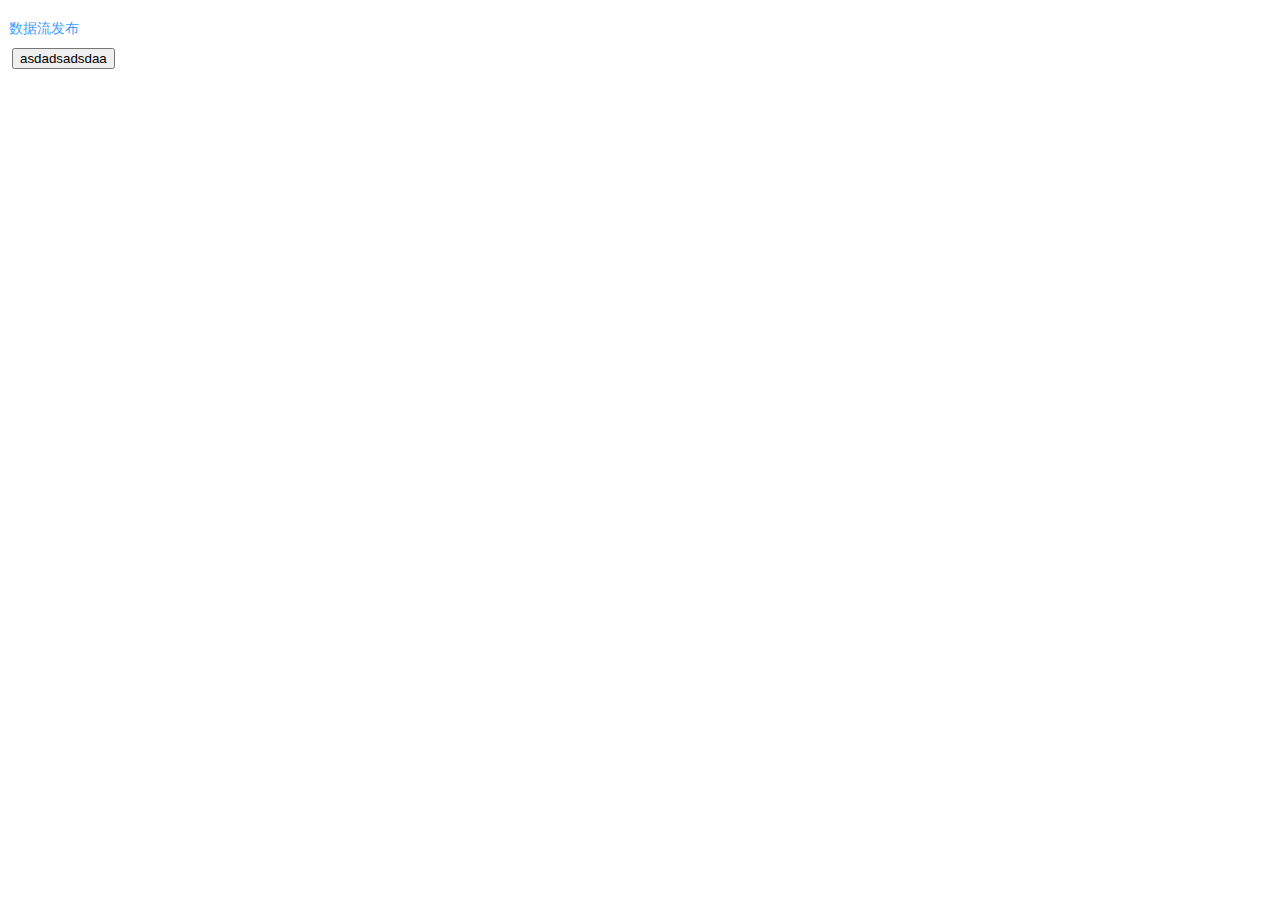
==== src/main/resources/static/page/upload.html @ cb1629c1 "第一次提交" ====
<!DOCTYPE html>

<script src="../js/vue/vue.js" charset="utf-8" xmlns:v-on="http://www.w3.org/1999/xhtml"></script>
<!-- 引入组件库 -->
<script src="../js/elementUI/lib/index.js"></script>
<!-- 引入样式 -->
<link rel="stylesheet" href="../js/elementUI/lib/theme-chalk/index.css">
<link rel="stylesheet" href="../js/elementUI/lib/theme-chalk/display.css">
<html>
<head>
    <meta charset="UTF-8">
    <title>数据流发布</title>
</head>
<body>
<div id="app">
    <el-button type="text" @click="dialogFormVisible = true">数据流发布</el-button>
    <el-dialog title="数据流介绍" :visible.sync="dialogFormVisible">
        <el-form :model="form">
            <el-form-item label="数据流名称" :label-width="formLabelWidth">
                <el-input v-model="form.name" autocomplete="off"></el-input>
            </el-form-item>
            <el-form-item label="数据流图标" :label-width="formLabelWidth">
                <el-upload
                        class="upload-demo"
                        action="/uploadPhoto"
                        list-type="picture-card"
                        limit="1"
                        :file-list="iconList"
                        :on-success="OnSuccess"
                        :on-remove="handleRemove"
                        :on-exceed="iconTip">
                    <i class="el-icon-plus"></i>
                </el-upload>
                <el-dialog :visible.sync="dialogVisible">
                    <img width="50%" :src="dialogImageUrl" alt="">
                </el-dialog>
            </el-form-item>
            <el-form-item label="数据流展示图片" :label-width="formLabelWidth">
                <el-upload
                        class="upload-demo"
                        action="/uploadPhoto"
                        :before-upload="BeforeUpLoad"
                        :on-success="OnSuccess"
                        :on-remove="OnRemove"
                        :file-list="photoList"
                        list-type="picture"
                        limit="6"
                        :on-exceed="tip">
                    <el-button size="small" type="primary">上传图片</el-button>
                    <div slot="tip" class="el-upload__tip">只能上传jpg/png文件，不超过500kb,最多6张</div>
                </el-upload>
            </el-form-item>
            <el-form-item label="数据流介绍文档" :label-width="formLabelWidth">
                 <el-upload accept="application/msword, application/vnd.openxmlformats-officedocument.wordprocessingml.document" list-type="wordList"
                    action="/uploadWord" >
                <el-button id="document" v-on:click="change()" size="small" type="primary">上传文件</el-button>
                </el-upload>
                <!--<input id="document"
                       accept="application/msword, application/vnd.openxmlformats-officedocument.wordprocessingml.document"
                       type="file"
                        action="/uploadWord"
                    /> --><!--v-on:click="change()"-->
            </el-form-item>
        </el-form>
        <div slot="footer" class="dialog-footer">
            <el-button @click="dialogFormVisible = false">取 消</el-button>
            <el-button type="primary" @click="dialogFormVisible = false">确 定</el-button>
        </div>
    </el-dialog>
</div>
<script src="../js/mammoth.browser.js"></script>

<div id="myapp">
    <img :src="test"/>
    <button @click="Myclick()">asdadsadsdaa</button>
</div>
</body>
<script src="../js/axios/axios.min.js"></script>
<script>
    var vue1 = new Vue({
        el: "#app",
        data: {
            dialogTableVisible: false,
            dialogFormVisible: false,
            form: {
                name: '',
                region: '',
                date1: '',
                date2: '',
                delivery: false,
                type: [],
                resource: '',
                desc: ''
            },
            formLabelWidth: '120px',
            photoList: [],
            iconList: [],
            wordList:[],
            file: {},
            dialogImageUrl: '',
            dialogVisible: false
        },
        methods: {
            BeforeUpLoad(file) {
                let size = Math.floor(file.size / 1024);
                if (size > 2 * 1024) {
                    alert("请选择2M以内的图片！");
                    return false;
                }
            },
            OnSuccess(response, file, fileList) {
                // id
                console.log(fileList);
            },
            OnRemove(file, fileList) {
                // 移除 fileList的ID
                console.log(file);
                console.log(fileList);
                alert("删除成功！");
            },
            OnPreview(file) {
                alert("上传成功！");
            },
            tip(file, fileList) {
                alert("最多上传6张图片")
            },
            iconTip(file, fileList){
                alert("最多上传1张图标")
            },
            addFile() {
                var _this = this;
                let inputDOM = this.$refs.inputer;
                // let oldLen = this.filLen;
                this.file = inputDOM.files[0];
                let len = this.file.length;
                let size = Math.floor(this.file.size / 1024);
                if (size > 20 * 1024 * 1024) {
                    alert("请选择20M以内的图片！");
                    return false;
                }
                this.formData.append("file", this.file);
                this.$http({
                    method: "post",
                    url: _this.HOST + api.upload,
                    data: this.formData,
                    headers: {
                        "Content-Type": "multipart/form-data"
                    }
                })
                    .then(function (res) {
                    })
                    .catch(function (err) {
                        console.log("新建分享", err);
                    });

            },
            handlePictureCardPreview(file) {
                this.dialogImageUrl = file.url;
                this.dialogVisible = true;
            },
            change: function () {
                document.getElementById("document")
                    .addEventListener("change", handleFileSelect, false);

                function handleFileSelect(event) {
                    readFileInputEventAsArrayBuffer(event, function (arrayBuffer) {
                        mammoth.convertToHtml({arrayBuffer: arrayBuffer})
                            .then(displayResult)
                            .done();
                    });
                }

                function displayResult(result) {
                    // document.getElementById("output").innerHTML = result.value;
                    // 这里做文件上传至个人资料库及文件解析后上传至数据库对应的字段
                    axios.post("uploadWord", result.value
                    ).then(function (value) {
                        console.info("success")
                    }).catch(function (err) {
                        console.info("failed")
                    });
                }

                function readFileInputEventAsArrayBuffer(event, callback) {
                    var file = event.target.files[0];
                    var reader = new FileReader();
                    reader.onload = function (loadEvent) {
                        var arrayBuffer = loadEvent.target.result;
                        callback(arrayBuffer);
                    };
                    reader.readAsArrayBuffer(file);
                }
            },
        }
    });

    var vue2 = new Vue({
        el: "#myapp",
        data: {
            test: ""
        },
        methods: {
            Myclick: function () {
                this.test="[data-uri]\n" +
                    "WgEAAHACAAAQAAAAZG9jUHJvcHMvYXBwLnhtbJ2RUW+CMBSF35fsPxDeoYDi1BSMw/m0bCbgfDRN\n" +
                    "uUAzaJu2Gv33K7Ioex1P95xbTr724NWla50zKM0ET9zQD1wHOBUl43Xi7outN3cdbQgvSSs4JO4V\n" +
                    "tLtKn5/wTgkJyjDQjo3gOnEbY+QSIU0b6Ij27ZrbTSVUR4yVqkaiqhiFjaCnDrhBURDMEFwM8BJK\n" +
                    "T94D3SFxeTb/DS0F7fn0V3GVFjjFBXSyJQbSjx6n9UthOozuLt6RGnQaYjQM+CBUqdMAo2HAWUMU\n" +
                    "oca+U2+OFH5n3P5pzWGwSYrUisjmZo4ULoQhbcE66E8/BM4paSGzuGlFWg0YPYw+/VvvZSE2Pfzv\n" +
                    "/q85Yjsw0+SS0AHoQTny8VrKllFibN/pYZc7n7dOjmHo2/L9hf2O2/BtEr28Zl40W2TedBKX3jqM\n" +
                    "Iy+Is3gazIMgytYYjYOw7TQHelLMXPvbjaV903uz6Q9QSwMEFAAAAAgAh07iQDfdFCJaAQAAawIA\n" +
                    "ABEAAABkb2NQcm9wcy9jb3JlLnhtbI2SPU7DMBiGdyTuEHlP7CTip1aSCoo6UQmJIBCbZX9tLWIn\n" +
                    "sg1pr8DEJTgBAxPX6cgZSNI0FMHAGL3P93yv7STjlSq8JzBWljpFYUCQB5qXQupFim7yqX+KPOuY\n" +
                    "FqwoNaRoDRaNs8ODhFeUlwauTFmBcRKs15i0pbxK0dK5imJs+RIUs0FD6Cacl0Yx13yaBa4Yf2AL\n" +
                    "wBEhx1iBY4I5hluhXw1G1CsFH5TVoyk6geAYClCgncVhEOJv1oFR9s+BLtkjlXTrqjlTX3ffLfg2\n" +
                    "HOiVlQNY13VQx12Npn+I72aX191Rfanbu+KAskTwbh3lBpgD4TUCul23S27jyUU+RVlEIuKTkR9F\n" +
                    "OTml8Qkl5D7BO6qfb4VbV2myM6GkltYZ5krTokPSPkvBrJs1LziXIM7X2ebtY/P6PlmC/nx5TvBv\n" +
                    "YKiq+qH/dI1zEtGQ0KPRXtedIOvW/Pw9si9QSwMEFAAAAAgAh07iQOjAYbH9AAAAfwEAABMAAABk\n" +
                    "b2NQcm9wcy9jdXN0b20ueG1snZDNSsQwFEb3gu8Qsk+TRqrTknaw7czGhYLj7EuazgSaH5K0WsR3\n" +
                    "N2V03Ht3l+9yOPdj2w81glk4L40uYZoQCITmppf6VMK3wx5tIPCh0303Gi1KuAgPt9XtDXtxxgoX\n" +
                    "pPAgIrQv4TkEW2Ds+Vmozicx1jEZjFNdiKs7YTMMkovW8EkJHTAl5B7zyQejkL3i4IVXzOG/yN7w\n" +
                    "1c4fD4uNuhX7gS9gUEH2Jfxss6ZtM5IhussblJK0Rvld/oDIhhBa02afP+6+ILDrMYVAdyq+/vT6\n" +
                    "HLH9xEM9ybE/ChfRcyhG++6DqyjJKErTJHaY5HEY/ssY/lWoGF7dLs1V31BLAwQKAAAAAACHTuJA\n" +
                    "AAAAAAAAAAAAAAAABQAAAHdvcmQvUEsDBBQAAAAIAIdO4kBuzS5YfgkAAFFlAAAPAAAAd29yZC9z\n" +
                    "dHlsZXMueG1svV3Lcts4Ft1P1fwDi6uZhSPbcdsdV5SuxI9xqu2Up2R3ryESktAhCQ1IWna+fi7A\n" +
                    "h2mJRIQL3l7ZoshzLu/jEAAB6ONvz2kSPHGVC5lNw6N3h2HAs0jGIltOw8eH64NfwyAvWBazRGZ8\n" +
                    "Gr7wPPzt0z//8XFznhcvCc8DAMjy8zSahquiWJ9PJnm04inL38k1z+DLhVQpK+CjWk5Spr6X64NI\n" +
                    "pmtWiLlIRPEyOT48PA1rGDkNS5Wd1xAHqYiUzOWi0Jecy8VCRLz+01yh9uGtrryUUZnyrDCME8UT\n" +
                    "sEFm+Uqs8wYtxaLBLa4akCfbTTylSXPeZh+yjVTxWsmI5znEJE0q41Mmshbm6GQHqHXcO3DcpLr9\n" +
                    "iYaCy48OzX8dO44ObRbXbtdXN5R5ssPYE+0qirdirpiqwgwJoO1Oo/Ovy0wqNk8gpTZHJ+EnyKdY\n" +
                    "Rpd8wcqkyPVHda/qj/Un8+daZkUebM5ZHgnxAIkGAKkArJvPWS5C+Gal/+n9hrO8+JwL1v3yqj6m\n" +
                    "r4zyogP4RcQinHz6ODGmNH9bk+DwlsGQTpBcs6oqAE2WWTENj0+hpOBcvvjvtamEadgceMxWIuZ/\n" +
                    "rnj2mPMYqq8+ccZTcSPimOuKrI89fr1XQiqol2n44UN98FZG33k8K4BYo2oHJXl89Rzxtc5soP1f\n" +
                    "w2lwyi1CY0gpXpHNgbxDbw5kTHv5m7Y+0R6hZFlxprUnONqHaNvyytAG4tgf4r0/xIk/xC/+EKf+\n" +
                    "EGf+EL/6Q3zohfBKbJHF/Hkg4UYA7k/DEYD7k3ME4P6UHQG4P5FHAO5P7xGA+5N+BOD+UhgBmKBA\n" +
                    "ChlRlIeGJSgODUtQGhqWoDA0LEFZaFiCotCwBCWhYQkKQsMSlEPVEAq+wmMjK8Z/HC2kLDJZ8KDg\n" +
                    "zwTwLANw0/EhItDNL65o/EKBWz3+60Zjr9lbjej+VmfETJu7F8BL1gvdSwrkIliIZamg+93XAvdi\n" +
                    "4NkTT6D/FrA4BgJKBsUL6N+Pfwtt0Si+4ApGMPj4HJ3KIWRJRMaDrEznFLm+Zks6cJ7FRrcIndNQ\n" +
                    "0EhjW2msLFa6ry0oqi1lMKY1fnYWkgU2EfNSiFuREzyKNGrwpUwSTgX+jaiOjOUEbVeDS9B4Nbgn\n" +
                    "4yedwSVovhrcKjMoughdeCpv19ZTOb2Gp/J9VThkvq/hqXxfw1P5vobv9/1WY9FnxPVBFAlBO+Yi\n" +
                    "kfpVwvhqMBPLjEH7zsfmagi3HmUP7pliS8XWq0CP+49v8RcZvwQPJP2sFpqso2hU7AL8IrLSx+UD\n" +
                    "4/1v4MmUoLGfYsjm7R1QqUF7B/164NXuuoPemG6y3wz3qUfUm1k5L2gkZ8aSshp0GL+GL+Ht1/io\n" +
                    "r+V7LRQ0U6lGe/p5KMrtmx5T0olEov2v90HQLH4FJ2gxvIJXMabw/Q4HxX0k8DaY6GF287LmCkYm\n" +
                    "vo9faNcySeSGx3aKMVWuUHKg9TMiy1W6XrFc5OM77LKexRLcsfX46PcJzNAgyqKrA5j+kQRjNBMH\n" +
                    "2iz10Py//uTzf4/vm5uHu9vgM4zeZC8pFTrVCKyx/UJQPCoraBkTPIUNNHQGRAaDcZJg3NgQ/M5f\n" +
                    "5pLB7KbRR9YN/D0MiJqZPwWnopixdE3RVTT2P4D4b2A0lGJA2hD8wZTQLzk8/N+dohQ8eIINiEtn\n" +
                    "/D8v53/xiKBDakwHhdThpHjn/gafoKX2Bp+gkVPhXyQMZkOSTEp4S0DmoeYOyF1E0OutXSQTqRZl\n" +
                    "QpelFw0DXRQaBrowyKRMs5zUSYaA0keGgNxFlJlq7oBgfKYqhf8oEdNF2KCThdegk8XWoJMF1qDT\n" +
                    "RpVgDlUnZwimUnXQCWZUVehmXLV/grbXaGcHnSzfje1k+W7QyfLdoJPlu0Eny3eDTpbvBp0s399f\n" +
                    "BnyxgPY+4XO8w0GW+x0OsgrQb0N4uoa1PerFoz830AWrFOIq4UtG8Tqwgr9XcqFXW8lsYLnLCCKn\n" +
                    "X7WQ9vAqfLJUggE2uhaPBie1nCD7vzAYxoYlVzQvk6vE1O0dqpoya+Jw4NUCt4GKvRXLVRHMVh6v\n" +
                    "nU7N2jUrvtZ/pPHHei2dFRzv9tP3FvA7HosybVyDrabTk/0pkDV1+svPKcwDGNkkPIXVv4MhqL1k\n" +
                    "8LH2n/0c33QlsPbDEumf2W/wsfab5Z4DKVr7x+AjZe3MturzElZsB/jyOrPVbjvA4yUPZ7YKbik8\n" +
                    "bsFWxC2+h0jY3P9GPuHdUwRLTtBSYYtFRWTKzJPFFo6KxSSrJ4stKNvK6us3F4n15dpba32J9hZd\n" +
                    "X6K91deXaG8Z9iXaW489ifYTZl8Smyq08lYrtC+XTRtarhFE6MwmDy3RGDrkLN7YRoAtTLvijWWx\n" +
                    "BWhXvLEstugMiTeWCyPeWC5n8cYSOYs3lshZvLFEzuKNJXIWbySRm3hjSWyq0OrclnhjuWza0HJ1\n" +
                    "xRtLZJOHlqgr3kii/Qcumucesoe15wiGL4stQLvijb0XW3SGxBvLhRFvLJezeGOJnMUbS+Qs3lgi\n" +
                    "Z/HGEjmLN5LITbyxJBjxxnLZtKHV1K54Y4ls8tASdcUbSeQu3sj3so7ijWWxBWhXvLEstugMiTeW\n" +
                    "CyPeWC5n8cYSOYs3lshZvLFEzuKNJXIWbySRm3hjSTDijeWyaUOrqV3xxhLZ5KEl6oo3kshdvJHT\n" +
                    "XhzFG8tiC9CueGNZbNEZEm8sF0a8sVzO4o0lchZvLJGzeGOJnMUbS+Qs3kgiN/HGkmDEG8tl04ZW\n" +
                    "U7vijSWyyUNL1BVvJJG7eCNnFTqKN5bFFqBd8cay2KIzJN5YLox4Y7mcxRtL5CzeWCJn8cYSOYs3\n" +
                    "lshZvJFEbuKNJcGIN5bLpg2tpnbFG0tkk4eWqCvehgg2oe/uOq+3Zje/ygDzkQpYtTkN180GOnqK\n" +
                    "EuxBr3fXrzeVNyd+NdvO6+v0Cko454nB1v7drd7rNfFmaezrVvHNmYfVrLv1vdIYGxHLjZ4BrGSy\n" +
                    "dcZfUXNgLuGXEgAObK8vg53+9dXq79/bf3P+nSu9T7657fo1Qv6jPVDPCMt/XOjfHKhOaro8DHap\n" +
                    "r4/x7OBxpj3c/MLANPyxOrj4pg/N4WcEpiFTB7PP9V2b24W7NwHYDVm0gphFerUtXD0Qsvdmr/9u\n" +
                    "yGw7Jr1OHbNFcdiiwqynHbbmeMeaeh2+mbZaZch+NkDazpMqG+CfC54kd8zkRiHXwA8/mGHet1e5\n" +
                    "HT+zCjvhi6L69ujQaOrW95BxhUyHr1dmjqqB7wMAx3SNqT5qI1891vyXf/o/UEsDBBQAAAAIAIdO\n" +
                    "4kCniNSm7QMAAIgJAAARAAAAd29yZC9zZXR0aW5ncy54bWy1Vktv2zgQvi+w/8HQ3bHlON6uEKdI\n" +
                    "4rhxYbdBlXTPFDW2uOFDICmrzq/vkBSjYJ0GRYv1xeQ8vnmPeP7+m+CDPWjDlJwn6ck4GYCkqmRy\n" +
                    "N08e7pfDd8nAWCJLwpWEeXIAk7y/+POP8zYzYC2KmQFCSJMJOk8qa+tsNDK0AkHMiapBInOrtCAW\n" +
                    "r3o3EkQ/NvWQKlETywrGmT2MJuPxLOlg1DxptMw6iKFgVCujttapZGq7ZRS6v6ihf8Zu0Fwo2giQ\n" +
                    "1lscaeDog5KmYrWJaOJX0TDEKoLs3wpiL3iUa9PxW5JduK3S5bPGz7jnFGqtKBiDBRI8hCsIk88w\n" +
                    "6fQI6DnVJ5jqUbA9clCono79qffc8CP9V6odqrhmhSY6lBkbwHkhaLbaSaVJwbGp2nSaXGBHPSkl\n" +
                    "Bm1Wg6ZYJGzH03EycgwQBZT5wVgQSyWt8cQCXcPGXahPyuaN1qqR5S0QpCHGnqCDadB+TXCplD0S\n" +
                    "LLv2uNPIpK41EAkk9i8F1zbzpPOnhC1puL0nRW5VHc1NJ5GtSYuJ/6BZ+RW0ZZTwvCYUSVE0PZsF\n" +
                    "30pmak4Ot0qzJ4yM8EWve4NzeYgaETrIR9gfSU8COq2IJhQD7cxfowmteMR0U6ixSe4aSW3jZ6HT\n" +
                    "8+PpMm/Qb1gq/bAOOSecSAo5hsLh6mBhoRosoTv9w0pbeaHSVWQNZA9XhD4aTkx16baHZzb8XhPm\n" +
                    "8xEIXvrmW407Jq/Y1n4BiwvAy5Ly38bYNZNwC2xX2ZXEjPMOx8DyZk0OqrFeNmyUPOwkDFASgZ0V\n" +
                    "qN2e2agSEmQ1mh017w+b3ymEZpq+zM1/DSmsFZYbvIO5PXBMmrQ5e4JLWX7EKBhurpDhX/fgLQdA\n" +
                    "utR8xo17f6hhCQSziLv6/zHma7bkrN4wnDu9kiVOx+8aG7VZKJfrO/wglSYevuCwxjKMu1/IhROL\n" +
                    "nMnkbDk7nV0fc2Z/vfs7TS/9UKCVDltkbmXf6YvzcHIFG4hQ7GsiCs3IYOOWOvaXyAr9eMVk5BeA\n" +
                    "SwFecvKmiMzhMDCMIJwvcQAjw8+wyNzML2DrYfmG6F2P20noV6m4dT4+Y7kNCfoDbr06WGs1qUMh\n" +
                    "orl0Ou3wmMQpEpFumiKPWhIX8wsWrtDPe+0AR3162szi99w39Jr0Owzk8CF3DQbE2EvDyDx5qobX\n" +
                    "n5w2lpLr3D0DYEPqOmy+YpfOE+4GOXVqFm8lPgf8pdhNOt7E8/DmeP5CqAsWpbuDEwhHlOoOPe00\n" +
                    "0k57Gn7sgty0p51F2llPm0UaPkfarMJB0pzJR9wW8ejoW8W5aqG8jcR5ckQKSfBzspKUNyVgg+D3\n" +
                    "xaxkbvEx5DLcP6EuvgNQSwMECgAAAAAAh07iQAAAAAAAAAAAAAAAAAsAAAB3b3JkL3RoZW1lL1BL\n" +
                    "AwQUAAAACACHTuJA0a7vxPgFAAAkGQAAFQAAAHdvcmQvdGhlbWUvdGhlbWUxLnhtbO1ZTW8bNxC9\n" +
                    "F+h/WOy9sWTrIzIiB7Y+4tZ2EkRKihwpLbXLiLtckJQd3YrkWKBA0bTIoQGKXnoo2gZIgBZo+muc\n" +
                    "pkhTIH+hQ+5qRUpU7Rg+GEXsi8R9M3ycGb4hV1eu3o+pd4i5ICxp+uVLJd/DyZAFJAmb/u1+96PL\n" +
                    "vickSgJEWYKb/hQL/+rWhx9cQZsywjH2wD4Rm6jpR1Kmm2trYgjDSFxiKU7g2YjxGEn4ysO1gKMj\n" +
                    "8BvTtfVSqbYWI5L4XoJicHtjNCJD7L387ffX3z/2t2beOxSmSKRQA0PKe8o3tkw0NhiXFUJMRYty\n" +
                    "7xDRpg8TBeyoj+9L36NISHjQ9Ev6z1/burKGNnMjKlfYGnZd/Zfb5QbBeF3PycNBMWmlUq3Utgv/\n" +
                    "GkDlMq5T79Q6tcKfBqDhEFaacTF9VncaO+1qjjVA2UeH73a9vVG28Ib/jSXO21X1b+E1KPNfWcJ3\n" +
                    "uy2IooXXoAxfXcJXKvX1VsXCa1CGry3h66XtdqVu4TUooiQZL6FL1dpGa7baAjJidNcJb1Qr3fp6\n" +
                    "7nyOgmooqktNMWKJXFVrMbrHeBcACkiRJIknpykeoSGUcQtRMuDE2ydhJNU0aBMj43k2NBRLQ2pG\n" +
                    "Tww5SWXT/yRFsDHmXt+++Onti2fe8YPnxw9+PX748PjBL5kjy2oXJaFp9eaHL/958pn397Pv3jz6\n" +
                    "2o0XJv7Pnz9/+cdXbiBsojmdV988/ev501ePv3j94yMHfJujgQnvkxgL7zo+8m6xGBamo2IzxwP+\n" +
                    "bhb9CBHTYjsJBUqQmsXhvyMjC319iihy4HawHcE7HETEBbw2uWcR7kV8IonD414UW8ADxugO484o\n" +
                    "7Km5jDD3J0nonpxPTNwthA5dc7dQYuW3M0lBPYnLZSvCFs2bFCUShTjB0lPP2Bhjx+ruEmLF9YAM\n" +
                    "ORNsJL27xNtBxBmSPhlY1TQ32iUx5GXqIgj5tmJzcMfbYdS16jY+tJGwKxB1kO9jaoXxGppIFLtc\n" +
                    "9lFMzYDvIxm5SPamfGjiOkJCpkNMmdcJsBAumxsc1mskfQ8ExJ32AzqNbSSXZOzyuY8YM5FtNm5F\n" +
                    "KE5d2B5JIhP7sRhDiSLvJpMu+AGzd4j6DnlAycp03yHYSvfJanAbtNOkNC8Q9WTCHbm8hplVv70p\n" +
                    "HSGspQak3VLsmCQnync2w/kJN0jlq2+fOHhfVMne5sS5Z3YXhHoVblGeW4wH5OKrcxtNkpsYNsRy\n" +
                    "i3ovzu/F2f/fi/Oq/Xz+kjxXYRBodRjMjtv68B2vPHuPCKU9OaV4X+jjt4DeE3RhUNnpiycu7mJp\n" +
                    "BB/VToYJLFzIkbbxOJOfEhn1IpTC0b3sKyehyF2HwkuZgCujHnb6Vng6iQ9YkF05y2V1vczEQyA5\n" +
                    "Hy9Vi3G4LsgMXavPr1GFe8021NfdGQFl+y4kjMlsEhsOEvXZoAqSvlxD0Bwk9MrOhUXDweKycj9L\n" +
                    "1RILoFZkBQ5HHhypmn61AiZgBHcmRHGg8pSlepZdnczzzPSqYFoVUIIXG3kFzDPdUFxXLk+tLiu1\n" +
                    "U2TaImGUm01CR0b3MBGhAOfVqUZPQ+Ndc92Yp9Sip0KRx8KgUb/8XyzOmmuwW9QGmphKQRPvqOnX\n" +
                    "NqpQMkOUNv0RXN3hY5xC7Qh1qEU0hBdgQ8mzDX8WZUm5kG0koizgWnQyNYiJxNyjJG76avlFGmii\n" +
                    "NURzK6+DIFxYcg2QlYtGDpJuJxmPRngozbQbIyrS2VdQ+EwrnE+1+dnBypJNIN29KDjyBnTCbyEo\n" +
                    "sWq9rAIYEAHvd8pZNAMCryQLIZvX30JjymXXfCeoaygbRzSNUN5RTDHP4FrKCzr6WxED41u+Zgio\n" +
                    "EZK8EQ5C1WDNoFrdtOgaGYeVXfdkIxU5QzTnPdNSFdU13SpmzTBrAwuxPFuTN1jNQgzt0uzwmXQv\n" +
                    "Sm5jpnUL54SiS0DAi/g5uu4pGoJBbT6ZRU0xXpZhpdn5qN07Zgs8gdppmoSh+rWZ24W4FT3COR0M\n" +
                    "nqnzg91i1cLQaHau1JHWP16YPy+wwT0Qjza8yJ1QKTKB0KCtfwFQSwMEFAAAAAgAh07iQOXMh54m\n" +
                    "BAAA4AsAABEAAAB3b3JkL2RvY3VtZW50LnhtbLVWWY7bOBD9H2DuIOjfluWlYRNRB0kvRgM9QSPu\n" +
                    "fAc0RVmEJZIgKaudCwxyhrnL3GYw10iVVve44/SC+bBUpIqvXq30u/cPeebtuLFCycgPhyPf45Kp\n" +
                    "WMhN5H+5vx7Mfc86KmOaKckjf8+t//7899/elSRWrMi5dB5ASEtKzSI/dU6TILAs5Tm1w1wwo6xK\n" +
                    "3JCpPFBJIhgPSmXiYDwKR5WkjWLcWrB3QeWOWr+By4/RlOYSbCXK5NTZoTKbIKdmW+gBoGvqxFpk\n" +
                    "wu0Be3TWwqjIL4wkDaFBRwiPkJpQ82pPmCMvnrBbn7xsIlBZDAzPgIOSNhW6d+O1aOBi2lLanXJi\n" +
                    "l2etXqnD6ZG9zuXn5ODS0BJS0QMewT0RjLg+lGd1HDC/fVb/i/gcwMcILW5OheyIvc7Rg1CFo1NB\n" +
                    "bSoDifQmZ0fcT8Z2XNX3gUkNLfWWBlkaVeiOjhZvQ7uR2w4LO/sFzEZnR67ZFwEc9f4qpZp3dLS9\n" +
                    "KKxT+SV1tMMty3JYajtkshkkB90XTgL41B/yvZyRm41Uhq4z8K0Mp14ZzjxsEP8cZtdaxXt86+px\n" +
                    "Z/Blmte1ks56JUmFdJEf84QWmfNhg1PrPlhB72G4AWguAP+q2fMDhMio3IDijmaRz+Xgy+rwWOR/\n" +
                    "SwcXn1AzaKzBWzdWf86gNfs6EyVx54LaNBGqetLUJiJFBq7mURn+ufX/1X+4ROrZAfY1ETITknux\n" +
                    "sO4+8uEmQuljJ93C/RROJ6Pmw+duWR3mDw7vIvYQ+dNwEY5Qje0jf7KYh9PZqAqeJjxJOHNXtS4k\n" +
                    "CZQgx/CEqQ/PNT4xkxpvtzvjiRis+J6kmPB//vr73+9/erCOuWVwIhxP6r3mDPu0WxqqU8GuDZzA\n" +
                    "zFKyOdi5VWxrmwuur+z2tvz1aK1HoFQXKRQa/2A1OIMEq5LS5JT9t1o9cAXb0ivM8fz5tQNaMFcY\n" +
                    "Dj0IEoFfQwukrtGfH47HaHJ3JyBnNTSE4mXpAyyMXwNBkVudraej/Vg9wOUj++tM6GuRZRg2lD1D\n" +
                    "eL7mUE7mJp5iwiixznDHUhQTUP0MycREHnyocHsotGKrgUHJQ2JyPAk3lQc1D8ULxV4VLyXQCycb\n" +
                    "AUy0x7WxbslV7qEA5IADJIcSuru1DZtWBaj1BCoRlhXfpsSxLg7XIHddjXLf7Dj/cOSsldriX7iV\n" +
                    "o8bB4MR2A09KUjfc16X6SNm26q5O90rGnWZV9/UQt8C8HqV6s/oGGiXOhwX+E4RRDvLZfDKvkfTm\n" +
                    "D2pg1ykN+9NpZdGITYq9NMfBgcwcXED954wnB19TTmMOA2A+g2FQkkQph8vFYozLTeGqZT1KCFMZ\n" +
                    "XidWUwZDZDqeoY4sELzmA6NmaQR65fYaVHAKwh9IuE5AuBNQIjDGwgqapdSsaqAKHQLZOg5ifath\n" +
                    "oJs/puc/AFBLAwQKAAAAAACHTuJAAAAAAAAAAAAAAAAACgAAAGN1c3RvbVhtbC9QSwMEFAAAAAgA\n" +
                    "h07iQNx/Ps+VAAAAAgEAABMAAABjdXN0b21YbWwvaXRlbTEueG1snY7BCsIwEETvgv8Q9m631YuU\n" +
                    "JD20eBbUDwhpqoV2U7qp0b+3UBDFm9eZecOTxaPvxN2N3HpSkCUpCEfW1y1dFVzOh80eBAdDtek8\n" +
                    "OQVPx1Do9UpybicOvq9MMGI+IVZwC2HIEWOMSRw4sYS+aVrrKm+n3lHAbZrtcK7KNwoLm/9Ja7lY\n" +
                    "nJwNx9EP/B2glvgzwE91/QJQSwMEFAAAAAgAh07iQGNDe0XlAAAARwEAABgAAABjdXN0b21YbWwv\n" +
                    "aXRlbVByb3BzMS54bWxlj1FrgzAUhd8H+w9y3zVG69RiLLRO6OvYYK8hXtuAScTE2jH23xc3GHR9\n" +
                    "upx7uN85t9pd1RBccLLSaAY0iiFALUwn9YnB22sbFhBYx3XHB6ORwQda2NWPD1Vntx133Doz4dGh\n" +
                    "CvxC+nlsGHzuaZnnbd6ESZztw01c0LCk6SFMi2ZDn/Msa8vkCwKfrT3GMjg7N24JseKMitvIjKi9\n" +
                    "2ZtJcefldCKm76XAxohZoXYkieMnImYfr97VAPXa5/f6BXt7K9dq8yT/UpZliZbRRkLfU2lKvHX4\n" +
                    "ATf+PyB1Rf6xV33ze/0NUEsDBBQAAAAIAIdO4kBk/XXBIAMAAOALAAASAAAAd29yZC9mb250VGFi\n" +
                    "bGUueG1s1VbRbtowFH2ftH+I8t7GDqEEVFoBa6S97GHrtGcTDFiL7cgOZXzAnvY07XH/0H3A1H3N\n" +
                    "Jq1/sWubAC0Jg6qrtESI5Ob6yj4+51yfnn/gmXdFlWZSdH18jHyPilSOmJh0/beXyVHse7ogYkQy\n" +
                    "KWjXX1Dtn589f3Y674ylKLQH44Xu8LTrT4si7wSBTqeUE30scyrg41gqTgp4VZOAE/V+lh+lkuek\n" +
                    "YEOWsWIRhAid+Msyap8qcjxmKX0h0xmnorDjA0UzqCiFnrJcl9Xm+1SbSzXKlUyp1rBmnrl6nDCx\n" +
                    "KoOjrUKcpUpqOS6OYTGBm1FgSsFwjOwTz3yPp52XEyEVGWaA3RxH/tkSOG/eEYRD8JJxqr1XdO69\n" +
                    "lpwIm5ATITXFkHNFsq6PQrhPUAM1UQS/EJ4iPzCV0ilRmharROTCY8JZtiijyta1+Tkr0mkZvyKK\n" +
                    "mYm5MZpN4MNMD1HXhy1BrV7c8l0Ed/0YIuZaRkKYlLuAHnZUYxWxOamtY1NwkpgciECd5Sg7z8BR\n" +
                    "aAuRX9efft58qQECAxAIAMDlXQlEfFIFBJkV0sXv4DCiYzLLim0YlpNtrGEI4zgx0S0YgME7YYhg\n" +
                    "ED4MhndARyNDXYlEczm5jb9KJFD4iEiU697cSLfuNSHKnEpCbNJof0L0gKdZJQoh6gMfIisQI5Kw\n" +
                    "Thi4CgU9Z1q7D/sR4gLQDnuOz6AUgGEAkVYclRRZw9DeRQjDBnRHFwlcJmhmU6eL2++fd+uiDVg8\n" +
                    "hS7sLoZ9K2sHQyMeJK1B0ruvC/wPdDGQM8WoMpZZw4kW+EPbssGYZXQQJ7gcUSX+H1K8WfChrBZH\n" +
                    "E3oFBgAwagExQnhruXXd7xqVFlHXNf7mlqX+n9gjBiRjQ8VqGJHYtmn9AbhR6xKV7fNBLoHCTZcw\n" +
                    "eu8NVpG1S9iWABKqNEvThRFuH9o9f1z/vvl2+/Uj2EUNGn1Aw6BgtFHvmY/TQ51XbB4lwhgljUEz\n" +
                    "fIhX4APBuCRTOPzUwmBahztVGSAOOVMdepS4wNA5LlYMWHaOE9Ts34ch3Nk5gBPg8K6Oa6CwgRbj\n" +
                    "O51j2UL02R9QSwMECgAAAAAAh07iQAAAAAAAAAAAAAAAAAsAAAB3b3JkL21lZGlhL1BLAwQUAAAA\n" +
                    "CACHTuJAXXgbShyCAACgggAAFgAAAHdvcmQvbWVkaWEvaW1hZ2UxLmpwZWecfXVQm9HbZShaipRC\n" +
                    "KA4Firs7BYq7uxQo7u6uafBiwYtLSHF3d3d3d9cuv293vp3Zv3b3zZvMZPImc59Jcp/7nOecc//N\n" +
                    "/1sHfJSRkJYAwMHBAYzeboB/SwAxAPy7d/853w6EtxMRBRERAQERFRkZCQUNFQ3tA+qHD+gYnz6i\n" +
                    "Y2BhfPjwEfcjFjYOEAhEw/yMh4uD9wkHiPOfD4GDf3sPAuJ7RMT3OOgf0HH+n49/7QAsFLg/cPXw\n" +
                    "cOSAd1hw8Fhw/7oBpAAAHOLbaP8z4P91wL17GyMSMsp71A9vF9R8BLyDg4d/hwD/n1G/Xe379joA\n" +
                    "AQvx0xdWESRs5R/I5I44bIFxOSgUohUdQJWJc0p2Y6eg96i4n/HwCb5SUdPQ0nFwcnHz8PKJfReX\n" +
                    "kJSSllFVU9fQ1NLWMTH9aWZuYWnl7OLq5u7h6RUcEhoWHhEJik/4nZiUnJIK+ZObl19QWFRcUllV\n" +
                    "XVNbV9/Q2NnV3dPb1z8wODk1PTM7N7+wuLG5tb2zu7d/cHhxeXV9c3t3//D4n7jgAPD/M6z/juz/\n" +
                    "iAvrLa53CAjwCMj/iQvunfvbHR4LAfELK9InEWXkH47Y5GyBKDiicTkVHe8p2FXOgcZOE6i4lBwb\n" +
                    "Xy/+E9p/RfZ/F1jQ/1dk/x3Y/45rEYAGD/f25cFjAYQB9zQFmkQJotkUscJYCnHqCt92Qx7mqEEv\n" +
                    "TCOkzKUE7SYB7NcFiWRO87cUnLT4JzIT4XstOn+rKeDG/HvTs09H35Pc0GynX11nB9YB0JSq9xVZ\n" +
                    "RrLP3z+/z7vshAFplHyLdVjrzpSmjHfJFjHxtg707zr/fFbp8ukTdBDurFdhETxqvNdjL4Y/0/MI\n" +
                    "tWD3wlwTipua+8jEQ4lxU/gpyUArYd+aX1HFSFQQ0fp7LoDk5WgnL5m94frDMNQlhJly68jgxwUZ\n" +
                    "QmVcJH7HtgOfWYvOyXuFm51/AGwyaoXfJhWvWmXX0r/rxh/IL2KtVOoAptecfvQpAs0XTS+ZNHXj\n" +
                    "mY+PirHrFcBKH5x1c2vEW1gmVAMrQT5LTCJUW+JCB8+eEs1P+Qo7AEm4M+3WhIznl3uh4nl5/FBH\n" +
                    "WWWQyPpu4xDph29x4ID3N+XmkQXR8+uH0oYmw9GZjlk0MdmkG9K3GqTt/l9egUcUXW7DvEpWtM+M\n" +
                    "SGyqrqI9Hb/P2SWTCTUpyMyXkBKOneBi6CnWSDcMkknDGO9MCzBn80kIgomySXWEaoinsDuGind2\n" +
                    "e0X91vOecNpWgIfC57+W/gGcb4raNvACvb7q9EjW+6pIpv5Swlz+B+gTJ5E426C4gomldZ67qr9Y\n" +
                    "GKJ3KqBuXRTeFN1RH1YKnNhcPcO/PhQKJmHS1gnttuDc23EIwMnbo39zzErDaa169zU0S8Kzbr5D\n" +
                    "IEc44B8AVaJWXYBJeJ3imX5iLOwHMr/0s1WVhyO3C+ef7t5uXw1z5FuBeLf0LGfp209eVEI1+782\n" +
                    "5s8Fi/4BQpxwD9GFy9r91VP3yAfqzH+MMC+k0BpHxS1x7gd3OWJY8TbzEiJtgayxMTYfq8f4nvgu\n" +
                    "RZ38x/LpO14HnkfcWT3cgMbemFZ/V4lDwJNaEZ/OJwX2l54bPgS/nv0D6CQf9yE82DjflD/f+yHa\n" +
                    "KSBSWCiT9Q+Q6hRGBuP8veRTXAibe6WfhzMA9CPn++7AqNYwtpaKNltFXzKuOYJ7J3gMnA2N7xPf\n" +
                    "3fuf93jP09JK7J+z/nXILBzK5P/Q6scXr6h4Dss4geObXv/02Y0V8ijWp4x0dckLy7B1fKkRQr6Y\n" +
                    "mzJ6FVTExP0HcBsFLbLufRH03my0FWKgNmCF9NSB8ZMD9b+Cv0kI9tIfckg9/KRnGyzHBoC9jFMG\n" +
                    "ke0ny7LX0d7CV7XkpF05lksw54ZKPt30KdrR0Rih5S5dlPKNDfFNWL0rOoM0UVqUX0v4TmsnBwCI\n" +
                    "Larx6w1Yr5y8ZtJ6usPfpZmTPoq+WP2c/71w2oqU8g9g1ltIHc1bnviDXUrWnPpKOKJMOLy2o4yi\n" +
                    "f59Vf6cgAw/fjn7rQjHJllQyfJbLzGShpGAcsIVfMlZYGdAHftytywT+4nmIuMmJI2EpY0P0dKoS\n" +
                    "RCklSh+vrJNT1k12m6jas8dReyRoolhfSSvusiAKQOQhwxug4CjghG+ANdYWjtSS6HMwYdZIfSMu\n" +
                    "bn5M95oYDHWAR9hKnwoydclffH9dWETMqihqxyIhqQMGzwRfuZEGFtjsBvKTU4G3BDQ9z0uWW4tY\n" +
                    "p1wdvzq1iHtpdgz5zsEOIJvdPmhHnf8AHx+xFSI+qI39mf1t3cwkQQfN8zYS2cdR31fPW+Qj9Xow\n" +
                    "b7g21bTo4Lohqdld+/SF9EcCdZHVjXWa8ZfbowQD5wvcOS7F9qcya4gO1cif8okr+zBb9RvkPWEu\n" +
                    "L9RrzonpbOo2qx0fQqOxkn5UGMItTCW6H08NcQA2wk4XzZkRM1l56P4nI/oHhzjdt/a+GimXyhRA\n" +
                    "QoyyvujBlkVnjB9tlWjcZRdw58nsVtBSVWoPW/4nseNN7hM/NTJnw257i4Nftef5yWGNTN6Z2Y+n\n" +
                    "1gLMW09k2J7yiJFjH+c4PpnJgI6lFNfLzrO41Q6l2TT+qFC6Y1xj2NS5Y20jK3FjZjbIRBJZOWYU\n" +
                    "qh4XD7ZxDldk7JV6pqP6+9BI2tn43rxWzs5VVTvhCNdirUnIeQ/PgF7LW/s42nMQ61CFwO62y9TX\n" +
                    "wlbgSw9l41IJ0uWGHHhju2zuYjbLkl/cTTTmTMI98EFTsxJmizV2sg9d8CwbbFMFmWhxOfE+qi8R\n" +
                    "e8tPAy6ZjBPHzvcgzVVic05J12Wme+iUUSZ0zjPsiGXL2B3tRYvzcZ2QVbZ2hQ8woaBYwVqeH9ol\n" +
                    "4DqUO5aoKrhoK17GftXLTGvPzLUXSPmJXR/YuFYl1kmsIfLWbI/4oGAhUCioNiIA7QwIZ+GgoGa+\n" +
                    "WK2StOkA0k2B2Tlf+dVgBSMTWhuLYbuPSMh9f9lQH6N4L0qd5zf2F3tzfy0qt8XXcJOScWMB2W/m\n" +
                    "8u742cQeWD6VZfWY2x25c+8lKshuaJ24tkA19muE8YRDyORiWgubVOdhcpDxcfmetM9Q6v4Mzux2\n" +
                    "xOfMKOemoTEm/RpW0SG8Ssr4y7+pYmIpBxvjH0Bm/7hXHe6UXStpeeTgujxsRGLierO19DiLCeod\n" +
                    "n82rY12ZTHZXrEYU5CiXinSKZM1RI2ezx1l0xUcyrZtNhyhfynymrPiNXT7EpcfiFkGl+R9Ae3rC\n" +
                    "BJdaD3sA52k+Nb9H2iSrmroCyNbAz776SiLh1w7yODMI/4nxWkheb/8OvRYr4WCxaUWw/UHeR4FJ\n" +
                    "M00oC6NlWqMJTM9qIFUST6t+aK1xI2W85OQ9a1r5LpxoDlJjXihv6JRmLjAhdcq+Cpqcnbe18qHu\n" +
                    "p2ibVgvAYF/Nf+Jn3RJO5M2mxldhNfQcHEuyW/oYqrGvuGnZAXf96FYc2kYEL0Nmb9VmNtAAAJtl\n" +
                    "VEhvgSD8KkiKwjKqNgvrqmo785rf6cL/IgXljK7OsAR27EtOps8eI33bzaryDU4FygBecxdbFNe7\n" +
                    "KVddzgxsvpC57LY4r5slOrp6h0Sl7P2F8eMjFTdlpGgzOa8yMpL8VCpt4vcALntodqgcJtOmaCUs\n" +
                    "1jZ/Pn/1RLClw4rFlLmFYXjoMAoaP8DZ6zkbEvJa+fJV6mRalz2zXl7HDtlfYR0YcjyrTxr00ip3\n" +
                    "qMA9l15zyTPxl4qCcwtYDan8JkmQIavv90AfP1sK0mfUDQ4VUm6X+fxY5zd+rM6+5GYZ8bomsLLR\n" +
                    "Y+Kfy/D41GcHowuQHO1sAdEbxRXbweHttlGMlHBGuAlrDm1ZYZnxWTZnJQfqwcA2dka1nl9W0rF7\n" +
                    "vPBiqRyaWn9BBi7wQ7T+piCYIQAUOXuCfxdq0xNzbv/GvwrLKT1kVaxjw3CcLS1vKv7IZnhV/qsb\n" +
                    "ayn/up4M4DxQ7relXlFrFEMeRizue8KnHC/97f4xoco9tm2pMbn0H2BN7Qp2qLeTBv9S8meVrDbq\n" +
                    "ioSSZDqmvItrOVSdQpDev5T7FsO/jLHh1z/AeZyBZEdcx83I91eaevWxzPlyf5W5dc1uPWaoc51O\n" +
                    "F+vTPElQ44/gYE1Hya9yutGRmQGuc7F2SVvBc5BiR1hukPLtxV1gOZrVJ6n2d4qz1bYnwwH2vg0n\n" +
                    "+rKYKAcmyUdM+gol6GKjhqvLRlvw1LADsSURlw7tj+nmxP58ndHjetKhXztfNj3eQfvcbw0TUZaX\n" +
                    "cXstnyhrMa1uf+oriVmyf9B/6nNdn9H1JzCcN6MlEfv4erELHSLuXeOwQ/X6hGSN+8CNBqS4OJKf\n" +
                    "BN9J+M0q3yXwNTF/HvKvFmFFf1m+0pjSnNblOZltXuaI5Wv+Xsrs2ONugHvB8LkodnmDiR3s71Vv\n" +
                    "/SMXcQQvo5pVIbc649dJmRX68jRzySHAlLU86zi2P3UJ/IgaLc/HBMrK8Hy+nhObddmZlGR5bM2p\n" +
                    "Ko0pLjJUbd1i2H7SlGWCYJLoi1OllAAW+ktU8h7xvfmyhp1PSgxgkvajkMXEXQ/Gh9mNqbl6IP7U\n" +
                    "HHJgX41FvmIFRvpTZsUTk8EQNzjR1PkaVi0g9X78K/Lk23ojhQHHo5lrIpMXVuEjjfXabcfb4yuE\n" +
                    "OgjZETIhdFUZfgjvc4ynxruBZVzPLEEVkPVPDCXvH4Uhfr7We/qC/pvePP8ANnPT660cHng1T1WF\n" +
                    "deKaBwknurPpNI9mFSaEVD12C+iHDdewwvjxhxCFigq9zZQtyxGdp9IAz5KqH4o6od7Rw+0z4Y8y\n" +
                    "MTaq0G/9lA40Mw3pXtO17Sb5VqhDTvlXiAmBI1QQuAzvKxX9Im8wlorlORzbCfEVKPKYEkax1Exc\n" +
                    "JImbmV3Ls9l4ROyHkpaKvKXXFtTMZXf8MTOlxxW5E7UUHG+94agSwy/Uho7cHyVd8yRtTFnPW/Yh\n" +
                    "SuOdLgaglLrLWy1ghS6xN+AjUcKDJiT6BiGirSZnDE2YgK4Z8nFg1ONPtYqFT9FDJIcaMc702rxj\n" +
                    "PTJnUS68JTWQTUJi2YRU5iVOlOa5Yy5LwgQdHcdRygVvTPVR89tH4MmDahInMnU+k1T8BfapMVXw\n" +
                    "R2qAo+Jrh8iEhC+9pypC1o5iFNzJ/V3+ADatsWljCm0OraCwzO97z/ejLL6OuhXZn7zVWpWQUd0x\n" +
                    "vfKSTTK1iu2cBzZS5q9mWxNfUp4J0RIYypDWPTabBXHoXUZ8eZ/YXiYyh8U9Hqo/z6QJosGAvJsq\n" +
                    "No/uUhNb1WEsn2P/NH7QuiCj9GVVL1P10Et/R6+A8CVwC/Q8KtO3/zzchMYbke5kPdTKta9sRYDT\n" +
                    "ESYdFS5UczhuitGsmeXzswnU15X8aagG+ff8wKE1oQsTxghpGglBGKNwt+Z27Xj8X8LWeujYp2eZ\n" +
                    "yWqWAgl24e9ROBXUU++a2/pI2GJEZmDbAQx1KjI9FIztD01zmSOeni4/p5n2PFYe7ClNSNr3boDn\n" +
                    "M5eJBk3FqibXKLt6v01Q7LxeoRcaJ8rBjC1BdStoPgOS6xjIewau5T7irc0pZewDX16f0+P0oKd/\n" +
                    "75SLQvoI4NLJXZ+9Z23cUfBTdxYMVgmZc8UNWKfPL/Aea/QbfkHKi9kDxtgFovbZQb2X5o67vPPS\n" +
                    "HWNUUOiF5s8Qu/YBBkSLr9Vm02MCTTgYwVAv2ZX5Tfs057R6crQ4in5JYxa6vORJgEMf1HDazljF\n" +
                    "JzeRmF1rhF5qYRFwC1XQ5gpvHl7rdjxQqtq+pF3CD0NEYrjLHlh2cSfRRuMD1SFuDfEwzBM/lN3y\n" +
                    "e6vWxXKjocKn5uYnq+ta/4zS+9jFL+klK1tUjnOamtikyb5bddlHjfeompv6GBwsIqOT0dAUv/nl\n" +
                    "g1w+skJQyYpObsGuH7IofTL2AEW0SI+dFnzAlF6BcKM4AYXa9DUFF2ukWyp3wvyMJ8OwAr47BXxc\n" +
                    "n8xc5iRtgB1Q0oheoDcwUptoq9bSLtKy+6AaE2+5h1zcC74vHcmAVb9T72vnF7GEdF/rPpkRK5+e\n" +
                    "AY2T2UZD9PsMqPqP1CoS5+ob4Pbm3+KncUlYSC/Hg9mYCB1r/95idqI079YBKLP3kLBeLDdsRKq/\n" +
                    "/APcWL4HlKdFMUda2pmCS6vVAJnzfcj6bBwYa9SKCgwHHs8vTgg8WqvCofRIfXFC9PXc5AHty4hs\n" +
                    "gzUH/avQCJu/b8OlR8/cFIKw7aKHDK0D6iole81Ie82HMgVFUtsIHtbklFwbXsSwDSWevxHJR/eE\n" +
                    "+uzlpx+5U7/Ajgy1gzQhAkSG56NJX6l8Zk8i6UokC3jLtJI/wR/pci2Tz01z5lym4f5yzJzB+ZW0\n" +
                    "TydyebOtqhUkyUHJZE2BrI5f3yNtG1U9ouT3D7BaEAkHJmhVXoYJaCcLzLTwSmU48AqoYUv4dIzp\n" +
                    "tBSKCk2n35WV0IuHkDb7fjnfhXuJzaLpvy0vXm8fpc+4d8i6oFeGHOWpHvT4eYPdiiZu500fyE05\n" +
                    "BP2UR9Qgy2ysZOleGl1Mzj2CjOMSzvdzmXX8GXF9eksmUYWWZ+LWa32fiPYKregb8PQe6C2pKUGp\n" +
                    "JoQifTLK+EKJAspxd2GIfp1+CithlEbnfJMneL0YdIoMOf27+fCCxYY5IXnHXF+3SEezSHzZVXrT\n" +
                    "kh0PVKpN8EnzcXmX+9XdhTnZqCTJghUWLveA5O+6qKp1cnGv/85P23HeMB9PWKH/NeJrgKWQg3ei\n" +
                    "ka0e527NquBlwNHSpFCPh5Yk/MwC5dfruOsMCBrZNbD4YxdiH3KLeiUYpYMiu0df4mi1jbnIL+fT\n" +
                    "84dmmoF+/m/wnBfUJ4UXl8Skqraf+j3vaD9I7pwRKld+M9vjj2YHu5Ddwbxeclq5+s5zO29r3Szs\n" +
                    "muXLcEG9gKV3NL0Ppo53OHaHvvewoTGgde0rzcyZgIjDleFbwb+Pzvxc/ZCCvyOsHIBJCWBtH5QZ\n" +
                    "StkPao7+tC9eaKDoXhTszm8mubrmWpWuSV1qPXWfrMwmI9OTXmKOGrwgrnqBW0eV4021gP9qk3yT\n" +
                    "Pwm9sN3lebYOXsg7HROfsdXGXl5+YMUlTAbTgcZCBly/LPNQw3Po66WlYpwl4qwbw/ZjPXt2nAAi\n" +
                    "7XdQAha5zEma9ZB34WQm1MWP09xzmOTYbUPih601nNOlHyVe775Z/S6PJ6NGpqCApOHmTWS5MqeR\n" +
                    "zMgX8bESTTEe56eDze34UTMXcZvTkCOuYqwW2L5CTsDvvmWTl9+w2jHMIvUN+zWrG7CDZ9ISGE57\n" +
                    "BgDXJQcEqTRfoTb0S3bBHvgkNXpB7HHt0CMa0cW/Xx0kpKiqyhk3tBPVB1TnOAK7R4ljlLynY7fc\n" +
                    "vDWaG7+wIockIxcBMxirvjtIsIoI1H5CQTt1IzJpsZ1f6o5wChx8hAzWEtGY1M3VWOsq2ttenvHc\n" +
                    "7v6OWo8qKqiji9xJsrtHioSemEbsAjBhYupGrdE8owsYq4PyPPoMYIBx35EMw8LCsarHx1KJ93rq\n" +
                    "lgyLzI2OMZtAV02fQvQYPZCFpe38mejQgZrx5mxvYZiPCFP8utQH8XSC61LaZOVIqhA7icNvMBoL\n" +
                    "g11ub78ioZ/XnJP39D1jBTK1lxnjDb2Y53tQT57mr3PVYXtVQT189gsj++5s2oMevXRNC9LpxrWz\n" +
                    "l/ShmnpAuxAV9hzVADb6PU9IYuq1vHhp7qywmSw2SfP2RT+s+FlDeFOirx6WJmzOMVpDPSegOWnA\n" +
                    "YGNhD3mSQ4DJk2Km9M6kXs51w4dmHfa2ukz28430emcdQR4pNt93KQj9aXWbQnItvpoStD45NyQQ\n" +
                    "Mv/8zF4YGZnuhTpX6ztYE4WWkv6ENlvT0G3ytlZmmxPbyf/DEf7Y7FpEpeQ4ynog+xnrLs8BMKD3\n" +
                    "gm6VmDo2bHLIIHBMUiOAfCdDV54T7Dhb1tXJqB8oW9+7q5ygo6MlbCUX/VCC5kgtMzXFfhvKc4r4\n" +
                    "Q3mBUMz5ADOcTrhKc7XJKXiKs+eZS8Vl+gx0nBfbjdziZx/1yi509KEMS0U5alnD5SoEHbwJXZGT\n" +
                    "ONYAvnSoC14d6P3VNP8+WDf3ToJXgICeyVJaAPI2x2QJ0yHKYdRQyrhtRMvLJL3W0ARkIySM+LU0\n" +
                    "3F/FoRZjToESTdCnjfOwArynQ0V2k3b1RuKyEYycr4spYsyRkngUleaLm6viHbOg7Nw/AuEdM+mk\n" +
                    "ch8cFaWCsdKN7ooRTD8CjnQkTXilKbl4JE4atjdbO19Sob8slD+yOEIeqBbnm0scTwyNX0foq74H\n" +
                    "YGzhweD5/Y/7SuOe7sfirtGkA4OVrBahYaEFhlY6b1Hh4sZW33FjE1FK5TIoTkLT4TITrzBPxi4I\n" +
                    "FSef4aiDVq4cS3Q5X05H0TQcWb4ovrgmG5PariY+5CrYvKhrnWP+ymRWXLTeRMr+5JhtwdD+D2Al\n" +
                    "B/dEEoW5Ztxu4trd04m5A3qQ3QyPZDw2tf0gBT54VK/4cevG62b3jWlldBn+egt4ELllKfB+3Zdf\n" +
                    "tknWuvjsp77Zk1xizHAb25JoNxpOlOYIfWblHQxysyKjb6iceWrOcFm76Tz9OJWgrFf4HbdOXNYC\n" +
                    "faa3Y4p3a7LWFfmJMb4TCiYicA8v86n2TjJMJhThFNNqYFuujBbN7K0/WZ4vAv90NciGHBiF2rq8\n" +
                    "dP/4NkR6oPeaZTUqIsy0i8cJLVNgPDEOIIKtCRUS09aqsJ8yE5hdkcILfp5MtUSAhKl7gElTHn3p\n" +
                    "gCNLJ8od2xqVfdu6KLE2y07dbsXGYq9SOAx6f6L/lKTFZJF6U+DjVNr9tvmmLumvY57cocYfzcZC\n" +
                    "p8sZtpnHSGnbYXPNaTwk4pmeKvSNHzL3d+o71vNZja+80JZmGAdWb1qLgjU110rcbDbU7eeyyM+f\n" +
                    "T9Uql3BB67OM4+oI2dTjm3VMdsCOn6YIt4LWgoXOAV1uvnzqq90yAouYEyoH855G9fCUcD3aLZM7\n" +
                    "v987XpE21xRvDHnOqidx8Kv5DDa/urpdEkpv8LBRrnSmo46MKZdYzUpiC5Z2BlPEqWdoG6YHHule\n" +
                    "aQ2a4lPCioshH7wtxtLhjcwD1UcjXUYd5dp/aMVprDdk6BHnX5zoCC9+lOCpdTPUsPGXCYRtunX2\n" +
                    "qu5bNVTXN9hWONEKdOK/F1sDVVYFDYKlkXPIi6GjQgccWzwxkXiV/wB0ej2f9ORu2e00tmr51bUL\n" +
                    "hjNtzAkbNwtaLM5MVPDgtX+lPPcHDhDTJdRDTaZaiT1SjTNs7fU8nTBj28xgari3TzihyDycV7UZ\n" +
                    "X1iNaokl9S4FX2tOWkma4q/kwyRsshjlfU5/iCVedd9VPov91ud1EXy69Q31r82yH0oAPRL21PsC\n" +
                    "j9r9zef9N81GmtAhj8g9tBnAC4NdgxN5is5h/SOpB+FNHNunN2wC8nAnTXrBkSXI5p9Jv28fIWa+\n" +
                    "yPt643ORz8KX97CV8A+Qo7myzmnxIGfePrJfW9OFdg2sQeLa4gzFEF9y2Tau3aDsS3cb8VVkjBcy\n" +
                    "8JW9qDu9kJ46I5DSQuzotayM6uIsD6cNL4qqE0MO1rSV2L86miyy0npSAc88ceEpZy6U2O0s6NmE\n" +
                    "hiyc6ECMkzKcM/9U5e0q6zQ6Dh/EqG82WD1Txd7H5AoRKMRpoY/Cw2XKuyyGPlsU3oEc963HmikK\n" +
                    "9OQtWzB4eqz0LadyY4cVrK/SZRSqzNc2roMYV6yGWto8e5SylCMTzmJ6i1rjKMF9nvCrub7A23Ve\n" +
                    "zniupG2nMULu1T/Zad9jKzro7yd0lscSrwV+950pYhGXjlo5f/yRSXvRdwnwQn3xedaeh1Z5Xj+q\n" +
                    "tYqaQBW+ENbnDt0WiMeRdBAE0H73XFFFca4LVmHwRLNkozz+FmcK4IGfLevDRdnLl8bhr4jT2KzT\n" +
                    "4MHR27UcsBBW/HXX7kXwuHbrqg/xMXLbbdX6G2wTTJE+N5NVNbjZ/sIDSx/N90KeNGVR7oaJrdrt\n" +
                    "6MpqpFaEEmPKPHe+FPhR63jMvjVGIDWD7AX5Hi7WyAhvz6IyZxPnXh6WJR8e59bWiHw0VgnPMZpc\n" +
                    "iXrZ0Zuet88LLY396g2EUZ8N73M2h6Lsu+kLS4+rp0yePn4XZnoO/32z55Nq80J/tf1gvO2Xhehm\n" +
                    "avXYs5qDrTd8766Mp6TAAgC8eAB/3RLnq23BF5fOyYHHaXnktmdo7XBl/0g+Viw2mJ41LODEjUfO\n" +
                    "otMbtS9dbTb84jeftif+TPwh3stI/eipIH4lyBz9TP14y2M8lHrYsaYluUXWC3dmNTSN0C1zl+b3\n" +
                    "hn5Q0RnIPuKnbIaCa4RPiRvcMZ/ax+UB9PE4RdbrPvt8rvEKiHb69pWsk43hpA0cPg8lGO1CIlf4\n" +
                    "93EAGD7I1/LE89bCRFyYxwBdyfRq1JRf4jjeW4WJPk20B8xuBQYFm4q1Qe2XLB0Puhx44pL3Yq9i\n" +
                    "8vnaxcwBdN/gC+j4m+7qEcn1yK+itzVUzPXI46++NM10K6fMflLy96uw46Q1tS0qrXsqadaUzvFQ\n" +
                    "+QfoLu+k0Z8meofujRz0D/CzRVLTY9XilnYPasJ3fXA6Wv+jZKZKVmyv3ibzDG0iVjHfTsvDbte4\n" +
                    "+VNbhm/GRtv8bXs3encRyt6LvruO4XH+xpM6HEQSfty4fi8qqmWqkufzbeqFRvi67Q9igw78X0z4\n" +
                    "mmBQnee6d/0OuuNPSsw1Cvgb2Dgj6XpSaM73YmC2GTxh+m65/HmydL195gzr66l/hmOzScvoTGhB\n" +
                    "YrmfrVUmXhJxPjz8/oBWMp/g0vqD/l9Hw3yduXZMTMM/YZVRmHdJnG+dsQ1mYXNGWsqfUnAGa4xq\n" +
                    "jpF23/8qQSayALKFg58HLPqFZXJ8c8bsQgPaieZWdAqPT/LtTG71WM4gfa0v6Qyc6LzNEdNCrGCN\n" +
                    "iV76UxOGWr06uXurD6nA2q04jYXuYjB4rvBZ/J602ENhWzg5JWXLCQ3OwL94v9LyspMQj34a4+ZA\n" +
                    "wsord6BYwsWPw6yHOcnTQLqjcARPUhru8BvH05FEjCUxnlk147HO5uC7oyAHfz2NX974bFqbTzjF\n" +
                    "9GiSNAKQW9IwVariQgZlrJQABM0Mq3OxW10PqcHsrxHHglb24ULk/uj3mXirerrDHXiZKTfleupC\n" +
                    "XvJMYffSJa6q+2P1r/AHTroGqXxB7X6pMLsLU48Jyj3g9j8APNHgBAYmhYAXo9fZL4kT4ukbXug5\n" +
                    "97Ymy7D6Efv2WYSM8CT7mSHvwTH59O5ZwouzoZSPhPKuHuZd6e6TknD1zmPWnqFncukA6deoSapj\n" +
                    "Xm6zWihRXIyNBmMbN8LjHbTpeyemqqHGK/aOF9uwGHg6BOwsB/6J4a2CNXBbWpvMZtE+XXFbU3pr\n" +
                    "PTVvXHVDRFjRv74J0+WiWL+0RO0+G96sqU4nzHtD3H9L6JHKzE5KPsr8AzQjOqv7HfFZ5rv4kq5/\n" +
                    "2T34toVfehd3GpuwmH3+Di6vCEr4NyflBDZq/Q9AILmm/IqjnXSxJxT2h7X40F2902Mpmq5sz4ia\n" +
                    "WJCes36nNZR2wskrBgoEDucvkWTQQCGXLO6te2BK3QB+Xk62jhBBBQyeYgrRhjEZCAcq6l68syGU\n" +
                    "nuKit7oBJQJuCuJjmQBWj2HwVsvUUo3Z6HWidWbF8tRCeFUTwdj0WJ/ecWrhLZQA8xuXpozqRlQE\n" +
                    "fOuTqSIAkgVLE7z11PIMfztOVv2OmK8xx7eEE4QD3nw+vv5WEaUIyGgLh/oM2aAQYTih+6Kf+90d\n" +
                    "G+A1J4xotUe1efTBIWFs3TNt3WuO7Z5BQmNyBxgquC8Fkl9R6S86p0TOXetCrpuq+aLL4kZ4JL6E\n" +
                    "iN/F+wop/bpGamMDD899TZtrGJvLfGvInr7y35+0kvvoXii03aba2Za74o8Ux+6Zwl0QBM7bfmiH\n" +
                    "CTNoxXunz+0lJNTRPobSLOh59w9/G5X0mSBM5Om1onn4odqFb3IZM/q3otiNR27Jcwt/81cAY+zJ\n" +
                    "016LgZusBbCeUAJALG/2m7vOY2wQSZ588Gg6iLVpsjD8RS4gHV4uUXiyHxnkko3SA68b/219T8DI\n" +
                    "RPCAokmcssoUPp3kRjqP6GL2l0X3VUmsg05AS2a4rMUJB5Ul5lMJD1LTGcCD8VmE4/2OZ6/YHNFm\n" +
                    "/Wzo+9pIHnWdx6pb13MXZ+PL7wPiiylEmsngooM+sX22R5my9Pzxa8xQ4ffH1b98pK1CTkfdoq1X\n" +
                    "rm0ZGZVFvxexRgc/0yVFFTKgAHFoDK0OylTR2N4DrywbmjKv85J+GXt7qykJKff3ybTG/vi2yGJR\n" +
                    "q/RtxFIMQKe4o+G8/IchcAuQlS8NzNa74bkpjcIdFcmXuh/1mjCWWTPTQGAzdSsTNFT8hl/xqKn1\n" +
                    "EbHPa3RmXSP0L43jeH06U36hJMPPINqbMoSp7s9f1EVhPpqm/e/+/oAMpOKMBV6XZYaVHGhdCUe+\n" +
                    "4tRMu4CbpVQpEwLb4YX7zVpFLz4HaqqdTxog9nRW8RXhPWCuCEf5+l9MaSXIn1/NLzl6Fg3XshQR\n" +
                    "w6fLrHZQLDsbctzDDGorpk6fYUm8XGJ20IEf0QrCjcgyNw5T8fODzSZ0tv3nLWLf4z/oLzAVfvE9\n" +
                    "YFY2agxbQVnMfiey7gyZvkAq/NTYm/cOJEXmwtn3K8k7PVM75ZNv6VroopCGJa2FrU6//Y208qjx\n" +
                    "5TbPq9iBkpWGn5xG2We0iaKxQkrz62IXKqm99e36jteafM6/1rxoXaedOZ6vjH3P1vKUEHaFxSxb\n" +
                    "v6HF38lJfN4KKBBZF5PMkESErStY9rNBiMVwF5F5i0/4E7HH8pF7VK4ey2cu60os8Kemb8AbWCTk\n" +
                    "+8ROmDlGF1HgHMffiW0Nio/LO847/pGOJ5+R20YMOXWIG9PzWxSvRnxZLxjsPvOcNLb+DKZ6VFH0\n" +
                    "eiprsIpJ6fNBWw6Sr7z0gB5py5aAdm1HdXnPQEsVaQgmNb46mpEXd9Mz0aLcSoZBXthyqgN3OQGM\n" +
                    "YzIMt8BhwW9FDb28o1Y3qcMmFPlmh2QvldU2rxaVFvHoQ1+GuIGwvHd2qqSrqloDly22+wzimyaZ\n" +
                    "GvWHx6OLsmqp12MBsVFfeLZnMzZj0haLPSgTJ8nt+MyqmR1avOf2XNt+UZxu5HOYyV8SjGUl2pCO\n" +
                    "li3LyZsPbr8TtJDZlU+kUh4r+pP2pdd5FTS7nWlWYdffIyBW7cRb/BzNt/40GUrn+dBydMO//Oz7\n" +
                    "p16+D8jXjbMnWAHy7PV4B54a16BAT5iCVBDY8wioxpNtp7sUz1LUxY0osmhFcwzoOWtMCifncxov\n" +
                    "t2MmA91WvLGynLVrjfo6Eg2s9nqESVfu+W/9LojcmOJWViRv7VnSP5ZhbLYW1o1DyjWtLgyEn1SO\n" +
                    "FKlDrkfIF5yrOWd6FYT0N5CEcV/QPRoSZIKTTfbZLOoipEm/KuwMVRzN8Y5tfPcQ9gZZ8ifF/l0K\n" +
                    "8oCNvIFOMzDb92oAketihD7eg+sinOcWz7xluGIkbevkJHGRKy+zsuYhc+ttMlIL5ytSq1w7Vqbb\n" +
                    "9SdljqX5hIlo1m92svgMZ9QqGDROhoReqFYU4oBRT958rfl1c8BNwaBuLJamS/7L47ppQs/X0fTZ\n" +
                    "dduHktlEW3IDUbdrYW5inhFpS/4MVIkpFC1XQDT9advCKUdCJ4FpZACatrGg9RYphvaHoeTgHHEK\n" +
                    "BPde62PShWRl0Fmn2SwX4Ynp5YL39YjHQojm14nrVJcGe+d9709ASVKdmSrqcmuqod/XW5zFZls8\n" +
                    "t6P0e3OmXqPDszVGOM46t9BYRSVBeoJpUzRmnfmqLTueMT2NxvQzUUsWTbwCzETNGKvE3x9p8z4h\n" +
                    "E2NYEMxgqi83ENPlX6Od11hK4tF8cM6c0Tg/iWp4Y4UYZaR2rg3tUMQ7jtJFZ+Endnxoom7besVp\n" +
                    "zDbzZHOCKxMmsD5aXwvnmy3rP/lak16ehsk/NthWitnFCdKb5NYl5fX5eXFtQH6BW1x2ZlGNTi45\n" +
                    "xaBumPYUndAYcwoGjs226s48S3JBi+U9HYb1nbBEDh3b37VY93l93U3eQOdXbV2s/QcwF6+tQx+E\n" +
                    "GfsVJryROCzXYRhDZYdJF6HMO36PctHIPDC7ZErgRE8EuPArfEpzLQTPZykucucBlDkTjRcJp36g\n" +
                    "D+vmQW+FMTZ9PMW0l9lc1U/A6UXh2W2hU93VFJA533bjvA7Tips/H67HP7YW3ebKMcdRij/ZpXr1\n" +
                    "cobsEipd5qI2J+gSIOUSt0R1+JklzlQdgA6iwwnNoT4oF0RCePfFP5wp035A7GkH03+k/EW/3rsR\n" +
                    "Cmp9vAAuDaBd2NExbi0epV8q7JA9Anfb6FwytDdmtROfcxjSEqvuFK1e4O7Nt/buQ89PuzTTbHSg\n" +
                    "8dLm7gRCGqKotsbCi4RSj3/PdDryhvfKFD5v0nv+HV0ROueBpX6M86b9B7AGXsd0UzMS7fF0CGAk\n" +
                    "Xunwcjv9A7S8gWwNhzGQPh+kdFIP5w7OGlPeMnqJ4WxXwG5dmdfcHHPI/R2pt5jC5+29GsGYEWXJ\n" +
                    "5emAbe+JXXo8HZB//svhVAUp2TVnmndYE/SDRCemlSodvcrPf4AYsBt0DEM6ShyJH9SuseSs8/iF\n" +
                    "2SeFkig6sU+Dj70kHfrV+dAeRY9skmLHg5hOX1VJiT2ur8XZAK0y0xrxIWILmOu58RQZ+FBlmDkj\n" +
                    "re5uvjjVFGTKZkCfECTMV8ow6DwmY5NJmvnJYcWK9Dg1wc3Jr7o8qado2WaUdRYU5Mv2ze/ieb9k\n" +
                    "F0M13mPgROpjJgar6oO/v+OjcSAebCqm37OaPrF9lHY/GKaTnk2Rz8cTzUOa8Rk3Cqs3nBJutqw3\n" +
                    "4LIPohVLs0dVINWdAYdTbkYu2RDGP5MyjQg/m4R3m/hawyZRT3RdbCavPx8ZPYw2N5pVfTyfoIA7\n" +
                    "OkbRPqHnGIs9vBy+lD43UWchpFKz0/bRh5qkdGMtskCKa4UqCzfXhN9/SGrL5dP3hutl6T5j+t7h\n" +
                    "OU6kmML+E4K93ifUi9XYoutiSj0pCWc5Ox7YqPaj/A3hLqCFthn3TEaTMXPmixKygZWko3vcgaqO\n" +
                    "bmQEg8S4s3r/soTILkw3eNvIyNeC8ZOcGK8fKAO3NC8wJfOl2G4eiQ5T8PCrEkV/tuXC8iHBJuF8\n" +
                    "nLpjtSmpIVSIWHR1Vru3U3su2rdCb5k76hOgGUulvdc0aSMQTqFHqHDyT58MxLz0HpeZW81Yy2ff\n" +
                    "FP2k2j/K6x/g+GnLwkfwAvH6LvaDvjQuh0k721XdhaBQnmaox6dnxpfYN3JPYZ2ocGfSkIEsM9Zi\n" +
                    "qAk+GrZX3ZeuT4RL+GMbevcRdL+XFRaBRFQx01BGne97xI66t7diDkZblCagS8xQQ9zrtc8eTEuq\n" +
                    "9Zn8llsmiMNfL2pNn7qe6Qvtox6R4sg0U+REOt6TIbVacRgMP9LKlggyEZrsgF1vOTlIm8zwt71B\n" +
                    "lwP/ABZnmPN/0dlOKASkCsr3/wFIfdih6++fk+1C+8lrbr3wabVuKAWlT1S+L5T7y11IpPmT7J/9\n" +
                    "iNN6x1XPCUPslMmJ64KPFjfOPtVtGfLzG+nOyletb8AIMSnqkaXCM4rO5SD8ESB1JKYBjEZ67Pye\n" +
                    "pPDA23GkF95tTQG9x9adlPrJriOFQ3Q51P+qfuT+yJMkQqaaeZPlvjG/V+fUZ7dDkdkOVlGu4tyV\n" +
                    "tvLzvo/+B3j9lIXaVdCW8tgTqQVmK0BwLIlV89qOpqfusHKJwj00/zUYO7LDF/pQifzBUMOjat0v\n" +
                    "hir3NmJY44qFuSVa6Ec6zfPRwLPs+SUx1+Z+pzFGe6xhwDze81EF1zUfKUPL1c4Z7uuTHkTTppY9\n" +
                    "4XrE82XprN42Lx7T6iYm4pFd69BYOYAqBu+ap8dTP53cOpXfebLFi67/AWxQRVOH2PgIp7qoj9OP\n" +
                    "zIO/m90QY8070M9JhOCz7tpL35Szw8tJT7DfajMoIaJHOgc8bYPz+7LiQa8RxXQnnXt4npJG5xVu\n" +
                    "iiEEBrdta4boCj+KVxy+C85SwvCE/fGj8BHyR/MhO88/S49fXkLZSPqOKHX1e3QNlERxPoI1p9KK\n" +
                    "MyZ+MTIeP2imgk+MV0x8tEdz35R8ZFCRfaRibYhhw8SExzEIw3/GQPfky7ou9qu59TRpkhzeuo7M\n" +
                    "NbmrP9Kdlfs4ixi+1kvvNe2ECfWFHPv4VJtBMON/m6oUvpfA+HaTlxjJyszTJDTjNfeO2SvHw9nF\n" +
                    "93CnQNLgN4eKG2lcfaYTvbsIxUnxUqKABprPoCTU1kLsc4RfUINVKYWXLa/eY1a7ETGjotc+kxri\n" +
                    "PvK4Ju/5S9umTl4mvbdSg3hMrVDNwyg582Kb6kmxsCNb6NRzX775st0eNX6hrNCuwIx1amffXSAn\n" +
                    "q/jqDmEQ6/guKGzXdlrjSJXJzIm1QKQYF3j5ciiuDAYppW+2STU8UHNLSMRFb6bnRrOqlsDJ/N0i\n" +
                    "usn3jqzkEF0ZI5nhMEHGKwyhz/SajitQbEH4C8BBri8WhYvmm/xzomdOqqPUncmvYqboWJmN6s+3\n" +
                    "J0Sv08HdyehlSWh6/r2UcC/2/UPANRpr3DF9XkaQRPd1L/1Aq8D95ZT0uUJu7tkn/UNCN3LnOpLW\n" +
                    "xJ1ddLpPNo8CGdwRlUL89aiUXxUNrN51RJIXpD/kOYJB5YCH0itL0sIPmY7yo6a9HvntV7RcJqBY\n" +
                    "8YhABp4DTZ8NNDHwtlmpTsYUFvgCwkzIGN0F8tKasGH5+GByF0VGiaY8DuAfx0mYjP2S34JuO7az\n" +
                    "pCOGPxgxbepVhZagZsswEcHwD8DuBrVOUxWQ03rDDm7+0unSJ5Zi7Tf+WpIJka4aNBanGPi6nfxZ\n" +
                    "ZsFi+xNmsdUwtbWp+gsTLZMy2XeGOXZKK/6sFMwhSK99El/Gud6k1BPzhn2Xx/VZ5MW9s1LGKceL\n" +
                    "tYK8wmfKcip10UHhVQ2TfwA4WDbVS1ozrbsdCkjNScgcwxlyTgjD7fG+oGifm8WY6Pnhjf5HCgO+\n" +
                    "V+u7P3wYqZihjs4R4/ZHvdAt3sfNZoJE8jxfvkKavLgNEuqXJJd8Mz6fSQnAKzVVc5XWvfRmzAep\n" +
                    "I8s9RZtwCssx4C1xb0Wh09fGSAwWp86Ks9yaTCpWufjeLkApGrYeDJvSHo8RJ+6KOVxAbJMYMUl0\n" +
                    "qlMpqh541obeSm54yBaRHxuKdzT5p/68pmZwvRO5ofSV4HyawKVMychRu3FFeXKLkMPbLdX99sjV\n" +
                    "GbzVor8qMW6dNW5Oag5wA+bZYZxzu5T8ati75J9vYXhSJTsXtA682PtFKlOdNujDF51aXnJ74VMA\n" +
                    "n+95BrLBVv+US9xswrEcTyumW7WTBSL93CzBhBJ9+j1Ka1Mw++rIQLD0vrQH0q4N15QksA2U4LmB\n" +
                    "VfV1oTOdOlwtfZ2AF+abPRbCqaitM5XFi5P8VoLo0oWFRz/vSnt1PDaS9UkSOii70uGKh+xUXfEX\n" +
                    "2JvHprNy1ovkyfkoeIHc7qaTX71/e15hMTqume8jf8HfJTyvU1aibPKLHwU+36uaFTW3JoYUO8Rl\n" +
                    "TnCMuZWWchLhKeSuxLEkzM7q+Bba/PC9fgwvj8umKc0euL8m1u3o3tC08UJ0SJCZVMZNm8miOY0N\n" +
                    "9qU/WoupZbVce8958IeycU33b8QWyncpHLRHpJ93i9ZbR8TaxwSTFllD8Wx4JtNEcxNtBALOpKBX\n" +
                    "Asu4UrI0NamBWqLYQQnFvXo/Tii/dqh8tNhG1JH8Om1uQpn7p3SvdzzlosI3l4+7TTHhjzaxHlyb\n" +
                    "5oi4bmb4t/3I1+XknMIWv73nZnaIMTOGH+en/sKZ9hNX6SNCzn5ugboq9YRJUsqDunh1njxsfNSW\n" +
                    "7HaWP1bn0SDv8J4oUpOnxUscosh1NCKfUEF1L26KmJY+M6qKUGE4jmh/K+90PtGF8Pvn9SLrQX9s\n" +
                    "MwzLW1s4wXsEPIL2Skldq2TsVQ/tAaYHH9L38KH635GQqUF954ydfXmlpDJZytOJlZ9b/Ny1/W6y\n" +
                    "rOXzEb5dMp3WFxUqqYGvi0ycMLQDH6cT9GhEkdiscctO9U/BQ2C09eubP7mNPmG9NFDyYwpCHrHo\n" +
                    "GTJRbAHVj34n9cUJidsXhnlazzFuZKqQDNZebxVEgwaOy2AB1DhuW0m6s0M6cT2XI+mAPLSbYhz0\n" +
                    "6Vryk9IIpFWvF6v3+SmmkhjPd9TvykzIf2+bppPaOMo8Jn8w6OPdlB0RnVNodLvMEY9M6cdLWjeH\n" +
                    "j665iIn2EXOHHRqLYQVSrh4eL5gZ9JQe/wPgLo75FxgsSbyLNIrj2UMmtt7yPiFBocrUvhuwt/jb\n" +
                    "R1fBn/BGxJpyIJobMVdJJpd6WiUFM9J+Le5i6RBOZKHayuyCKgromlG4q/boxUjHih4PSrAbYlH9\n" +
                    "OR6rBRPVsnP5ucz9QoYqTCQiPKo5+UAPboq/9vZkCBTFPcXSvTfx/GoDRtuNn1RkkgtcAprKVBLZ\n" +
                    "wRO/z84TVWMa55s++JyCckynlb2avc5dz2mrCmAaz22RdeNSqvogFU+tDA49lBd6UlkN4+kf2ALh\n" +
                    "0WWrUybcVcgkYQxUU606J2hfQReajXdykuns9NyvgfMe9Irsh0l133HqKgl/edXxvCaShK5br4he\n" +
                    "IAzsdDtfYc82ZYh1Tu7POvSYlfc/n/2I2jvQcy0paLDz4vHhWHKymJ541rH3UTduQmNZ6q+jDM5i\n" +
                    "NnN78t2U98a738uf1xkgqLJKnuQhUY7Lp0g/L21/3G2u2ghvXxHr5T6eu2PXsTwh+xTxeh1cT/0X\n" +
                    "VvuK5UN/HtNF8/GgUR06VL9EsdyJP/aMcnvQ1+L0ROCKKeFaqhy1WHHFHdEqYKXjFwlceyZzjxX5\n" +
                    "gjKH/l6c+iVebdtlbzWhva06KaFM0Rr9WPWA23lUXZ/QRZsSrq3iUJBvzvDJz0eSby3iOuMTusDB\n" +
                    "I5EyY1ffT1YkSTtS1PZsMnMi94Men9wNZjRYxE0pobzQh9/cmlRfdcM13CgrxgY/46k0bJWfKUdZ\n" +
                    "bVj0Zoxa8QyLy0S6mO/XJhd9qNErmL1ZaZA6lpyts9kwZM/em2zmv3WerbGs83DWjlZ2tsRMs7sq\n" +
                    "RmfQrcU+FXM0eCu5flZZ9vmYtZo5VjlKTow4HY6MYOF/BqSbAGuNl9nfWnIEHPwLklb7OsAobhY4\n" +
                    "L7NGstS9QZ0FotU/IziUJgl60OVMk4xls0bFj/yUoSLrmqTQtZ4Cy6nl4cG47/kLS9nw+MJFRRB7\n" +
                    "MSmrMAOr4sLycbT4jxLT+GXSAiZ/E1Nts/fgDMTqs7KBvQIGrPeRdrpdXI4Lun+/cqJL0sSbF/Qc\n" +
                    "OvESaca/TrSh2fsRWOo4JPdpNhY0+OiyDAm41e6DGlauPnraJR78OFf408R7tJkjspA7+6x+gTqt\n" +
                    "25ZaZ8+fD9Lf8GsAvCZeZp28F/DKb2iq/sHgFCvL/CRIP8z4LAsro6X0ivvdn2lpKCCkuRzkeQt9\n" +
                    "odBK63ZT7XHa+MHK9Zn4pbQW76eo3hzP3i8tkN9oX4aWYQQKWk7VHHW+AeiVFudUD20rQf2Uwzg5\n" +
                    "vjPPJ5cscKBkYqn/00/BZIG5ohohP3noUBRnc+6Oksxt+dLGfsMFSbG1CZq9oxvRg3caOQd9cODN\n" +
                    "bnMn1pfYuF6+K4OM86BdX0KNqhkovOzOKWgHO0wknYn+e+LArpPgnvpkguj5pbZodh5LyMF04Cvl\n" +
                    "XIQu+h2a76X18rOiG/Xk84xK0UE9adGIh+8fOP4sH83Fn6BJDSFr0ioOWwxq+NnGDxJ70S/0qJMs\n" +
                    "psiTdQzJljpPNKUUW3kWRaOW4YXEfGogB0zyXAHMPg4KLjB/pp1O2XcWdvVTLegEcotWxLa6lZor\n" +
                    "udtQvBfBxPjaC69QqfaomLmAcTWHOKm94l2ouaoWS1i85NQq1t53JUyeHnGOUK2wrSPJoJzYg0Mk\n" +
                    "R/DMUQuubjivjVmbYNm0Vf+TnoAuqCGZshA5U1zCbhpGlV8/vgPGZZK+5ZSQZxx42gMGWTvDFipI\n" +
                    "9NvTL8S5n9jE9XNGaXIGafTiyd5Y2P0Dhcz0AbwFlD/TMhO5ePqBj/zChLY3X6O+KWder0tbWT0P\n" +
                    "si8WYqG3XkfgYPA50SCj36tIYPIKWg4E9c0bh/+V0NCJjgx2o0qXkNZzsgQ6wB1kySSRsY9aoUYn\n" +
                    "0S3PR8IhuP4DoBFcMUe0Aco5R95Zr9AhWt69lynzVgry8896KuTd+4Kpp1nu+aWtszXs/uf6kDDQ\n" +
                    "Q4JR6JaaZRlRfyJdmsQxDDlHwBfTwbpjREftRqiP/HdLXrz55uob/Zdv+VwuB7JoHBWT4uDgSeQK\n" +
                    "PHyln6heu5fomYGEfmbt/iJOejdr7XzbfS/rvm4PblzpqFuyLWqYZiUyIsc1aWbiWSSu6KtxWn3X\n" +
                    "YuvfWamlmJTUKT90iBWB/2J91ayzYyX1ogn3lWP9MZ3xNd4oMs1+qI/3rscZ/M0k0/HIALZ5gqZ7\n" +
                    "wCL3MYYVaa7PwBlyOZQtMAxg45vMFfI4VGDKqkqMMHnKi/6TN/AjcA1khMAKcIUy0o3Lk287ps/G\n" +
                    "J9M1DChg2PUW/NoYOL1tMIZ3/6CT3Pq5XgVI6iDgUHNoiFEdcQrtQgmTtHE0yMl5FqptbtRmIkfO\n" +
                    "akRupe/KpO2Vz9IUg3svwuVzszEW8hhW0JFhGkWIT8dukLsxFjA5RPmFcQj72Qk8N7FKep6fkU5X\n" +
                    "IRqQbmoLXNtv/NrsJIFgJTkF7FL9TOX1sWviT7WmeaKH7Dpxa4YtftrAFYaH1t3fZ3TX9+f0iqbo\n" +
                    "jrgPrLGj7I9uMPPJsi0JPTKN4y7QrD7n10V9STmXMs+8MzcMGP0ECTDb40uzIG80ve1EQkbeZhM1\n" +
                    "aHNymnaVnNTB33mu8K7p0UjT2X2jIqPDny6HKpGtmFCW2QhdjU4GU7REXtPgYaMNz+/zgo9mVZ3l\n" +
                    "jjd/k4roaGmDgjeWXlvX2sLrWCf7SyV/Yus0FjGFW3s0WxdiwFG699yk4XnUW6oM+cJHKnZ2A/Wl\n" +
                    "6OCaLSljr39CXVX/qY5Fai6tTxF4ntXlSXGBkVqK/134J0hqdhWh+4ee76qCVD/6HNRLcBdcO0Hk\n" +
                    "UOasr5CR32FN8i6A9UDNdSFetCgbTu8yKDqvcbKYUS6D8D0NfB1wujIvacmBMDqjNPGvkNrCXXn0\n" +
                    "pEldEQVecYwJrziV42JL0/IKH4YUT7lkTysB90QXsCe2rdonlfyK6+NGoIRQNvo/ALMY5FqiTutG\n" +
                    "jkTEfjRKUz56Q2EbwSuzRrZ+i6raPOveXeWJ8KRFkfzrg7GGnPlUgQOyHMbM1dhJ/npaG4FQQsnB\n" +
                    "3wGHCgkji02B0FF349bUtnECakLipejnzb92zzR19OTJvn05h9+uR9wmu/lk+iH1Vq6FYxQbwmFZ\n" +
                    "cNuNNfXNs7a71VXi9lXdDuVnK7VbwlGufO7tKC6y2qeKaRwqXyweloINVYbOL/KXg13iauHQx4iP\n" +
                    "NPXOj3F16L6R472vi2sHkqyqk+yu9oI/gZUf3Df788ebpTTNCT+TvUgJD5bI4jVSfVfKLlck9m2t\n" +
                    "WfZxm4wf2xS/qWReUUAer3Ftxb43Mf/cdZShcEFg+QnvlLr65wPor0aMHd9PLdLXVrhHVGUnmb7B\n" +
                    "2eqflGOo9W+anU5cI24Fdww+0OEz+iZetSvXnfTT3/xvKurRCk6KRTCx6dePfVS/7B2xh25n41lq\n" +
                    "nZi03YmAyC2mej7wrdaFibus9J+KOtg+mBN63ZTXKOhjBcs6F03cDL14y1gWIDEKmlxurbLIwr8C\n" +
                    "O5fSFVnO0kEHfSE1ZxgHUKKrlp4S2m9565j+UKP53ih23KNM64PKhvoa570rGqpqhgUuc/pMZK/9\n" +
                    "kxkt7DE5UEfV/E8jHI0b2Ju6NmBuWXzf5/vMrzdoS2wyXeiMI8SJd33m+8jxj+WN8kurbiv2uMlS\n" +
                    "fSK96YuspBprEUlR/ACm1cScP5/mLhJ6ZWbeI+k9zSZFcK/2ZHa7lJX4MNQzezzad2pKEJOwB7yh\n" +
                    "m7IlQwlh694aGgHbB1JwJ5D0Iv3muXZNsOfCLUfadv3SiMS3drtR38PYFudnw3zG/q6Y2dKP7g48\n" +
                    "5a4/86NDqbRlw5zj1/Jx+mPhxOmZepyFNj8h8xTCx4EsDPhVijgfv9xfR7K293llxIwEKpvcmcRB\n" +
                    "vFieLb7kldECJrNRpW/yTiAOB6qOnGYySIDiXHioJvgyeyYIQGkeJ7asWdtTD7D0PToSDrxAnGDE\n" +
                    "YBG9eVW/VE/zewpcRn28Wk+hlqhp37LgvFpoquHwDcf0/2QQegbKQvRhvUjocrIwoKxk1xnD++Bs\n" +
                    "56b4Ac139jgPQ/LvNazvDOeZc/pNvdoWtSV5IVg2+yjdYCqd8ln2l+g8BqZYNPtBsGF9VYA66K2Q\n" +
                    "2/Ff2tpAr+smDfCaOQ+RhlpW9rjaspdvtrFoqPeRES9Hh8QZovPQlmv4xYnWVUHizs9inr/Y+254\n" +
                    "GFc5csexN3/lXcPe2OoVXhBOgaX4iOVwZfntdyHj9+X7Ap+E7v/ojpDIM/Qyu2aQDouZ0y6a1/Lw\n" +
                    "e56GC2dDYSQ+/JM+slFiktUsowtr1jwdy/yaoBI+IBH+TUIu0c+vPKc+WT8KBLvXAQpemp5/PPh8\n" +
                    "aC/H5K7LJ+86vLLClVObOdQj+k35A4D7j1TJJsUedl1qVfqtDhZ7kWEk+BJ+GgZrLrOuFYxNX5Q7\n" +
                    "6LxT1tCvb//qw3q8XpP5wlR4toTLrUMmy1rH3ERfJvRDf+dI9f0AXZYImS2cTcmwSpOE5o02xe62\n" +
                    "wEtloH45ZTVQzFv5GHmk/xrs2aBm/lTTw7TB6eLFlcyXrN/bqKuhD/K7ceSzaZJJWG1s4dpGVHIM\n" +
                    "1hHV1DRH25heZikO39WDhOgGdhgI8k/lGnXHOsd4Nf+NJOIWmJMvdz5Vl/1JZNt/XZpU245LiWmD\n" +
                    "WoNYsEvkWmzACrCJpSuTNjiyUSJyDJxt4C9GK+9en62F+QDxRdbRNCm48rDmbx+n5aFR5JDp1jwJ\n" +
                    "J79bZ10uJtTg2QbmE8QkBd5bpEZGOpXB7L3ZHH52babcG0CpgAJfMKRedUwBwx81v4jWCLogIa83\n" +
                    "9fUKKPLsqDYDjj9UhowhFziqZ8lrw9GlmOgTzT4Fkt3cFuGiR6U7Sk3UxiXYF+TJuNPAr1inXthm\n" +
                    "PwkE2znRN6UbcY/E6fmDiDg+YW5+gNTbmcWMYYKE4BovkHttbb/UxYsIMZyYUrzf4x4ZcgEAnHw9\n" +
                    "YOa1k7amyXJ/a56kqqcYt3zFb0+wBZRDpQIpdhf9zI5RDLaAcwPZXPlbb1xNGoat+E3pt25M8yAq\n" +
                    "d05n0vpWOsGRQlThMl/qVtSfyOYe9S3vfwAMyT9XgYfOi6196DQ0pa3hQ8Z66avhyffWHVGbithL\n" +
                    "1u9mtVxKUbo9zDsgGzFjbNGD/ObI85qqsHt6hepo+8qlXiglA0oHpXN6jB/yrnVTdVVgZNLXyzxB\n" +
                    "NweUu7Kzj4v9PzzxkykR8Y5b/gHG/sIkGA32r75yVwl53ocCQB31qFKUFy/0e2l6v1IBAmatcffp\n" +
                    "Ak3aDqwdPT5rZsL+VF5vOBzfo0ADfaYQ33NYPiiQ3riRUM72mVVvJ4GU5W6gx0Wjhf5wavyBtnKW\n" +
                    "p9cSDy3akoaHgmgTavcTpoqxjll9dV2cEO+LqNnY39jXarUsOxddU6jsSt/kcw+1xzQ6fJ+ZllSl\n" +
                    "zU4tpuNFB2yT84KaqC8yzH5YFQo7f9ztULRRnzOAa9/MPv+LXkAlaVXnGNjjg+j+1OsbRRyX4ZLN\n" +
                    "5D1DXm/AJq/fYIRJDSrXJab/kMHI9T0kUFyKZ6wGx4pMSV4KQxUZSvMgIU+GBxufEia1G+w8OVFQ\n" +
                    "Dr3LYW+o5FOutyO5Zuc2Fb5vvy7kFkC14N0CubHJf5Feic+Bm00nSjoZk4nypFc0yF1M2jzUryJt\n" +
                    "QZ4GPSGvgz3HoQr+AZp9blGRv72hvhnnGgIWuIUvAdZ7zlkbFCc87tr9156f3/hGZcyf7z0FpHNW\n" +
                    "LCsRF9yxc/rHePgVhFcX/VFXEjuDJP1msMBV9hSWgNBb2C/zFYO+Te4+GNKRYdVZz5O+Ct7igivN\n" +
                    "yLUYMWbKADlJ+qlqljH9ajN30YE/zrOgfdnB5QN3Pit5zv7LpaD1gf9S8jowqweGUgwC6ptRMlqy\n" +
                    "GDaRIdQpDLMIEzw33zNeGJ9t+Ec0R5LiYstkevFlJadjG7jRhfPt6WaJJG8RU+Uwpt4mRW4OeXx3\n" +
                    "EyKfNIeokxguGuONHWhl0p6/kWXmGsMiESoIW8LUhHvqThNOeR+35wxNBDMb7NGH0RLEyc/0QzKF\n" +
                    "amCWBWKeCBPLEk2sfW89yirwWIUdE38mqVUwXANyi41uTBrIrCm/PBg6YoNhQgkcc1TRemcYpytt\n" +
                    "qDzlvbzvUszS7ae+uF/lKe55iuioYwSI5qXgnD1gTjLgn0OLl1u9k8w5cNetxR0Vd9XxHTcqnKwX\n" +
                    "5PINMa9xJbAdJ7o9Uv08vmVuW7hMD9+/WwvN71fVy8xgWhsDjuvqIyoVZpenVEGkc914u02CeEr4\n" +
                    "osZ9uz8isau/znX08ZZwVzl1Zffylv6uHpemX95rli6GtjRlbPH2OFascfY7sX0revYtajTUXZKQ\n" +
                    "HPb7OUIV+45p4sp0fX0PmEVvr1qaSLMC8dJv8nyKOdJvjbE7zgmTggfuYXtkjim24UY5oi5nfpdb\n" +
                    "Z33G5Jy+9+41bELNM4rmKXFUZk9oHD8ut1WMd5KUM668rrM45TJ1cJKsEfHcQohm60kGmFX4CG/S\n" +
                    "3DDq6IcQ9xEREEo4yl1L1T6IzeHnuSyy1FOsZlf/5oEXrJBl6GQHT+r8KaihtWJDQF86MPDcIlb+\n" +
                    "Em3GgPRxzrxsbYMw36Owu8VmaUGBO2o4D22a+6cD2O7Y87rx7vclejsS5V6Bx95NHgl1vHz2GNgN\n" +
                    "qb7p6DaxqultSs39HVRIzbnXh62atWKu9nfc6oT0m4ewMreD08K6RnRbWIXvWqhTG/oAV67ANqPL\n" +
                    "K8XYrfXj3IEW144EY1bGlnGuhjSpoI9KR21yZvfcSK1pzXDAHfXDbmv0fdpIc+783KgGjd8MtSBB\n" +
                    "ax/zCil/tN8Wp02CdZYJZJ9hPqUXmTPconD4h+4skUQD8EZZh/Qr45Bj0ULw7B8KDF9EQUwgTjii\n" +
                    "7+EE1dc17vAl0GQtKbXgYUg/+oTQ82xG42lfvu5Xq0FvwlHqbGBFrgT6sg84viaDwZ93D2plUYK4\n" +
                    "bahezhffaC7PaeZ9FqZVkJKBhCjv1OWvMzah4snRM8+vml/bujJKv0Ffvbtw62JZh8O2D07ITNT/\n" +
                    "CdfAIW/t43znz1c+6245oLPjJCkaLF74GyAlaFFizF+59mJFSwscHDHbiLjOy/ebBkiN+MXXCeN6\n" +
                    "/R3FcLLUMi23Elzof0MOQQkgm1ENY2ZGlXff7GXA6NARKc1gqZAyepKUExXxWN7N3De41BbE9v7P\n" +
                    "Is4vt+zIuZcNQyufz533ftNZD7uIPtpW3WP4fRrvWsfv+fw3xZD4EHQemvfupUmtu4qLpa4lUEcy\n" +
                    "b+hcHxqQoRIYWheTmc1gN9gvoV3+VAOy8a3p3CvFsYjtiEJjUvudqGaC5+8vpa1I8ufhfZpRmGcc\n" +
                    "S6naiZ2xcDYfhbK4963vDMRX3iOnz3UK18V0Hhl+sox02O61VZ+nISJhYb/OR4JYpvWs5K4zh61V\n" +
                    "U5Web87y827YSipSbGs4EQj/MChqq3VLSWpq7XMxtxNovdngekV/UpL6Y8IjsRMup4lYNi+btyZr\n" +
                    "T6UhlV6K5kLeDPspUQY59M7S6v6xnnFtPs1n35PWhncfl7mjgUf82ZiZh/Ng8fumITOxdMcALOv1\n" +
                    "o3Zfyb6KwfrDxDmbN+h27L0+tNtiATFiWxNRKm9Z+VSpaDvBV+EfQBbv51i+q47MRvIhfepUu34h\n" +
                    "DD7flUASznmOvHng+w3ZcXTBgPT2Zt31VcjREjC8EI2Zs8Xqm0LisPHCxEHVtmnmTYsl1zVJ3maD\n" +
                    "vmAY69nbL3SZyAQPfrbuSoJ5dX5S80v9gbLel5R4rfRHtTiWH5DE39wALHkr09Q3/6GPAqysmbr1\n" +
                    "iYVGCKCSlj5lPa6ixltYrqJJQarLUPFn+8WdkLaEs2hemF9zSOP6LeWs519NBCIilzH7C6h+Are6\n" +
                    "OpQx5hf2rUZzjGr99NmzSInVYrHtkFNILu0NEeQahm6tAwt3uT+GydVxK5X3xgblX7RTrwGv7dJM\n" +
                    "iFRPUd4/qpdGUSs2/q5OUkoW7qlKEGuu41Ivzn/DY6N8pMsPF2UWLA9nLxUc7CqSIn3Dva79Q1qJ\n" +
                    "mysqK7W3Pb+qJpsTvXLOGd7b9XAC42xnhH71uHgpgRA7yVRa+rxG8sLpYh0rJfJQvsiZQKBvZNBa\n" +
                    "YTqXBFzkWnqmxytTOXaJPkL38Y4L4O2MDVaPz9mFmLY1VK698AuAmph+wUfdd6frC3X2iM9L0eLY\n" +
                    "JrrZRrbKAxmaBk+MG66+QiOXvWpy7Lv313kCH/lBh6bnJEXbtgFbLepZHXPng/C9Et7rc1kKv6ea\n" +
                    "JOXyIG7mxT4c3xiUMg8LGhU/5RC4ZCUqneMmfo1OxHOcQNaZvGAZ+RXTx/logCnz1k3Ha/Olz+J5\n" +
                    "lifTGTlE9DkpAI9xeYXB/rTSgMWEiWw5r1qTwyAia5y3C25RpIwxBhuFVv4eKwPQI4EHWS23XOs3\n" +
                    "/KnNzt+l/nFuGhbyoLn8+2oyN845xirOg0hVzxxEbjbMK/0kfccL9eYcq5utTMGsEfJ11LldOzyS\n" +
                    "5v/y7YdcG8/jzAuef343v53OSNyQdF2N9f7QaxrWP4CluIPaJMNRUJNkm4dR5UEwBQLG77o6BVMe\n" +
                    "Yrqx8JNfloFNceqnjFK/98hbkUpftoQWkzvLVK0LTn/JW0dtpfupU14ESPXJlJL9xBsxN7EzN7LE\n" +
                    "VxDdBZltIgI1ant9xhr4wCdnCrwrPWxcvSyYOOdOM4+890OW/HESXAmZzqrbk7bIUITNkl1FTUcJ\n" +
                    "9hEmhTMrkf4R4kORHM18OTWgHtG0DHsPLynltpG3qldOn/fn47GzZIdXMnHf5HM3GwuuZgwlzV7c\n" +
                    "UZ2d9wdxhj+egQ2fLJI2HBSWUR+ad/xOSC27Jpu3m2PUJXitUpHogF3vfK2MHEd8ZNvETt1MR4Zd\n" +
                    "3xDnFKAAo998/yXe3Ay4bwh5tlX5papSgNo3+vZYWG5CZnD3Tc0yIhx6QfirGJtidxmFIlvQmmJr\n" +
                    "LgRbJrWGM+J7lYAV71N38ar/O/qce2E8vrzsq4yZk1XKe/18j9NRymnlCKKolmjWvjmq1g/AGC0G\n" +
                    "152KR3miTz3rvCYNV2fHe8X4ZC1VAnFUMpnt6ai36F9J5WbMQzJA0MQ7oJjUPe3nzhctg8XVlp6a\n" +
                    "JU8D3XIurDcCCGwLJTrN0dJztNOhW7P4BuIRfkJ7PCr1o1AUEio/sc8n3m9Uz1+J6Nr4/Y1arqSo\n" +
                    "aqC90aJsGvXNCA+AybkPEW8fJIrGeLMi0jv4ZUsSld+6Q8poq+vAJvG+3FC6EU/vTa4sbuuCGg33\n" +
                    "CNn5LbJvs8SF0qczU5siwTfLWN2gtLDtqJH4prC2Ap+YueDe5brBba1WmzTj8fJy9n1o+1I5Aop+\n" +
                    "6nFb9MG4lPoMSBiAkpttbh9Ht3rngONZR8zH/ImkujEWRjyyIlqFLQm+q0jZoeV94gJY9/jYPkkf\n" +
                    "8tWbVtV7/8iMS8ishwL5D98aR41QzfKIx8WtPgK3ZBfE3RxgBTWe2YGO9CZns9Z2bardhp+G1DLB\n" +
                    "81TLfZy/v5ffhCt9vJNsxWYjMfZmUk5hz1PpQe4WoYoo3DO/8oC5yYq2OK04zZjqNd+Titx37XYf\n" +
                    "p6Ywca2KZg24wM02/pNWxsPYQ2VF4peugKWG37HWB22hbfjZF0CQpEAJU/vAQ8NzcX3RsadHc60a\n" +
                    "xchn5zXqZjKALklNVNGyncSQS0lxUeScU+3GmRrnh5G/rU4Y7LOFzl3zW8+6JXRVFNxDdS1OBpjT\n" +
                    "HE+yk/pvuvp1Dc1uX9s0FWuPtFMw9w5kQ3w74imu/5HgqnTmDjp/Vihz7pUlHeUv/XPz+1iNmdXi\n" +
                    "7u8NyVT8MQX6vYYa799GCGVvlZ5V7CG33L5ctITjQFEY+QleM4XMoeQ0n/wyN+7hBEsXXRBgs8Tj\n" +
                    "t393Sy9PLz3mRjOMKRXfjTIROUG3lXZP0b/A+pqB+vyPDxetTl4MpJW64dJszGHmqjUFrt7Ha27c\n" +
                    "H0daK59kxFD4AEXg4f3NiO+ofqOQOek5wd90fgC6nUgCQXAfcekn+FTMhh67b2tNCLd4sOI2BsV4\n" +
                    "9waWp+roDjXvcWicfPIZ3GKIGOvAyNLFas1J+IA2hlSzgCsvVNes01ldMBw4Dy43f5ubTUR3X4Xl\n" +
                    "oMZbd1E6j3BrHgHn7nB6QMNGt0nNeKH48yFzWSVfOt37Op/t9Rl/tJ/XM4/G0NXnifRb2NiR8GrV\n" +
                    "CU2pOF4dMpq8auIH9bQwKj017Ddfjd7BaKBXPE3BoHo034QG4wcagKC8FCwhfVoS/0iKFIz6gvas\n" +
                    "oYvJBnckb97lugnxPJNdyy4Rk0rUss11KJDwvMYpasgb8E5gBqhkE0YUMDkIFqvdUENV5h2X6+wv\n" +
                    "pcegvsrn5DtrUrWj0sqgB5WVSKG89CtDjWfEkCgSrDeWumA6/YRQXfhK6dD47b2C6pHi2Agoiqf9\n" +
                    "RKYQPc4QzS/gjgnpAZPIDfbb35brwwb/W6fPTfj+xFerkGVuQLh24g0whG+DNl3cY73Qfp+lG2G/\n" +
                    "qlrvJ7VfFllJAt5gQERqFDx7rXfWgssk/jjOV/T4cuZXeVqOWT3/Ev4H8BQ2GnTtpBTborcXFo/W\n" +
                    "y1rWe5u1dsneBPbqQx7JUq9L58MXTvpKiX0m+oWRKEL40+9JXYH/ANR6sxK/W3/m9iqIjJE3XUb+\n" +
                    "A1SVuphp9a/aknBuMGO3NF/qLPuXhwQ4r6VrVt3b62pvydXp12waApsFqUJLynN/JmoO+GA070HG\n" +
                    "z7nBdXkiYwKmdgeGsnlbwx4TCb92zKcaGW/drh40dc2Zvvuy8M3F3Ht3k4uG8OytNr1QqzGVcJuD\n" +
                    "57K+zq+UlmbMNOdadhw6a24617l77RyfVfqK24q46Bm5lsmFtCTWZcrC6e1FCHBiNP10xakaIeSL\n" +
                    "RbMFHaAGSVOQF+ntsn8Bytgx7fRc8ufuZn32QeWCA2vWOUctp1KWMwkjLllqsmMTZZ8+KCrPcd5E\n" +
                    "nfzW3D8iO+TdrCf270TJb45rkDrRHy8piCnuMDn4apnba3IemnElL5yCotEZn23qpzZz71+oE+57\n" +
                    "WBkYa100/YOAI9y3LFrkMEKqRMWaazsHt0pKqoNEG8qMvZ/oxdVYMWhNghTuYPlVHB/AoWfWgrl+\n" +
                    "11mnWz1tqJSoSnqIZuRXI7HYaWvwyPJGe8sDImjWeYh2PXENsoJZ8XrkdnCqBRjGsOUlxlcyylNe\n" +
                    "9T7gUZOZ7hZ5hCvpWnsS1hMfnlRnmUckwbut3iR/rTzS/NT73J2LfKTnXEqg7JQg9KWp//zEUVd5\n" +
                    "upyaLH5kaQoY9zW49lv/I+rdQ/NnU8ffCCZgjBvMZ7JZAC5WTL7PdmlH7UOMvAbYxJoE4NLXvxyW\n" +
                    "xMhnPE/jlhBn8Ojz2Sg7LIbSC6R+bpCJ0u0rWKwKlR+wki1Pt4ldC+fq4ZgPVGmji7Y2796yTbjo\n" +
                    "ZdUhkA9xY0HZOghAVL5QEA+GvBgiUu739u3Vj23W+nRdSMckf7lBavWbwqCKfdpsDb7Pa8pJmGeB\n" +
                    "ZV6v3VQ+cfrOvs02hqTn1Ta6/mXPb4jdMYEAptwscbnsbs0Ja/Axq6FCclPxZdR8Ix6JODIC0U2e\n" +
                    "yOVumBFciaKa2HRPWlq8yBmoBT6ux7zfTWH5bkQ/JLpafgWI+GOi1dTI2r5rKG3/UpKhoOF4Z6wY\n" +
                    "2obJ7lvLXFSOWjLBT+sj9aja5c+UnluIv5nf/Ps8OG61goO+NLCwHE7ArVBP3mGl4hp4zslZtHB7\n" +
                    "PVcfm+wUanOlxsT0/kDaIZmNm0wdH3qaXLcnc4sdTErZoyCBuSX+cwQ4boeDdf2nWB6/vqoA/BAc\n" +
                    "JwXIiwiORdmEnEXTX4cW3w83Yf7EW59SEHmX4gn8QgE/7Sz2XctdjaQga4k8jkXZ0nurBl0rvP7m\n" +
                    "TR0GUvsH0GitluAmmlrAePngtnYkmc15k9yeG4ULH9NMvz3PG8d6yG6o94wVUhBpGQcu+i9MnOLY\n" +
                    "w5fZknrb617ALIOEjX01DYymmnBGAws3Xz0e+niFJO8T+WR7scH4bSvObusfQBRWrhpxTr9ztnj2\n" +
                    "3da8a67CJPgDJszwomx5GtvmJFd+1IrmeeGej70onpfaXebRRLE/kvXAgHud9B1XsNPoGs0e8FjH\n" +
                    "tlsmUDsAYKS5jb8iNQvzyPr7c3pHEiOXfLcBK7kLAiER0x16jhbOd14ltV/BauLdbUTXeMTOM6SJ\n" +
                    "86yLNRE+nmPeqHv3dY8auJDQO23aPKqn0/Jd+0IhkKSiUICNzA/T6qFPY/LUhxEqF0hModkvWGGo\n" +
                    "mWf8HeHNfUy4V+hDsHZ1CoeJJxG31yOfK0OZp/qXYc++kGYDE4skyTfj1okNGI6kCwjeSdLEkNXK\n" +
                    "S30t7AZZWq0kbAsms//MvaVtI4P0uyT0kG82Pmo2pFOBgP1o5bMSG5f0Fk95rmIKO1xjq9c5rFtq\n" +
                    "70GuEP8apnN+F0meZX8mTWme7yiDwbRbqbeYO0GudIhspTmloahgzTd6NxIlUyturTvajYRg6jX5\n" +
                    "S65jOUwY/cMfNVr0E3U7PyK9kaRIEYqK8lK5dEmnKDDYdE4TsRvtvRGbtZ8aOH0H16Olr0v/20Ak\n" +
                    "40zg6wGQ4JkxEZmrMPMeeKLK9xEfx47kT+kYC9YVePyaUytycU7gxzNq0kjSLxNMqzrrgl82AF6S\n" +
                    "mkUrcF4dHulquarmtMosl8+GZnHxl1FnM7dCt6GI2NO46PbWm6/N1uafeghNb8xuOANtYbqUY84C\n" +
                    "pZkRmamHfjWsF+JxdqbLjpB78Npnviq1AxsX0cSkQjGiETKi65t8tt97AnMCPpo/8ag98O+Kti9C\n" +
                    "4/ZG8GHICzPWJupIUVdOIjZXN/lB9mn5zuibR9zUdxl+WVtSmUzVy8JevKU5MjC2xi8deV6IFYO0\n" +
                    "tyNmHnmbHVeT+eNnKreIFksO7UBMEAbH3YjfSzL9j/XmmMBeaw3J4Tbs/ksqajAS51VvSuFo8vLc\n" +
                    "eBaQxTgrk0Xc5ya/foVaINjQN9lFSJPlHh9qs6RIaTJbA0VyDk6fFcDjBTge6NwCyAaODDVqheRP\n" +
                    "DQxwQJHJHDu8Yy0IRl7T1CUcSREdjfiNNjPzujtHanYpv2avS2PTyzFoEojUQ01q5SDL57OESr+m\n" +
                    "nGbheP3k7T2MYur6Xs/LvUqXzc7d4oUg5yuN/j+L2wfwimBIvRsSdP5o8Ys6xmlFTg/E9FeHcS/b\n" +
                    "LYq1hcyueFejzp17B9pT/bowYI4LCrU9XtmDCYO7e751MnWOckGXywiQqMSEQ9nUuaFmupUl7xEC\n" +
                    "dloen7qYgjjFDiQY5mdFSy878hTWwWrE6zlleHXef/11imq4mff2qNql4o3fMkH+XFK9vX4hr6Dv\n" +
                    "S6t6FncgZcUdZ9eNzQY3XQl6Il0/RhJ8NycQG9TKP7lFdUjiVQ+rbsWGJecsbZX3cF55dt1h3S4L\n" +
                    "knrZXH8VZm7hFXqc/hFQjH0G9dEV2jlVyKWFPHTdZk1/mbqOXNVADaISgDzyYp72+cz1k9YhXIpv\n" +
                    "8LcxmD4wgjU5ZfxmP0UuidZVlOJTbOuekWhJYrHKNIzSJzZdvHTUC4l9yl1tNhCUcXatSI0Ykzl1\n" +
                    "+RZPg8YeB7k/O4a46DpNP8WcWCVe10TPzvVqzkXt8BrDLtO9zLMmWzA7r4zITJaAuxAfrOSYH13w\n" +
                    "BqEbfRR2jvcarYMcf6aVZ2TKSpr6r+kNVyXyAugkaj/lLDcHg6K79gIxs0cs6Ow6qMHbs1xVjKWZ\n" +
                    "/lvM8EtHblOYzJ+wukxaPD5H+HD6Zi8DPVJzx1YBAfRHxdkayJn8c/SbzGgixUvNcuncPrMTRZs3\n" +
                    "ODmjPkMFHvG+dHJndg0dnIcGaPd5Jf1QXmS8Ds6R+6kN8ZkcT6jTwcK7udRlSa5U4aT98f6auSH8\n" +
                    "3ASIS35539Iq9n0M4rAVlKcDDyY/6XrP9AfRXGOgFw42+g+AeX/7JO44kOr9zhOmex7TZ3H3R6Zg\n" +
                    "JfCVosdpCGO2N3MWKKhYx7F0M/i8bAJshIASx1KEUR/SRO9HPkRU/d02P8u0Lq29r7FZ5ke8Hfl5\n" +
                    "xsigWjDmTAAq6vDxtUqc/VuyzCXZ4qn4zGjLO0fi87NtrejrfcCcnq6uNO8NGFs8jV1tYsmab7C3\n" +
                    "bCeAJBX24T5qK63hg45W8ZBrrKYi7FBzakkg/kvAreIFjGW6BovopIFXUN5aQaB9jaqQ7bG2kv2p\n" +
                    "D6/sapNYaxA5fdgZdPBzOpc1Vo0IfAHaQ3z2t9WjIXpUa0bn5b9MbRZvTGgtLav0vRO6gTe0RnAw\n" +
                    "aJSCffEQPdl2E7TgZs1+y3o0WjRupLPM07vou+WlwzEQi+kaV4q7sce573fKb3zCLGf18nL15BCy\n" +
                    "PSKNiQ7VXQ0JICtu5LVhp2Wm7yeq2CTjYNhkI+nnL1yYoL57WbzXvoitEibhM8jqhfFppQMPpVlr\n" +
                    "a4inimTfJvHuWJIfHZoI7z+AV6vnlAOJAh/kkX7zzSUkV3HsrnTPlhUT8qY6fmJocvEZFdTB5YS+\n" +
                    "ahMS0xtMMbBqf6Q+Q7da3KbZgzxC4y5nG7IDjJ5USJBxxOOC/AkcbYIceIp1qtVqeYdGmQZKKyQj\n" +
                    "Xg5rBnf3MmfchJRULRznAwJ3Y/vy7Tx++E9t3dFr2QBiLzLZISvnE0tF4jc6g7DOHqSHieu10Pk3\n" +
                    "GwNYDd8Nhq9lKwHpBQMYUw4CuY+YftM41/hHjFWGLAaxlKdISJsEWHN518/4nRfXWMfRJxIjGst+\n" +
                    "tPNWyjWN0rsmdvUkzGqmKWHGE+wBWmrjcbvZsXQUSo7hBNgZekldNZ2P+EX4fb/7qoaG4a0WHFpA\n" +
                    "24l9pFKA5pmN3Lc0+UbLKtpy7GuRlY6dbYxWQBH6XdpB3VBAQznVh555Q+FlY2Fp/tkx5raX/oQ5\n" +
                    "lGifa9jvAoym2QP58Q+gEODvOds6ea/zbr+27dSs1Zz3HutOT+AmdaV2eYuTvB7tT2kSYRXIRctc\n" +
                    "536l2nxJMIEZRn8QI/Ngfdsw1Vv8Z0VUQfJ3Z2uORL/QzZX7CUdamZmgkBhk1G7Cjc9hCPKn4QFW\n" +
                    "7CMc9iFpkRcZarufifUBr9cZrKm6ifdb76JvZLHcYjyGHmYzNzqTtvz4qBZvxnz7pVLdrevTfC99\n" +
                    "/vi4ZB2nrpKYo1MRXPseMDev46nrrcyF2O1fH0gmq7l5ye5+fRM12CF+QiPompKYf02EWb3wHulZ\n" +
                    "NmVgOg11cmV5FX+te3OaB00qX56zK41gUdPx5pQHse1OmdSrRGfvLTbP9QmjnNykQKyNyFPu1GE6\n" +
                    "rPFC9r+nnSQwEXBLwemuonVce706/wBBdi6EtWFObjGbPdL5lp1cGqOeo9KwEs41eF0PEBfmuyTh\n" +
                    "bkTHCx80Zzdhz0qWFS638qwyeiuTYzX9ia57cwXI4y5eDoNWuuNia+C5f8BWNVjRx+f2uIyuL+QZ\n" +
                    "/kdO3g9jTQehC6LdJinbCBVJ+L89TtPFbvoP6rH3LkNKSEseycQYq1bSFEr16u9f9/suize/fY6n\n" +
                    "JfbT2d01c+fN8JuvacI0KGheU50gz5Tgl/daLUROtXl2OdFzHYm4Qvmg/7Fk0xavuLcPmTo050Ps\n" +
                    "Ak+fTKchBvNiO8I20Vy5WPaAc1w12s2DFbrqxsz0J+hIK5XyNNyIexf25yaeNwuxwf6tnPNjLcAe\n" +
                    "dSud4r0ktrsqaM56yNtTZ9FzA7SBgabCozk2PhPEIsKLTwT/6teWaFHS04KniKzzAaLkxqLZxXrH\n" +
                    "+zjj3YbRWRJC4pygz6vkZeocnaipRPY9F5634/YfQGhmSXbV4uqQZv7mHyCc68+adOS3dRrSfAuP\n" +
                    "ItJK7r89GvduC1PY1AIYWXLq/wBA+FvJA4MTRsWUMijFjj9o7eJMeBzysCRvsidspwi81uwxHcY2\n" +
                    "SQ825LVcf4juvjsxNEkWVL7iDbrTLoX/nEAaaqPr9KcCioEhWW5tPKn429FQcfxBvZQD+3TKkIyT\n" +
                    "1++EArz7251whstYj2g54a1u+fjwtoIqwfbvm7jlzMWV0zqQjxLEV1FU9J+sE2AdOSR11Kr8whxN\n" +
                    "b93VxrhJ6lqU1dlJIK33aN51iTMVe9tLl1nlGdWOOjhZo00+JRqgWMiZ5e/tzBCClv4016lAv8jl\n" +
                    "64KTrh422ud4V8LGn4msU4MtT/s1OZ9P19zmYwC2ND2Ek4Ij5x/gSFll+b3JnrnQtKpe3mWVdho8\n" +
                    "SG2jsjVlFyIp42KerrlGGhd/86g6vW7C0XMESvhw9k0r7l2R3nQA9uIfVFSwW3HQVosstpw6HkdO\n" +
                    "JO8ItY8K9hhOSB3H8ecXITR/X+tjWOibmf4n2R/LkqD7MTnn26KB18e5eX8009FfltEHhuzphf2p\n" +
                    "d3pCLweZIXiuQHJzhx+L2eiXW0DyWoDehSFeZuHKZwoefM4r+xNW/g/u20bl9PvrCyp8W+W8fRuG\n" +
                    "bH5TqrY1trn+eJ3gWXXiP6cu6zOHPZ5ZBPeJyItsyHiljcRNnEV0efH0ah6iV9rN0kzKf2qJ3/RX\n" +
                    "ydK6uqYgDtRsIzhDWp2Slrg7lyKZ50leduNuuw7kuRYLy9my0inIdPyQ/fmFQnUt/19kYHDc3JDx\n" +
                    "TRCQ0iSqBmaNzU+7z+eoZhQB+/DGdtrnSAm2HbwrE+j6oYIE/66sy2LYsRoyC5rQdyhNUOnDj5y7\n" +
                    "KWkNw/CNYBQQqjJt3I7RmQ7vvN3xs6hcnXEaLtaA8rsrzyYOP4C4IMBqy0C7gBe6zf1YYSTEA0gL\n" +
                    "Qsk2xm71pnhfK6taXEIaL/4z53aTgIUaXCZvSdYPFx5e0lCvj4Fatu0CzsoZbFTId0ZZXqlfHYvT\n" +
                    "UZcaBIIflH7wrvsBl4UisYnOhRJRxrcEtiAK3HR3PLwn2uF0a3LqUtXwlMt9+k8WS1mUr6KZEB6N\n" +
                    "p5q0KVlIr9v8nk01J4CUGc2XXvaJhQYVG/Cocexm4xj7mSSRphqf1zBfBmRss3FzFv4o0WJP6b7o\n" +
                    "wo3ahdBs4uYr5gq82utWDG886xpqMJ+MGukN2FBMqdw5frRDIG0WfBnxDZrdmYt7kz+2YDE1fy3p\n" +
                    "FX03OxZGfyw1tkmv/sEqxpxx2EoFSqA6yyyRWdhJQn2fUX5Pbcja53DnpgrHoWwAOFalNKfzLX2z\n" +
                    "Mn4psDKiKraZ/YThLp768R9A+UEz3cfkZbS48PWUY6SoXxJwPiyMkdi+tBz0BEp/bBi71zy8RyNG\n" +
                    "k8DF/m2zKMw8VgH865noxbHWmDb+QnYvvQX9rD/1B1cnI+/4G5zGzzfOpU9C1mTjGK4eztQ2Awre\n" +
                    "qBRsiAb2s66eES2K0NyBRqrjGaW8TfS+aXMNgy2/tsGVEn/3/TYb9Xbf45zmrfGvZlOfq95Ru0vJ\n" +
                    "Fh+NrOEwpTxz5IC3ysUkYOzUWYcvuafFXBfc40eW7NHhIl8T/LO4F+zuaDCKmpB3QjHaM6IWFnby\n" +
                    "Jy7Ljt54+ofm0RtRsDFaGzX80EvjpgqActcPy1U47BvlmGri+GzHCtEQUKEeI3Ecy4cTMrCiaKQ6\n" +
                    "MyFRV3VZ05sN4WFtO9COXjuw1Yk1GRK6sX1vNahSq7VVBI3BrHgyxrwNKAvganLUFSLEb1W865HX\n" +
                    "+I23/rLjvHotNePSPwTwdVa3W/ZMVe7RqYyakxVFBkqo0y3Pdandp95+TFCWJ4CwRm7D/SbVm9NJ\n" +
                    "0oj5FPeJ6KYdJhRm8uGnAn3eFOdytZWHTqeyzVRGousQzUkenBLcoUWp13CFvtgcz/Wf6qj4mQ8Z\n" +
                    "6RPrcKsZHxHfXxeYcnMUORSutp4/R57Keb3jnzqIkJjIZJXBy0wftySONKamJkaUlUpTA/C5F3o9\n" +
                    "qVUMaWbnWhJ7FgLeFzi0+LJL7wK87jqyRyRVXiKFLeX+Ad4mIdKQkyiCaZJ9VkP8peWS5VwSISNp\n" +
                    "agAm1OvKb14YQ+iTZbFlsZWKlVe6Mvosn5yBdcL+WGyJX0GrO1fIHsKfmMp+quKGK1KNSJZl0ye4\n" +
                    "hEcN90gf3fx7Yak09Vlm8oqK8DNZKs+z0PaHmL+7rYCLs2ecKcPG+iRmZA+DMdm6HxHlrlzso8jF\n" +
                    "Sm5mRfPWQjT3R1Dtwl831lEKB5tsekIdn0RQHmolsn94LrKDtzjP8UMy36Gqrhz7NcXuwLjTd1eK\n" +
                    "O/TbLoUgc2029a4faqeaP2S3NvY73NV15Ib6gXifL/T8I11HnHt7mDhzbag/BCX1d7D/A7wz0RAQ\n" +
                    "XH9SxJwXMf9p91cEpZNuj9TAc6yBquYfoLLdQJOqVaicC+ovdphE+F5kEcxo16IoWD8Z0d+BfKCd\n" +
                    "zOf2vp8M9do7g1NdOwJhFvElgr/+uTTRM0NoQhAD11osM5GBizig4xZ6PfkrIW6y4Jc8a2aid/zi\n" +
                    "qXF+HHwO0K+7mg1uCqlapzvxQN28xvR3lhjk+xWV/UFlMiATDspcRVkiKG58wLyLYzAzoZNN9+aj\n" +
                    "k1GKgHvyASt9bxLaK/XUWRgpKWA63SHylqBQqyPcyEM+AsN1ZmuWe5D31HNDbOEnYYtxCUuT1WyJ\n" +
                    "mT37kkNjOh6U5um7fzT2ohPp4FerYif/bhMZTYMCAgQt97NNVsvIMTDzv8He1CFw/fi5/WhOarOB\n" +
                    "ETSbcb+ZZRh9xVKhIHrScnEpk3d5CeW0hDmlVsPyd2RkgbP1Y5GQPwsequqeUgDdVsx1yZvyXs9E\n" +
                    "ZwO4J7H7pWMu+YJsMln8eEs4ZGO4hIfZi19p0q6CRI1ZNd091zpt4sXnb4SrmYa5TfBfR9t3EtLr\n" +
                    "p6eYJLvNT+7ZUPvPR6RLjTszU1kQ6Q8/22T654FIGA5s9LdoQGaTsEKM/udS3u4yA6Ea9aoEElL0\n" +
                    "t27GoMS6SMnwvHCY5UCsEy9+jxc/iYArA1rKvJ9a0UYMBRAvNpRiNjZTcUeH2lb8AndSQ87GDZl3\n" +
                    "1FpiqPuzW/N7BJBwYCl6amIY7xbHtdG7zGM2qxlpFzOnEIL5E0YfJ5wSRWTl9GKoriLO/GoQrkr9\n" +
                    "1h4ejAc5fsXBe7LUyPVr5BhwCu17wvR2EgHbklgbW14yZSkSMl6PzTeJ0T/Ns7O7WiRiRPlO2WiZ\n" +
                    "YXUMz/rkeY56EkTcCDBlfVCzmaMsOs8RsUIy7++n2bmwqRchYXedvY2G6J+YhHYGqW8q4Yl7+1dh\n" +
                    "462M9hk1918WuyF65ma+cIXlLr+J3nxCPheJbjPaHFDz6aChBarBNunenxhiqmikCdUS9OApQrx4\n" +
                    "ReJ6BL85B7F+j8DB9MoYxBcqJBNF6fWlybN2JNtWVtkO/0EYuplP/MZE/HPF2ox9nT2s9E7hza/U\n" +
                    "z08ZL4k7oB6eY+dHtJ9OwRxFVgrt9ShdUuGmvLBkjOvOScvfkz0pnKz28ZFEXsFPXALjeWjpkLAz\n" +
                    "taBR/K8QcRAnPsMxAPb5wr7Pv2qMg4DS2Ljwgzv1inCop2GEwJsNQtK3x6itUbgHJZ8i5HHXcs9N\n" +
                    "2g5381IxhlJ+Z4sY1wvFvhZ2OfNgxUjYKR8yKYN/pvOjJkTxoqv7Sp7iV8omwg6F2gb96KqougNr\n" +
                    "wvyVskAIR8pBOurVzq9kzk3va6dDnNmS4yPOtUgDsjni4UfwILQjmmo+5Zk+E2Tb7pUwMCZs0PzK\n" +
                    "W2Ijxea2BDbLsuuy41kWPIp3paYuFaRzyZH3BvUs+RBmR2U0PA31Ivr2PfF2Jxt8aeIRFS+irdEy\n" +
                    "+unrbdz6eSUMwEw84uv9xOLRu6pvIpe0uYOcilWZ5m4G+H22Bronocql7QXiDjnftKLB3v+40LJ+\n" +
                    "GtH3nH98JHTceVKFrFn06IUCtw5RBFHy44WTCznPkyRNy9Pk9mBfEGIlddqbKx+i+edMHC0b2Ouo\n" +
                    "KssZvun9huLYSbLtO2eZ0uU5JhzIPdHeQi3/LHoAiRzsePs4nPTnw6lUZQWKxrwK3Y2QFDAFjwpl\n" +
                    "1X8CohM1bpewePomwzH0Zd68sjRllut4rssHJ8nVHTDl5qhxkOi3gjt4yrfEFHk/t+GVTXEVPSaI\n" +
                    "Ww2/58G/LnW7TX/uglpImqFs8d6VvhsZYgZW8oIr7A7AzIZWFWjUk9WI9Vv0k79FQKZ6YTyV86X0\n" +
                    "hO+QoUI8Adcj2moI0fT0iP3qIhSLhco1Et6TKbd1Mt4FSnC9NKBpBl4HSZhXkCRgisA2HHDboxa/\n" +
                    "ntAxYpFY+yZJqmSygvastvuO0jUnkGB4zdAneYrcUmZ6qee7UZYfm93ndlfs89n2LJ8WRaQOfaRf\n" +
                    "91/E3FQ9rFNFcMNesUMoNcF6K/qX/S0MQUcFhGlSzBTRsxO3zT7GGxXxuTD4Fh/+cqs5gp3jOnYh\n" +
                    "U+d4fgAfnKF6vBGxVUn1XGN4ugmucqDLW5/QV9Wf5h+ggy1VLtfRpoKXk/wndtwSzrW4OgKT9IkC\n" +
                    "qi7lFnxwtOMool98jqmfMLVvRAZb4ZtAnNqCfpRdlYPa2hyA1EG5jlm8Tyv3VZbIyNT51bch97eD\n" +
                    "Tahjr3crnW29NMreLkBV7iuAkoRQKF09YgMRBS7lFGErk65aNymhNSKC5pOMYydYNQgwlDkEqSHO\n" +
                    "ScyjTdKL1UIDxetSNMpF1Rs8u/e872tEfi/IoKz+FTvuimg6z3bZiYenMOId207AItxZvyCr3KU0\n" +
                    "FpioYgjV0VJwYDt+n1MC5WCKGuQs9Y0SQ3qEd87I3T/5zZYya7R0hCUI7suWoHBnpGw8t7Gye52K\n" +
                    "PnM3m6VO+VaC3Vuiwa58mqv0ED3lT+sn4UILtzb10hxjpvX8UEEtWDXb+JZSPWYVMQ5jH/JqEqS4\n" +
                    "C/Vbb7Z+XDFp1yuauRj/JTpQ4M89lafPYER56v3ThLrv4AzZe2bfrPAt6D1HhLC9R2vB5Cmd0luW\n" +
                    "Csnz9dIUlGhYqCabVppCFiwWCGKv96WrYpz3yUSejGHT/wdg2ax0qrDCmPsZL1AJR2xRshCXgt7Q\n" +
                    "BwVmsTqGheklf0h6K0dUPHqcSOjuM/I9jKlV2db0szt1v68oNhwYqG6t/fpMMOmbrKhZVy3ZNQgN\n" +
                    "Szh6Y24yTtisp9eR7baeljOKSR36KBDSNaqWvEo6lvmYXODm06PA0PObHChCv20djThxQ6J6s5dO\n" +
                    "zePdbmJPKS44M50OMQut4tgDM292Rpv3moTCMkkSv1rk7AwRPbkKRnFkdFFk8yAF1eOdyC9+ZpBu\n" +
                    "t0sMltuvE9GlLB4Tk2h34LcbyP/RK7yYT2SaCRC0+Btiw9vrd/VmxxvNIE51lZWWr4Dz/svg1p6w\n" +
                    "mHKae8IgwkfJb5KCjtIr0XOa4uVu2+ukMsd+hPdR1ehOXy3lWGS+Mc5/FNLoK+Ls/oISzlhHLLUd\n" +
                    "ozhaGC0a/4WI9My93EeDhAei8DsJfO107KtXB0STZ9x8/QeguGFfj4navEgO3fqkn3d3Oy9NKHyU\n" +
                    "DG8dYyyNf4PUwtDteChofaW5Ltz7KwbRcPGPjHEmuTZVkuJKtRZ+aBgfdkLmAmz8LLxVaOr1i8WH\n" +
                    "Iu1NWjafIw0jORtB35ZHgudfn0MyMUoLOQvFbg5Xx0hleI6ZKpIOfJMX0tiWbihqzAx1A/JsD/QR\n" +
                    "Jk5Uq91Gfhog0XkRzbFV7Eq78VqnjJ4iSptY/942eprZrUVbSoMqIiBqho7NQi1OzVbG234qfUPl\n" +
                    "LdGE+CmDgiFTix2ByPk8YMy0WMsKSQnPm55ScR+2QoQ9nvK2ruI7JJRHNe5Gb6k+fOpaxDf6VBq+\n" +
                    "E6uWzvBhQiMfyomIAjLPiIBIGJFL6Wx/E5ukzZtx7s2IXVIyr1wD4y83jjUa83zD1CCf3HxV9yEi\n" +
                    "LJVrUiPxPUJ/ghSm1T+53MKOklvy7Nw1ZjO9k/t80qJ1OsWCHftQxd/BNyWvEpLEVkl5iYtiRyOs\n" +
                    "XXW+NWb8ArVSu2Wejl348aIAQHpdvp7xgu5+HXtOnW3A335AelbBG7JhERPFJfR5ilB26iyJlvh9\n" +
                    "5iYtH8ZEMXy8lWJ0W7VZ6kYUubc838/fcvgGt9Sj/LYiRzdvXP0tZiK9+5IDsYroWSFysD/yXbR3\n" +
                    "wqPm+M8FmwvnpkmqerA6Q1JWLRQqWe2vQR0t8MN1s0Vk1dLZHr9bOXO14WbE6QhbOgBpzW+6MiDj\n" +
                    "MX16yNUenjblOXuLOvuNZOxyIIaJobUf98DFDNQl1Z8pO6MaE70XfBL2mNuKLnYsvFeVsq6tIjwt\n" +
                    "N7WN7cgEnY2zdrQfOljv+3K/vve9ILjkj/Ms33f7RBaD7D1chre9RdzjlXyc/6Tog3aPfr6+b3ie\n" +
                    "GMm8l2JooC+YRi5NzyRKBz5RB9AQ/+U9ylKbbVvPF0ZyCadilLl98UkQOvIQMmBN3AkXuLjm3NTo\n" +
                    "M9aDhEUcFUr8NinfC7PIOpc5+cmc9zp10RKv08eG1mG1sSq0l4nz6nrYqPmMjbnxZl7RMn3TIoLY\n" +
                    "GYeV8dHT4ynv5CjTWctr7BnovnFT0nbrHsbZdLdIqb+q963tDpOqAV31FXXDFs9syo9keBnZsMbK\n" +
                    "CO0pEL9cW6NnzFNrdjq3WjG7um0eeb0ArG7YGVXEmuaUdtSwve7Wu05fN9lmphjSqAJnu874Hr9c\n" +
                    "YKJxWmopeSVy3ctPCxbimnVP//mX3ebPqTdz6HkSKUumTBX2uZK5dOu2cxV/MF99Q/SSUsUUhTs6\n" +
                    "StC8GZprn9lYfbk7Qbz777ddNtWFQNRHiLDOLMS8n2TntfEVAy52aT/j/cuOmgphdpkzZv5hmVgN\n" +
                    "7Byt+JOmT3KgscZBISkBrMu32eXZcLrNNgvcGMKM7XGnEYi38x3bhvZa8IjJcHFv8znqzdPs/O/N\n" +
                    "unmHA1M0z0GMoo9r0a3/Gq2M4aDf9Moz47n+40rSeVIM81KqSQOzCf7qm5OKkbd7uXVPVpVmJwx/\n" +
                    "mTBKt/2Rc/gIP5JKVilUzRxMg38wB3yAt34y9jGp+F1t+NE1foQm9jRrB48sIPdeZI/MuAW7Y+1c\n" +
                    "ee2XH368a9N09uyGOSbBaiHrTX//myZEWtqW9cq6RGjxAvaMnbDBHWFniy0D+gfoMlvRztclLPBn\n" +
                    "jREn+WFDZHpxYJjcRirwrg3Vj/po9WOM+i8tfTZnrIYIE3dAqBCYPYj/o/UJ7P1bZtfiGDhZEZBc\n" +
                    "H4CeBvGCvOnzk6hjmVHai+jH8PHXIc9XF4YRds2am/KaOk385TcfBuypBkYNJBg8bwaO1hYbtyLK\n" +
                    "iutHNRuCQ/SmpAYRtoMVMYCR6NHztwXvpIQKQr/14RGz62FquGSJ+w37cZK/+mMY8A1ggYesyh3U\n" +
                    "O4ayqWH4wqG+7EQXzWI21n1HhpR+A8LvXf3B/oTN/LmWTi3pDrzNTc1qq4wnW/hu10NE1IKymvME\n" +
                    "SVFMkSWG8zKo8taOX5vihW6Jtq7gKQ7pa383tCwdO6nH0DWy2e3ijc6UkB4JXYKfNH6fb5PcaMGS\n" +
                    "q3ZuOcd/ELbmKW84h+4diOuCcOOcmvcWQb8gVH6ei2sPF5Xg0KM3/2/MFCR3B9ZL0F7ZHstgOTLC\n" +
                    "FvBW8fjkCeG+dMs/3KXt41jJ/L3/9+l3IwgwfIglOWXUktD+KAZbVyEPTDSai6it2cypa2BoRXLo\n" +
                    "CHcyt+A0rf4FnU6kDd7hIXrmTihL50XxXPEZG35j9Bc+32pdyX2YiAMVOBl3f2IPjli16BHLYC7f\n" +
                    "r68NsZrDkH5jN5ydss3i0+pS2ShsX0e+z/6Jt6/mexWf9CJtZRLWf3zFl+YH3Ciw6Id2P1HQhIRT\n" +
                    "8MLPFdplXOhykWI2S0IRuYRIZ2AIcdW/trUGnxIltMM+ZyOQdmueohEgdxnCLR2cS/7cGMGg/5xw\n" +
                    "7Ejp0G1kNvoSXmFzBVY3uajbsEtFzbkIDyfX+mMESo4NqIjlhgtywAA8ovY9qbhXG+l0idhTXNR1\n" +
                    "rVVldcNwd6qz4K3drd5AdUuERQ6RBJ5+5rrLI4PiDcV76rpe4Y8vuSc6wNZQIgNVfM4Pv4foX3bh\n" +
                    "3B345/bHIoRtmINaMWvfxCcrtD/UlD7NubTDT4Wo9rUd6HFB/wEQMe+BBeJ0haCC6UI6bNvyNFb+\n" +
                    "cJ9KuGDtIdbuoQ2QOB2HapX5KAHp86cpfeu814WL1izLWmfC/IzSwXUTXjQp/Gf66vF/gPWUV5wp\n" +
                    "l/udGR/FUquEIeOx7R40BwlK1XgAPmcD7O2foNqKp83ZdeDF1VJcObRLE/cJLZZFGNQc0+N/rg4V\n" +
                    "Bzt6eLfPxn4PjDOdtkvNsnbdAOA/W+Mbs6re55uoFUtaJLVZwuaZJc+TA10xse/fn23XTxqHaVen\n" +
                    "Go5e/TDi7g8HhKk4B/H5qZ83UScdg/1+9HiPxfiv/xHGETD54WlJBHGLQx98sLFlvGMrlG8wdo4F\n" +
                    "jPhs4Vba64OjUrW21zWLg7stB5RX0oHFtcvxlZwCZ7StyvFs32D69+IXR0rnbwpozpXOB6cids+R\n" +
                    "mlj/IS69lzVFmQuj9SA4yujrdRQVoGNgwqlVRT2B1r6TvM/ochUnLHFmL++0sbBKWNPvs4/TZOuX\n" +
                    "pZ735GNKrtSDZlS8yCV1b+y2a3z1PKJ1L5MWP6l7/k2J3A1PcloKwcZPPvHbcKe863PzpEj+1iI+\n" +
                    "sxC78t4LgWbcpaf9frJ30htv24o9jLLTQYPcvbpfhEJ9qOxJbCgbzGeZr81n3r0rRBTJi/uuB6d8\n" +
                    "72/w980lj/g0i2/52xavklNzYP8b1SZknFbBay7RG4rhOZXI6yRtZf6ZzjFQBmdQVwDgOILGNRD8\n" +
                    "nTDN4liR88uP23M7PwXHydqyk9rK2LZEdsXKoTeXnioClIoAnhLlL2dOUvO2vADjSD2aY1r2Cq0b\n" +
                    "TomToXeeb1RzeWD5qU/tqVV2Axvvh1ErwgZZ1tsixu3u9OcZfkiPpZtlXEYhgvtm/je99alkNJwY\n" +
                    "OdXA9mJl28jSY8mdnQak32TEihxV+pJ2ofmuYIA0k9vWEeQKM4K0mjRcgBgtLm/I0418JSEx1Mlj\n" +
                    "6HpvibP6y/BxlOWPQ023oKk2xeZrdGvdv+c3CfqH2H22qEGyVXCG1D5OL6VxZatjMia2dsPukk3Y\n" +
                    "cm2rY+ewoxMD1gvv2/i2i7A/MmN7QyhCuoERf/4BHJ3nlueCrQjSH6OmxhzZ5Sm4Ng3Tn7xRH4fb\n" +
                    "vmboqpWXNRHxLG99SOzpwpg+cvX/6Z/G4SO92TSGtcy+LKXB5NYdjso7JtOJdzA2xRE+fVNk1qT1\n" +
                    "zQRM8FQkykFhUUrpZ2iIpYmvPF2ynPcYr0g1/n4PmODpY2YG/4U93Rwq6ew1ybvoJwOrD/Dcnvv1\n" +
                    "q5cvOYSLf19JqbqwgU3mmzA35VvjjUBo0nmuzXDs2Qp9W5VttWZbP2OOGX/NjpvIhChzBj+tQPrR\n" +
                    "HBSqF7qbojibNqe8XFnJXu78OO1nuSeomC/ZZu9H20CRz1gLHMgUVdRxFsJ57ooDlXeb1vHmunlF\n" +
                    "WyxL331l32vjKBCVYFcy9VKZbBTxThDdSStedxfOkILOreZE/nXinz4AOfkihYqkp1/o+BGPwwSk\n" +
                    "oQuWbihXq/rDfyUJKFiXh3He4WBPvwpWKZ6PhXFifra+fbNAsJmDJD4PIZa9H0s5doC7vuE9AL04\n" +
                    "vLztb2msa79wppDQbcCA+xgexSQxbbEAxnVYtwXTtjOhDBgJpZTpRanIarj+A1S8OVrmmjyxewhZ\n" +
                    "MkE+nOFaWUGLDMmZ+7MvPnHBLfLdDsCI74u3Tgj7SIE+qiSgyG3LhPy8ORoJqgwTuDGSEBOhhvLw\n" +
                    "2/WXSsZWIou7zA/n0dl9vZhkoMPvEsgKonDE3xBqPV4cDT/7jWRSQo7U5072EryHCJZN06u4dgeE\n" +
                    "ChnT72Am6MFWv6DMcVuz3c5jSfykom87JoHNilZFR98DbvpL+zdiscbBU1v62/DadcbZ1eRT5Cy9\n" +
                    "TQ1/ynIRKFn68oFp0+7muwj+LnOH3M+fnrTaGu6li/s4b4YrFlf1Jd81l32n4zIio94hykSG4mji\n" +
                    "3ArSvPnOvuQLyJdZeKF3WTZCbzM7CJFmdzYpdv8BTEHPlfcVF6q9yZnUM5v1F34tAmIDndLFo0MP\n" +
                    "uH9Aq6khbxl79obwKYybL3Sml9JYYCH1rz+2GokEjZ/JKzTcYFpZn96Z1f5bjDXN4hJK//rFZCl/\n" +
                    "XcqWY6+XGYhm3+L1S1z/GM1yT2tBvMmdxZ/6bRdyfKGTj+cLRKRWNPmKWxLsC2m4LYgKWZ5tK39A\n" +
                    "j4PCqALSPt/D/8ys4Hp+adWIloxKUvxd+lGSfhJE52h990mQoaYGXGi3/3i3rgD1JSnMt2muN2QV\n" +
                    "8q38u3LFbOAJqzH6Cv1CuX1yaPGnjTSre2yF3b5yMJnUL6+WlOVxQlzk8sw5b0pov1QSiqN+/VmZ\n" +
                    "8imsSPFOB0SHph3j+FpRgiL0gqMiUWpq1XOHm979YDuCoxF3SOMj9xB8GzxbgzBTzoj7umMrJVyP\n" +
                    "zaL4tMcDi/VjWNXjavybus0Soiehd4In4CgOvPZkU/gjaLO3MrhSPX6VOtC/m4CjbJineq/YKTR0\n" +
                    "g/dC/1n96Zc4cCDqHqOMuVc1Ah0qLQ68HL412OSWYRUHkhM/c8weiOMAsn2qU/6A5JDqVqxo/kQH\n" +
                    "4P0B0Rm0S38+nwn5A6pVETp/4x9o7nu5nnVnAVf1LP9HAIwAc//2s95ZWcT2txLCrSQMRJkoxGVJ\n" +
                    "9Riv0X+MV/c6Z8KPEt5Z3EtpeRWVw0dxA5SRDt6hhyDRRXPH+Igr/Aj8K/EmpXmq+ILq5vbqe8uZ\n" +
                    "Z38yaeQu74Axkk5Nejfs2E/8Jtce9k3/AKGtFFff4n+CvQ+ZpfGfVMP+pT6Vch+8KKK+VkevHYLv\n" +
                    "pRRRSQH/2VBLAwQKAAAAAACHTuJAAAAAAAAAAAAAAAAABgAAAF9yZWxzL1BLAwQUAAAACACHTuJA\n" +
                    "ASIiH/0AAADhAgAACwAAAF9yZWxzLy5yZWxzrZLdSgMxEIXvBd8hzH032yoi0mxvROidSH2AIZnd\n" +
                    "Dd38kEy1fXuDf7iwrr3wcjJnznxzyHpzdIN4oZRt8AqWVQ2CvA7G+k7B8+5hcQsiM3qDQ/Ck4EQZ\n" +
                    "Ns3lxfqJBuQylHsbsyguPivomeOdlFn35DBXIZIvnTYkh1zK1MmIeo8dyVVd38j00wOakafYGgVp\n" +
                    "a65B7E6xbP7bO7St1XQf9MGR54kVcqwozpg6YgWvIRlpPgerggxymmZ1Ps3vl0pHjAYZpQ6JFjGV\n" +
                    "nBLbkuw3UGF5LM/5XTEHtDwfaHz8VDx0ZPKGzDwSxjhHdPWfRPqQObh5ng/NF5IcfczmDVBLAwQK\n" +
                    "AAAAAACHTuJAAAAAAAAAAAAAAAAAEAAAAGN1c3RvbVhtbC9fcmVscy9QSwMEFAAAAAgAh07iQHQ/\n" +
                    "OXq8AAAAKAEAAB4AAABjdXN0b21YbWwvX3JlbHMvaXRlbTEueG1sLnJlbHOFz8GKAjEMBuC74DuU\n" +
                    "3J3OeBCR6XhZFryJuOC1dDIzxWlTmij69hZPKyzsMQn5/qTdP8Ks7pjZUzTQVDUojI56H0cDP+fv\n" +
                    "1RYUi429nSmigScy7Lvloj3hbKUs8eQTq6JENjCJpJ3W7CYMlitKGMtkoByslDKPOll3tSPqdV1v\n" +
                    "dP5tQPdhqkNvIB/6BtT5mUry/zYNg3f4Re4WMMofEdrdWChcwnzMlLjINo8oBrxgeLeaqtwLumv1\n" +
                    "x3/dC1BLAwQKAAAAAACHTuJAAAAAAAAAAAAAAAAACwAAAHdvcmQvX3JlbHMvUEsDBBQAAAAIAIdO\n" +
                    "4kDG5CTgEwEAALsDAAAcAAAAd29yZC9fcmVscy9kb2N1bWVudC54bWwucmVsc62TT0vEMBDF74Lf\n" +
                    "oeRupl11kWXTvYiwV6ngNabTNtr8IZkV++0Nhe3uwlovvQTmhbz3Y2ay3f2YPvvGELWzghU8Zxla\n" +
                    "5WptW8Heqpe7J5ZFkraWvbMo2ICR7crbm+0r9pLSo9hpH7PkYqNgHZHfAETVoZGRO4823TQuGEmp\n" +
                    "DC14qb5ki7DK8zWEcw9WXnhm+1qwsK/XLKsGn5L/93ZNoxU+O3UwaOlKBDTOUiU/ekymMrRIgk0S\n" +
                    "T6QMrkM8LgmhDpGceU9pEwTnMKmgCU0xR/OwJI02aRwnEoO1ljCKBf/02P7VkvslISjtyxnEWMJ4\n" +
                    "zjZitSRDRKK09fHUi6MyN4tiUQQa+vS/prWIY32Mh4svV/4CUEsDBBQAAAAIAIdO4kDzCwAQeQEA\n" +
                    "AMwFAAATAAAAW0NvbnRlbnRfVHlwZXNdLnhtbLVUS0/CQBC+m/gfmr0auuDBGEPh4OOoHDDxum6n\n" +
                    "sLqv7A4I/97pAo2BBqzES5N29nvMN50djldGZ0sIUTlbsEHeZxlY6UplZwV7nT71blkWUdhSaGeh\n" +
                    "YGuIbDy6vBhO1x5iRmgbCzZH9HecRzkHI2LuPFiqVC4YgfQaZtwL+SlmwK/7/RsunUWw2MOag42G\n" +
                    "D1CJhcbscUWfN04IzrL7zblaqmDCe62kQDLK6ypvxX14mO0BlamFU6EdE0DHPcxPsaUt9zrqbbvJ\n" +
                    "CZkMxbny8Wrr6oXiDKqEbCICPgtD3rlcRHTmzWiuEMwkOB8H+fEeW2RdVSkJpZMLQ/HlDWnNBwEV\n" +
                    "HPVAuCTMqbmztaEeVQllz3fTli5Ad/Fd3jW6s2KKvrtma9i/FP9yoeTNnM6dc81GMUuIkdbS6Lxh\n" +
                    "NkLZY79d8lHRFk3Fu/5D7nsZHBhpqE+aiIBI5uPZczjwsGM+bQHXGv7DQOI9KY90NwJPz/NXP9Hs\n" +
                    "JHm6i0ffUEsBAhQAFAAAAAgAh07iQPMLABB5AQAAzAUAABMAAAAAAAAAAQAgAAAAsagAAFtDb250\n" +
                    "ZW50X1R5cGVzXS54bWxQSwECFAAKAAAAAACHTuJAAAAAAAAAAAAAAAAABgAAAAAAAAAAABAAAADL\n" +
                    "pAAAX3JlbHMvUEsBAhQAFAAAAAgAh07iQAEiIh/9AAAA4QIAAAsAAAAAAAAAAQAgAAAA76QAAF9y\n" +
                    "ZWxzLy5yZWxzUEsBAhQACgAAAAAAh07iQAAAAAAAAAAAAAAAAAoAAAAAAAAAAAAQAAAA+RwAAGN1\n" +
                    "c3RvbVhtbC9QSwECFAAKAAAAAACHTuJAAAAAAAAAAAAAAAAAEAAAAAAAAAAAABAAAAAVpgAAY3Vz\n" +
                    "dG9tWG1sL19yZWxzL1BLAQIUABQAAAAIAIdO4kB0Pzl6vAAAACgBAAAeAAAAAAAAAAEAIAAAAEOm\n" +
                    "AABjdXN0b21YbWwvX3JlbHMvaXRlbTEueG1sLnJlbHNQSwECFAAUAAAACACHTuJA3H8+z5UAAAAC\n" +
                    "AQAAEwAAAAAAAAABACAAAAAhHQAAY3VzdG9tWG1sL2l0ZW0xLnhtbFBLAQIUABQAAAAIAIdO4kBj\n" +
                    "Q3tF5QAAAEcBAAAYAAAAAAAAAAEAIAAAAOcdAABjdXN0b21YbWwvaXRlbVByb3BzMS54bWxQSwEC\n" +
                    "FAAKAAAAAACHTuJAAAAAAAAAAAAAAAAACQAAAAAAAAAAABAAAAAAAAAAZG9jUHJvcHMvUEsBAhQA\n" +
                    "FAAAAAgAh07iQCtjtoxaAQAAcAIAABAAAAAAAAAAAQAgAAAAJwAAAGRvY1Byb3BzL2FwcC54bWxQ\n" +
                    "SwECFAAUAAAACACHTuJAN90UIloBAABrAgAAEQAAAAAAAAABACAAAACvAQAAZG9jUHJvcHMvY29y\n" +
                    "ZS54bWxQSwECFAAUAAAACACHTuJA6MBhsf0AAAB/AQAAEwAAAAAAAAABACAAAAA4AwAAZG9jUHJv\n" +
                    "cHMvY3VzdG9tLnhtbFBLAQIUAAoAAAAAAIdO4kAAAAAAAAAAAAAAAAAFAAAAAAAAAAAAEAAAAGYE\n" +
                    "AAB3b3JkL1BLAQIUAAoAAAAAAIdO4kAAAAAAAAAAAAAAAAALAAAAAAAAAAAAEAAAADunAAB3b3Jk\n" +
                    "L19yZWxzL1BLAQIUABQAAAAIAIdO4kDG5CTgEwEAALsDAAAcAAAAAAAAAAEAIAAAAGSnAAB3b3Jk\n" +
                    "L19yZWxzL2RvY3VtZW50LnhtbC5yZWxzUEsBAhQAFAAAAAgAh07iQOXMh54mBAAA4AsAABEAAAAA\n" +
                    "AAAAAQAgAAAApBgAAHdvcmQvZG9jdW1lbnQueG1sUEsBAhQAFAAAAAgAh07iQGT9dcEgAwAA4AsA\n" +
                    "ABIAAAAAAAAAAQAgAAAAAh8AAHdvcmQvZm9udFRhYmxlLnhtbFBLAQIUAAoAAAAAAIdO4kAAAAAA\n" +
                    "AAAAAAAAAAALAAAAAAAAAAAAEAAAAFIiAAB3b3JkL21lZGlhL1BLAQIUABQAAAAIAIdO4kBdeBtK\n" +
                    "HIIAAKCCAAAWAAAAAAAAAAEAIAAAAHsiAAB3b3JkL21lZGlhL2ltYWdlMS5qcGVnUEsBAhQAFAAA\n" +
                    "AAgAh07iQKeI1KbtAwAAiAkAABEAAAAAAAAAAQAgAAAANA4AAHdvcmQvc2V0dGluZ3MueG1sUEsB\n" +
                    "AhQAFAAAAAgAh07iQG7NLlh+CQAAUWUAAA8AAAAAAAAAAQAgAAAAiQQAAHdvcmQvc3R5bGVzLnht\n" +
                    "bFBLAQIUAAoAAAAAAIdO4kAAAAAAAAAAAAAAAAALAAAAAAAAAAAAEAAAAFASAAB3b3JkL3RoZW1l\n" +
                    "L1BLAQIUABQAAAAIAIdO4kDRru/E+AUAACQZAAAVAAAAAAAAAAEAIAAAAHkSAAB3b3JkL3RoZW1l\n" +
                    "L3RoZW1lMS54bWxQSwUGAAAAABcAFwCWBQAAW6oAAAAA\n" +
                    "2020-09-24 00:07:22.742  INFO 1856 --- [extShutdownHook] o.s.s.concurrent.ThreadPoolTaskExecutor  : Shutting down ExecutorService 'applicationTaskExecutor'\n" +
                    "2020-09-24 00:07:22.743  INFO 1856 --- [extShutdownHook] com.zaxxer.hikari.HikariDataSource       : HikariPool-1 - Shutdown initiated...\n" +
                    "2020-09-24 00:07:22.822  INFO 1856 --- [extShutdownHook] com.zaxxer.hikari.HikariDataSource       : HikariPool-1 - Shutdown completed.\n" +
                    "\n" +
                    "Process finished with exit code 0\n"
            }
        }
    })
</script>
</html>
---- src/main/resources/static/js/elementUI/lib/theme-chalk/index.css ----
@charset "UTF-8";.el-pagination--small .arrow.disabled,.el-table .hidden-columns,.el-table td.is-hidden>*,.el-table th.is-hidden>*,.el-table--hidden{visibility:hidden}.el-input__suffix,.el-tree.is-dragging .el-tree-node__content *{pointer-events:none}.el-dropdown .el-dropdown-selfdefine:focus:active,.el-dropdown .el-dropdown-selfdefine:focus:not(.focusing),.el-message__closeBtn:focus,.el-message__content:focus,.el-popover:focus,.el-popover:focus:active,.el-popover__reference:focus:hover,.el-popover__reference:focus:not(.focusing),.el-rate:active,.el-rate:focus,.el-tooltip:focus:hover,.el-tooltip:focus:not(.focusing),.el-upload-list__item.is-success:active,.el-upload-list__item.is-success:not(.focusing):focus{outline-width:0}@font-face{font-family:element-icons;src:url(fonts/element-icons.woff) format("woff"),url(fonts/element-icons.ttf) format("truetype");font-weight:400;font-display:"auto";font-style:normal}[class*=" el-icon-"],[class^=el-icon-]{font-family:element-icons!important;speak:none;font-style:normal;font-weight:400;font-variant:normal;text-transform:none;line-height:1;vertical-align:baseline;display:inline-block;-webkit-font-smoothing:antialiased;-moz-osx-font-smoothing:grayscale}.el-icon-ice-cream-round:before{content:"\e6a0"}.el-icon-ice-cream-square:before{content:"\e6a3"}.el-icon-lollipop:before{content:"\e6a4"}.el-icon-potato-strips:before{content:"\e6a5"}.el-icon-milk-tea:before{content:"\e6a6"}.el-icon-ice-drink:before{content:"\e6a7"}.el-icon-ice-tea:before{content:"\e6a9"}.el-icon-coffee:before{content:"\e6aa"}.el-icon-orange:before{content:"\e6ab"}.el-icon-pear:before{content:"\e6ac"}.el-icon-apple:before{content:"\e6ad"}.el-icon-cherry:before{content:"\e6ae"}.el-icon-watermelon:before{content:"\e6af"}.el-icon-grape:before{content:"\e6b0"}.el-icon-refrigerator:before{content:"\e6b1"}.el-icon-goblet-square-full:before{content:"\e6b2"}.el-icon-goblet-square:before{content:"\e6b3"}.el-icon-goblet-full:before{content:"\e6b4"}.el-icon-goblet:before{content:"\e6b5"}.el-icon-cold-drink:before{content:"\e6b6"}.el-icon-coffee-cup:before{content:"\e6b8"}.el-icon-water-cup:before{content:"\e6b9"}.el-icon-hot-water:before{content:"\e6ba"}.el-icon-ice-cream:before{content:"\e6bb"}.el-icon-dessert:before{content:"\e6bc"}.el-icon-sugar:before{content:"\e6bd"}.el-icon-tableware:before{content:"\e6be"}.el-icon-burger:before{content:"\e6bf"}.el-icon-knife-fork:before{content:"\e6c1"}.el-icon-fork-spoon:before{content:"\e6c2"}.el-icon-chicken:before{content:"\e6c3"}.el-icon-food:before{content:"\e6c4"}.el-icon-dish-1:before{content:"\e6c5"}.el-icon-dish:before{content:"\e6c6"}.el-icon-moon-night:before{content:"\e6ee"}.el-icon-moon:before{content:"\e6f0"}.el-icon-cloudy-and-sunny:before{content:"\e6f1"}.el-icon-partly-cloudy:before{content:"\e6f2"}.el-icon-cloudy:before{content:"\e6f3"}.el-icon-sunny:before{content:"\e6f6"}.el-icon-sunset:before{content:"\e6f7"}.el-icon-sunrise-1:before{content:"\e6f8"}.el-icon-sunrise:before{content:"\e6f9"}.el-icon-heavy-rain:before{content:"\e6fa"}.el-icon-lightning:before{content:"\e6fb"}.el-icon-light-rain:before{content:"\e6fc"}.el-icon-wind-power:before{content:"\e6fd"}.el-icon-baseball:before{content:"\e712"}.el-icon-soccer:before{content:"\e713"}.el-icon-football:before{content:"\e715"}.el-icon-basketball:before{content:"\e716"}.el-icon-ship:before{content:"\e73f"}.el-icon-truck:before{content:"\e740"}.el-icon-bicycle:before{content:"\e741"}.el-icon-mobile-phone:before{content:"\e6d3"}.el-icon-service:before{content:"\e6d4"}.el-icon-key:before{content:"\e6e2"}.el-icon-unlock:before{content:"\e6e4"}.el-icon-lock:before{content:"\e6e5"}.el-icon-watch:before{content:"\e6fe"}.el-icon-watch-1:before{content:"\e6ff"}.el-icon-timer:before{content:"\e702"}.el-icon-alarm-clock:before{content:"\e703"}.el-icon-map-location:before{content:"\e704"}.el-icon-delete-location:before{content:"\e705"}.el-icon-add-location:before{content:"\e706"}.el-icon-location-information:before{content:"\e707"}.el-icon-location-outline:before{content:"\e708"}.el-icon-location:before{content:"\e79e"}.el-icon-place:before{content:"\e709"}.el-icon-discover:before{content:"\e70a"}.el-icon-first-aid-kit:before{content:"\e70b"}.el-icon-trophy-1:before{content:"\e70c"}.el-icon-trophy:before{content:"\e70d"}.el-icon-medal:before{content:"\e70e"}.el-icon-medal-1:before{content:"\e70f"}.el-icon-stopwatch:before{content:"\e710"}.el-icon-mic:before{content:"\e711"}.el-icon-copy-document:before{content:"\e718"}.el-icon-full-screen:before{content:"\e719"}.el-icon-switch-button:before{content:"\e71b"}.el-icon-aim:before{content:"\e71c"}.el-icon-crop:before{content:"\e71d"}.el-icon-odometer:before{content:"\e71e"}.el-icon-time:before{content:"\e71f"}.el-icon-bangzhu:before{content:"\e724"}.el-icon-close-notification:before{content:"\e726"}.el-icon-microphone:before{content:"\e727"}.el-icon-turn-off-microphone:before{content:"\e728"}.el-icon-position:before{content:"\e729"}.el-icon-postcard:before{content:"\e72a"}.el-icon-message:before{content:"\e72b"}.el-icon-chat-line-square:before{content:"\e72d"}.el-icon-chat-dot-square:before{content:"\e72e"}.el-icon-chat-dot-round:before{content:"\e72f"}.el-icon-chat-square:before{content:"\e730"}.el-icon-chat-line-round:before{content:"\e731"}.el-icon-chat-round:before{content:"\e732"}.el-icon-set-up:before{content:"\e733"}.el-icon-turn-off:before{content:"\e734"}.el-icon-open:before{content:"\e735"}.el-icon-connection:before{content:"\e736"}.el-icon-link:before{content:"\e737"}.el-icon-cpu:before{content:"\e738"}.el-icon-thumb:before{content:"\e739"}.el-icon-female:before{content:"\e73a"}.el-icon-male:before{content:"\e73b"}.el-icon-guide:before{content:"\e73c"}.el-icon-news:before{content:"\e73e"}.el-icon-price-tag:before{content:"\e744"}.el-icon-discount:before{content:"\e745"}.el-icon-wallet:before{content:"\e747"}.el-icon-coin:before{content:"\e748"}.el-icon-money:before{content:"\e749"}.el-icon-bank-card:before{content:"\e74a"}.el-icon-box:before{content:"\e74b"}.el-icon-present:before{content:"\e74c"}.el-icon-sell:before{content:"\e6d5"}.el-icon-sold-out:before{content:"\e6d6"}.el-icon-shopping-bag-2:before{content:"\e74d"}.el-icon-shopping-bag-1:before{content:"\e74e"}.el-icon-shopping-cart-2:before{content:"\e74f"}.el-icon-shopping-cart-1:before{content:"\e750"}.el-icon-shopping-cart-full:before{content:"\e751"}.el-icon-smoking:before{content:"\e752"}.el-icon-no-smoking:before{content:"\e753"}.el-icon-house:before{content:"\e754"}.el-icon-table-lamp:before{content:"\e755"}.el-icon-school:before{content:"\e756"}.el-icon-office-building:before{content:"\e757"}.el-icon-toilet-paper:before{content:"\e758"}.el-icon-notebook-2:before{content:"\e759"}.el-icon-notebook-1:before{content:"\e75a"}.el-icon-files:before{content:"\e75b"}.el-icon-collection:before{content:"\e75c"}.el-icon-receiving:before{content:"\e75d"}.el-icon-suitcase-1:before{content:"\e760"}.el-icon-suitcase:before{content:"\e761"}.el-icon-film:before{content:"\e763"}.el-icon-collection-tag:before{content:"\e765"}.el-icon-data-analysis:before{content:"\e766"}.el-icon-pie-chart:before{content:"\e767"}.el-icon-data-board:before{content:"\e768"}.el-icon-data-line:before{content:"\e76d"}.el-icon-reading:before{content:"\e769"}.el-icon-magic-stick:before{content:"\e76a"}.el-icon-coordinate:before{content:"\e76b"}.el-icon-mouse:before{content:"\e76c"}.el-icon-brush:before{content:"\e76e"}.el-icon-headset:before{content:"\e76f"}.el-icon-umbrella:before{content:"\e770"}.el-icon-scissors:before{content:"\e771"}.el-icon-mobile:before{content:"\e773"}.el-icon-attract:before{content:"\e774"}.el-icon-monitor:before{content:"\e775"}.el-icon-search:before{content:"\e778"}.el-icon-takeaway-box:before{content:"\e77a"}.el-icon-paperclip:before{content:"\e77d"}.el-icon-printer:before{content:"\e77e"}.el-icon-document-add:before{content:"\e782"}.el-icon-document:before{content:"\e785"}.el-icon-document-checked:before{content:"\e786"}.el-icon-document-copy:before{content:"\e787"}.el-icon-document-delete:before{content:"\e788"}.el-icon-document-remove:before{content:"\e789"}.el-icon-tickets:before{content:"\e78b"}.el-icon-folder-checked:before{content:"\e77f"}.el-icon-folder-delete:before{content:"\e780"}.el-icon-folder-remove:before{content:"\e781"}.el-icon-folder-add:before{content:"\e783"}.el-icon-folder-opened:before{content:"\e784"}.el-icon-folder:before{content:"\e78a"}.el-icon-edit-outline:before{content:"\e764"}.el-icon-edit:before{content:"\e78c"}.el-icon-date:before{content:"\e78e"}.el-icon-c-scale-to-original:before{content:"\e7c6"}.el-icon-view:before{content:"\e6ce"}.el-icon-loading:before{content:"\e6cf"}.el-icon-rank:before{content:"\e6d1"}.el-icon-sort-down:before{content:"\e7c4"}.el-icon-sort-up:before{content:"\e7c5"}.el-icon-sort:before{content:"\e6d2"}.el-icon-finished:before{content:"\e6cd"}.el-icon-refresh-left:before{content:"\e6c7"}.el-icon-refresh-right:before{content:"\e6c8"}.el-icon-refresh:before{content:"\e6d0"}.el-icon-video-play:before{content:"\e7c0"}.el-icon-video-pause:before{content:"\e7c1"}.el-icon-d-arrow-right:before{content:"\e6dc"}.el-icon-d-arrow-left:before{content:"\e6dd"}.el-icon-arrow-up:before{content:"\e6e1"}.el-icon-arrow-down:before{content:"\e6df"}.el-icon-arrow-right:before{content:"\e6e0"}.el-icon-arrow-left:before{content:"\e6de"}.el-icon-top-right:before{content:"\e6e7"}.el-icon-top-left:before{content:"\e6e8"}.el-icon-top:before{content:"\e6e6"}.el-icon-bottom:before{content:"\e6eb"}.el-icon-right:before{content:"\e6e9"}.el-icon-back:before{content:"\e6ea"}.el-icon-bottom-right:before{content:"\e6ec"}.el-icon-bottom-left:before{content:"\e6ed"}.el-icon-caret-top:before{content:"\e78f"}.el-icon-caret-bottom:before{content:"\e790"}.el-icon-caret-right:before{content:"\e791"}.el-icon-caret-left:before{content:"\e792"}.el-icon-d-caret:before{content:"\e79a"}.el-icon-share:before{content:"\e793"}.el-icon-menu:before{content:"\e798"}.el-icon-s-grid:before{content:"\e7a6"}.el-icon-s-check:before{content:"\e7a7"}.el-icon-s-data:before{content:"\e7a8"}.el-icon-s-opportunity:before{content:"\e7aa"}.el-icon-s-custom:before{content:"\e7ab"}.el-icon-s-claim:before{content:"\e7ad"}.el-icon-s-finance:before{content:"\e7ae"}.el-icon-s-comment:before{content:"\e7af"}.el-icon-s-flag:before{content:"\e7b0"}.el-icon-s-marketing:before{content:"\e7b1"}.el-icon-s-shop:before{content:"\e7b4"}.el-icon-s-open:before{content:"\e7b5"}.el-icon-s-management:before{content:"\e7b6"}.el-icon-s-ticket:before{content:"\e7b7"}.el-icon-s-release:before{content:"\e7b8"}.el-icon-s-home:before{content:"\e7b9"}.el-icon-s-promotion:before{content:"\e7ba"}.el-icon-s-operation:before{content:"\e7bb"}.el-icon-s-unfold:before{content:"\e7bc"}.el-icon-s-fold:before{content:"\e7a9"}.el-icon-s-platform:before{content:"\e7bd"}.el-icon-s-order:before{content:"\e7be"}.el-icon-s-cooperation:before{content:"\e7bf"}.el-icon-bell:before{content:"\e725"}.el-icon-message-solid:before{content:"\e799"}.el-icon-video-camera:before{content:"\e772"}.el-icon-video-camera-solid:before{content:"\e796"}.el-icon-camera:before{content:"\e779"}.el-icon-camera-solid:before{content:"\e79b"}.el-icon-download:before{content:"\e77c"}.el-icon-upload2:before{content:"\e77b"}.el-icon-upload:before{content:"\e7c3"}.el-icon-picture-outline-round:before{content:"\e75f"}.el-icon-picture-outline:before{content:"\e75e"}.el-icon-picture:before{content:"\e79f"}.el-icon-close:before{content:"\e6db"}.el-icon-check:before{content:"\e6da"}.el-icon-plus:before{content:"\e6d9"}.el-icon-minus:before{content:"\e6d8"}.el-icon-help:before{content:"\e73d"}.el-icon-s-help:before{content:"\e7b3"}.el-icon-circle-close:before{content:"\e78d"}.el-icon-circle-check:before{content:"\e720"}.el-icon-circle-plus-outline:before{content:"\e723"}.el-icon-remove-outline:before{content:"\e722"}.el-icon-zoom-out:before{content:"\e776"}.el-icon-zoom-in:before{content:"\e777"}.el-icon-error:before{content:"\e79d"}.el-icon-success:before{content:"\e79c"}.el-icon-circle-plus:before{content:"\e7a0"}.el-icon-remove:before{content:"\e7a2"}.el-icon-info:before{content:"\e7a1"}.el-icon-question:before{content:"\e7a4"}.el-icon-warning-outline:before{content:"\e6c9"}.el-icon-warning:before{content:"\e7a3"}.el-icon-goods:before{content:"\e7c2"}.el-icon-s-goods:before{content:"\e7b2"}.el-icon-star-off:before{content:"\e717"}.el-icon-star-on:before{content:"\e797"}.el-icon-more-outline:before{content:"\e6cc"}.el-icon-more:before{content:"\e794"}.el-icon-phone-outline:before{content:"\e6cb"}.el-icon-phone:before{content:"\e795"}.el-icon-user:before{content:"\e6e3"}.el-icon-user-solid:before{content:"\e7a5"}.el-icon-setting:before{content:"\e6ca"}.el-icon-s-tools:before{content:"\e7ac"}.el-icon-delete:before{content:"\e6d7"}.el-icon-delete-solid:before{content:"\e7c9"}.el-icon-eleme:before{content:"\e7c7"}.el-icon-platform-eleme:before{content:"\e7ca"}.el-icon-loading{-webkit-animation:rotating 2s linear infinite;animation:rotating 2s linear infinite}.el-icon--right{margin-left:5px}.el-icon--left{margin-right:5px}@-webkit-keyframes rotating{0%{-webkit-transform:rotateZ(0);transform:rotateZ(0)}100%{-webkit-transform:rotateZ(360deg);transform:rotateZ(360deg)}}@keyframes rotating{0%{-webkit-transform:rotateZ(0);transform:rotateZ(0)}100%{-webkit-transform:rotateZ(360deg);transform:rotateZ(360deg)}}.el-pagination{white-space:nowrap;padding:2px 5px;color:#303133;font-weight:700}.el-pagination::after,.el-pagination::before{display:table;content:""}.el-pagination::after{clear:both}.el-pagination button,.el-pagination span:not([class*=suffix]){display:inline-block;font-size:13px;min-width:35.5px;height:28px;line-height:28px;vertical-align:top;-webkit-box-sizing:border-box;box-sizing:border-box}.el-pagination .el-input__inner{text-align:center;-moz-appearance:textfield;line-height:normal}.el-pagination .el-input__suffix{right:0;-webkit-transform:scale(.8);transform:scale(.8)}.el-pagination .el-select .el-input{width:100px;margin:0 5px}.el-pagination .el-select .el-input .el-input__inner{padding-right:25px;border-radius:3px}.el-pagination button{border:none;padding:0 6px;background:0 0}.el-pagination button:focus{outline:0}.el-pagination button:hover{color:#409EFF}.el-pagination button:disabled{color:#C0C4CC;background-color:#FFF;cursor:not-allowed}.el-pagination .btn-next,.el-pagination .btn-prev{background:center center no-repeat #FFF;background-size:16px;cursor:pointer;margin:0;color:#303133}.el-pagination .btn-next .el-icon,.el-pagination .btn-prev .el-icon{display:block;font-size:12px;font-weight:700}.el-pagination .btn-prev{padding-right:12px}.el-pagination .btn-next{padding-left:12px}.el-pagination .el-pager li.disabled{color:#C0C4CC;cursor:not-allowed}.el-pager li,.el-pager li.btn-quicknext:hover,.el-pager li.btn-quickprev:hover{cursor:pointer}.el-pagination--small .btn-next,.el-pagination--small .btn-prev,.el-pagination--small .el-pager li,.el-pagination--small .el-pager li.btn-quicknext,.el-pagination--small .el-pager li.btn-quickprev,.el-pagination--small .el-pager li:last-child{border-color:transparent;font-size:12px;line-height:22px;height:22px;min-width:22px}.el-pagination--small .more::before,.el-pagination--small li.more::before{line-height:24px}.el-pagination--small button,.el-pagination--small span:not([class*=suffix]){height:22px;line-height:22px}.el-pagination--small .el-pagination__editor,.el-pagination--small .el-pagination__editor.el-input .el-input__inner{height:22px}.el-pagination__sizes{margin:0 10px 0 0;font-weight:400;color:#606266}.el-pagination__sizes .el-input .el-input__inner{font-size:13px;padding-left:8px}.el-pagination__sizes .el-input .el-input__inner:hover{border-color:#409EFF}.el-pagination__total{margin-right:10px;font-weight:400;color:#606266}.el-pagination__jump{margin-left:24px;font-weight:400;color:#606266}.el-pagination__jump .el-input__inner{padding:0 3px}.el-pagination__rightwrapper{float:right}.el-pagination__editor{line-height:18px;padding:0 2px;height:28px;text-align:center;margin:0 2px;-webkit-box-sizing:border-box;box-sizing:border-box;border-radius:3px}.el-pager,.el-pagination.is-background .btn-next,.el-pagination.is-background .btn-prev{padding:0}.el-pagination__editor.el-input{width:50px}.el-pagination__editor.el-input .el-input__inner{height:28px}.el-pagination__editor .el-input__inner::-webkit-inner-spin-button,.el-pagination__editor .el-input__inner::-webkit-outer-spin-button{-webkit-appearance:none;margin:0}.el-pagination.is-background .btn-next,.el-pagination.is-background .btn-prev,.el-pagination.is-background .el-pager li{margin:0 5px;background-color:#f4f4f5;color:#606266;min-width:30px;border-radius:2px}.el-pagination.is-background .btn-next.disabled,.el-pagination.is-background .btn-next:disabled,.el-pagination.is-background .btn-prev.disabled,.el-pagination.is-background .btn-prev:disabled,.el-pagination.is-background .el-pager li.disabled{color:#C0C4CC}.el-pagination.is-background .el-pager li:not(.disabled):hover{color:#409EFF}.el-pagination.is-background .el-pager li:not(.disabled).active{background-color:#409EFF;color:#FFF}.el-dialog,.el-pager li{background:#FFF;-webkit-box-sizing:border-box}.el-pagination.is-background.el-pagination--small .btn-next,.el-pagination.is-background.el-pagination--small .btn-prev,.el-pagination.is-background.el-pagination--small .el-pager li{margin:0 3px;min-width:22px}.el-pager,.el-pager li{vertical-align:top;margin:0;display:inline-block}.el-pager{-webkit-user-select:none;-moz-user-select:none;-ms-user-select:none;user-select:none;list-style:none;font-size:0}.el-date-table,.el-table th{-webkit-user-select:none;-moz-user-select:none}.el-pager .more::before{line-height:30px}.el-pager li{padding:0 4px;font-size:13px;min-width:35.5px;height:28px;line-height:28px;box-sizing:border-box;text-align:center}.el-menu--collapse .el-menu .el-submenu,.el-menu--popup{min-width:200px}.el-pager li.btn-quicknext,.el-pager li.btn-quickprev{line-height:28px;color:#303133}.el-pager li.btn-quicknext.disabled,.el-pager li.btn-quickprev.disabled{color:#C0C4CC}.el-pager li.active+li{border-left:0}.el-pager li:hover{color:#409EFF}.el-pager li.active{color:#409EFF;cursor:default}@-webkit-keyframes v-modal-in{0%{opacity:0}}@-webkit-keyframes v-modal-out{100%{opacity:0}}.el-dialog{position:relative;margin:0 auto 50px;border-radius:2px;-webkit-box-shadow:0 1px 3px rgba(0,0,0,.3);box-shadow:0 1px 3px rgba(0,0,0,.3);box-sizing:border-box;width:50%}.el-dialog.is-fullscreen{width:100%;margin-top:0;margin-bottom:0;height:100%;overflow:auto}.el-dialog__wrapper{position:fixed;top:0;right:0;bottom:0;left:0;overflow:auto;margin:0}.el-dialog__header{padding:20px 20px 10px}.el-dialog__headerbtn{position:absolute;top:20px;right:20px;padding:0;background:0 0;border:none;outline:0;cursor:pointer;font-size:16px}.el-dialog__headerbtn .el-dialog__close{color:#909399}.el-dialog__headerbtn:focus .el-dialog__close,.el-dialog__headerbtn:hover .el-dialog__close{color:#409EFF}.el-dialog__title{line-height:24px;font-size:18px;color:#303133}.el-dialog__body{padding:30px 20px;color:#606266;font-size:14px;word-break:break-all}.el-dialog__footer{padding:10px 20px 20px;text-align:right;-webkit-box-sizing:border-box;box-sizing:border-box}.el-dialog--center{text-align:center}.el-dialog--center .el-dialog__body{text-align:initial;padding:25px 25px 30px}.el-dialog--center .el-dialog__footer{text-align:inherit}.dialog-fade-enter-active{-webkit-animation:dialog-fade-in .3s;animation:dialog-fade-in .3s}.dialog-fade-leave-active{-webkit-animation:dialog-fade-out .3s;animation:dialog-fade-out .3s}@-webkit-keyframes dialog-fade-in{0%{-webkit-transform:translate3d(0,-20px,0);transform:translate3d(0,-20px,0);opacity:0}100%{-webkit-transform:translate3d(0,0,0);transform:translate3d(0,0,0);opacity:1}}@keyframes dialog-fade-in{0%{-webkit-transform:translate3d(0,-20px,0);transform:translate3d(0,-20px,0);opacity:0}100%{-webkit-transform:translate3d(0,0,0);transform:translate3d(0,0,0);opacity:1}}@-webkit-keyframes dialog-fade-out{0%{-webkit-transform:translate3d(0,0,0);transform:translate3d(0,0,0);opacity:1}100%{-webkit-transform:translate3d(0,-20px,0);transform:translate3d(0,-20px,0);opacity:0}}@keyframes dialog-fade-out{0%{-webkit-transform:translate3d(0,0,0);transform:translate3d(0,0,0);opacity:1}100%{-webkit-transform:translate3d(0,-20px,0);transform:translate3d(0,-20px,0);opacity:0}}.el-autocomplete{position:relative;display:inline-block}.el-autocomplete-suggestion{margin:5px 0;-webkit-box-shadow:0 2px 12px 0 rgba(0,0,0,.1);box-shadow:0 2px 12px 0 rgba(0,0,0,.1);border-radius:4px;border:1px solid #E4E7ED;-webkit-box-sizing:border-box;box-sizing:border-box;background-color:#FFF}.el-dropdown-menu,.el-menu--collapse .el-submenu .el-menu{z-index:10;-webkit-box-shadow:0 2px 12px 0 rgba(0,0,0,.1)}.el-autocomplete-suggestion__wrap{max-height:280px;padding:10px 0;-webkit-box-sizing:border-box;box-sizing:border-box}.el-autocomplete-suggestion__list{margin:0;padding:0}.el-autocomplete-suggestion li{padding:0 20px;margin:0;line-height:34px;cursor:pointer;color:#606266;font-size:14px;list-style:none;white-space:nowrap;overflow:hidden;text-overflow:ellipsis}.el-autocomplete-suggestion li.highlighted,.el-autocomplete-suggestion li:hover{background-color:#F5F7FA}.el-autocomplete-suggestion li.divider{margin-top:6px;border-top:1px solid #000}.el-autocomplete-suggestion li.divider:last-child{margin-bottom:-6px}.el-autocomplete-suggestion.is-loading li{text-align:center;height:100px;line-height:100px;font-size:20px;color:#999}.el-autocomplete-suggestion.is-loading li::after{display:inline-block;content:"";height:100%;vertical-align:middle}.el-autocomplete-suggestion.is-loading li:hover{background-color:#FFF}.el-autocomplete-suggestion.is-loading .el-icon-loading{vertical-align:middle}.el-dropdown{display:inline-block;position:relative;color:#606266;font-size:14px}.el-dropdown .el-button-group{display:block}.el-dropdown .el-button-group .el-button{float:none}.el-dropdown .el-dropdown__caret-button{padding-left:5px;padding-right:5px;position:relative;border-left:none}.el-dropdown .el-dropdown__caret-button::before{content:'';position:absolute;display:block;width:1px;top:5px;bottom:5px;left:0;background:rgba(255,255,255,.5)}.el-dropdown .el-dropdown__caret-button.el-button--default::before{background:rgba(220,223,230,.5)}.el-dropdown .el-dropdown__caret-button:hover::before{top:0;bottom:0}.el-dropdown .el-dropdown__caret-button .el-dropdown__icon{padding-left:0}.el-dropdown__icon{font-size:12px;margin:0 3px}.el-dropdown-menu{position:absolute;top:0;left:0;padding:10px 0;margin:5px 0;background-color:#FFF;border:1px solid #EBEEF5;border-radius:4px;box-shadow:0 2px 12px 0 rgba(0,0,0,.1)}.el-dropdown-menu__item{list-style:none;line-height:36px;padding:0 20px;margin:0;font-size:14px;color:#606266;cursor:pointer;outline:0}.el-dropdown-menu__item:focus,.el-dropdown-menu__item:not(.is-disabled):hover{background-color:#ecf5ff;color:#66b1ff}.el-dropdown-menu__item i{margin-right:5px}.el-dropdown-menu__item--divided{position:relative;margin-top:6px;border-top:1px solid #EBEEF5}.el-dropdown-menu__item--divided:before{content:'';height:6px;display:block;margin:0 -20px;background-color:#FFF}.el-dropdown-menu__item.is-disabled{cursor:default;color:#bbb;pointer-events:none}.el-dropdown-menu--medium{padding:6px 0}.el-dropdown-menu--medium .el-dropdown-menu__item{line-height:30px;padding:0 17px;font-size:14px}.el-dropdown-menu--medium .el-dropdown-menu__item.el-dropdown-menu__item--divided{margin-top:6px}.el-dropdown-menu--medium .el-dropdown-menu__item.el-dropdown-menu__item--divided:before{height:6px;margin:0 -17px}.el-dropdown-menu--small{padding:6px 0}.el-dropdown-menu--small .el-dropdown-menu__item{line-height:27px;padding:0 15px;font-size:13px}.el-dropdown-menu--small .el-dropdown-menu__item.el-dropdown-menu__item--divided{margin-top:4px}.el-dropdown-menu--small .el-dropdown-menu__item.el-dropdown-menu__item--divided:before{height:4px;margin:0 -15px}.el-dropdown-menu--mini{padding:3px 0}.el-dropdown-menu--mini .el-dropdown-menu__item{line-height:24px;padding:0 10px;font-size:12px}.el-dropdown-menu--mini .el-dropdown-menu__item.el-dropdown-menu__item--divided{margin-top:3px}.el-dropdown-menu--mini .el-dropdown-menu__item.el-dropdown-menu__item--divided:before{height:3px;margin:0 -10px}.el-menu{border-right:solid 1px #e6e6e6;list-style:none;position:relative;margin:0;padding-left:0;background-color:#FFF}.el-menu--horizontal>.el-menu-item:not(.is-disabled):focus,.el-menu--horizontal>.el-menu-item:not(.is-disabled):hover,.el-menu--horizontal>.el-submenu .el-submenu__title:hover{background-color:#fff}.el-menu::after,.el-menu::before{display:table;content:""}.el-menu::after{clear:both}.el-menu.el-menu--horizontal{border-bottom:solid 1px #e6e6e6}.el-menu--horizontal{border-right:none}.el-menu--horizontal>.el-menu-item{float:left;height:60px;line-height:60px;margin:0;border-bottom:2px solid transparent;color:#909399}.el-menu--horizontal>.el-menu-item a,.el-menu--horizontal>.el-menu-item a:hover{color:inherit}.el-menu--horizontal>.el-submenu{float:left}.el-menu--horizontal>.el-submenu:focus,.el-menu--horizontal>.el-submenu:hover{outline:0}.el-menu--horizontal>.el-submenu:focus .el-submenu__title,.el-menu--horizontal>.el-submenu:hover .el-submenu__title{color:#303133}.el-menu--horizontal>.el-submenu.is-active .el-submenu__title{border-bottom:2px solid #409EFF;color:#303133}.el-menu--horizontal>.el-submenu .el-submenu__title{height:60px;line-height:60px;border-bottom:2px solid transparent;color:#909399}.el-menu--horizontal>.el-submenu .el-submenu__icon-arrow{position:static;vertical-align:middle;margin-left:8px;margin-top:-3px}.el-menu--horizontal .el-menu .el-menu-item,.el-menu--horizontal .el-menu .el-submenu__title{background-color:#FFF;float:none;height:36px;line-height:36px;padding:0 10px;color:#909399}.el-menu--horizontal .el-menu .el-menu-item.is-active,.el-menu--horizontal .el-menu .el-submenu.is-active>.el-submenu__title{color:#303133}.el-menu--horizontal .el-menu-item:not(.is-disabled):focus,.el-menu--horizontal .el-menu-item:not(.is-disabled):hover{outline:0;color:#303133}.el-menu--horizontal>.el-menu-item.is-active{border-bottom:2px solid #409EFF;color:#303133}.el-menu--collapse{width:64px}.el-menu--collapse>.el-menu-item [class^=el-icon-],.el-menu--collapse>.el-submenu>.el-submenu__title [class^=el-icon-]{margin:0;vertical-align:middle;width:24px;text-align:center}.el-menu--collapse>.el-menu-item .el-submenu__icon-arrow,.el-menu--collapse>.el-submenu>.el-submenu__title .el-submenu__icon-arrow{display:none}.el-menu--collapse>.el-menu-item span,.el-menu--collapse>.el-submenu>.el-submenu__title span{height:0;width:0;overflow:hidden;visibility:hidden;display:inline-block}.el-menu--collapse>.el-menu-item.is-active i{color:inherit}.el-menu--collapse .el-submenu{position:relative}.el-menu--collapse .el-submenu .el-menu{position:absolute;margin-left:5px;top:0;left:100%;border:1px solid #E4E7ED;border-radius:2px;box-shadow:0 2px 12px 0 rgba(0,0,0,.1)}.el-menu-item,.el-submenu__title{height:56px;line-height:56px;position:relative;-webkit-box-sizing:border-box;white-space:nowrap;list-style:none}.el-menu--collapse .el-submenu.is-opened>.el-submenu__title .el-submenu__icon-arrow{-webkit-transform:none;transform:none}.el-menu--popup{z-index:100;border:none;padding:5px 0;border-radius:2px;-webkit-box-shadow:0 2px 12px 0 rgba(0,0,0,.1);box-shadow:0 2px 12px 0 rgba(0,0,0,.1)}.el-menu--popup-bottom-start{margin-top:5px}.el-menu--popup-right-start{margin-left:5px;margin-right:5px}.el-menu-item{font-size:14px;color:#303133;padding:0 20px;cursor:pointer;-webkit-transition:border-color .3s,background-color .3s,color .3s;transition:border-color .3s,background-color .3s,color .3s;box-sizing:border-box}.el-menu-item *{vertical-align:middle}.el-menu-item i{color:#909399}.el-menu-item:focus,.el-menu-item:hover{outline:0;background-color:#ecf5ff}.el-menu-item.is-disabled{opacity:.25;cursor:not-allowed;background:0 0!important}.el-menu-item [class^=el-icon-]{margin-right:5px;width:24px;text-align:center;font-size:18px;vertical-align:middle}.el-menu-item.is-active{color:#409EFF}.el-menu-item.is-active i{color:inherit}.el-submenu{list-style:none;margin:0;padding-left:0}.el-submenu__title{font-size:14px;color:#303133;padding:0 20px;cursor:pointer;-webkit-transition:border-color .3s,background-color .3s,color .3s;transition:border-color .3s,background-color .3s,color .3s;box-sizing:border-box}.el-submenu__title *{vertical-align:middle}.el-submenu__title i{color:#909399}.el-submenu__title:focus,.el-submenu__title:hover{outline:0;background-color:#ecf5ff}.el-submenu__title.is-disabled{opacity:.25;cursor:not-allowed;background:0 0!important}.el-submenu__title:hover{background-color:#ecf5ff}.el-submenu .el-menu{border:none}.el-submenu .el-menu-item{height:50px;line-height:50px;padding:0 45px;min-width:200px}.el-submenu__icon-arrow{position:absolute;top:50%;right:20px;margin-top:-7px;-webkit-transition:-webkit-transform .3s;transition:-webkit-transform .3s;transition:transform .3s;transition:transform .3s,-webkit-transform .3s;font-size:12px}.el-submenu.is-active .el-submenu__title{border-bottom-color:#409EFF}.el-submenu.is-opened>.el-submenu__title .el-submenu__icon-arrow{-webkit-transform:rotateZ(180deg);transform:rotateZ(180deg)}.el-submenu.is-disabled .el-menu-item,.el-submenu.is-disabled .el-submenu__title{opacity:.25;cursor:not-allowed;background:0 0!important}.el-submenu [class^=el-icon-]{vertical-align:middle;margin-right:5px;width:24px;text-align:center;font-size:18px}.el-menu-item-group>ul{padding:0}.el-menu-item-group__title{padding:7px 0 7px 20px;line-height:normal;font-size:12px;color:#909399}.el-radio-button__inner,.el-radio-group{display:inline-block;line-height:1;vertical-align:middle}.horizontal-collapse-transition .el-submenu__title .el-submenu__icon-arrow{-webkit-transition:.2s;transition:.2s;opacity:0}.el-radio-group{font-size:0}.el-radio-button{position:relative;display:inline-block;outline:0}.el-radio-button__inner{white-space:nowrap;background:#FFF;border:1px solid #DCDFE6;font-weight:500;border-left:0;color:#606266;-webkit-appearance:none;text-align:center;-webkit-box-sizing:border-box;box-sizing:border-box;outline:0;margin:0;position:relative;cursor:pointer;-webkit-transition:all .3s cubic-bezier(.645,.045,.355,1);transition:all .3s cubic-bezier(.645,.045,.355,1);padding:12px 20px;font-size:14px;border-radius:0}.el-radio-button__inner.is-round{padding:12px 20px}.el-radio-button__inner:hover{color:#409EFF}.el-radio-button__inner [class*=el-icon-]{line-height:.9}.el-radio-button__inner [class*=el-icon-]+span{margin-left:5px}.el-radio-button:first-child .el-radio-button__inner{border-left:1px solid #DCDFE6;border-radius:4px 0 0 4px;-webkit-box-shadow:none!important;box-shadow:none!important}.el-radio-button__orig-radio{opacity:0;outline:0;position:absolute;z-index:-1}.el-radio-button__orig-radio:checked+.el-radio-button__inner{color:#FFF;background-color:#409EFF;border-color:#409EFF;-webkit-box-shadow:-1px 0 0 0 #409EFF;box-shadow:-1px 0 0 0 #409EFF}.el-radio-button__orig-radio:disabled+.el-radio-button__inner{color:#C0C4CC;cursor:not-allowed;background-image:none;background-color:#FFF;border-color:#EBEEF5;-webkit-box-shadow:none;box-shadow:none}.el-radio-button__orig-radio:disabled:checked+.el-radio-button__inner{background-color:#F2F6FC}.el-radio-button:last-child .el-radio-button__inner{border-radius:0 4px 4px 0}.el-popover,.el-radio-button:first-child:last-child .el-radio-button__inner{border-radius:4px}.el-radio-button--medium .el-radio-button__inner{padding:10px 20px;font-size:14px;border-radius:0}.el-radio-button--medium .el-radio-button__inner.is-round{padding:10px 20px}.el-radio-button--small .el-radio-button__inner{padding:9px 15px;font-size:12px;border-radius:0}.el-radio-button--small .el-radio-button__inner.is-round{padding:9px 15px}.el-radio-button--mini .el-radio-button__inner{padding:7px 15px;font-size:12px;border-radius:0}.el-radio-button--mini .el-radio-button__inner.is-round{padding:7px 15px}.el-radio-button:focus:not(.is-focus):not(:active):not(.is-disabled){-webkit-box-shadow:0 0 2px 2px #409EFF;box-shadow:0 0 2px 2px #409EFF}.el-switch{display:-webkit-inline-box;display:-ms-inline-flexbox;display:inline-flex;-webkit-box-align:center;-ms-flex-align:center;align-items:center;position:relative;font-size:14px;line-height:20px;height:20px;vertical-align:middle}.el-switch__core,.el-switch__label{display:inline-block;cursor:pointer}.el-switch.is-disabled .el-switch__core,.el-switch.is-disabled .el-switch__label{cursor:not-allowed}.el-switch__label{-webkit-transition:.2s;transition:.2s;height:20px;font-size:14px;font-weight:500;vertical-align:middle;color:#303133}.el-switch__label.is-active{color:#409EFF}.el-switch__label--left{margin-right:10px}.el-switch__label--right{margin-left:10px}.el-switch__label *{line-height:1;font-size:14px;display:inline-block}.el-switch__input{position:absolute;width:0;height:0;opacity:0;margin:0}.el-switch__core{margin:0;position:relative;width:40px;height:20px;border:1px solid #DCDFE6;outline:0;border-radius:10px;-webkit-box-sizing:border-box;box-sizing:border-box;background:#DCDFE6;-webkit-transition:border-color .3s,background-color .3s;transition:border-color .3s,background-color .3s;vertical-align:middle}.el-switch__core:after{content:"";position:absolute;top:1px;left:1px;border-radius:100%;-webkit-transition:all .3s;transition:all .3s;width:16px;height:16px;background-color:#FFF}.el-switch.is-checked .el-switch__core{border-color:#409EFF;background-color:#409EFF}.el-switch.is-checked .el-switch__core::after{left:100%;margin-left:-17px}.el-switch.is-disabled{opacity:.6}.el-switch--wide .el-switch__label.el-switch__label--left span{left:10px}.el-switch--wide .el-switch__label.el-switch__label--right span{right:10px}.el-switch .label-fade-enter,.el-switch .label-fade-leave-active{opacity:0}.el-select-dropdown{position:absolute;z-index:1001;border:1px solid #E4E7ED;border-radius:4px;background-color:#FFF;-webkit-box-shadow:0 2px 12px 0 rgba(0,0,0,.1);box-shadow:0 2px 12px 0 rgba(0,0,0,.1);-webkit-box-sizing:border-box;box-sizing:border-box;margin:5px 0}.el-select-dropdown.is-multiple .el-select-dropdown__item.selected{color:#409EFF;background-color:#FFF}.el-select-dropdown.is-multiple .el-select-dropdown__item.selected.hover{background-color:#F5F7FA}.el-select-dropdown.is-multiple .el-select-dropdown__item.selected::after{position:absolute;right:20px;font-family:element-icons;content:"\e6da";font-size:12px;font-weight:700;-webkit-font-smoothing:antialiased;-moz-osx-font-smoothing:grayscale}.el-select-dropdown .el-scrollbar.is-empty .el-select-dropdown__list{padding:0}.el-select-dropdown__empty{padding:10px 0;margin:0;text-align:center;color:#999;font-size:14px}.el-select-dropdown__wrap{max-height:274px}.el-select-dropdown__list{list-style:none;padding:6px 0;margin:0;-webkit-box-sizing:border-box;box-sizing:border-box}.el-select-dropdown__item{font-size:14px;padding:0 20px;position:relative;white-space:nowrap;overflow:hidden;text-overflow:ellipsis;color:#606266;height:34px;line-height:34px;-webkit-box-sizing:border-box;box-sizing:border-box;cursor:pointer}.el-select-dropdown__item.is-disabled{color:#C0C4CC;cursor:not-allowed}.el-select-dropdown__item.is-disabled:hover{background-color:#FFF}.el-select-dropdown__item.hover,.el-select-dropdown__item:hover{background-color:#F5F7FA}.el-select-dropdown__item.selected{color:#409EFF;font-weight:700}.el-select-group{margin:0;padding:0}.el-select-group__wrap{position:relative;list-style:none;margin:0;padding:0}.el-select-group__wrap:not(:last-of-type){padding-bottom:24px}.el-select-group__wrap:not(:last-of-type)::after{content:'';position:absolute;display:block;left:20px;right:20px;bottom:12px;height:1px;background:#E4E7ED}.el-select-group__title{padding-left:20px;font-size:12px;color:#909399;line-height:30px}.el-select-group .el-select-dropdown__item{padding-left:20px}.el-select{display:inline-block;position:relative}.el-select .el-select__tags>span{display:contents}.el-select:hover .el-input__inner{border-color:#C0C4CC}.el-select .el-input__inner{cursor:pointer;padding-right:35px}.el-select .el-input__inner:focus{border-color:#409EFF}.el-select .el-input .el-select__caret{color:#C0C4CC;font-size:14px;-webkit-transition:-webkit-transform .3s;transition:-webkit-transform .3s;transition:transform .3s;transition:transform .3s,-webkit-transform .3s;-webkit-transform:rotateZ(180deg);transform:rotateZ(180deg);cursor:pointer}.el-select .el-input .el-select__caret.is-reverse{-webkit-transform:rotateZ(0);transform:rotateZ(0)}.el-select .el-input .el-select__caret.is-show-close{font-size:14px;text-align:center;-webkit-transform:rotateZ(180deg);transform:rotateZ(180deg);border-radius:100%;color:#C0C4CC;-webkit-transition:color .2s cubic-bezier(.645,.045,.355,1);transition:color .2s cubic-bezier(.645,.045,.355,1)}.el-select .el-input .el-select__caret.is-show-close:hover{color:#909399}.el-select .el-input.is-disabled .el-input__inner{cursor:not-allowed}.el-select .el-input.is-disabled .el-input__inner:hover{border-color:#E4E7ED}.el-select .el-input.is-focus .el-input__inner{border-color:#409EFF}.el-select>.el-input{display:block}.el-select__input{border:none;outline:0;padding:0;margin-left:15px;color:#666;font-size:14px;-webkit-appearance:none;-moz-appearance:none;appearance:none;height:28px;background-color:transparent}.el-select__input.is-mini{height:14px}.el-select__close{cursor:pointer;position:absolute;top:8px;z-index:1000;right:25px;color:#C0C4CC;line-height:18px;font-size:14px}.el-select__close:hover{color:#909399}.el-select__tags{position:absolute;line-height:normal;white-space:normal;z-index:1;top:50%;-webkit-transform:translateY(-50%);transform:translateY(-50%);display:-webkit-box;display:-ms-flexbox;display:flex;-webkit-box-align:center;-ms-flex-align:center;align-items:center;-ms-flex-wrap:wrap;flex-wrap:wrap}.el-select .el-tag__close{margin-top:-2px}.el-select .el-tag{-webkit-box-sizing:border-box;box-sizing:border-box;border-color:transparent;margin:2px 0 2px 6px;background-color:#f0f2f5}.el-select .el-tag__close.el-icon-close{background-color:#C0C4CC;right:-7px;top:0;color:#FFF}.el-select .el-tag__close.el-icon-close:hover{background-color:#909399}.el-table,.el-table__expanded-cell{background-color:#FFF}.el-select .el-tag__close.el-icon-close::before{display:block;-webkit-transform:translate(0,.5px);transform:translate(0,.5px)}.el-table{position:relative;overflow:hidden;-webkit-box-sizing:border-box;box-sizing:border-box;-webkit-box-flex:1;-ms-flex:1;flex:1;width:100%;max-width:100%;font-size:14px;color:#606266}.el-table--mini,.el-table--small,.el-table__expand-icon{font-size:12px}.el-table__empty-block{min-height:60px;text-align:center;width:100%;display:-webkit-box;display:-ms-flexbox;display:flex;-webkit-box-pack:center;-ms-flex-pack:center;justify-content:center;-webkit-box-align:center;-ms-flex-align:center;align-items:center}.el-table__empty-text{line-height:60px;width:50%;color:#909399}.el-table__expand-column .cell{padding:0;text-align:center}.el-table__expand-icon{position:relative;cursor:pointer;color:#666;-webkit-transition:-webkit-transform .2s ease-in-out;transition:-webkit-transform .2s ease-in-out;transition:transform .2s ease-in-out;transition:transform .2s ease-in-out,-webkit-transform .2s ease-in-out;height:20px}.el-table__expand-icon--expanded{-webkit-transform:rotate(90deg);transform:rotate(90deg)}.el-table__expand-icon>.el-icon{position:absolute;left:50%;top:50%;margin-left:-5px;margin-top:-5px}.el-table__expanded-cell[class*=cell]{padding:20px 50px}.el-table__expanded-cell:hover{background-color:transparent!important}.el-table__placeholder{display:inline-block;width:20px}.el-table__append-wrapper{overflow:hidden}.el-table--fit{border-right:0;border-bottom:0}.el-table--fit td.gutter,.el-table--fit th.gutter{border-right-width:1px}.el-table--scrollable-x .el-table__body-wrapper{overflow-x:auto}.el-table--scrollable-y .el-table__body-wrapper{overflow-y:auto}.el-table thead{color:#909399;font-weight:500}.el-table thead.is-group th{background:#F5F7FA}.el-table th,.el-table tr{background-color:#FFF}.el-table td,.el-table th{padding:12px 0;min-width:0;-webkit-box-sizing:border-box;box-sizing:border-box;text-overflow:ellipsis;vertical-align:middle;position:relative;text-align:left}.el-table td.is-center,.el-table th.is-center{text-align:center}.el-table td.is-right,.el-table th.is-right{text-align:right}.el-table td.gutter,.el-table th.gutter{width:15px;border-right-width:0;border-bottom-width:0;padding:0}.el-table--medium td,.el-table--medium th{padding:10px 0}.el-table--small td,.el-table--small th{padding:8px 0}.el-table--mini td,.el-table--mini th{padding:6px 0}.el-table .cell,.el-table--border td:first-child .cell,.el-table--border th:first-child .cell{padding-left:10px}.el-table tr input[type=checkbox]{margin:0}.el-table td,.el-table th.is-leaf{border-bottom:1px solid #EBEEF5}.el-table th.is-sortable{cursor:pointer}.el-table th{overflow:hidden;-ms-user-select:none;user-select:none}.el-table th>.cell{display:inline-block;-webkit-box-sizing:border-box;box-sizing:border-box;position:relative;vertical-align:middle;padding-left:10px;padding-right:10px;width:100%}.el-table th>.cell.highlight{color:#409EFF}.el-table th.required>div::before{display:inline-block;content:"";width:8px;height:8px;border-radius:50%;background:#ff4d51;margin-right:5px;vertical-align:middle}.el-table td div{-webkit-box-sizing:border-box;box-sizing:border-box}.el-table td.gutter{width:0}.el-table .cell{-webkit-box-sizing:border-box;box-sizing:border-box;overflow:hidden;text-overflow:ellipsis;white-space:normal;word-break:break-all;line-height:23px;padding-right:10px}.el-table .cell.el-tooltip{white-space:nowrap;min-width:50px}.el-table--border,.el-table--group{border:1px solid #EBEEF5}.el-table--border::after,.el-table--group::after,.el-table::before{content:'';position:absolute;background-color:#EBEEF5;z-index:1}.el-table--border::after,.el-table--group::after{top:0;right:0;width:1px;height:100%}.el-table::before{left:0;bottom:0;width:100%;height:1px}.el-table--border{border-right:none;border-bottom:none}.el-table--border.el-loading-parent--relative{border-color:transparent}.el-table--border td,.el-table--border th,.el-table__body-wrapper .el-table--border.is-scrolling-left~.el-table__fixed{border-right:1px solid #EBEEF5}.el-table--border th.gutter:last-of-type{border-bottom:1px solid #EBEEF5;border-bottom-width:1px}.el-table--border th,.el-table__fixed-right-patch{border-bottom:1px solid #EBEEF5}.el-table__fixed,.el-table__fixed-right{position:absolute;top:0;left:0;overflow-x:hidden;overflow-y:hidden;-webkit-box-shadow:0 0 10px rgba(0,0,0,.12);box-shadow:0 0 10px rgba(0,0,0,.12)}.el-table__fixed-right::before,.el-table__fixed::before{content:'';position:absolute;left:0;bottom:0;width:100%;height:1px;background-color:#EBEEF5;z-index:4}.el-table__fixed-right-patch{position:absolute;top:-1px;right:0;background-color:#FFF}.el-table__fixed-right{top:0;left:auto;right:0}.el-table__fixed-right .el-table__fixed-body-wrapper,.el-table__fixed-right .el-table__fixed-footer-wrapper,.el-table__fixed-right .el-table__fixed-header-wrapper{left:auto;right:0}.el-table__fixed-header-wrapper{position:absolute;left:0;top:0;z-index:3}.el-table__fixed-footer-wrapper{position:absolute;left:0;bottom:0;z-index:3}.el-table__fixed-footer-wrapper tbody td{border-top:1px solid #EBEEF5;background-color:#F5F7FA;color:#606266}.el-table__fixed-body-wrapper{position:absolute;left:0;top:37px;overflow:hidden;z-index:3}.el-table__body-wrapper,.el-table__footer-wrapper,.el-table__header-wrapper{width:100%}.el-table__footer-wrapper{margin-top:-1px}.el-table__footer-wrapper td{border-top:1px solid #EBEEF5}.el-table__body,.el-table__footer,.el-table__header{table-layout:fixed;border-collapse:separate}.el-table__footer-wrapper,.el-table__header-wrapper{overflow:hidden}.el-table__footer-wrapper tbody td,.el-table__header-wrapper tbody td{background-color:#F5F7FA;color:#606266}.el-table__body-wrapper{overflow:hidden;position:relative}.el-table__body-wrapper.is-scrolling-left~.el-table__fixed,.el-table__body-wrapper.is-scrolling-none~.el-table__fixed,.el-table__body-wrapper.is-scrolling-none~.el-table__fixed-right,.el-table__body-wrapper.is-scrolling-right~.el-table__fixed-right{-webkit-box-shadow:none;box-shadow:none}.el-picker-panel,.el-table-filter{-webkit-box-shadow:0 2px 12px 0 rgba(0,0,0,.1)}.el-table__body-wrapper .el-table--border.is-scrolling-right~.el-table__fixed-right{border-left:1px solid #EBEEF5}.el-table .caret-wrapper{display:-webkit-inline-box;display:-ms-inline-flexbox;display:inline-flex;-webkit-box-orient:vertical;-webkit-box-direction:normal;-ms-flex-direction:column;flex-direction:column;-webkit-box-align:center;-ms-flex-align:center;align-items:center;height:34px;width:24px;vertical-align:middle;cursor:pointer;overflow:initial;position:relative}.el-table .sort-caret{width:0;height:0;border:5px solid transparent;position:absolute;left:7px}.el-table .sort-caret.ascending{border-bottom-color:#C0C4CC;top:5px}.el-table .sort-caret.descending{border-top-color:#C0C4CC;bottom:7px}.el-table .ascending .sort-caret.ascending{border-bottom-color:#409EFF}.el-table .descending .sort-caret.descending{border-top-color:#409EFF}.el-table .hidden-columns{position:absolute;z-index:-1}.el-table--striped .el-table__body tr.el-table__row--striped td{background:#FAFAFA}.el-table--striped .el-table__body tr.el-table__row--striped.current-row td{background-color:#ecf5ff}.el-table__body tr.hover-row.current-row>td,.el-table__body tr.hover-row.el-table__row--striped.current-row>td,.el-table__body tr.hover-row.el-table__row--striped>td,.el-table__body tr.hover-row>td{background-color:#F5F7FA}.el-table__body tr.current-row>td{background-color:#ecf5ff}.el-table__column-resize-proxy{position:absolute;left:200px;top:0;bottom:0;width:0;border-left:1px solid #EBEEF5;z-index:10}.el-table__column-filter-trigger{display:inline-block;line-height:34px;cursor:pointer}.el-table__column-filter-trigger i{color:#909399;font-size:12px;-webkit-transform:scale(.75);transform:scale(.75)}.el-table--enable-row-transition .el-table__body td{-webkit-transition:background-color .25s ease;transition:background-color .25s ease}.el-table--enable-row-hover .el-table__body tr:hover>td{background-color:#F5F7FA}.el-table--fluid-height .el-table__fixed,.el-table--fluid-height .el-table__fixed-right{bottom:0;overflow:hidden}.el-table [class*=el-table__row--level] .el-table__expand-icon{display:inline-block;width:20px;line-height:20px;height:20px;text-align:center;margin-right:3px}.el-table-column--selection .cell{padding-left:14px;padding-right:14px}.el-table-filter{border:1px solid #EBEEF5;border-radius:2px;background-color:#FFF;box-shadow:0 2px 12px 0 rgba(0,0,0,.1);-webkit-box-sizing:border-box;box-sizing:border-box;margin:2px 0}.el-date-table td,.el-date-table td div{height:30px;-webkit-box-sizing:border-box}.el-table-filter__list{padding:5px 0;margin:0;list-style:none;min-width:100px}.el-table-filter__list-item{line-height:36px;padding:0 10px;cursor:pointer;font-size:14px}.el-table-filter__list-item:hover{background-color:#ecf5ff;color:#66b1ff}.el-table-filter__list-item.is-active{background-color:#409EFF;color:#FFF}.el-table-filter__content{min-width:100px}.el-table-filter__bottom{border-top:1px solid #EBEEF5;padding:8px}.el-table-filter__bottom button{background:0 0;border:none;color:#606266;cursor:pointer;font-size:13px;padding:0 3px}.el-date-table td.in-range div,.el-date-table td.in-range div:hover,.el-date-table.is-week-mode .el-date-table__row.current div,.el-date-table.is-week-mode .el-date-table__row:hover div{background-color:#F2F6FC}.el-table-filter__bottom button:hover{color:#409EFF}.el-table-filter__bottom button:focus{outline:0}.el-table-filter__bottom button.is-disabled{color:#C0C4CC;cursor:not-allowed}.el-table-filter__wrap{max-height:280px}.el-table-filter__checkbox-group{padding:10px}.el-table-filter__checkbox-group label.el-checkbox{display:block;margin-right:5px;margin-bottom:8px;margin-left:5px}.el-table-filter__checkbox-group .el-checkbox:last-child{margin-bottom:0}.el-date-table{font-size:12px;-ms-user-select:none;user-select:none}.el-date-table.is-week-mode .el-date-table__row:hover td.available:hover{color:#606266}.el-date-table.is-week-mode .el-date-table__row:hover td:first-child div{margin-left:5px;border-top-left-radius:15px;border-bottom-left-radius:15px}.el-date-table.is-week-mode .el-date-table__row:hover td:last-child div{margin-right:5px;border-top-right-radius:15px;border-bottom-right-radius:15px}.el-date-table td{width:32px;padding:4px 0;box-sizing:border-box;text-align:center;cursor:pointer;position:relative}.el-date-table td div{padding:3px 0;box-sizing:border-box}.el-date-table td span{width:24px;height:24px;display:block;margin:0 auto;line-height:24px;position:absolute;left:50%;-webkit-transform:translateX(-50%);transform:translateX(-50%);border-radius:50%}.el-date-table td.next-month,.el-date-table td.prev-month{color:#C0C4CC}.el-date-table td.today{position:relative}.el-date-table td.today span{color:#409EFF;font-weight:700}.el-date-table td.today.end-date span,.el-date-table td.today.start-date span{color:#FFF}.el-date-table td.available:hover{color:#409EFF}.el-date-table td.current:not(.disabled) span{color:#FFF;background-color:#409EFF}.el-date-table td.end-date div,.el-date-table td.start-date div{color:#FFF}.el-date-table td.end-date span,.el-date-table td.start-date span{background-color:#409EFF}.el-date-table td.start-date div{margin-left:5px;border-top-left-radius:15px;border-bottom-left-radius:15px}.el-date-table td.end-date div{margin-right:5px;border-top-right-radius:15px;border-bottom-right-radius:15px}.el-date-table td.disabled div{background-color:#F5F7FA;opacity:1;cursor:not-allowed;color:#C0C4CC}.el-date-table td.selected div{margin-left:5px;margin-right:5px;background-color:#F2F6FC;border-radius:15px}.el-date-table td.selected div:hover{background-color:#F2F6FC}.el-date-table td.selected span{background-color:#409EFF;color:#FFF;border-radius:15px}.el-date-table td.week{font-size:80%;color:#606266}.el-month-table,.el-year-table{font-size:12px;border-collapse:collapse}.el-date-table th{padding:5px;color:#606266;font-weight:400;border-bottom:solid 1px #EBEEF5}.el-month-table{margin:-1px}.el-month-table td{text-align:center;padding:8px 0;cursor:pointer}.el-month-table td div{height:48px;padding:6px 0;-webkit-box-sizing:border-box;box-sizing:border-box}.el-month-table td.today .cell{color:#409EFF;font-weight:700}.el-month-table td.today.end-date .cell,.el-month-table td.today.start-date .cell{color:#FFF}.el-month-table td.disabled .cell{background-color:#F5F7FA;cursor:not-allowed;color:#C0C4CC}.el-month-table td.disabled .cell:hover{color:#C0C4CC}.el-month-table td .cell{width:60px;height:36px;display:block;line-height:36px;color:#606266;margin:0 auto;border-radius:18px}.el-month-table td .cell:hover{color:#409EFF}.el-month-table td.in-range div,.el-month-table td.in-range div:hover{background-color:#F2F6FC}.el-month-table td.end-date div,.el-month-table td.start-date div{color:#FFF}.el-month-table td.end-date .cell,.el-month-table td.start-date .cell{color:#FFF;background-color:#409EFF}.el-month-table td.start-date div{border-top-left-radius:24px;border-bottom-left-radius:24px}.el-month-table td.end-date div{border-top-right-radius:24px;border-bottom-right-radius:24px}.el-month-table td.current:not(.disabled) .cell{color:#409EFF}.el-year-table{margin:-1px}.el-year-table .el-icon{color:#303133}.el-year-table td{text-align:center;padding:20px 3px;cursor:pointer}.el-year-table td.today .cell{color:#409EFF;font-weight:700}.el-year-table td.disabled .cell{background-color:#F5F7FA;cursor:not-allowed;color:#C0C4CC}.el-year-table td.disabled .cell:hover{color:#C0C4CC}.el-year-table td .cell{width:48px;height:32px;display:block;line-height:32px;color:#606266;margin:0 auto}.el-year-table td .cell:hover,.el-year-table td.current:not(.disabled) .cell{color:#409EFF}.el-date-range-picker{width:646px}.el-date-range-picker.has-sidebar{width:756px}.el-date-range-picker table{table-layout:fixed;width:100%}.el-date-range-picker .el-picker-panel__body{min-width:513px}.el-date-range-picker .el-picker-panel__content{margin:0}.el-date-range-picker__header{position:relative;text-align:center;height:28px}.el-date-range-picker__header [class*=arrow-left]{float:left}.el-date-range-picker__header [class*=arrow-right]{float:right}.el-date-range-picker__header div{font-size:16px;font-weight:500;margin-right:50px}.el-date-range-picker__content{float:left;width:50%;-webkit-box-sizing:border-box;box-sizing:border-box;margin:0;padding:16px}.el-date-range-picker__content.is-left{border-right:1px solid #e4e4e4}.el-date-range-picker__content .el-date-range-picker__header div{margin-left:50px;margin-right:50px}.el-date-range-picker__editors-wrap{-webkit-box-sizing:border-box;box-sizing:border-box;display:table-cell}.el-date-range-picker__editors-wrap.is-right{text-align:right}.el-date-range-picker__time-header{position:relative;border-bottom:1px solid #e4e4e4;font-size:12px;padding:8px 5px 5px;display:table;width:100%;-webkit-box-sizing:border-box;box-sizing:border-box}.el-date-range-picker__time-header>.el-icon-arrow-right{font-size:20px;vertical-align:middle;display:table-cell;color:#303133}.el-date-range-picker__time-picker-wrap{position:relative;display:table-cell;padding:0 5px}.el-date-range-picker__time-picker-wrap .el-picker-panel{position:absolute;top:13px;right:0;z-index:1;background:#FFF}.el-date-picker{width:322px}.el-date-picker.has-sidebar.has-time{width:434px}.el-date-picker.has-sidebar{width:438px}.el-date-picker.has-time .el-picker-panel__body-wrapper{position:relative}.el-date-picker .el-picker-panel__content{width:292px}.el-date-picker table{table-layout:fixed;width:100%}.el-date-picker__editor-wrap{position:relative;display:table-cell;padding:0 5px}.el-date-picker__time-header{position:relative;border-bottom:1px solid #e4e4e4;font-size:12px;padding:8px 5px 5px;display:table;width:100%;-webkit-box-sizing:border-box;box-sizing:border-box}.el-date-picker__header{margin:12px;text-align:center}.el-date-picker__header--bordered{margin-bottom:0;padding-bottom:12px;border-bottom:solid 1px #EBEEF5}.el-date-picker__header--bordered+.el-picker-panel__content{margin-top:0}.el-date-picker__header-label{font-size:16px;font-weight:500;padding:0 5px;line-height:22px;text-align:center;cursor:pointer;color:#606266}.el-date-picker__header-label.active,.el-date-picker__header-label:hover{color:#409EFF}.el-date-picker__prev-btn{float:left}.el-date-picker__next-btn{float:right}.el-date-picker__time-wrap{padding:10px;text-align:center}.el-date-picker__time-label{float:left;cursor:pointer;line-height:30px;margin-left:10px}.time-select{margin:5px 0;min-width:0}.time-select .el-picker-panel__content{max-height:200px;margin:0}.time-select-item{padding:8px 10px;font-size:14px;line-height:20px}.time-select-item.selected:not(.disabled){color:#409EFF;font-weight:700}.time-select-item.disabled{color:#E4E7ED;cursor:not-allowed}.time-select-item:hover{background-color:#F5F7FA;font-weight:700;cursor:pointer}.el-date-editor{position:relative;display:inline-block;text-align:left}.el-date-editor.el-input,.el-date-editor.el-input__inner{width:220px}.el-date-editor--monthrange.el-input,.el-date-editor--monthrange.el-input__inner{width:300px}.el-date-editor--daterange.el-input,.el-date-editor--daterange.el-input__inner,.el-date-editor--timerange.el-input,.el-date-editor--timerange.el-input__inner{width:350px}.el-date-editor--datetimerange.el-input,.el-date-editor--datetimerange.el-input__inner{width:400px}.el-date-editor--dates .el-input__inner{text-overflow:ellipsis;white-space:nowrap}.el-date-editor .el-icon-circle-close{cursor:pointer}.el-date-editor .el-range__icon{font-size:14px;margin-left:-5px;color:#C0C4CC;float:left;line-height:32px}.el-date-editor .el-range-input,.el-date-editor .el-range-separator{height:100%;margin:0;text-align:center;display:inline-block;font-size:14px}.el-date-editor .el-range-input{-webkit-appearance:none;-moz-appearance:none;appearance:none;border:none;outline:0;padding:0;width:39%;color:#606266}.el-date-editor .el-range-input::-webkit-input-placeholder{color:#C0C4CC}.el-date-editor .el-range-input:-ms-input-placeholder{color:#C0C4CC}.el-date-editor .el-range-input::-ms-input-placeholder{color:#C0C4CC}.el-date-editor .el-range-input::placeholder{color:#C0C4CC}.el-date-editor .el-range-separator{padding:0 5px;line-height:32px;width:5%;color:#303133}.el-date-editor .el-range__close-icon{font-size:14px;color:#C0C4CC;width:25px;display:inline-block;float:right;line-height:32px}.el-range-editor.el-input__inner{display:-webkit-inline-box;display:-ms-inline-flexbox;display:inline-flex;-webkit-box-align:center;-ms-flex-align:center;align-items:center;padding:3px 10px}.el-range-editor .el-range-input{line-height:1}.el-range-editor.is-active,.el-range-editor.is-active:hover{border-color:#409EFF}.el-range-editor--medium.el-input__inner{height:36px}.el-range-editor--medium .el-range-separator{line-height:28px;font-size:14px}.el-range-editor--medium .el-range-input{font-size:14px}.el-range-editor--medium .el-range__close-icon,.el-range-editor--medium .el-range__icon{line-height:28px}.el-range-editor--small.el-input__inner{height:32px}.el-range-editor--small .el-range-separator{line-height:24px;font-size:13px}.el-range-editor--small .el-range-input{font-size:13px}.el-range-editor--small .el-range__close-icon,.el-range-editor--small .el-range__icon{line-height:24px}.el-range-editor--mini.el-input__inner{height:28px}.el-range-editor--mini .el-range-separator{line-height:20px;font-size:12px}.el-range-editor--mini .el-range-input{font-size:12px}.el-range-editor--mini .el-range__close-icon,.el-range-editor--mini .el-range__icon{line-height:20px}.el-range-editor.is-disabled{background-color:#F5F7FA;border-color:#E4E7ED;color:#C0C4CC;cursor:not-allowed}.el-range-editor.is-disabled:focus,.el-range-editor.is-disabled:hover{border-color:#E4E7ED}.el-range-editor.is-disabled input{background-color:#F5F7FA;color:#C0C4CC;cursor:not-allowed}.el-range-editor.is-disabled input::-webkit-input-placeholder{color:#C0C4CC}.el-range-editor.is-disabled input:-ms-input-placeholder{color:#C0C4CC}.el-range-editor.is-disabled input::-ms-input-placeholder{color:#C0C4CC}.el-range-editor.is-disabled input::placeholder{color:#C0C4CC}.el-range-editor.is-disabled .el-range-separator{color:#C0C4CC}.el-picker-panel{color:#606266;border:1px solid #E4E7ED;box-shadow:0 2px 12px 0 rgba(0,0,0,.1);background:#FFF;border-radius:4px;line-height:30px;margin:5px 0}.el-popover,.el-time-panel{-webkit-box-shadow:0 2px 12px 0 rgba(0,0,0,.1)}.el-picker-panel__body-wrapper::after,.el-picker-panel__body::after{content:"";display:table;clear:both}.el-picker-panel__content{position:relative;margin:15px}.el-picker-panel__footer{border-top:1px solid #e4e4e4;padding:4px;text-align:right;background-color:#FFF;position:relative;font-size:0}.el-picker-panel__shortcut{display:block;width:100%;border:0;background-color:transparent;line-height:28px;font-size:14px;color:#606266;padding-left:12px;text-align:left;outline:0;cursor:pointer}.el-picker-panel__shortcut:hover{color:#409EFF}.el-picker-panel__shortcut.active{background-color:#e6f1fe;color:#409EFF}.el-picker-panel__btn{border:1px solid #dcdcdc;color:#333;line-height:24px;border-radius:2px;padding:0 20px;cursor:pointer;background-color:transparent;outline:0;font-size:12px}.el-picker-panel__btn[disabled]{color:#ccc;cursor:not-allowed}.el-picker-panel__icon-btn{font-size:12px;color:#303133;border:0;background:0 0;cursor:pointer;outline:0;margin-top:8px}.el-picker-panel__icon-btn:hover{color:#409EFF}.el-picker-panel__icon-btn.is-disabled{color:#bbb}.el-picker-panel__icon-btn.is-disabled:hover{cursor:not-allowed}.el-picker-panel__link-btn{vertical-align:middle}.el-picker-panel [slot=sidebar],.el-picker-panel__sidebar{position:absolute;top:0;bottom:0;width:110px;border-right:1px solid #e4e4e4;-webkit-box-sizing:border-box;box-sizing:border-box;padding-top:6px;background-color:#FFF;overflow:auto}.el-picker-panel [slot=sidebar]+.el-picker-panel__body,.el-picker-panel__sidebar+.el-picker-panel__body{margin-left:110px}.el-time-spinner.has-seconds .el-time-spinner__wrapper{width:33.3%}.el-time-spinner__wrapper{max-height:190px;overflow:auto;display:inline-block;width:50%;vertical-align:top;position:relative}.el-time-spinner__wrapper .el-scrollbar__wrap:not(.el-scrollbar__wrap--hidden-default){padding-bottom:15px}.el-time-spinner__input.el-input .el-input__inner,.el-time-spinner__list{padding:0;text-align:center}.el-time-spinner__wrapper.is-arrow{-webkit-box-sizing:border-box;box-sizing:border-box;text-align:center;overflow:hidden}.el-time-spinner__wrapper.is-arrow .el-time-spinner__list{-webkit-transform:translateY(-32px);transform:translateY(-32px)}.el-time-spinner__wrapper.is-arrow .el-time-spinner__item:hover:not(.disabled):not(.active){background:#FFF;cursor:default}.el-time-spinner__arrow{font-size:12px;color:#909399;position:absolute;left:0;width:100%;z-index:1;text-align:center;height:30px;line-height:30px;cursor:pointer}.el-time-spinner__arrow:hover{color:#409EFF}.el-time-spinner__arrow.el-icon-arrow-up{top:10px}.el-time-spinner__arrow.el-icon-arrow-down{bottom:10px}.el-time-spinner__input.el-input{width:70%}.el-time-spinner__list{margin:0;list-style:none}.el-time-spinner__list::after,.el-time-spinner__list::before{content:'';display:block;width:100%;height:80px}.el-time-spinner__item{height:32px;line-height:32px;font-size:12px;color:#606266}.el-time-spinner__item:hover:not(.disabled):not(.active){background:#F5F7FA;cursor:pointer}.el-time-spinner__item.active:not(.disabled){color:#303133;font-weight:700}.el-time-spinner__item.disabled{color:#C0C4CC;cursor:not-allowed}.el-time-panel{margin:5px 0;border:1px solid #E4E7ED;background-color:#FFF;box-shadow:0 2px 12px 0 rgba(0,0,0,.1);border-radius:2px;position:absolute;width:180px;left:0;z-index:1000;-webkit-user-select:none;-moz-user-select:none;-ms-user-select:none;user-select:none;-webkit-box-sizing:content-box;box-sizing:content-box}.el-slider__button,.el-slider__button-wrapper{-webkit-user-select:none;-moz-user-select:none;-ms-user-select:none}.el-time-panel__content{font-size:0;position:relative;overflow:hidden}.el-time-panel__content::after,.el-time-panel__content::before{content:"";top:50%;position:absolute;margin-top:-15px;height:32px;z-index:-1;left:0;right:0;-webkit-box-sizing:border-box;box-sizing:border-box;padding-top:6px;text-align:left;border-top:1px solid #E4E7ED;border-bottom:1px solid #E4E7ED}.el-time-panel__content::after{left:50%;margin-left:12%;margin-right:12%}.el-time-panel__content::before{padding-left:50%;margin-right:12%;margin-left:12%}.el-time-panel__content.has-seconds::after{left:calc(100% / 3 * 2)}.el-time-panel__content.has-seconds::before{padding-left:calc(100% / 3)}.el-time-panel__footer{border-top:1px solid #e4e4e4;padding:4px;height:36px;line-height:25px;text-align:right;-webkit-box-sizing:border-box;box-sizing:border-box}.el-time-panel__btn{border:none;line-height:28px;padding:0 5px;margin:0 5px;cursor:pointer;background-color:transparent;outline:0;font-size:12px;color:#303133}.el-time-panel__btn.confirm{font-weight:800;color:#409EFF}.el-time-range-picker{width:354px;overflow:visible}.el-time-range-picker__content{position:relative;text-align:center;padding:10px}.el-time-range-picker__cell{-webkit-box-sizing:border-box;box-sizing:border-box;margin:0;padding:4px 7px 7px;width:50%;display:inline-block}.el-time-range-picker__header{margin-bottom:5px;text-align:center;font-size:14px}.el-time-range-picker__body{border-radius:2px;border:1px solid #E4E7ED}.el-popover{position:absolute;background:#FFF;min-width:150px;border:1px solid #EBEEF5;padding:12px;z-index:2000;color:#606266;line-height:1.4;text-align:justify;font-size:14px;box-shadow:0 2px 12px 0 rgba(0,0,0,.1);word-break:break-all}.el-popover--plain{padding:18px 20px}.el-popover__title{color:#303133;font-size:16px;line-height:1;margin-bottom:12px}.v-modal-enter{-webkit-animation:v-modal-in .2s ease;animation:v-modal-in .2s ease}.v-modal-leave{-webkit-animation:v-modal-out .2s ease forwards;animation:v-modal-out .2s ease forwards}@keyframes v-modal-in{0%{opacity:0}}@keyframes v-modal-out{100%{opacity:0}}.v-modal{position:fixed;left:0;top:0;width:100%;height:100%;opacity:.5;background:#000}.el-popup-parent--hidden{overflow:hidden}.el-message-box{display:inline-block;width:420px;padding-bottom:10px;vertical-align:middle;background-color:#FFF;border-radius:4px;border:1px solid #EBEEF5;font-size:18px;-webkit-box-shadow:0 2px 12px 0 rgba(0,0,0,.1);box-shadow:0 2px 12px 0 rgba(0,0,0,.1);text-align:left;overflow:hidden;-webkit-backface-visibility:hidden;backface-visibility:hidden}.el-message-box__wrapper{position:fixed;top:0;bottom:0;left:0;right:0;text-align:center}.el-message-box__wrapper::after{content:"";display:inline-block;height:100%;width:0;vertical-align:middle}.el-message-box__header{position:relative;padding:15px 15px 10px}.el-message-box__title{padding-left:0;margin-bottom:0;font-size:18px;line-height:1;color:#303133}.el-message-box__headerbtn{position:absolute;top:15px;right:15px;padding:0;border:none;outline:0;background:0 0;font-size:16px;cursor:pointer}.el-form-item.is-error .el-input__inner,.el-form-item.is-error .el-input__inner:focus,.el-form-item.is-error .el-textarea__inner,.el-form-item.is-error .el-textarea__inner:focus,.el-message-box__input input.invalid,.el-message-box__input input.invalid:focus{border-color:#F56C6C}.el-message-box__headerbtn .el-message-box__close{color:#909399}.el-message-box__headerbtn:focus .el-message-box__close,.el-message-box__headerbtn:hover .el-message-box__close{color:#409EFF}.el-message-box__content{padding:10px 15px;color:#606266;font-size:14px}.el-message-box__container{position:relative}.el-message-box__input{padding-top:15px}.el-message-box__status{position:absolute;top:50%;-webkit-transform:translateY(-50%);transform:translateY(-50%);font-size:24px!important}.el-message-box__status::before{padding-left:1px}.el-message-box__status+.el-message-box__message{padding-left:36px;padding-right:12px}.el-message-box__status.el-icon-success{color:#67C23A}.el-message-box__status.el-icon-info{color:#909399}.el-message-box__status.el-icon-warning{color:#E6A23C}.el-message-box__status.el-icon-error{color:#F56C6C}.el-message-box__message{margin:0}.el-message-box__message p{margin:0;line-height:24px}.el-message-box__errormsg{color:#F56C6C;font-size:12px;min-height:18px;margin-top:2px}.el-message-box__btns{padding:5px 15px 0;text-align:right}.el-message-box__btns button:nth-child(2){margin-left:10px}.el-message-box__btns-reverse{-webkit-box-orient:horizontal;-webkit-box-direction:reverse;-ms-flex-direction:row-reverse;flex-direction:row-reverse}.el-message-box--center{padding-bottom:30px}.el-message-box--center .el-message-box__header{padding-top:30px}.el-message-box--center .el-message-box__title{position:relative;display:-webkit-box;display:-ms-flexbox;display:flex;-webkit-box-align:center;-ms-flex-align:center;align-items:center;-webkit-box-pack:center;-ms-flex-pack:center;justify-content:center}.el-message-box--center .el-message-box__status{position:relative;top:auto;padding-right:5px;text-align:center;-webkit-transform:translateY(-1px);transform:translateY(-1px)}.el-message-box--center .el-message-box__message{margin-left:0}.el-message-box--center .el-message-box__btns,.el-message-box--center .el-message-box__content{text-align:center}.el-message-box--center .el-message-box__content{padding-left:27px;padding-right:27px}.msgbox-fade-enter-active{-webkit-animation:msgbox-fade-in .3s;animation:msgbox-fade-in .3s}.msgbox-fade-leave-active{-webkit-animation:msgbox-fade-out .3s;animation:msgbox-fade-out .3s}@-webkit-keyframes msgbox-fade-in{0%{-webkit-transform:translate3d(0,-20px,0);transform:translate3d(0,-20px,0);opacity:0}100%{-webkit-transform:translate3d(0,0,0);transform:translate3d(0,0,0);opacity:1}}@keyframes msgbox-fade-in{0%{-webkit-transform:translate3d(0,-20px,0);transform:translate3d(0,-20px,0);opacity:0}100%{-webkit-transform:translate3d(0,0,0);transform:translate3d(0,0,0);opacity:1}}@-webkit-keyframes msgbox-fade-out{0%{-webkit-transform:translate3d(0,0,0);transform:translate3d(0,0,0);opacity:1}100%{-webkit-transform:translate3d(0,-20px,0);transform:translate3d(0,-20px,0);opacity:0}}@keyframes msgbox-fade-out{0%{-webkit-transform:translate3d(0,0,0);transform:translate3d(0,0,0);opacity:1}100%{-webkit-transform:translate3d(0,-20px,0);transform:translate3d(0,-20px,0);opacity:0}}.el-breadcrumb{font-size:14px;line-height:1}.el-breadcrumb::after,.el-breadcrumb::before{display:table;content:""}.el-breadcrumb::after{clear:both}.el-breadcrumb__separator{margin:0 9px;font-weight:700;color:#C0C4CC}.el-breadcrumb__separator[class*=icon]{margin:0 6px;font-weight:400}.el-breadcrumb__item{float:left}.el-breadcrumb__inner{color:#606266}.el-breadcrumb__inner a,.el-breadcrumb__inner.is-link{font-weight:700;text-decoration:none;-webkit-transition:color .2s cubic-bezier(.645,.045,.355,1);transition:color .2s cubic-bezier(.645,.045,.355,1);color:#303133}.el-breadcrumb__inner a:hover,.el-breadcrumb__inner.is-link:hover{color:#409EFF;cursor:pointer}.el-breadcrumb__item:last-child .el-breadcrumb__inner,.el-breadcrumb__item:last-child .el-breadcrumb__inner a,.el-breadcrumb__item:last-child .el-breadcrumb__inner a:hover,.el-breadcrumb__item:last-child .el-breadcrumb__inner:hover{font-weight:400;color:#606266;cursor:text}.el-breadcrumb__item:last-child .el-breadcrumb__separator{display:none}.el-form--label-left .el-form-item__label{text-align:left}.el-form--label-top .el-form-item__label{float:none;display:inline-block;text-align:left;padding:0 0 10px}.el-form--inline .el-form-item{display:inline-block;margin-right:10px;vertical-align:top}.el-form--inline .el-form-item__label{float:none;display:inline-block}.el-form--inline .el-form-item__content{display:inline-block;vertical-align:top}.el-form--inline.el-form--label-top .el-form-item__content{display:block}.el-form-item{margin-bottom:22px}.el-form-item::after,.el-form-item::before{display:table;content:""}.el-form-item::after{clear:both}.el-form-item .el-form-item{margin-bottom:0}.el-form-item--mini.el-form-item,.el-form-item--small.el-form-item{margin-bottom:18px}.el-form-item .el-input__validateIcon{display:none}.el-form-item--medium .el-form-item__content,.el-form-item--medium .el-form-item__label{line-height:36px}.el-form-item--small .el-form-item__content,.el-form-item--small .el-form-item__label{line-height:32px}.el-form-item--small .el-form-item__error{padding-top:2px}.el-form-item--mini .el-form-item__content,.el-form-item--mini .el-form-item__label{line-height:28px}.el-form-item--mini .el-form-item__error{padding-top:1px}.el-form-item__label-wrap{float:left}.el-form-item__label-wrap .el-form-item__label{display:inline-block;float:none}.el-form-item__label{text-align:right;vertical-align:middle;float:left;font-size:14px;color:#606266;line-height:40px;padding:0 12px 0 0;-webkit-box-sizing:border-box;box-sizing:border-box}.el-form-item__content{line-height:40px;position:relative;font-size:14px}.el-form-item__content::after,.el-form-item__content::before{display:table;content:""}.el-form-item__content::after{clear:both}.el-form-item__content .el-input-group{vertical-align:top}.el-form-item__error{color:#F56C6C;font-size:12px;line-height:1;padding-top:4px;position:absolute;top:100%;left:0}.el-form-item__error--inline{position:relative;top:auto;left:auto;display:inline-block;margin-left:10px}.el-form-item.is-required:not(.is-no-asterisk) .el-form-item__label-wrap>.el-form-item__label:before,.el-form-item.is-required:not(.is-no-asterisk)>.el-form-item__label:before{content:'*';color:#F56C6C;margin-right:4px}.el-form-item.is-error .el-input-group__append .el-input__inner,.el-form-item.is-error .el-input-group__prepend .el-input__inner{border-color:transparent}.el-form-item.is-error .el-input__validateIcon{color:#F56C6C}.el-form-item--feedback .el-input__validateIcon{display:inline-block}.el-tabs__header{padding:0;position:relative;margin:0 0 15px}.el-tabs__active-bar{position:absolute;bottom:0;left:0;height:2px;background-color:#409EFF;z-index:1;-webkit-transition:-webkit-transform .3s cubic-bezier(.645,.045,.355,1);transition:-webkit-transform .3s cubic-bezier(.645,.045,.355,1);transition:transform .3s cubic-bezier(.645,.045,.355,1);transition:transform .3s cubic-bezier(.645,.045,.355,1),-webkit-transform .3s cubic-bezier(.645,.045,.355,1);list-style:none}.el-tabs__new-tab{float:right;border:1px solid #d3dce6;height:18px;width:18px;line-height:18px;margin:12px 0 9px 10px;border-radius:3px;text-align:center;font-size:12px;color:#d3dce6;cursor:pointer;-webkit-transition:all .15s;transition:all .15s}.el-collapse-item__arrow,.el-tabs__nav{-webkit-transition:-webkit-transform .3s}.el-tabs__new-tab .el-icon-plus{-webkit-transform:scale(.8,.8);transform:scale(.8,.8)}.el-tabs__new-tab:hover{color:#409EFF}.el-tabs__nav-wrap{overflow:hidden;margin-bottom:-1px;position:relative}.el-tabs__nav-wrap::after{content:"";position:absolute;left:0;bottom:0;width:100%;height:2px;background-color:#E4E7ED;z-index:1}.el-tabs--border-card>.el-tabs__header .el-tabs__nav-wrap::after,.el-tabs--card>.el-tabs__header .el-tabs__nav-wrap::after{content:none}.el-tabs__nav-wrap.is-scrollable{padding:0 20px;-webkit-box-sizing:border-box;box-sizing:border-box}.el-tabs__nav-scroll{overflow:hidden}.el-tabs__nav-next,.el-tabs__nav-prev{position:absolute;cursor:pointer;line-height:44px;font-size:12px;color:#909399}.el-tabs__nav-next{right:0}.el-tabs__nav-prev{left:0}.el-tabs__nav{white-space:nowrap;position:relative;transition:-webkit-transform .3s;transition:transform .3s;transition:transform .3s,-webkit-transform .3s;float:left;z-index:2}.el-tabs__nav.is-stretch{min-width:100%;display:-webkit-box;display:-ms-flexbox;display:flex}.el-tabs__nav.is-stretch>*{-webkit-box-flex:1;-ms-flex:1;flex:1;text-align:center}.el-tabs__item{padding:0 20px;height:40px;-webkit-box-sizing:border-box;box-sizing:border-box;line-height:40px;display:inline-block;list-style:none;font-size:14px;font-weight:500;color:#303133;position:relative}.el-tabs__item:focus,.el-tabs__item:focus:active{outline:0}.el-tabs__item:focus.is-active.is-focus:not(:active){-webkit-box-shadow:0 0 2px 2px #409EFF inset;box-shadow:0 0 2px 2px #409EFF inset;border-radius:3px}.el-tabs__item .el-icon-close{border-radius:50%;text-align:center;-webkit-transition:all .3s cubic-bezier(.645,.045,.355,1);transition:all .3s cubic-bezier(.645,.045,.355,1);margin-left:5px}.el-tabs__item .el-icon-close:before{-webkit-transform:scale(.9);transform:scale(.9);display:inline-block}.el-tabs__item .el-icon-close:hover{background-color:#C0C4CC;color:#FFF}.el-tabs__item.is-active{color:#409EFF}.el-tabs__item:hover{color:#409EFF;cursor:pointer}.el-tabs__item.is-disabled{color:#C0C4CC;cursor:default}.el-tabs__content{overflow:hidden;position:relative}.el-tabs--card>.el-tabs__header{border-bottom:1px solid #E4E7ED}.el-tabs--card>.el-tabs__header .el-tabs__nav{border:1px solid #E4E7ED;border-bottom:none;border-radius:4px 4px 0 0;-webkit-box-sizing:border-box;box-sizing:border-box}.el-tabs--card>.el-tabs__header .el-tabs__active-bar{display:none}.el-tabs--card>.el-tabs__header .el-tabs__item .el-icon-close{position:relative;font-size:12px;width:0;height:14px;vertical-align:middle;line-height:15px;overflow:hidden;top:-1px;right:-2px;-webkit-transform-origin:100% 50%;transform-origin:100% 50%}.el-tabs--card>.el-tabs__header .el-tabs__item.is-active.is-closable .el-icon-close,.el-tabs--card>.el-tabs__header .el-tabs__item.is-closable:hover .el-icon-close{width:14px}.el-tabs--card>.el-tabs__header .el-tabs__item{border-bottom:1px solid transparent;border-left:1px solid #E4E7ED;-webkit-transition:color .3s cubic-bezier(.645,.045,.355,1),padding .3s cubic-bezier(.645,.045,.355,1);transition:color .3s cubic-bezier(.645,.045,.355,1),padding .3s cubic-bezier(.645,.045,.355,1)}.el-tabs--card>.el-tabs__header .el-tabs__item:first-child{border-left:none}.el-tabs--card>.el-tabs__header .el-tabs__item.is-closable:hover{padding-left:13px;padding-right:13px}.el-tabs--card>.el-tabs__header .el-tabs__item.is-active{border-bottom-color:#FFF}.el-tabs--card>.el-tabs__header .el-tabs__item.is-active.is-closable{padding-left:20px;padding-right:20px}.el-tabs--border-card{background:#FFF;border:1px solid #DCDFE6;-webkit-box-shadow:0 2px 4px 0 rgba(0,0,0,.12),0 0 6px 0 rgba(0,0,0,.04);box-shadow:0 2px 4px 0 rgba(0,0,0,.12),0 0 6px 0 rgba(0,0,0,.04)}.el-tabs--border-card>.el-tabs__content{padding:15px}.el-tabs--border-card>.el-tabs__header{background-color:#F5F7FA;border-bottom:1px solid #E4E7ED;margin:0}.el-tabs--border-card>.el-tabs__header .el-tabs__item{-webkit-transition:all .3s cubic-bezier(.645,.045,.355,1);transition:all .3s cubic-bezier(.645,.045,.355,1);border:1px solid transparent;margin-top:-1px;color:#909399}.el-tabs--border-card>.el-tabs__header .el-tabs__item+.el-tabs__item,.el-tabs--border-card>.el-tabs__header .el-tabs__item:first-child{margin-left:-1px}.el-tabs--border-card>.el-tabs__header .el-tabs__item.is-active{color:#409EFF;background-color:#FFF;border-right-color:#DCDFE6;border-left-color:#DCDFE6}.el-tabs--border-card>.el-tabs__header .el-tabs__item:not(.is-disabled):hover{color:#409EFF}.el-tabs--border-card>.el-tabs__header .el-tabs__item.is-disabled{color:#C0C4CC}.el-tabs--border-card>.el-tabs__header .is-scrollable .el-tabs__item:first-child{margin-left:0}.el-tabs--bottom .el-tabs__item.is-bottom:nth-child(2),.el-tabs--bottom .el-tabs__item.is-top:nth-child(2),.el-tabs--top .el-tabs__item.is-bottom:nth-child(2),.el-tabs--top .el-tabs__item.is-top:nth-child(2){padding-left:0}.el-tabs--bottom .el-tabs__item.is-bottom:last-child,.el-tabs--bottom .el-tabs__item.is-top:last-child,.el-tabs--top .el-tabs__item.is-bottom:last-child,.el-tabs--top .el-tabs__item.is-top:last-child{padding-right:0}.el-tabs--bottom .el-tabs--left>.el-tabs__header .el-tabs__item:nth-child(2),.el-tabs--bottom .el-tabs--right>.el-tabs__header .el-tabs__item:nth-child(2),.el-tabs--bottom.el-tabs--border-card>.el-tabs__header .el-tabs__item:nth-child(2),.el-tabs--bottom.el-tabs--card>.el-tabs__header .el-tabs__item:nth-child(2),.el-tabs--top .el-tabs--left>.el-tabs__header .el-tabs__item:nth-child(2),.el-tabs--top .el-tabs--right>.el-tabs__header .el-tabs__item:nth-child(2),.el-tabs--top.el-tabs--border-card>.el-tabs__header .el-tabs__item:nth-child(2),.el-tabs--top.el-tabs--card>.el-tabs__header .el-tabs__item:nth-child(2){padding-left:20px}.el-tabs--bottom .el-tabs--left>.el-tabs__header .el-tabs__item:last-child,.el-tabs--bottom .el-tabs--right>.el-tabs__header .el-tabs__item:last-child,.el-tabs--bottom.el-tabs--border-card>.el-tabs__header .el-tabs__item:last-child,.el-tabs--bottom.el-tabs--card>.el-tabs__header .el-tabs__item:last-child,.el-tabs--top .el-tabs--left>.el-tabs__header .el-tabs__item:last-child,.el-tabs--top .el-tabs--right>.el-tabs__header .el-tabs__item:last-child,.el-tabs--top.el-tabs--border-card>.el-tabs__header .el-tabs__item:last-child,.el-tabs--top.el-tabs--card>.el-tabs__header .el-tabs__item:last-child{padding-right:20px}.el-tabs--bottom .el-tabs__header.is-bottom{margin-bottom:0;margin-top:10px}.el-tabs--bottom.el-tabs--border-card .el-tabs__header.is-bottom{border-bottom:0;border-top:1px solid #DCDFE6}.el-tabs--bottom.el-tabs--border-card .el-tabs__nav-wrap.is-bottom{margin-top:-1px;margin-bottom:0}.el-tabs--bottom.el-tabs--border-card .el-tabs__item.is-bottom:not(.is-active){border:1px solid transparent}.el-tabs--bottom.el-tabs--border-card .el-tabs__item.is-bottom{margin:0 -1px -1px}.el-tabs--left,.el-tabs--right{overflow:hidden}.el-tabs--left .el-tabs__header.is-left,.el-tabs--left .el-tabs__header.is-right,.el-tabs--left .el-tabs__nav-scroll,.el-tabs--left .el-tabs__nav-wrap.is-left,.el-tabs--left .el-tabs__nav-wrap.is-right,.el-tabs--right .el-tabs__header.is-left,.el-tabs--right .el-tabs__header.is-right,.el-tabs--right .el-tabs__nav-scroll,.el-tabs--right .el-tabs__nav-wrap.is-left,.el-tabs--right .el-tabs__nav-wrap.is-right{height:100%}.el-tabs--left .el-tabs__active-bar.is-left,.el-tabs--left .el-tabs__active-bar.is-right,.el-tabs--right .el-tabs__active-bar.is-left,.el-tabs--right .el-tabs__active-bar.is-right{top:0;bottom:auto;width:2px;height:auto}.el-tabs--left .el-tabs__nav-wrap.is-left,.el-tabs--left .el-tabs__nav-wrap.is-right,.el-tabs--right .el-tabs__nav-wrap.is-left,.el-tabs--right .el-tabs__nav-wrap.is-right{margin-bottom:0}.el-tabs--left .el-tabs__nav-wrap.is-left>.el-tabs__nav-next,.el-tabs--left .el-tabs__nav-wrap.is-left>.el-tabs__nav-prev,.el-tabs--left .el-tabs__nav-wrap.is-right>.el-tabs__nav-next,.el-tabs--left .el-tabs__nav-wrap.is-right>.el-tabs__nav-prev,.el-tabs--right .el-tabs__nav-wrap.is-left>.el-tabs__nav-next,.el-tabs--right .el-tabs__nav-wrap.is-left>.el-tabs__nav-prev,.el-tabs--right .el-tabs__nav-wrap.is-right>.el-tabs__nav-next,.el-tabs--right .el-tabs__nav-wrap.is-right>.el-tabs__nav-prev{height:30px;line-height:30px;width:100%;text-align:center;cursor:pointer}.el-tabs--left .el-tabs__nav-wrap.is-left>.el-tabs__nav-next i,.el-tabs--left .el-tabs__nav-wrap.is-left>.el-tabs__nav-prev i,.el-tabs--left .el-tabs__nav-wrap.is-right>.el-tabs__nav-next i,.el-tabs--left .el-tabs__nav-wrap.is-right>.el-tabs__nav-prev i,.el-tabs--right .el-tabs__nav-wrap.is-left>.el-tabs__nav-next i,.el-tabs--right .el-tabs__nav-wrap.is-left>.el-tabs__nav-prev i,.el-tabs--right .el-tabs__nav-wrap.is-right>.el-tabs__nav-next i,.el-tabs--right .el-tabs__nav-wrap.is-right>.el-tabs__nav-prev i{-webkit-transform:rotateZ(90deg);transform:rotateZ(90deg)}.el-tabs--left .el-tabs__nav-wrap.is-left>.el-tabs__nav-prev,.el-tabs--left .el-tabs__nav-wrap.is-right>.el-tabs__nav-prev,.el-tabs--right .el-tabs__nav-wrap.is-left>.el-tabs__nav-prev,.el-tabs--right .el-tabs__nav-wrap.is-right>.el-tabs__nav-prev{left:auto;top:0}.el-tabs--left .el-tabs__nav-wrap.is-left>.el-tabs__nav-next,.el-tabs--left .el-tabs__nav-wrap.is-right>.el-tabs__nav-next,.el-tabs--right .el-tabs__nav-wrap.is-left>.el-tabs__nav-next,.el-tabs--right .el-tabs__nav-wrap.is-right>.el-tabs__nav-next{right:auto;bottom:0}.el-tabs--left .el-tabs__active-bar.is-left,.el-tabs--left .el-tabs__nav-wrap.is-left::after{right:0;left:auto}.el-tabs--left .el-tabs__nav-wrap.is-left.is-scrollable,.el-tabs--left .el-tabs__nav-wrap.is-right.is-scrollable,.el-tabs--right .el-tabs__nav-wrap.is-left.is-scrollable,.el-tabs--right .el-tabs__nav-wrap.is-right.is-scrollable{padding:30px 0}.el-tabs--left .el-tabs__nav-wrap.is-left::after,.el-tabs--left .el-tabs__nav-wrap.is-right::after,.el-tabs--right .el-tabs__nav-wrap.is-left::after,.el-tabs--right .el-tabs__nav-wrap.is-right::after{height:100%;width:2px;bottom:auto;top:0}.el-tabs--left .el-tabs__nav.is-left,.el-tabs--left .el-tabs__nav.is-right,.el-tabs--right .el-tabs__nav.is-left,.el-tabs--right .el-tabs__nav.is-right{float:none}.el-tabs--left .el-tabs__item.is-left,.el-tabs--left .el-tabs__item.is-right,.el-tabs--right .el-tabs__item.is-left,.el-tabs--right .el-tabs__item.is-right{display:block}.el-tabs--left.el-tabs--card .el-tabs__active-bar.is-left,.el-tabs--right.el-tabs--card .el-tabs__active-bar.is-right{display:none}.el-tabs--left .el-tabs__header.is-left{float:left;margin-bottom:0;margin-right:10px}.el-tabs--left .el-tabs__nav-wrap.is-left{margin-right:-1px}.el-tabs--left .el-tabs__item.is-left{text-align:right}.el-tabs--left.el-tabs--card .el-tabs__item.is-left{border-left:none;border-right:1px solid #E4E7ED;border-bottom:none;border-top:1px solid #E4E7ED;text-align:left}.el-tabs--left.el-tabs--card .el-tabs__item.is-left:first-child{border-right:1px solid #E4E7ED;border-top:none}.el-tabs--left.el-tabs--card .el-tabs__item.is-left.is-active{border:1px solid #E4E7ED;border-right-color:#fff;border-left:none;border-bottom:none}.el-tabs--left.el-tabs--card .el-tabs__item.is-left.is-active:first-child{border-top:none}.el-tabs--left.el-tabs--card .el-tabs__item.is-left.is-active:last-child{border-bottom:none}.el-tabs--left.el-tabs--card .el-tabs__nav{border-radius:4px 0 0 4px;border-bottom:1px solid #E4E7ED;border-right:none}.el-tabs--left.el-tabs--card .el-tabs__new-tab{float:none}.el-tabs--left.el-tabs--border-card .el-tabs__header.is-left{border-right:1px solid #dfe4ed}.el-tabs--left.el-tabs--border-card .el-tabs__item.is-left{border:1px solid transparent;margin:-1px 0 -1px -1px}.el-tabs--left.el-tabs--border-card .el-tabs__item.is-left.is-active{border-color:#d1dbe5 transparent}.el-tabs--right .el-tabs__header.is-right{float:right;margin-bottom:0;margin-left:10px}.el-tabs--right .el-tabs__nav-wrap.is-right{margin-left:-1px}.el-tabs--right .el-tabs__nav-wrap.is-right::after{left:0;right:auto}.el-tabs--right .el-tabs__active-bar.is-right{left:0}.el-tabs--right.el-tabs--card .el-tabs__item.is-right{border-bottom:none;border-top:1px solid #E4E7ED}.el-tabs--right.el-tabs--card .el-tabs__item.is-right:first-child{border-left:1px solid #E4E7ED;border-top:none}.el-tabs--right.el-tabs--card .el-tabs__item.is-right.is-active{border:1px solid #E4E7ED;border-left-color:#fff;border-right:none;border-bottom:none}.el-tabs--right.el-tabs--card .el-tabs__item.is-right.is-active:first-child{border-top:none}.el-tabs--right.el-tabs--card .el-tabs__item.is-right.is-active:last-child{border-bottom:none}.el-tabs--right.el-tabs--card .el-tabs__nav{border-radius:0 4px 4px 0;border-bottom:1px solid #E4E7ED;border-left:none}.el-tabs--right.el-tabs--border-card .el-tabs__header.is-right{border-left:1px solid #dfe4ed}.el-tabs--right.el-tabs--border-card .el-tabs__item.is-right{border:1px solid transparent;margin:-1px -1px -1px 0}.el-tabs--right.el-tabs--border-card .el-tabs__item.is-right.is-active{border-color:#d1dbe5 transparent}.slideInLeft-transition,.slideInRight-transition{display:inline-block}.slideInRight-enter{-webkit-animation:slideInRight-enter .3s;animation:slideInRight-enter .3s}.slideInRight-leave{position:absolute;left:0;right:0;-webkit-animation:slideInRight-leave .3s;animation:slideInRight-leave .3s}.slideInLeft-enter{-webkit-animation:slideInLeft-enter .3s;animation:slideInLeft-enter .3s}.slideInLeft-leave{position:absolute;left:0;right:0;-webkit-animation:slideInLeft-leave .3s;animation:slideInLeft-leave .3s}@-webkit-keyframes slideInRight-enter{0%{opacity:0;-webkit-transform-origin:0 0;transform-origin:0 0;-webkit-transform:translateX(100%);transform:translateX(100%)}to{opacity:1;-webkit-transform-origin:0 0;transform-origin:0 0;-webkit-transform:translateX(0);transform:translateX(0)}}@keyframes slideInRight-enter{0%{opacity:0;-webkit-transform-origin:0 0;transform-origin:0 0;-webkit-transform:translateX(100%);transform:translateX(100%)}to{opacity:1;-webkit-transform-origin:0 0;transform-origin:0 0;-webkit-transform:translateX(0);transform:translateX(0)}}@-webkit-keyframes slideInRight-leave{0%{-webkit-transform-origin:0 0;transform-origin:0 0;-webkit-transform:translateX(0);transform:translateX(0);opacity:1}100%{-webkit-transform-origin:0 0;transform-origin:0 0;-webkit-transform:translateX(100%);transform:translateX(100%);opacity:0}}@keyframes slideInRight-leave{0%{-webkit-transform-origin:0 0;transform-origin:0 0;-webkit-transform:translateX(0);transform:translateX(0);opacity:1}100%{-webkit-transform-origin:0 0;transform-origin:0 0;-webkit-transform:translateX(100%);transform:translateX(100%);opacity:0}}@-webkit-keyframes slideInLeft-enter{0%{opacity:0;-webkit-transform-origin:0 0;transform-origin:0 0;-webkit-transform:translateX(-100%);transform:translateX(-100%)}to{opacity:1;-webkit-transform-origin:0 0;transform-origin:0 0;-webkit-transform:translateX(0);transform:translateX(0)}}@keyframes slideInLeft-enter{0%{opacity:0;-webkit-transform-origin:0 0;transform-origin:0 0;-webkit-transform:translateX(-100%);transform:translateX(-100%)}to{opacity:1;-webkit-transform-origin:0 0;transform-origin:0 0;-webkit-transform:translateX(0);transform:translateX(0)}}@-webkit-keyframes slideInLeft-leave{0%{-webkit-transform-origin:0 0;transform-origin:0 0;-webkit-transform:translateX(0);transform:translateX(0);opacity:1}100%{-webkit-transform-origin:0 0;transform-origin:0 0;-webkit-transform:translateX(-100%);transform:translateX(-100%);opacity:0}}@keyframes slideInLeft-leave{0%{-webkit-transform-origin:0 0;transform-origin:0 0;-webkit-transform:translateX(0);transform:translateX(0);opacity:1}100%{-webkit-transform-origin:0 0;transform-origin:0 0;-webkit-transform:translateX(-100%);transform:translateX(-100%);opacity:0}}.el-tree{position:relative;cursor:default;background:#FFF;color:#606266}.el-tree__empty-block{position:relative;min-height:60px;text-align:center;width:100%;height:100%}.el-tree__empty-text{position:absolute;left:50%;top:50%;-webkit-transform:translate(-50%,-50%);transform:translate(-50%,-50%);color:#909399;font-size:14px}.el-tree__drop-indicator{position:absolute;left:0;right:0;height:1px;background-color:#409EFF}.el-tree-node{white-space:nowrap;outline:0}.el-tree-node:focus>.el-tree-node__content{background-color:#F5F7FA}.el-tree-node.is-drop-inner>.el-tree-node__content .el-tree-node__label{background-color:#409EFF;color:#fff}.el-tree-node__content{display:-webkit-box;display:-ms-flexbox;display:flex;-webkit-box-align:center;-ms-flex-align:center;align-items:center;height:26px;cursor:pointer}.el-tree-node__content>.el-tree-node__expand-icon{padding:6px}.el-tree-node__content>label.el-checkbox{margin-right:8px}.el-tree-node__content:hover{background-color:#F5F7FA}.el-tree.is-dragging .el-tree-node__content{cursor:move}.el-tree.is-dragging.is-drop-not-allow .el-tree-node__content{cursor:not-allowed}.el-tree-node__expand-icon{cursor:pointer;color:#C0C4CC;font-size:12px;-webkit-transform:rotate(0);transform:rotate(0);-webkit-transition:-webkit-transform .3s ease-in-out;transition:-webkit-transform .3s ease-in-out;transition:transform .3s ease-in-out;transition:transform .3s ease-in-out,-webkit-transform .3s ease-in-out}.el-tree-node__expand-icon.expanded{-webkit-transform:rotate(90deg);transform:rotate(90deg)}.el-tree-node__expand-icon.is-leaf{color:transparent;cursor:default}.el-tree-node__label{font-size:14px}.el-tree-node__loading-icon{margin-right:8px;font-size:14px;color:#C0C4CC}.el-tree-node>.el-tree-node__children{overflow:hidden;background-color:transparent}.el-tree-node.is-expanded>.el-tree-node__children{display:block}.el-tree--highlight-current .el-tree-node.is-current>.el-tree-node__content{background-color:#f0f7ff}.el-alert{width:100%;padding:8px 16px;margin:0;-webkit-box-sizing:border-box;box-sizing:border-box;border-radius:4px;position:relative;background-color:#FFF;overflow:hidden;opacity:1;display:-webkit-box;display:-ms-flexbox;display:flex;-webkit-box-align:center;-ms-flex-align:center;align-items:center;-webkit-transition:opacity .2s;transition:opacity .2s}.el-alert.is-light .el-alert__closebtn{color:#C0C4CC}.el-alert.is-dark .el-alert__closebtn,.el-alert.is-dark .el-alert__description{color:#FFF}.el-alert.is-center{-webkit-box-pack:center;-ms-flex-pack:center;justify-content:center}.el-alert--success.is-light{background-color:#f0f9eb;color:#67C23A}.el-alert--success.is-light .el-alert__description{color:#67C23A}.el-alert--success.is-dark{background-color:#67C23A;color:#FFF}.el-alert--info.is-light{background-color:#f4f4f5;color:#909399}.el-alert--info.is-dark{background-color:#909399;color:#FFF}.el-alert--info .el-alert__description{color:#909399}.el-alert--warning.is-light{background-color:#fdf6ec;color:#E6A23C}.el-alert--warning.is-light .el-alert__description{color:#E6A23C}.el-alert--warning.is-dark{background-color:#E6A23C;color:#FFF}.el-alert--error.is-light{background-color:#fef0f0;color:#F56C6C}.el-alert--error.is-light .el-alert__description{color:#F56C6C}.el-alert--error.is-dark{background-color:#F56C6C;color:#FFF}.el-alert__content{display:table-cell;padding:0 8px}.el-alert__icon{font-size:16px;width:16px}.el-alert__icon.is-big{font-size:28px;width:28px}.el-alert__title{font-size:13px;line-height:18px}.el-alert__title.is-bold{font-weight:700}.el-alert .el-alert__description{font-size:12px;margin:5px 0 0}.el-alert__closebtn{font-size:12px;opacity:1;position:absolute;top:12px;right:15px;cursor:pointer}.el-alert-fade-enter,.el-alert-fade-leave-active,.el-loading-fade-enter,.el-loading-fade-leave-active,.el-notification-fade-leave-active{opacity:0}.el-alert__closebtn.is-customed{font-style:normal;font-size:13px;top:9px}.el-notification{display:-webkit-box;display:-ms-flexbox;display:flex;width:330px;padding:14px 26px 14px 13px;border-radius:8px;-webkit-box-sizing:border-box;box-sizing:border-box;border:1px solid #EBEEF5;position:fixed;background-color:#FFF;-webkit-box-shadow:0 2px 12px 0 rgba(0,0,0,.1);box-shadow:0 2px 12px 0 rgba(0,0,0,.1);-webkit-transition:opacity .3s,left .3s,right .3s,top .4s,bottom .3s,-webkit-transform .3s;transition:opacity .3s,left .3s,right .3s,top .4s,bottom .3s,-webkit-transform .3s;transition:opacity .3s,transform .3s,left .3s,right .3s,top .4s,bottom .3s;transition:opacity .3s,transform .3s,left .3s,right .3s,top .4s,bottom .3s,-webkit-transform .3s;overflow:hidden}.el-notification.right{right:16px}.el-notification.left{left:16px}.el-notification__group{margin-left:13px;margin-right:8px}.el-notification__title{font-weight:700;font-size:16px;color:#303133;margin:0}.el-notification__content{font-size:14px;line-height:21px;margin:6px 0 0;color:#606266;text-align:justify}.el-notification__content p{margin:0}.el-notification__icon{height:24px;width:24px;font-size:24px}.el-notification__closeBtn{position:absolute;top:18px;right:15px;cursor:pointer;color:#909399;font-size:16px}.el-notification__closeBtn:hover{color:#606266}.el-notification .el-icon-success{color:#67C23A}.el-notification .el-icon-error{color:#F56C6C}.el-notification .el-icon-info{color:#909399}.el-notification .el-icon-warning{color:#E6A23C}.el-notification-fade-enter.right{right:0;-webkit-transform:translateX(100%);transform:translateX(100%)}.el-notification-fade-enter.left{left:0;-webkit-transform:translateX(-100%);transform:translateX(-100%)}.el-input-number{position:relative;display:inline-block;width:180px;line-height:38px}.el-input-number .el-input{display:block}.el-input-number .el-input__inner{-webkit-appearance:none;padding-left:50px;padding-right:50px;text-align:center}.el-input-number__decrease,.el-input-number__increase{position:absolute;z-index:1;top:1px;width:40px;height:auto;text-align:center;background:#F5F7FA;color:#606266;cursor:pointer;font-size:13px}.el-input-number__decrease:hover,.el-input-number__increase:hover{color:#409EFF}.el-input-number__decrease:hover:not(.is-disabled)~.el-input .el-input__inner:not(.is-disabled),.el-input-number__increase:hover:not(.is-disabled)~.el-input .el-input__inner:not(.is-disabled){border-color:#409EFF}.el-input-number__decrease.is-disabled,.el-input-number__increase.is-disabled{color:#C0C4CC;cursor:not-allowed}.el-input-number__increase{right:1px;border-radius:0 4px 4px 0;border-left:1px solid #DCDFE6}.el-input-number__decrease{left:1px;border-radius:4px 0 0 4px;border-right:1px solid #DCDFE6}.el-input-number.is-disabled .el-input-number__decrease,.el-input-number.is-disabled .el-input-number__increase{border-color:#E4E7ED;color:#E4E7ED}.el-input-number.is-disabled .el-input-number__decrease:hover,.el-input-number.is-disabled .el-input-number__increase:hover{color:#E4E7ED;cursor:not-allowed}.el-input-number--medium{width:200px;line-height:34px}.el-input-number--medium .el-input-number__decrease,.el-input-number--medium .el-input-number__increase{width:36px;font-size:14px}.el-input-number--medium .el-input__inner{padding-left:43px;padding-right:43px}.el-input-number--small{width:130px;line-height:30px}.el-input-number--small .el-input-number__decrease,.el-input-number--small .el-input-number__increase{width:32px;font-size:13px}.el-input-number--small .el-input-number__decrease [class*=el-icon],.el-input-number--small .el-input-number__increase [class*=el-icon]{-webkit-transform:scale(.9);transform:scale(.9)}.el-input-number--small .el-input__inner{padding-left:39px;padding-right:39px}.el-input-number--mini{width:130px;line-height:26px}.el-input-number--mini .el-input-number__decrease,.el-input-number--mini .el-input-number__increase{width:28px;font-size:12px}.el-input-number--mini .el-input-number__decrease [class*=el-icon],.el-input-number--mini .el-input-number__increase [class*=el-icon]{-webkit-transform:scale(.8);transform:scale(.8)}.el-input-number--mini .el-input__inner{padding-left:35px;padding-right:35px}.el-input-number.is-without-controls .el-input__inner{padding-left:15px;padding-right:15px}.el-input-number.is-controls-right .el-input__inner{padding-left:15px;padding-right:50px}.el-input-number.is-controls-right .el-input-number__decrease,.el-input-number.is-controls-right .el-input-number__increase{height:auto;line-height:19px}.el-input-number.is-controls-right .el-input-number__decrease [class*=el-icon],.el-input-number.is-controls-right .el-input-number__increase [class*=el-icon]{-webkit-transform:scale(.8);transform:scale(.8)}.el-input-number.is-controls-right .el-input-number__increase{border-radius:0 4px 0 0;border-bottom:1px solid #DCDFE6}.el-input-number.is-controls-right .el-input-number__decrease{right:1px;bottom:1px;top:auto;left:auto;border-right:none;border-left:1px solid #DCDFE6;border-radius:0 0 4px}.el-input-number.is-controls-right[class*=medium] [class*=decrease],.el-input-number.is-controls-right[class*=medium] [class*=increase]{line-height:17px}.el-input-number.is-controls-right[class*=small] [class*=decrease],.el-input-number.is-controls-right[class*=small] [class*=increase]{line-height:15px}.el-input-number.is-controls-right[class*=mini] [class*=decrease],.el-input-number.is-controls-right[class*=mini] [class*=increase]{line-height:13px}.el-tooltip__popper{position:absolute;border-radius:4px;padding:10px;z-index:2000;font-size:12px;line-height:1.2;min-width:10px;word-wrap:break-word}.el-tooltip__popper .popper__arrow,.el-tooltip__popper .popper__arrow::after{position:absolute;display:block;width:0;height:0;border-color:transparent;border-style:solid}.el-tooltip__popper .popper__arrow{border-width:6px}.el-tooltip__popper .popper__arrow::after{content:" ";border-width:5px}.el-progress-bar__inner::after,.el-row::after,.el-row::before,.el-slider::after,.el-slider::before,.el-slider__button-wrapper::after,.el-upload-cover::after{content:""}.el-tooltip__popper[x-placement^=top]{margin-bottom:12px}.el-tooltip__popper[x-placement^=top] .popper__arrow{bottom:-6px;border-top-color:#303133;border-bottom-width:0}.el-tooltip__popper[x-placement^=top] .popper__arrow::after{bottom:1px;margin-left:-5px;border-top-color:#303133;border-bottom-width:0}.el-tooltip__popper[x-placement^=bottom]{margin-top:12px}.el-tooltip__popper[x-placement^=bottom] .popper__arrow{top:-6px;border-top-width:0;border-bottom-color:#303133}.el-tooltip__popper[x-placement^=bottom] .popper__arrow::after{top:1px;margin-left:-5px;border-top-width:0;border-bottom-color:#303133}.el-tooltip__popper[x-placement^=right]{margin-left:12px}.el-tooltip__popper[x-placement^=right] .popper__arrow{left:-6px;border-right-color:#303133;border-left-width:0}.el-tooltip__popper[x-placement^=right] .popper__arrow::after{bottom:-5px;left:1px;border-right-color:#303133;border-left-width:0}.el-tooltip__popper[x-placement^=left]{margin-right:12px}.el-tooltip__popper[x-placement^=left] .popper__arrow{right:-6px;border-right-width:0;border-left-color:#303133}.el-tooltip__popper[x-placement^=left] .popper__arrow::after{right:1px;bottom:-5px;margin-left:-5px;border-right-width:0;border-left-color:#303133}.el-tooltip__popper.is-dark{background:#303133;color:#FFF}.el-tooltip__popper.is-light{background:#FFF;border:1px solid #303133}.el-tooltip__popper.is-light[x-placement^=top] .popper__arrow{border-top-color:#303133}.el-tooltip__popper.is-light[x-placement^=top] .popper__arrow::after{border-top-color:#FFF}.el-tooltip__popper.is-light[x-placement^=bottom] .popper__arrow{border-bottom-color:#303133}.el-tooltip__popper.is-light[x-placement^=bottom] .popper__arrow::after{border-bottom-color:#FFF}.el-tooltip__popper.is-light[x-placement^=left] .popper__arrow{border-left-color:#303133}.el-tooltip__popper.is-light[x-placement^=left] .popper__arrow::after{border-left-color:#FFF}.el-tooltip__popper.is-light[x-placement^=right] .popper__arrow{border-right-color:#303133}.el-tooltip__popper.is-light[x-placement^=right] .popper__arrow::after{border-right-color:#FFF}.el-slider::after,.el-slider::before{display:table}.el-slider__button-wrapper .el-tooltip,.el-slider__button-wrapper::after{vertical-align:middle;display:inline-block}.el-slider::after{clear:both}.el-slider__runway{width:100%;height:6px;margin:16px 0;background-color:#E4E7ED;border-radius:3px;position:relative;cursor:pointer;vertical-align:middle}.el-slider__runway.show-input{margin-right:160px;width:auto}.el-slider__runway.disabled{cursor:default}.el-slider__runway.disabled .el-slider__bar{background-color:#C0C4CC}.el-slider__runway.disabled .el-slider__button{border-color:#C0C4CC}.el-slider__runway.disabled .el-slider__button-wrapper.dragging,.el-slider__runway.disabled .el-slider__button-wrapper.hover,.el-slider__runway.disabled .el-slider__button-wrapper:hover{cursor:not-allowed}.el-slider__runway.disabled .el-slider__button.dragging,.el-slider__runway.disabled .el-slider__button.hover,.el-slider__runway.disabled .el-slider__button:hover{-webkit-transform:scale(1);transform:scale(1);cursor:not-allowed}.el-slider__button-wrapper,.el-slider__stop{-webkit-transform:translateX(-50%);position:absolute}.el-slider__input{float:right;margin-top:3px;width:130px}.el-slider__input.el-input-number--mini{margin-top:5px}.el-slider__input.el-input-number--medium{margin-top:0}.el-slider__input.el-input-number--large{margin-top:-2px}.el-slider__bar{height:6px;background-color:#409EFF;border-top-left-radius:3px;border-bottom-left-radius:3px;position:absolute}.el-slider__button-wrapper{height:36px;width:36px;z-index:1001;top:-15px;transform:translateX(-50%);background-color:transparent;text-align:center;user-select:none;line-height:normal}.el-slider__button-wrapper::after{height:100%}.el-slider__button-wrapper.hover,.el-slider__button-wrapper:hover{cursor:-webkit-grab;cursor:grab}.el-slider__button-wrapper.dragging{cursor:-webkit-grabbing;cursor:grabbing}.el-slider__button{width:16px;height:16px;border:2px solid #409EFF;background-color:#FFF;border-radius:50%;-webkit-transition:.2s;transition:.2s;user-select:none}.el-image-viewer__btn,.el-step__icon-inner{-webkit-user-select:none;-moz-user-select:none;-ms-user-select:none}.el-slider__button.dragging,.el-slider__button.hover,.el-slider__button:hover{-webkit-transform:scale(1.2);transform:scale(1.2)}.el-slider__button.hover,.el-slider__button:hover{cursor:-webkit-grab;cursor:grab}.el-slider__button.dragging{cursor:-webkit-grabbing;cursor:grabbing}.el-slider__stop{height:6px;width:6px;border-radius:100%;background-color:#FFF;transform:translateX(-50%)}.el-slider__marks{top:0;left:12px;width:18px;height:100%}.el-slider__marks-text{position:absolute;-webkit-transform:translateX(-50%);transform:translateX(-50%);font-size:14px;color:#909399;margin-top:15px}.el-slider.is-vertical{position:relative}.el-slider.is-vertical .el-slider__runway{width:6px;height:100%;margin:0 16px}.el-slider.is-vertical .el-slider__bar{width:6px;height:auto;border-radius:0 0 3px 3px}.el-slider.is-vertical .el-slider__button-wrapper{top:auto;left:-15px;-webkit-transform:translateY(50%);transform:translateY(50%)}.el-slider.is-vertical .el-slider__stop{-webkit-transform:translateY(50%);transform:translateY(50%)}.el-slider.is-vertical.el-slider--with-input{padding-bottom:58px}.el-slider.is-vertical.el-slider--with-input .el-slider__input{overflow:visible;float:none;position:absolute;bottom:22px;width:36px;margin-top:15px}.el-slider.is-vertical.el-slider--with-input .el-slider__input .el-input__inner{text-align:center;padding-left:5px;padding-right:5px}.el-slider.is-vertical.el-slider--with-input .el-slider__input .el-input-number__decrease,.el-slider.is-vertical.el-slider--with-input .el-slider__input .el-input-number__increase{top:32px;margin-top:-1px;border:1px solid #DCDFE6;line-height:20px;-webkit-box-sizing:border-box;box-sizing:border-box;-webkit-transition:border-color .2s cubic-bezier(.645,.045,.355,1);transition:border-color .2s cubic-bezier(.645,.045,.355,1)}.el-slider.is-vertical.el-slider--with-input .el-slider__input .el-input-number__decrease{width:18px;right:18px;border-bottom-left-radius:4px}.el-slider.is-vertical.el-slider--with-input .el-slider__input .el-input-number__increase{width:19px;border-bottom-right-radius:4px}.el-slider.is-vertical.el-slider--with-input .el-slider__input .el-input-number__increase~.el-input .el-input__inner{border-bottom-left-radius:0;border-bottom-right-radius:0}.el-slider.is-vertical.el-slider--with-input .el-slider__input:hover .el-input-number__decrease,.el-slider.is-vertical.el-slider--with-input .el-slider__input:hover .el-input-number__increase{border-color:#C0C4CC}.el-slider.is-vertical.el-slider--with-input .el-slider__input:active .el-input-number__decrease,.el-slider.is-vertical.el-slider--with-input .el-slider__input:active .el-input-number__increase{border-color:#409EFF}.el-slider.is-vertical .el-slider__marks-text{margin-top:0;left:15px;-webkit-transform:translateY(50%);transform:translateY(50%)}.el-loading-parent--relative{position:relative!important}.el-loading-parent--hidden{overflow:hidden!important}.el-loading-mask{position:absolute;z-index:2000;background-color:rgba(255,255,255,.9);margin:0;top:0;right:0;bottom:0;left:0;-webkit-transition:opacity .3s;transition:opacity .3s}.el-loading-mask.is-fullscreen{position:fixed}.el-loading-mask.is-fullscreen .el-loading-spinner{margin-top:-25px}.el-loading-mask.is-fullscreen .el-loading-spinner .circular{height:50px;width:50px}.el-loading-spinner{top:50%;margin-top:-21px;width:100%;text-align:center;position:absolute}.el-col-pull-0,.el-col-pull-1,.el-col-pull-10,.el-col-pull-11,.el-col-pull-13,.el-col-pull-14,.el-col-pull-15,.el-col-pull-16,.el-col-pull-17,.el-col-pull-18,.el-col-pull-19,.el-col-pull-2,.el-col-pull-20,.el-col-pull-21,.el-col-pull-22,.el-col-pull-23,.el-col-pull-24,.el-col-pull-3,.el-col-pull-4,.el-col-pull-5,.el-col-pull-6,.el-col-pull-7,.el-col-pull-8,.el-col-pull-9,.el-col-push-0,.el-col-push-1,.el-col-push-10,.el-col-push-11,.el-col-push-12,.el-col-push-13,.el-col-push-14,.el-col-push-15,.el-col-push-16,.el-col-push-17,.el-col-push-18,.el-col-push-19,.el-col-push-2,.el-col-push-20,.el-col-push-21,.el-col-push-22,.el-col-push-23,.el-col-push-24,.el-col-push-3,.el-col-push-4,.el-col-push-5,.el-col-push-6,.el-col-push-7,.el-col-push-8,.el-col-push-9,.el-row{position:relative}.el-loading-spinner .el-loading-text{color:#409EFF;margin:3px 0;font-size:14px}.el-loading-spinner .circular{height:42px;width:42px;-webkit-animation:loading-rotate 2s linear infinite;animation:loading-rotate 2s linear infinite}.el-loading-spinner .path{-webkit-animation:loading-dash 1.5s ease-in-out infinite;animation:loading-dash 1.5s ease-in-out infinite;stroke-dasharray:90,150;stroke-dashoffset:0;stroke-width:2;stroke:#409EFF;stroke-linecap:round}.el-loading-spinner i{color:#409EFF}@-webkit-keyframes loading-rotate{100%{-webkit-transform:rotate(360deg);transform:rotate(360deg)}}@keyframes loading-rotate{100%{-webkit-transform:rotate(360deg);transform:rotate(360deg)}}@-webkit-keyframes loading-dash{0%{stroke-dasharray:1,200;stroke-dashoffset:0}50%{stroke-dasharray:90,150;stroke-dashoffset:-40px}100%{stroke-dasharray:90,150;stroke-dashoffset:-120px}}@keyframes loading-dash{0%{stroke-dasharray:1,200;stroke-dashoffset:0}50%{stroke-dasharray:90,150;stroke-dashoffset:-40px}100%{stroke-dasharray:90,150;stroke-dashoffset:-120px}}.el-row{-webkit-box-sizing:border-box;box-sizing:border-box}.el-row::after,.el-row::before{display:table}.el-row::after{clear:both}.el-row--flex{display:-webkit-box;display:-ms-flexbox;display:flex}.el-col-0,.el-row--flex:after,.el-row--flex:before{display:none}.el-row--flex.is-justify-center{-webkit-box-pack:center;-ms-flex-pack:center;justify-content:center}.el-row--flex.is-justify-end{-webkit-box-pack:end;-ms-flex-pack:end;justify-content:flex-end}.el-row--flex.is-justify-space-between{-webkit-box-pack:justify;-ms-flex-pack:justify;justify-content:space-between}.el-row--flex.is-justify-space-around{-ms-flex-pack:distribute;justify-content:space-around}.el-row--flex.is-align-middle{-webkit-box-align:center;-ms-flex-align:center;align-items:center}.el-row--flex.is-align-bottom{-webkit-box-align:end;-ms-flex-align:end;align-items:flex-end}[class*=el-col-]{float:left;-webkit-box-sizing:border-box;box-sizing:border-box}.el-upload--picture-card,.el-upload-dragger{-webkit-box-sizing:border-box;cursor:pointer}.el-col-0{width:0%}.el-col-offset-0{margin-left:0}.el-col-pull-0{right:0}.el-col-push-0{left:0}.el-col-1{width:4.16667%}.el-col-offset-1{margin-left:4.16667%}.el-col-pull-1{right:4.16667%}.el-col-push-1{left:4.16667%}.el-col-2{width:8.33333%}.el-col-offset-2{margin-left:8.33333%}.el-col-pull-2{right:8.33333%}.el-col-push-2{left:8.33333%}.el-col-3{width:12.5%}.el-col-offset-3{margin-left:12.5%}.el-col-pull-3{right:12.5%}.el-col-push-3{left:12.5%}.el-col-4{width:16.66667%}.el-col-offset-4{margin-left:16.66667%}.el-col-pull-4{right:16.66667%}.el-col-push-4{left:16.66667%}.el-col-5{width:20.83333%}.el-col-offset-5{margin-left:20.83333%}.el-col-pull-5{right:20.83333%}.el-col-push-5{left:20.83333%}.el-col-6{width:25%}.el-col-offset-6{margin-left:25%}.el-col-pull-6{right:25%}.el-col-push-6{left:25%}.el-col-7{width:29.16667%}.el-col-offset-7{margin-left:29.16667%}.el-col-pull-7{right:29.16667%}.el-col-push-7{left:29.16667%}.el-col-8{width:33.33333%}.el-col-offset-8{margin-left:33.33333%}.el-col-pull-8{right:33.33333%}.el-col-push-8{left:33.33333%}.el-col-9{width:37.5%}.el-col-offset-9{margin-left:37.5%}.el-col-pull-9{right:37.5%}.el-col-push-9{left:37.5%}.el-col-10{width:41.66667%}.el-col-offset-10{margin-left:41.66667%}.el-col-pull-10{right:41.66667%}.el-col-push-10{left:41.66667%}.el-col-11{width:45.83333%}.el-col-offset-11{margin-left:45.83333%}.el-col-pull-11{right:45.83333%}.el-col-push-11{left:45.83333%}.el-col-12{width:50%}.el-col-offset-12{margin-left:50%}.el-col-pull-12{position:relative;right:50%}.el-col-push-12{left:50%}.el-col-13{width:54.16667%}.el-col-offset-13{margin-left:54.16667%}.el-col-pull-13{right:54.16667%}.el-col-push-13{left:54.16667%}.el-col-14{width:58.33333%}.el-col-offset-14{margin-left:58.33333%}.el-col-pull-14{right:58.33333%}.el-col-push-14{left:58.33333%}.el-col-15{width:62.5%}.el-col-offset-15{margin-left:62.5%}.el-col-pull-15{right:62.5%}.el-col-push-15{left:62.5%}.el-col-16{width:66.66667%}.el-col-offset-16{margin-left:66.66667%}.el-col-pull-16{right:66.66667%}.el-col-push-16{left:66.66667%}.el-col-17{width:70.83333%}.el-col-offset-17{margin-left:70.83333%}.el-col-pull-17{right:70.83333%}.el-col-push-17{left:70.83333%}.el-col-18{width:75%}.el-col-offset-18{margin-left:75%}.el-col-pull-18{right:75%}.el-col-push-18{left:75%}.el-col-19{width:79.16667%}.el-col-offset-19{margin-left:79.16667%}.el-col-pull-19{right:79.16667%}.el-col-push-19{left:79.16667%}.el-col-20{width:83.33333%}.el-col-offset-20{margin-left:83.33333%}.el-col-pull-20{right:83.33333%}.el-col-push-20{left:83.33333%}.el-col-21{width:87.5%}.el-col-offset-21{margin-left:87.5%}.el-col-pull-21{right:87.5%}.el-col-push-21{left:87.5%}.el-col-22{width:91.66667%}.el-col-offset-22{margin-left:91.66667%}.el-col-pull-22{right:91.66667%}.el-col-push-22{left:91.66667%}.el-col-23{width:95.83333%}.el-col-offset-23{margin-left:95.83333%}.el-col-pull-23{right:95.83333%}.el-col-push-23{left:95.83333%}.el-col-24{width:100%}.el-col-offset-24{margin-left:100%}.el-col-pull-24{right:100%}.el-col-push-24{left:100%}@media only screen and (max-width:767px){.el-col-xs-0{display:none;width:0%}.el-col-xs-offset-0{margin-left:0}.el-col-xs-pull-0{position:relative;right:0}.el-col-xs-push-0{position:relative;left:0}.el-col-xs-1{width:4.16667%}.el-col-xs-offset-1{margin-left:4.16667%}.el-col-xs-pull-1{position:relative;right:4.16667%}.el-col-xs-push-1{position:relative;left:4.16667%}.el-col-xs-2{width:8.33333%}.el-col-xs-offset-2{margin-left:8.33333%}.el-col-xs-pull-2{position:relative;right:8.33333%}.el-col-xs-push-2{position:relative;left:8.33333%}.el-col-xs-3{width:12.5%}.el-col-xs-offset-3{margin-left:12.5%}.el-col-xs-pull-3{position:relative;right:12.5%}.el-col-xs-push-3{position:relative;left:12.5%}.el-col-xs-4{width:16.66667%}.el-col-xs-offset-4{margin-left:16.66667%}.el-col-xs-pull-4{position:relative;right:16.66667%}.el-col-xs-push-4{position:relative;left:16.66667%}.el-col-xs-5{width:20.83333%}.el-col-xs-offset-5{margin-left:20.83333%}.el-col-xs-pull-5{position:relative;right:20.83333%}.el-col-xs-push-5{position:relative;left:20.83333%}.el-col-xs-6{width:25%}.el-col-xs-offset-6{margin-left:25%}.el-col-xs-pull-6{position:relative;right:25%}.el-col-xs-push-6{position:relative;left:25%}.el-col-xs-7{width:29.16667%}.el-col-xs-offset-7{margin-left:29.16667%}.el-col-xs-pull-7{position:relative;right:29.16667%}.el-col-xs-push-7{position:relative;left:29.16667%}.el-col-xs-8{width:33.33333%}.el-col-xs-offset-8{margin-left:33.33333%}.el-col-xs-pull-8{position:relative;right:33.33333%}.el-col-xs-push-8{position:relative;left:33.33333%}.el-col-xs-9{width:37.5%}.el-col-xs-offset-9{margin-left:37.5%}.el-col-xs-pull-9{position:relative;right:37.5%}.el-col-xs-push-9{position:relative;left:37.5%}.el-col-xs-10{width:41.66667%}.el-col-xs-offset-10{margin-left:41.66667%}.el-col-xs-pull-10{position:relative;right:41.66667%}.el-col-xs-push-10{position:relative;left:41.66667%}.el-col-xs-11{width:45.83333%}.el-col-xs-offset-11{margin-left:45.83333%}.el-col-xs-pull-11{position:relative;right:45.83333%}.el-col-xs-push-11{position:relative;left:45.83333%}.el-col-xs-12{width:50%}.el-col-xs-offset-12{margin-left:50%}.el-col-xs-pull-12{position:relative;right:50%}.el-col-xs-push-12{position:relative;left:50%}.el-col-xs-13{width:54.16667%}.el-col-xs-offset-13{margin-left:54.16667%}.el-col-xs-pull-13{position:relative;right:54.16667%}.el-col-xs-push-13{position:relative;left:54.16667%}.el-col-xs-14{width:58.33333%}.el-col-xs-offset-14{margin-left:58.33333%}.el-col-xs-pull-14{position:relative;right:58.33333%}.el-col-xs-push-14{position:relative;left:58.33333%}.el-col-xs-15{width:62.5%}.el-col-xs-offset-15{margin-left:62.5%}.el-col-xs-pull-15{position:relative;right:62.5%}.el-col-xs-push-15{position:relative;left:62.5%}.el-col-xs-16{width:66.66667%}.el-col-xs-offset-16{margin-left:66.66667%}.el-col-xs-pull-16{position:relative;right:66.66667%}.el-col-xs-push-16{position:relative;left:66.66667%}.el-col-xs-17{width:70.83333%}.el-col-xs-offset-17{margin-left:70.83333%}.el-col-xs-pull-17{position:relative;right:70.83333%}.el-col-xs-push-17{position:relative;left:70.83333%}.el-col-xs-18{width:75%}.el-col-xs-offset-18{margin-left:75%}.el-col-xs-pull-18{position:relative;right:75%}.el-col-xs-push-18{position:relative;left:75%}.el-col-xs-19{width:79.16667%}.el-col-xs-offset-19{margin-left:79.16667%}.el-col-xs-pull-19{position:relative;right:79.16667%}.el-col-xs-push-19{position:relative;left:79.16667%}.el-col-xs-20{width:83.33333%}.el-col-xs-offset-20{margin-left:83.33333%}.el-col-xs-pull-20{position:relative;right:83.33333%}.el-col-xs-push-20{position:relative;left:83.33333%}.el-col-xs-21{width:87.5%}.el-col-xs-offset-21{margin-left:87.5%}.el-col-xs-pull-21{position:relative;right:87.5%}.el-col-xs-push-21{position:relative;left:87.5%}.el-col-xs-22{width:91.66667%}.el-col-xs-offset-22{margin-left:91.66667%}.el-col-xs-pull-22{position:relative;right:91.66667%}.el-col-xs-push-22{position:relative;left:91.66667%}.el-col-xs-23{width:95.83333%}.el-col-xs-offset-23{margin-left:95.83333%}.el-col-xs-pull-23{position:relative;right:95.83333%}.el-col-xs-push-23{position:relative;left:95.83333%}.el-col-xs-24{width:100%}.el-col-xs-offset-24{margin-left:100%}.el-col-xs-pull-24{position:relative;right:100%}.el-col-xs-push-24{position:relative;left:100%}}@media only screen and (min-width:768px){.el-col-sm-0{display:none;width:0%}.el-col-sm-offset-0{margin-left:0}.el-col-sm-pull-0{position:relative;right:0}.el-col-sm-push-0{position:relative;left:0}.el-col-sm-1{width:4.16667%}.el-col-sm-offset-1{margin-left:4.16667%}.el-col-sm-pull-1{position:relative;right:4.16667%}.el-col-sm-push-1{position:relative;left:4.16667%}.el-col-sm-2{width:8.33333%}.el-col-sm-offset-2{margin-left:8.33333%}.el-col-sm-pull-2{position:relative;right:8.33333%}.el-col-sm-push-2{position:relative;left:8.33333%}.el-col-sm-3{width:12.5%}.el-col-sm-offset-3{margin-left:12.5%}.el-col-sm-pull-3{position:relative;right:12.5%}.el-col-sm-push-3{position:relative;left:12.5%}.el-col-sm-4{width:16.66667%}.el-col-sm-offset-4{margin-left:16.66667%}.el-col-sm-pull-4{position:relative;right:16.66667%}.el-col-sm-push-4{position:relative;left:16.66667%}.el-col-sm-5{width:20.83333%}.el-col-sm-offset-5{margin-left:20.83333%}.el-col-sm-pull-5{position:relative;right:20.83333%}.el-col-sm-push-5{position:relative;left:20.83333%}.el-col-sm-6{width:25%}.el-col-sm-offset-6{margin-left:25%}.el-col-sm-pull-6{position:relative;right:25%}.el-col-sm-push-6{position:relative;left:25%}.el-col-sm-7{width:29.16667%}.el-col-sm-offset-7{margin-left:29.16667%}.el-col-sm-pull-7{position:relative;right:29.16667%}.el-col-sm-push-7{position:relative;left:29.16667%}.el-col-sm-8{width:33.33333%}.el-col-sm-offset-8{margin-left:33.33333%}.el-col-sm-pull-8{position:relative;right:33.33333%}.el-col-sm-push-8{position:relative;left:33.33333%}.el-col-sm-9{width:37.5%}.el-col-sm-offset-9{margin-left:37.5%}.el-col-sm-pull-9{position:relative;right:37.5%}.el-col-sm-push-9{position:relative;left:37.5%}.el-col-sm-10{width:41.66667%}.el-col-sm-offset-10{margin-left:41.66667%}.el-col-sm-pull-10{position:relative;right:41.66667%}.el-col-sm-push-10{position:relative;left:41.66667%}.el-col-sm-11{width:45.83333%}.el-col-sm-offset-11{margin-left:45.83333%}.el-col-sm-pull-11{position:relative;right:45.83333%}.el-col-sm-push-11{position:relative;left:45.83333%}.el-col-sm-12{width:50%}.el-col-sm-offset-12{margin-left:50%}.el-col-sm-pull-12{position:relative;right:50%}.el-col-sm-push-12{position:relative;left:50%}.el-col-sm-13{width:54.16667%}.el-col-sm-offset-13{margin-left:54.16667%}.el-col-sm-pull-13{position:relative;right:54.16667%}.el-col-sm-push-13{position:relative;left:54.16667%}.el-col-sm-14{width:58.33333%}.el-col-sm-offset-14{margin-left:58.33333%}.el-col-sm-pull-14{position:relative;right:58.33333%}.el-col-sm-push-14{position:relative;left:58.33333%}.el-col-sm-15{width:62.5%}.el-col-sm-offset-15{margin-left:62.5%}.el-col-sm-pull-15{position:relative;right:62.5%}.el-col-sm-push-15{position:relative;left:62.5%}.el-col-sm-16{width:66.66667%}.el-col-sm-offset-16{margin-left:66.66667%}.el-col-sm-pull-16{position:relative;right:66.66667%}.el-col-sm-push-16{position:relative;left:66.66667%}.el-col-sm-17{width:70.83333%}.el-col-sm-offset-17{margin-left:70.83333%}.el-col-sm-pull-17{position:relative;right:70.83333%}.el-col-sm-push-17{position:relative;left:70.83333%}.el-col-sm-18{width:75%}.el-col-sm-offset-18{margin-left:75%}.el-col-sm-pull-18{position:relative;right:75%}.el-col-sm-push-18{position:relative;left:75%}.el-col-sm-19{width:79.16667%}.el-col-sm-offset-19{margin-left:79.16667%}.el-col-sm-pull-19{position:relative;right:79.16667%}.el-col-sm-push-19{position:relative;left:79.16667%}.el-col-sm-20{width:83.33333%}.el-col-sm-offset-20{margin-left:83.33333%}.el-col-sm-pull-20{position:relative;right:83.33333%}.el-col-sm-push-20{position:relative;left:83.33333%}.el-col-sm-21{width:87.5%}.el-col-sm-offset-21{margin-left:87.5%}.el-col-sm-pull-21{position:relative;right:87.5%}.el-col-sm-push-21{position:relative;left:87.5%}.el-col-sm-22{width:91.66667%}.el-col-sm-offset-22{margin-left:91.66667%}.el-col-sm-pull-22{position:relative;right:91.66667%}.el-col-sm-push-22{position:relative;left:91.66667%}.el-col-sm-23{width:95.83333%}.el-col-sm-offset-23{margin-left:95.83333%}.el-col-sm-pull-23{position:relative;right:95.83333%}.el-col-sm-push-23{position:relative;left:95.83333%}.el-col-sm-24{width:100%}.el-col-sm-offset-24{margin-left:100%}.el-col-sm-pull-24{position:relative;right:100%}.el-col-sm-push-24{position:relative;left:100%}}@media only screen and (min-width:992px){.el-col-md-0{display:none;width:0%}.el-col-md-offset-0{margin-left:0}.el-col-md-pull-0{position:relative;right:0}.el-col-md-push-0{position:relative;left:0}.el-col-md-1{width:4.16667%}.el-col-md-offset-1{margin-left:4.16667%}.el-col-md-pull-1{position:relative;right:4.16667%}.el-col-md-push-1{position:relative;left:4.16667%}.el-col-md-2{width:8.33333%}.el-col-md-offset-2{margin-left:8.33333%}.el-col-md-pull-2{position:relative;right:8.33333%}.el-col-md-push-2{position:relative;left:8.33333%}.el-col-md-3{width:12.5%}.el-col-md-offset-3{margin-left:12.5%}.el-col-md-pull-3{position:relative;right:12.5%}.el-col-md-push-3{position:relative;left:12.5%}.el-col-md-4{width:16.66667%}.el-col-md-offset-4{margin-left:16.66667%}.el-col-md-pull-4{position:relative;right:16.66667%}.el-col-md-push-4{position:relative;left:16.66667%}.el-col-md-5{width:20.83333%}.el-col-md-offset-5{margin-left:20.83333%}.el-col-md-pull-5{position:relative;right:20.83333%}.el-col-md-push-5{position:relative;left:20.83333%}.el-col-md-6{width:25%}.el-col-md-offset-6{margin-left:25%}.el-col-md-pull-6{position:relative;right:25%}.el-col-md-push-6{position:relative;left:25%}.el-col-md-7{width:29.16667%}.el-col-md-offset-7{margin-left:29.16667%}.el-col-md-pull-7{position:relative;right:29.16667%}.el-col-md-push-7{position:relative;left:29.16667%}.el-col-md-8{width:33.33333%}.el-col-md-offset-8{margin-left:33.33333%}.el-col-md-pull-8{position:relative;right:33.33333%}.el-col-md-push-8{position:relative;left:33.33333%}.el-col-md-9{width:37.5%}.el-col-md-offset-9{margin-left:37.5%}.el-col-md-pull-9{position:relative;right:37.5%}.el-col-md-push-9{position:relative;left:37.5%}.el-col-md-10{width:41.66667%}.el-col-md-offset-10{margin-left:41.66667%}.el-col-md-pull-10{position:relative;right:41.66667%}.el-col-md-push-10{position:relative;left:41.66667%}.el-col-md-11{width:45.83333%}.el-col-md-offset-11{margin-left:45.83333%}.el-col-md-pull-11{position:relative;right:45.83333%}.el-col-md-push-11{position:relative;left:45.83333%}.el-col-md-12{width:50%}.el-col-md-offset-12{margin-left:50%}.el-col-md-pull-12{position:relative;right:50%}.el-col-md-push-12{position:relative;left:50%}.el-col-md-13{width:54.16667%}.el-col-md-offset-13{margin-left:54.16667%}.el-col-md-pull-13{position:relative;right:54.16667%}.el-col-md-push-13{position:relative;left:54.16667%}.el-col-md-14{width:58.33333%}.el-col-md-offset-14{margin-left:58.33333%}.el-col-md-pull-14{position:relative;right:58.33333%}.el-col-md-push-14{position:relative;left:58.33333%}.el-col-md-15{width:62.5%}.el-col-md-offset-15{margin-left:62.5%}.el-col-md-pull-15{position:relative;right:62.5%}.el-col-md-push-15{position:relative;left:62.5%}.el-col-md-16{width:66.66667%}.el-col-md-offset-16{margin-left:66.66667%}.el-col-md-pull-16{position:relative;right:66.66667%}.el-col-md-push-16{position:relative;left:66.66667%}.el-col-md-17{width:70.83333%}.el-col-md-offset-17{margin-left:70.83333%}.el-col-md-pull-17{position:relative;right:70.83333%}.el-col-md-push-17{position:relative;left:70.83333%}.el-col-md-18{width:75%}.el-col-md-offset-18{margin-left:75%}.el-col-md-pull-18{position:relative;right:75%}.el-col-md-push-18{position:relative;left:75%}.el-col-md-19{width:79.16667%}.el-col-md-offset-19{margin-left:79.16667%}.el-col-md-pull-19{position:relative;right:79.16667%}.el-col-md-push-19{position:relative;left:79.16667%}.el-col-md-20{width:83.33333%}.el-col-md-offset-20{margin-left:83.33333%}.el-col-md-pull-20{position:relative;right:83.33333%}.el-col-md-push-20{position:relative;left:83.33333%}.el-col-md-21{width:87.5%}.el-col-md-offset-21{margin-left:87.5%}.el-col-md-pull-21{position:relative;right:87.5%}.el-col-md-push-21{position:relative;left:87.5%}.el-col-md-22{width:91.66667%}.el-col-md-offset-22{margin-left:91.66667%}.el-col-md-pull-22{position:relative;right:91.66667%}.el-col-md-push-22{position:relative;left:91.66667%}.el-col-md-23{width:95.83333%}.el-col-md-offset-23{margin-left:95.83333%}.el-col-md-pull-23{position:relative;right:95.83333%}.el-col-md-push-23{position:relative;left:95.83333%}.el-col-md-24{width:100%}.el-col-md-offset-24{margin-left:100%}.el-col-md-pull-24{position:relative;right:100%}.el-col-md-push-24{position:relative;left:100%}}@media only screen and (min-width:1200px){.el-col-lg-0{display:none;width:0%}.el-col-lg-offset-0{margin-left:0}.el-col-lg-pull-0{position:relative;right:0}.el-col-lg-push-0{position:relative;left:0}.el-col-lg-1{width:4.16667%}.el-col-lg-offset-1{margin-left:4.16667%}.el-col-lg-pull-1{position:relative;right:4.16667%}.el-col-lg-push-1{position:relative;left:4.16667%}.el-col-lg-2{width:8.33333%}.el-col-lg-offset-2{margin-left:8.33333%}.el-col-lg-pull-2{position:relative;right:8.33333%}.el-col-lg-push-2{position:relative;left:8.33333%}.el-col-lg-3{width:12.5%}.el-col-lg-offset-3{margin-left:12.5%}.el-col-lg-pull-3{position:relative;right:12.5%}.el-col-lg-push-3{position:relative;left:12.5%}.el-col-lg-4{width:16.66667%}.el-col-lg-offset-4{margin-left:16.66667%}.el-col-lg-pull-4{position:relative;right:16.66667%}.el-col-lg-push-4{position:relative;left:16.66667%}.el-col-lg-5{width:20.83333%}.el-col-lg-offset-5{margin-left:20.83333%}.el-col-lg-pull-5{position:relative;right:20.83333%}.el-col-lg-push-5{position:relative;left:20.83333%}.el-col-lg-6{width:25%}.el-col-lg-offset-6{margin-left:25%}.el-col-lg-pull-6{position:relative;right:25%}.el-col-lg-push-6{position:relative;left:25%}.el-col-lg-7{width:29.16667%}.el-col-lg-offset-7{margin-left:29.16667%}.el-col-lg-pull-7{position:relative;right:29.16667%}.el-col-lg-push-7{position:relative;left:29.16667%}.el-col-lg-8{width:33.33333%}.el-col-lg-offset-8{margin-left:33.33333%}.el-col-lg-pull-8{position:relative;right:33.33333%}.el-col-lg-push-8{position:relative;left:33.33333%}.el-col-lg-9{width:37.5%}.el-col-lg-offset-9{margin-left:37.5%}.el-col-lg-pull-9{position:relative;right:37.5%}.el-col-lg-push-9{position:relative;left:37.5%}.el-col-lg-10{width:41.66667%}.el-col-lg-offset-10{margin-left:41.66667%}.el-col-lg-pull-10{position:relative;right:41.66667%}.el-col-lg-push-10{position:relative;left:41.66667%}.el-col-lg-11{width:45.83333%}.el-col-lg-offset-11{margin-left:45.83333%}.el-col-lg-pull-11{position:relative;right:45.83333%}.el-col-lg-push-11{position:relative;left:45.83333%}.el-col-lg-12{width:50%}.el-col-lg-offset-12{margin-left:50%}.el-col-lg-pull-12{position:relative;right:50%}.el-col-lg-push-12{position:relative;left:50%}.el-col-lg-13{width:54.16667%}.el-col-lg-offset-13{margin-left:54.16667%}.el-col-lg-pull-13{position:relative;right:54.16667%}.el-col-lg-push-13{position:relative;left:54.16667%}.el-col-lg-14{width:58.33333%}.el-col-lg-offset-14{margin-left:58.33333%}.el-col-lg-pull-14{position:relative;right:58.33333%}.el-col-lg-push-14{position:relative;left:58.33333%}.el-col-lg-15{width:62.5%}.el-col-lg-offset-15{margin-left:62.5%}.el-col-lg-pull-15{position:relative;right:62.5%}.el-col-lg-push-15{position:relative;left:62.5%}.el-col-lg-16{width:66.66667%}.el-col-lg-offset-16{margin-left:66.66667%}.el-col-lg-pull-16{position:relative;right:66.66667%}.el-col-lg-push-16{position:relative;left:66.66667%}.el-col-lg-17{width:70.83333%}.el-col-lg-offset-17{margin-left:70.83333%}.el-col-lg-pull-17{position:relative;right:70.83333%}.el-col-lg-push-17{position:relative;left:70.83333%}.el-col-lg-18{width:75%}.el-col-lg-offset-18{margin-left:75%}.el-col-lg-pull-18{position:relative;right:75%}.el-col-lg-push-18{position:relative;left:75%}.el-col-lg-19{width:79.16667%}.el-col-lg-offset-19{margin-left:79.16667%}.el-col-lg-pull-19{position:relative;right:79.16667%}.el-col-lg-push-19{position:relative;left:79.16667%}.el-col-lg-20{width:83.33333%}.el-col-lg-offset-20{margin-left:83.33333%}.el-col-lg-pull-20{position:relative;right:83.33333%}.el-col-lg-push-20{position:relative;left:83.33333%}.el-col-lg-21{width:87.5%}.el-col-lg-offset-21{margin-left:87.5%}.el-col-lg-pull-21{position:relative;right:87.5%}.el-col-lg-push-21{position:relative;left:87.5%}.el-col-lg-22{width:91.66667%}.el-col-lg-offset-22{margin-left:91.66667%}.el-col-lg-pull-22{position:relative;right:91.66667%}.el-col-lg-push-22{position:relative;left:91.66667%}.el-col-lg-23{width:95.83333%}.el-col-lg-offset-23{margin-left:95.83333%}.el-col-lg-pull-23{position:relative;right:95.83333%}.el-col-lg-push-23{position:relative;left:95.83333%}.el-col-lg-24{width:100%}.el-col-lg-offset-24{margin-left:100%}.el-col-lg-pull-24{position:relative;right:100%}.el-col-lg-push-24{position:relative;left:100%}}@media only screen and (min-width:1920px){.el-col-xl-0{display:none;width:0%}.el-col-xl-offset-0{margin-left:0}.el-col-xl-pull-0{position:relative;right:0}.el-col-xl-push-0{position:relative;left:0}.el-col-xl-1{width:4.16667%}.el-col-xl-offset-1{margin-left:4.16667%}.el-col-xl-pull-1{position:relative;right:4.16667%}.el-col-xl-push-1{position:relative;left:4.16667%}.el-col-xl-2{width:8.33333%}.el-col-xl-offset-2{margin-left:8.33333%}.el-col-xl-pull-2{position:relative;right:8.33333%}.el-col-xl-push-2{position:relative;left:8.33333%}.el-col-xl-3{width:12.5%}.el-col-xl-offset-3{margin-left:12.5%}.el-col-xl-pull-3{position:relative;right:12.5%}.el-col-xl-push-3{position:relative;left:12.5%}.el-col-xl-4{width:16.66667%}.el-col-xl-offset-4{margin-left:16.66667%}.el-col-xl-pull-4{position:relative;right:16.66667%}.el-col-xl-push-4{position:relative;left:16.66667%}.el-col-xl-5{width:20.83333%}.el-col-xl-offset-5{margin-left:20.83333%}.el-col-xl-pull-5{position:relative;right:20.83333%}.el-col-xl-push-5{position:relative;left:20.83333%}.el-col-xl-6{width:25%}.el-col-xl-offset-6{margin-left:25%}.el-col-xl-pull-6{position:relative;right:25%}.el-col-xl-push-6{position:relative;left:25%}.el-col-xl-7{width:29.16667%}.el-col-xl-offset-7{margin-left:29.16667%}.el-col-xl-pull-7{position:relative;right:29.16667%}.el-col-xl-push-7{position:relative;left:29.16667%}.el-col-xl-8{width:33.33333%}.el-col-xl-offset-8{margin-left:33.33333%}.el-col-xl-pull-8{position:relative;right:33.33333%}.el-col-xl-push-8{position:relative;left:33.33333%}.el-col-xl-9{width:37.5%}.el-col-xl-offset-9{margin-left:37.5%}.el-col-xl-pull-9{position:relative;right:37.5%}.el-col-xl-push-9{position:relative;left:37.5%}.el-col-xl-10{width:41.66667%}.el-col-xl-offset-10{margin-left:41.66667%}.el-col-xl-pull-10{position:relative;right:41.66667%}.el-col-xl-push-10{position:relative;left:41.66667%}.el-col-xl-11{width:45.83333%}.el-col-xl-offset-11{margin-left:45.83333%}.el-col-xl-pull-11{position:relative;right:45.83333%}.el-col-xl-push-11{position:relative;left:45.83333%}.el-col-xl-12{width:50%}.el-col-xl-offset-12{margin-left:50%}.el-col-xl-pull-12{position:relative;right:50%}.el-col-xl-push-12{position:relative;left:50%}.el-col-xl-13{width:54.16667%}.el-col-xl-offset-13{margin-left:54.16667%}.el-col-xl-pull-13{position:relative;right:54.16667%}.el-col-xl-push-13{position:relative;left:54.16667%}.el-col-xl-14{width:58.33333%}.el-col-xl-offset-14{margin-left:58.33333%}.el-col-xl-pull-14{position:relative;right:58.33333%}.el-col-xl-push-14{position:relative;left:58.33333%}.el-col-xl-15{width:62.5%}.el-col-xl-offset-15{margin-left:62.5%}.el-col-xl-pull-15{position:relative;right:62.5%}.el-col-xl-push-15{position:relative;left:62.5%}.el-col-xl-16{width:66.66667%}.el-col-xl-offset-16{margin-left:66.66667%}.el-col-xl-pull-16{position:relative;right:66.66667%}.el-col-xl-push-16{position:relative;left:66.66667%}.el-col-xl-17{width:70.83333%}.el-col-xl-offset-17{margin-left:70.83333%}.el-col-xl-pull-17{position:relative;right:70.83333%}.el-col-xl-push-17{position:relative;left:70.83333%}.el-col-xl-18{width:75%}.el-col-xl-offset-18{margin-left:75%}.el-col-xl-pull-18{position:relative;right:75%}.el-col-xl-push-18{position:relative;left:75%}.el-col-xl-19{width:79.16667%}.el-col-xl-offset-19{margin-left:79.16667%}.el-col-xl-pull-19{position:relative;right:79.16667%}.el-col-xl-push-19{position:relative;left:79.16667%}.el-col-xl-20{width:83.33333%}.el-col-xl-offset-20{margin-left:83.33333%}.el-col-xl-pull-20{position:relative;right:83.33333%}.el-col-xl-push-20{position:relative;left:83.33333%}.el-col-xl-21{width:87.5%}.el-col-xl-offset-21{margin-left:87.5%}.el-col-xl-pull-21{position:relative;right:87.5%}.el-col-xl-push-21{position:relative;left:87.5%}.el-col-xl-22{width:91.66667%}.el-col-xl-offset-22{margin-left:91.66667%}.el-col-xl-pull-22{position:relative;right:91.66667%}.el-col-xl-push-22{position:relative;left:91.66667%}.el-col-xl-23{width:95.83333%}.el-col-xl-offset-23{margin-left:95.83333%}.el-col-xl-pull-23{position:relative;right:95.83333%}.el-col-xl-push-23{position:relative;left:95.83333%}.el-col-xl-24{width:100%}.el-col-xl-offset-24{margin-left:100%}.el-col-xl-pull-24{position:relative;right:100%}.el-col-xl-push-24{position:relative;left:100%}}@-webkit-keyframes progress{0%{background-position:0 0}100%{background-position:32px 0}}.el-upload{display:inline-block;text-align:center;cursor:pointer;outline:0}.el-upload__input{display:none}.el-upload__tip{font-size:12px;color:#606266;margin-top:7px}.el-upload iframe{position:absolute;z-index:-1;top:0;left:0;opacity:0;filter:alpha(opacity=0)}.el-upload--picture-card{background-color:#fbfdff;border:1px dashed #c0ccda;border-radius:6px;box-sizing:border-box;width:148px;height:148px;line-height:146px;vertical-align:top}.el-upload--picture-card i{font-size:28px;color:#8c939d}.el-upload--picture-card:hover,.el-upload:focus{border-color:#409EFF;color:#409EFF}.el-upload:focus .el-upload-dragger{border-color:#409EFF}.el-upload-dragger{background-color:#fff;border:1px dashed #d9d9d9;border-radius:6px;box-sizing:border-box;width:360px;height:180px;text-align:center;position:relative;overflow:hidden}.el-upload-dragger .el-icon-upload{font-size:67px;color:#C0C4CC;margin:40px 0 16px;line-height:50px}.el-upload-dragger+.el-upload__tip{text-align:center}.el-upload-dragger~.el-upload__files{border-top:1px solid #DCDFE6;margin-top:7px;padding-top:5px}.el-upload-dragger .el-upload__text{color:#606266;font-size:14px;text-align:center}.el-upload-dragger .el-upload__text em{color:#409EFF;font-style:normal}.el-upload-dragger:hover{border-color:#409EFF}.el-upload-dragger.is-dragover{background-color:rgba(32,159,255,.06);border:2px dashed #409EFF}.el-upload-list{margin:0;padding:0;list-style:none}.el-upload-list__item{-webkit-transition:all .5s cubic-bezier(.55,0,.1,1);transition:all .5s cubic-bezier(.55,0,.1,1);font-size:14px;color:#606266;line-height:1.8;margin-top:5px;position:relative;-webkit-box-sizing:border-box;box-sizing:border-box;border-radius:4px;width:100%}.el-upload-list__item .el-progress{position:absolute;top:20px;width:100%}.el-upload-list__item .el-progress__text{position:absolute;right:0;top:-13px}.el-upload-list__item .el-progress-bar{margin-right:0;padding-right:0}.el-upload-list__item:first-child{margin-top:10px}.el-upload-list__item .el-icon-upload-success{color:#67C23A}.el-upload-list__item .el-icon-close{display:none;position:absolute;top:5px;right:5px;cursor:pointer;opacity:.75;color:#606266}.el-upload-list__item .el-icon-close:hover{opacity:1}.el-upload-list__item .el-icon-close-tip{display:none;position:absolute;top:5px;right:5px;font-size:12px;cursor:pointer;opacity:1;color:#409EFF}.el-upload-list__item:hover{background-color:#F5F7FA}.el-upload-list__item:hover .el-icon-close{display:inline-block}.el-upload-list__item:hover .el-progress__text{display:none}.el-upload-list__item.is-success .el-upload-list__item-status-label{display:block}.el-upload-list__item.is-success .el-upload-list__item-name:focus,.el-upload-list__item.is-success .el-upload-list__item-name:hover{color:#409EFF;cursor:pointer}.el-upload-list__item.is-success:focus:not(:hover) .el-icon-close-tip{display:inline-block}.el-upload-list__item.is-success:active .el-icon-close-tip,.el-upload-list__item.is-success:focus .el-upload-list__item-status-label,.el-upload-list__item.is-success:hover .el-upload-list__item-status-label,.el-upload-list__item.is-success:not(.focusing):focus .el-icon-close-tip{display:none}.el-upload-list.is-disabled .el-upload-list__item:hover .el-upload-list__item-status-label{display:block}.el-upload-list__item-name{color:#606266;display:block;margin-right:40px;overflow:hidden;padding-left:4px;text-overflow:ellipsis;-webkit-transition:color .3s;transition:color .3s;white-space:nowrap}.el-upload-list__item-name [class^=el-icon]{height:100%;margin-right:7px;color:#909399;line-height:inherit}.el-upload-list__item-status-label{position:absolute;right:5px;top:0;line-height:inherit;display:none}.el-upload-list__item-delete{position:absolute;right:10px;top:0;font-size:12px;color:#606266;display:none}.el-upload-list__item-delete:hover{color:#409EFF}.el-upload-list--picture-card{margin:0;display:inline;vertical-align:top}.el-upload-list--picture-card .el-upload-list__item{overflow:hidden;background-color:#fff;border:1px solid #c0ccda;border-radius:6px;-webkit-box-sizing:border-box;box-sizing:border-box;width:148px;height:148px;margin:0 8px 8px 0;display:inline-block}.el-upload-list--picture-card .el-upload-list__item .el-icon-check,.el-upload-list--picture-card .el-upload-list__item .el-icon-circle-check{color:#FFF}.el-upload-list--picture-card .el-upload-list__item .el-icon-close,.el-upload-list--picture-card .el-upload-list__item:hover .el-upload-list__item-status-label{display:none}.el-upload-list--picture-card .el-upload-list__item:hover .el-progress__text{display:block}.el-upload-list--picture-card .el-upload-list__item-name{display:none}.el-upload-list--picture-card .el-upload-list__item-thumbnail{width:100%;height:100%}.el-upload-list--picture-card .el-upload-list__item-status-label{position:absolute;right:-15px;top:-6px;width:40px;height:24px;background:#13ce66;text-align:center;-webkit-transform:rotate(45deg);transform:rotate(45deg);-webkit-box-shadow:0 0 1pc 1px rgba(0,0,0,.2);box-shadow:0 0 1pc 1px rgba(0,0,0,.2)}.el-upload-list--picture-card .el-upload-list__item-status-label i{font-size:12px;margin-top:11px;-webkit-transform:rotate(-45deg);transform:rotate(-45deg)}.el-upload-list--picture-card .el-upload-list__item-actions{position:absolute;width:100%;height:100%;left:0;top:0;cursor:default;text-align:center;color:#fff;opacity:0;font-size:20px;background-color:rgba(0,0,0,.5);-webkit-transition:opacity .3s;transition:opacity .3s}.el-upload-list--picture-card .el-upload-list__item-actions::after{display:inline-block;content:"";height:100%;vertical-align:middle}.el-upload-list--picture-card .el-upload-list__item-actions span{display:none;cursor:pointer}.el-upload-list--picture-card .el-upload-list__item-actions span+span{margin-left:15px}.el-upload-list--picture-card .el-upload-list__item-actions .el-upload-list__item-delete{position:static;font-size:inherit;color:inherit}.el-upload-list--picture-card .el-upload-list__item-actions:hover{opacity:1}.el-upload-list--picture-card .el-upload-list__item-actions:hover span{display:inline-block}.el-upload-list--picture-card .el-progress{top:50%;left:50%;-webkit-transform:translate(-50%,-50%);transform:translate(-50%,-50%);bottom:auto;width:126px}.el-upload-list--picture-card .el-progress .el-progress__text{top:50%}.el-upload-list--picture .el-upload-list__item{overflow:hidden;z-index:0;background-color:#fff;border:1px solid #c0ccda;border-radius:6px;-webkit-box-sizing:border-box;box-sizing:border-box;margin-top:10px;padding:10px 10px 10px 90px;height:92px}.el-upload-list--picture .el-upload-list__item .el-icon-check,.el-upload-list--picture .el-upload-list__item .el-icon-circle-check{color:#FFF}.el-upload-list--picture .el-upload-list__item:hover .el-upload-list__item-status-label{background:0 0;-webkit-box-shadow:none;box-shadow:none;top:-2px;right:-12px}.el-upload-list--picture .el-upload-list__item:hover .el-progress__text{display:block}.el-upload-list--picture .el-upload-list__item.is-success .el-upload-list__item-name{line-height:70px;margin-top:0}.el-upload-list--picture .el-upload-list__item.is-success .el-upload-list__item-name i{display:none}.el-upload-list--picture .el-upload-list__item-thumbnail{vertical-align:middle;display:inline-block;width:70px;height:70px;float:left;position:relative;z-index:1;margin-left:-80px;background-color:#FFF}.el-upload-list--picture .el-upload-list__item-name{display:block;margin-top:20px}.el-upload-list--picture .el-upload-list__item-name i{font-size:70px;line-height:1;position:absolute;left:9px;top:10px}.el-upload-list--picture .el-upload-list__item-status-label{position:absolute;right:-17px;top:-7px;width:46px;height:26px;background:#13ce66;text-align:center;-webkit-transform:rotate(45deg);transform:rotate(45deg);-webkit-box-shadow:0 1px 1px #ccc;box-shadow:0 1px 1px #ccc}.el-upload-list--picture .el-upload-list__item-status-label i{font-size:12px;margin-top:12px;-webkit-transform:rotate(-45deg);transform:rotate(-45deg)}.el-upload-list--picture .el-progress{position:relative;top:-7px}.el-upload-cover{position:absolute;left:0;top:0;width:100%;height:100%;overflow:hidden;z-index:10;cursor:default}.el-upload-cover::after{display:inline-block;height:100%;vertical-align:middle}.el-upload-cover img{display:block;width:100%;height:100%}.el-upload-cover__label{position:absolute;right:-15px;top:-6px;width:40px;height:24px;background:#13ce66;text-align:center;-webkit-transform:rotate(45deg);transform:rotate(45deg);-webkit-box-shadow:0 0 1pc 1px rgba(0,0,0,.2);box-shadow:0 0 1pc 1px rgba(0,0,0,.2)}.el-upload-cover__label i{font-size:12px;margin-top:11px;-webkit-transform:rotate(-45deg);transform:rotate(-45deg);color:#fff}.el-upload-cover__progress{display:inline-block;vertical-align:middle;position:static;width:243px}.el-upload-cover__progress+.el-upload__inner{opacity:0}.el-upload-cover__content{position:absolute;top:0;left:0;width:100%;height:100%}.el-upload-cover__interact{position:absolute;bottom:0;left:0;width:100%;height:100%;background-color:rgba(0,0,0,.72);text-align:center}.el-upload-cover__interact .btn{display:inline-block;color:#FFF;font-size:14px;cursor:pointer;vertical-align:middle;-webkit-transition:opacity .3s cubic-bezier(.23,1,.32,1),-webkit-transform .3s cubic-bezier(.23,1,.32,1);transition:opacity .3s cubic-bezier(.23,1,.32,1),-webkit-transform .3s cubic-bezier(.23,1,.32,1);transition:transform .3s cubic-bezier(.23,1,.32,1),opacity .3s cubic-bezier(.23,1,.32,1);transition:transform .3s cubic-bezier(.23,1,.32,1),opacity .3s cubic-bezier(.23,1,.32,1),-webkit-transform .3s cubic-bezier(.23,1,.32,1);margin-top:60px}.el-upload-cover__interact .btn span{opacity:0;-webkit-transition:opacity .15s linear;transition:opacity .15s linear}.el-upload-cover__interact .btn:not(:first-child){margin-left:35px}.el-upload-cover__interact .btn:hover{-webkit-transform:translateY(-13px);transform:translateY(-13px)}.el-upload-cover__interact .btn:hover span{opacity:1}.el-upload-cover__interact .btn i{color:#FFF;display:block;font-size:24px;line-height:inherit;margin:0 auto 5px}.el-upload-cover__title{position:absolute;bottom:0;left:0;background-color:#FFF;height:36px;width:100%;overflow:hidden;text-overflow:ellipsis;white-space:nowrap;font-weight:400;text-align:left;padding:0 10px;margin:0;line-height:36px;font-size:14px;color:#303133}.el-upload-cover+.el-upload__inner{opacity:0;position:relative;z-index:1}.el-progress{position:relative;line-height:1}.el-progress__text{font-size:14px;color:#606266;display:inline-block;vertical-align:middle;margin-left:10px;line-height:1}.el-progress__text i{vertical-align:middle;display:block}.el-progress--circle,.el-progress--dashboard{display:inline-block}.el-progress--circle .el-progress__text,.el-progress--dashboard .el-progress__text{position:absolute;top:50%;left:0;width:100%;text-align:center;margin:0;-webkit-transform:translate(0,-50%);transform:translate(0,-50%)}.el-progress--circle .el-progress__text i,.el-progress--dashboard .el-progress__text i{vertical-align:middle;display:inline-block}.el-progress--without-text .el-progress__text{display:none}.el-progress--without-text .el-progress-bar{padding-right:0;margin-right:0;display:block}.el-progress-bar,.el-progress-bar__inner::after,.el-progress-bar__innerText,.el-spinner{display:inline-block;vertical-align:middle}.el-progress--text-inside .el-progress-bar{padding-right:0;margin-right:0}.el-progress.is-success .el-progress-bar__inner{background-color:#67C23A}.el-progress.is-success .el-progress__text{color:#67C23A}.el-progress.is-warning .el-progress-bar__inner{background-color:#E6A23C}.el-progress.is-warning .el-progress__text{color:#E6A23C}.el-progress.is-exception .el-progress-bar__inner{background-color:#F56C6C}.el-progress.is-exception .el-progress__text{color:#F56C6C}.el-progress-bar{padding-right:50px;width:100%;margin-right:-55px;-webkit-box-sizing:border-box;box-sizing:border-box}.el-progress-bar__outer{height:6px;border-radius:100px;background-color:#EBEEF5;overflow:hidden;position:relative;vertical-align:middle}.el-progress-bar__inner{position:absolute;left:0;top:0;height:100%;background-color:#409EFF;text-align:right;border-radius:100px;line-height:1;white-space:nowrap;-webkit-transition:width .6s ease;transition:width .6s ease}.el-card,.el-message{border-radius:4px;overflow:hidden}.el-progress-bar__inner::after{height:100%}.el-progress-bar__innerText{color:#FFF;font-size:12px;margin:0 5px}@keyframes progress{0%{background-position:0 0}100%{background-position:32px 0}}.el-time-spinner{width:100%;white-space:nowrap}.el-spinner-inner{-webkit-animation:rotate 2s linear infinite;animation:rotate 2s linear infinite;width:50px;height:50px}.el-spinner-inner .path{stroke:#ececec;stroke-linecap:round;-webkit-animation:dash 1.5s ease-in-out infinite;animation:dash 1.5s ease-in-out infinite}@-webkit-keyframes rotate{100%{-webkit-transform:rotate(360deg);transform:rotate(360deg)}}@keyframes rotate{100%{-webkit-transform:rotate(360deg);transform:rotate(360deg)}}@-webkit-keyframes dash{0%{stroke-dasharray:1,150;stroke-dashoffset:0}50%{stroke-dasharray:90,150;stroke-dashoffset:-35}100%{stroke-dasharray:90,150;stroke-dashoffset:-124}}@keyframes dash{0%{stroke-dasharray:1,150;stroke-dashoffset:0}50%{stroke-dasharray:90,150;stroke-dashoffset:-35}100%{stroke-dasharray:90,150;stroke-dashoffset:-124}}.el-message{min-width:380px;-webkit-box-sizing:border-box;box-sizing:border-box;border-width:1px;border-style:solid;border-color:#EBEEF5;position:fixed;left:50%;top:20px;-webkit-transform:translateX(-50%);transform:translateX(-50%);background-color:#edf2fc;-webkit-transition:opacity .3s,top .4s,-webkit-transform .4s;transition:opacity .3s,top .4s,-webkit-transform .4s;transition:opacity .3s,transform .4s,top .4s;transition:opacity .3s,transform .4s,top .4s,-webkit-transform .4s;padding:15px 15px 15px 20px;display:-webkit-box;display:-ms-flexbox;display:flex;-webkit-box-align:center;-ms-flex-align:center;align-items:center}.el-message.is-center{-webkit-box-pack:center;-ms-flex-pack:center;justify-content:center}.el-message.is-closable .el-message__content{padding-right:16px}.el-message p{margin:0}.el-message--info .el-message__content{color:#909399}.el-message--success{background-color:#f0f9eb;border-color:#e1f3d8}.el-message--success .el-message__content{color:#67C23A}.el-message--warning{background-color:#fdf6ec;border-color:#faecd8}.el-message--warning .el-message__content{color:#E6A23C}.el-message--error{background-color:#fef0f0;border-color:#fde2e2}.el-message--error .el-message__content{color:#F56C6C}.el-message__icon{margin-right:10px}.el-message__content{padding:0;font-size:14px;line-height:1}.el-message__closeBtn{position:absolute;top:50%;right:15px;-webkit-transform:translateY(-50%);transform:translateY(-50%);cursor:pointer;color:#C0C4CC;font-size:16px}.el-message__closeBtn:hover{color:#909399}.el-message .el-icon-success{color:#67C23A}.el-message .el-icon-error{color:#F56C6C}.el-message .el-icon-info{color:#909399}.el-message .el-icon-warning{color:#E6A23C}.el-message-fade-enter,.el-message-fade-leave-active{opacity:0;-webkit-transform:translate(-50%,-100%);transform:translate(-50%,-100%)}.el-badge{position:relative;vertical-align:middle;display:inline-block}.el-badge__content{background-color:#F56C6C;border-radius:10px;color:#FFF;display:inline-block;font-size:12px;height:18px;line-height:18px;padding:0 6px;text-align:center;white-space:nowrap;border:1px solid #FFF}.el-badge__content.is-fixed{position:absolute;top:0;right:10px;-webkit-transform:translateY(-50%) translateX(100%);transform:translateY(-50%) translateX(100%)}.el-rate__icon,.el-rate__item{position:relative;display:inline-block}.el-badge__content.is-fixed.is-dot{right:5px}.el-badge__content.is-dot{height:8px;width:8px;padding:0;right:0;border-radius:50%}.el-badge__content--primary{background-color:#409EFF}.el-badge__content--success{background-color:#67C23A}.el-badge__content--warning{background-color:#E6A23C}.el-badge__content--info{background-color:#909399}.el-badge__content--danger{background-color:#F56C6C}.el-card{border:1px solid #EBEEF5;background-color:#FFF;color:#303133;-webkit-transition:.3s;transition:.3s}.el-card.is-always-shadow,.el-card.is-hover-shadow:focus,.el-card.is-hover-shadow:hover{-webkit-box-shadow:0 2px 12px 0 rgba(0,0,0,.1);box-shadow:0 2px 12px 0 rgba(0,0,0,.1)}.el-card__header{padding:18px 20px;border-bottom:1px solid #EBEEF5;-webkit-box-sizing:border-box;box-sizing:border-box}.el-card__body{padding:20px}.el-rate{height:20px;line-height:1}.el-rate__item{font-size:0;vertical-align:middle}.el-rate__icon{font-size:18px;margin-right:6px;color:#C0C4CC;-webkit-transition:.3s;transition:.3s}.el-rate__decimal,.el-rate__icon .path2{position:absolute;top:0;left:0}.el-rate__icon.hover{-webkit-transform:scale(1.15);transform:scale(1.15)}.el-rate__decimal{display:inline-block;overflow:hidden}.el-step.is-vertical,.el-steps{display:-webkit-box;display:-ms-flexbox}.el-rate__text{font-size:14px;vertical-align:middle}.el-steps{display:flex}.el-steps--simple{padding:13px 8%;border-radius:4px;background:#F5F7FA}.el-steps--horizontal{white-space:nowrap}.el-steps--vertical{height:100%;-webkit-box-orient:vertical;-webkit-box-direction:normal;-ms-flex-flow:column;flex-flow:column}.el-step{position:relative;-ms-flex-negative:1;flex-shrink:1}.el-step:last-of-type .el-step__line{display:none}.el-step:last-of-type.is-flex{-ms-flex-preferred-size:auto!important;flex-basis:auto!important;-ms-flex-negative:0;flex-shrink:0;-webkit-box-flex:0;-ms-flex-positive:0;flex-grow:0}.el-step:last-of-type .el-step__description,.el-step:last-of-type .el-step__main{padding-right:0}.el-step__head{position:relative;width:100%}.el-step__head.is-process{color:#303133;border-color:#303133}.el-step__head.is-wait{color:#C0C4CC;border-color:#C0C4CC}.el-step__head.is-success{color:#67C23A;border-color:#67C23A}.el-step__head.is-error{color:#F56C6C;border-color:#F56C6C}.el-step__head.is-finish{color:#409EFF;border-color:#409EFF}.el-step__icon{position:relative;z-index:1;display:-webkit-inline-box;display:-ms-inline-flexbox;display:inline-flex;-webkit-box-pack:center;-ms-flex-pack:center;justify-content:center;-webkit-box-align:center;-ms-flex-align:center;align-items:center;width:24px;height:24px;font-size:14px;-webkit-box-sizing:border-box;box-sizing:border-box;background:#FFF;-webkit-transition:.15s ease-out;transition:.15s ease-out}.el-step__icon.is-text{border-radius:50%;border:2px solid;border-color:inherit}.el-step__icon.is-icon{width:40px}.el-step__icon-inner{display:inline-block;user-select:none;text-align:center;font-weight:700;line-height:1;color:inherit}.el-step__icon-inner[class*=el-icon]:not(.is-status){font-size:25px;font-weight:400}.el-step__icon-inner.is-status{-webkit-transform:translateY(1px);transform:translateY(1px)}.el-step__line{position:absolute;border-color:inherit;background-color:#C0C4CC}.el-step__line-inner{display:block;border-width:1px;border-style:solid;border-color:inherit;-webkit-transition:.15s ease-out;transition:.15s ease-out;-webkit-box-sizing:border-box;box-sizing:border-box;width:0;height:0}.el-step__main{white-space:normal;text-align:left}.el-step__title{font-size:16px;line-height:38px}.el-step__title.is-process{font-weight:700;color:#303133}.el-step__title.is-wait{color:#C0C4CC}.el-step__title.is-success{color:#67C23A}.el-step__title.is-error{color:#F56C6C}.el-step__title.is-finish{color:#409EFF}.el-step__description{padding-right:10%;margin-top:-5px;font-size:12px;line-height:20px;font-weight:400}.el-step__description.is-process{color:#303133}.el-step__description.is-wait{color:#C0C4CC}.el-step__description.is-success{color:#67C23A}.el-step__description.is-error{color:#F56C6C}.el-step__description.is-finish{color:#409EFF}.el-step.is-horizontal{display:inline-block}.el-step.is-horizontal .el-step__line{height:2px;top:11px;left:0;right:0}.el-step.is-vertical{display:flex}.el-step.is-vertical .el-step__head{-webkit-box-flex:0;-ms-flex-positive:0;flex-grow:0;width:24px}.el-step.is-vertical .el-step__main{padding-left:10px;-webkit-box-flex:1;-ms-flex-positive:1;flex-grow:1}.el-step.is-vertical .el-step__title{line-height:24px;padding-bottom:8px}.el-step.is-vertical .el-step__line{width:2px;top:0;bottom:0;left:11px}.el-step.is-vertical .el-step__icon.is-icon{width:24px}.el-step.is-center .el-step__head,.el-step.is-center .el-step__main{text-align:center}.el-step.is-center .el-step__description{padding-left:20%;padding-right:20%}.el-step.is-center .el-step__line{left:50%;right:-50%}.el-step.is-simple{display:-webkit-box;display:-ms-flexbox;display:flex;-webkit-box-align:center;-ms-flex-align:center;align-items:center}.el-step.is-simple .el-step__head{width:auto;font-size:0;padding-right:10px}.el-step.is-simple .el-step__icon{background:0 0;width:16px;height:16px;font-size:12px}.el-step.is-simple .el-step__icon-inner[class*=el-icon]:not(.is-status){font-size:18px}.el-step.is-simple .el-step__icon-inner.is-status{-webkit-transform:scale(.8) translateY(1px);transform:scale(.8) translateY(1px)}.el-step.is-simple .el-step__main{position:relative;display:-webkit-box;display:-ms-flexbox;display:flex;-webkit-box-align:stretch;-ms-flex-align:stretch;align-items:stretch;-webkit-box-flex:1;-ms-flex-positive:1;flex-grow:1}.el-step.is-simple .el-step__title{font-size:16px;line-height:20px}.el-step.is-simple:not(:last-of-type) .el-step__title{max-width:50%;word-break:break-all}.el-step.is-simple .el-step__arrow{-webkit-box-flex:1;-ms-flex-positive:1;flex-grow:1;display:-webkit-box;display:-ms-flexbox;display:flex;-webkit-box-align:center;-ms-flex-align:center;align-items:center;-webkit-box-pack:center;-ms-flex-pack:center;justify-content:center}.el-step.is-simple .el-step__arrow::after,.el-step.is-simple .el-step__arrow::before{content:'';display:inline-block;position:absolute;height:15px;width:1px;background:#C0C4CC}.el-step.is-simple .el-step__arrow::before{-webkit-transform:rotate(-45deg) translateY(-4px);transform:rotate(-45deg) translateY(-4px);-webkit-transform-origin:0 0;transform-origin:0 0}.el-step.is-simple .el-step__arrow::after{-webkit-transform:rotate(45deg) translateY(4px);transform:rotate(45deg) translateY(4px);-webkit-transform-origin:100% 100%;transform-origin:100% 100%}.el-step.is-simple:last-of-type .el-step__arrow{display:none}.el-carousel{position:relative}.el-carousel--horizontal{overflow-x:hidden}.el-carousel--vertical{overflow-y:hidden}.el-carousel__container{position:relative;height:300px}.el-carousel__arrow{border:none;outline:0;padding:0;margin:0;height:36px;width:36px;cursor:pointer;-webkit-transition:.3s;transition:.3s;border-radius:50%;background-color:rgba(31,45,61,.11);color:#FFF;position:absolute;top:50%;z-index:10;-webkit-transform:translateY(-50%);transform:translateY(-50%);text-align:center;font-size:12px}.el-carousel__arrow--left{left:16px}.el-carousel__arrow--right{right:16px}.el-carousel__arrow:hover{background-color:rgba(31,45,61,.23)}.el-carousel__arrow i{cursor:pointer}.el-carousel__indicators{position:absolute;list-style:none;margin:0;padding:0;z-index:2}.el-carousel__indicators--horizontal{bottom:0;left:50%;-webkit-transform:translateX(-50%);transform:translateX(-50%)}.el-carousel__indicators--vertical{right:0;top:50%;-webkit-transform:translateY(-50%);transform:translateY(-50%)}.el-carousel__indicators--outside{bottom:26px;text-align:center;position:static;-webkit-transform:none;transform:none}.el-carousel__indicators--outside .el-carousel__indicator:hover button{opacity:.64}.el-carousel__indicators--outside button{background-color:#C0C4CC;opacity:.24}.el-carousel__indicators--labels{left:0;right:0;-webkit-transform:none;transform:none;text-align:center}.el-carousel__indicators--labels .el-carousel__button{height:auto;width:auto;padding:2px 18px;font-size:12px}.el-carousel__indicators--labels .el-carousel__indicator{padding:6px 4px}.el-carousel__indicator{background-color:transparent;cursor:pointer}.el-carousel__indicator:hover button{opacity:.72}.el-carousel__indicator--horizontal{display:inline-block;padding:12px 4px}.el-carousel__indicator--vertical{padding:4px 12px}.el-carousel__indicator--vertical .el-carousel__button{width:2px;height:15px}.el-carousel__indicator.is-active button{opacity:1}.el-carousel__button{display:block;opacity:.48;width:30px;height:2px;background-color:#FFF;border:none;outline:0;padding:0;margin:0;cursor:pointer;-webkit-transition:.3s;transition:.3s}.el-carousel__item,.el-carousel__mask{height:100%;top:0;left:0;position:absolute}.carousel-arrow-left-enter,.carousel-arrow-left-leave-active{-webkit-transform:translateY(-50%) translateX(-10px);transform:translateY(-50%) translateX(-10px);opacity:0}.carousel-arrow-right-enter,.carousel-arrow-right-leave-active{-webkit-transform:translateY(-50%) translateX(10px);transform:translateY(-50%) translateX(10px);opacity:0}.el-carousel__item{width:100%;display:inline-block;overflow:hidden;z-index:0}.el-carousel__item.is-active{z-index:2}.el-carousel__item.is-animating{-webkit-transition:-webkit-transform .4s ease-in-out;transition:-webkit-transform .4s ease-in-out;transition:transform .4s ease-in-out;transition:transform .4s ease-in-out,-webkit-transform .4s ease-in-out}.el-carousel__item--card{width:50%;-webkit-transition:-webkit-transform .4s ease-in-out;transition:-webkit-transform .4s ease-in-out;transition:transform .4s ease-in-out;transition:transform .4s ease-in-out,-webkit-transform .4s ease-in-out}.el-carousel__item--card.is-in-stage{cursor:pointer;z-index:1}.el-carousel__item--card.is-in-stage.is-hover .el-carousel__mask,.el-carousel__item--card.is-in-stage:hover .el-carousel__mask{opacity:.12}.el-carousel__item--card.is-active{z-index:2}.el-carousel__mask{width:100%;background-color:#FFF;opacity:.24;-webkit-transition:.2s;transition:.2s}.el-fade-in-enter,.el-fade-in-leave-active,.el-fade-in-linear-enter,.el-fade-in-linear-leave,.el-fade-in-linear-leave-active,.fade-in-linear-enter,.fade-in-linear-leave,.fade-in-linear-leave-active{opacity:0}.fade-in-linear-enter-active,.fade-in-linear-leave-active{-webkit-transition:opacity .2s linear;transition:opacity .2s linear}.el-fade-in-linear-enter-active,.el-fade-in-linear-leave-active{-webkit-transition:opacity .2s linear;transition:opacity .2s linear}.el-fade-in-enter-active,.el-fade-in-leave-active{-webkit-transition:all .3s cubic-bezier(.55,0,.1,1);transition:all .3s cubic-bezier(.55,0,.1,1)}.el-zoom-in-center-enter-active,.el-zoom-in-center-leave-active{-webkit-transition:all .3s cubic-bezier(.55,0,.1,1);transition:all .3s cubic-bezier(.55,0,.1,1)}.el-zoom-in-center-enter,.el-zoom-in-center-leave-active{opacity:0;-webkit-transform:scaleX(0);transform:scaleX(0)}.el-zoom-in-top-enter-active,.el-zoom-in-top-leave-active{opacity:1;-webkit-transform:scaleY(1);transform:scaleY(1);-webkit-transition:opacity .3s cubic-bezier(.23,1,.32,1),-webkit-transform .3s cubic-bezier(.23,1,.32,1);transition:opacity .3s cubic-bezier(.23,1,.32,1),-webkit-transform .3s cubic-bezier(.23,1,.32,1);transition:transform .3s cubic-bezier(.23,1,.32,1),opacity .3s cubic-bezier(.23,1,.32,1);transition:transform .3s cubic-bezier(.23,1,.32,1),opacity .3s cubic-bezier(.23,1,.32,1),-webkit-transform .3s cubic-bezier(.23,1,.32,1);-webkit-transform-origin:center top;transform-origin:center top}.el-zoom-in-top-enter,.el-zoom-in-top-leave-active{opacity:0;-webkit-transform:scaleY(0);transform:scaleY(0)}.el-zoom-in-bottom-enter-active,.el-zoom-in-bottom-leave-active{opacity:1;-webkit-transform:scaleY(1);transform:scaleY(1);-webkit-transition:opacity .3s cubic-bezier(.23,1,.32,1),-webkit-transform .3s cubic-bezier(.23,1,.32,1);transition:opacity .3s cubic-bezier(.23,1,.32,1),-webkit-transform .3s cubic-bezier(.23,1,.32,1);transition:transform .3s cubic-bezier(.23,1,.32,1),opacity .3s cubic-bezier(.23,1,.32,1);transition:transform .3s cubic-bezier(.23,1,.32,1),opacity .3s cubic-bezier(.23,1,.32,1),-webkit-transform .3s cubic-bezier(.23,1,.32,1);-webkit-transform-origin:center bottom;transform-origin:center bottom}.el-zoom-in-bottom-enter,.el-zoom-in-bottom-leave-active{opacity:0;-webkit-transform:scaleY(0);transform:scaleY(0)}.el-zoom-in-left-enter-active,.el-zoom-in-left-leave-active{opacity:1;-webkit-transform:scale(1,1);transform:scale(1,1);-webkit-transition:opacity .3s cubic-bezier(.23,1,.32,1),-webkit-transform .3s cubic-bezier(.23,1,.32,1);transition:opacity .3s cubic-bezier(.23,1,.32,1),-webkit-transform .3s cubic-bezier(.23,1,.32,1);transition:transform .3s cubic-bezier(.23,1,.32,1),opacity .3s cubic-bezier(.23,1,.32,1);transition:transform .3s cubic-bezier(.23,1,.32,1),opacity .3s cubic-bezier(.23,1,.32,1),-webkit-transform .3s cubic-bezier(.23,1,.32,1);-webkit-transform-origin:top left;transform-origin:top left}.el-zoom-in-left-enter,.el-zoom-in-left-leave-active{opacity:0;-webkit-transform:scale(.45,.45);transform:scale(.45,.45)}.collapse-transition{-webkit-transition:.3s height ease-in-out,.3s padding-top ease-in-out,.3s padding-bottom ease-in-out;transition:.3s height ease-in-out,.3s padding-top ease-in-out,.3s padding-bottom ease-in-out}.horizontal-collapse-transition{-webkit-transition:.3s width ease-in-out,.3s padding-left ease-in-out,.3s padding-right ease-in-out;transition:.3s width ease-in-out,.3s padding-left ease-in-out,.3s padding-right ease-in-out}.el-list-enter-active,.el-list-leave-active{-webkit-transition:all 1s;transition:all 1s}.el-list-enter,.el-list-leave-active{opacity:0;-webkit-transform:translateY(-30px);transform:translateY(-30px)}.el-opacity-transition{-webkit-transition:opacity .3s cubic-bezier(.55,0,.1,1);transition:opacity .3s cubic-bezier(.55,0,.1,1)}.el-collapse{border-top:1px solid #EBEEF5;border-bottom:1px solid #EBEEF5}.el-collapse-item.is-disabled .el-collapse-item__header{color:#bbb;cursor:not-allowed}.el-collapse-item__header{display:-webkit-box;display:-ms-flexbox;display:flex;-webkit-box-align:center;-ms-flex-align:center;align-items:center;height:48px;line-height:48px;background-color:#FFF;color:#303133;cursor:pointer;border-bottom:1px solid #EBEEF5;font-size:13px;font-weight:500;-webkit-transition:border-bottom-color .3s;transition:border-bottom-color .3s;outline:0}.el-collapse-item__arrow{margin:0 8px 0 auto;transition:-webkit-transform .3s;transition:transform .3s;transition:transform .3s,-webkit-transform .3s;font-weight:300}.el-collapse-item__arrow.is-active{-webkit-transform:rotate(90deg);transform:rotate(90deg)}.el-collapse-item__header.focusing:focus:not(:hover){color:#409EFF}.el-collapse-item__header.is-active{border-bottom-color:transparent}.el-collapse-item__wrap{will-change:height;background-color:#FFF;overflow:hidden;-webkit-box-sizing:border-box;box-sizing:border-box;border-bottom:1px solid #EBEEF5}.el-cascader__tags,.el-tag{-webkit-box-sizing:border-box}.el-collapse-item__content{padding-bottom:25px;font-size:13px;color:#303133;line-height:1.769230769230769}.el-collapse-item:last-child{margin-bottom:-1px}.el-popper .popper__arrow,.el-popper .popper__arrow::after{position:absolute;display:block;width:0;height:0;border-color:transparent;border-style:solid}.el-popper .popper__arrow{border-width:6px;-webkit-filter:drop-shadow(0 2px 12px rgba(0, 0, 0, .03));filter:drop-shadow(0 2px 12px rgba(0, 0, 0, .03))}.el-popper .popper__arrow::after{content:" ";border-width:6px}.el-popper[x-placement^=top]{margin-bottom:12px}.el-popper[x-placement^=top] .popper__arrow{bottom:-6px;left:50%;margin-right:3px;border-top-color:#EBEEF5;border-bottom-width:0}.el-popper[x-placement^=top] .popper__arrow::after{bottom:1px;margin-left:-6px;border-top-color:#FFF;border-bottom-width:0}.el-popper[x-placement^=bottom]{margin-top:12px}.el-popper[x-placement^=bottom] .popper__arrow{top:-6px;left:50%;margin-right:3px;border-top-width:0;border-bottom-color:#EBEEF5}.el-popper[x-placement^=bottom] .popper__arrow::after{top:1px;margin-left:-6px;border-top-width:0;border-bottom-color:#FFF}.el-popper[x-placement^=right]{margin-left:12px}.el-popper[x-placement^=right] .popper__arrow{top:50%;left:-6px;margin-bottom:3px;border-right-color:#EBEEF5;border-left-width:0}.el-popper[x-placement^=right] .popper__arrow::after{bottom:-6px;left:1px;border-right-color:#FFF;border-left-width:0}.el-popper[x-placement^=left]{margin-right:12px}.el-popper[x-placement^=left] .popper__arrow{top:50%;right:-6px;margin-bottom:3px;border-right-width:0;border-left-color:#EBEEF5}.el-popper[x-placement^=left] .popper__arrow::after{right:1px;bottom:-6px;margin-left:-6px;border-right-width:0;border-left-color:#FFF}.el-tag{background-color:#ecf5ff;border-color:#d9ecff;display:inline-block;height:32px;padding:0 10px;line-height:30px;font-size:12px;color:#409EFF;border-width:1px;border-style:solid;border-radius:4px;box-sizing:border-box;white-space:nowrap}.el-tag.is-hit{border-color:#409EFF}.el-tag .el-tag__close{color:#409eff}.el-tag .el-tag__close:hover{color:#FFF;background-color:#409eff}.el-tag.el-tag--info{background-color:#f4f4f5;border-color:#e9e9eb;color:#909399}.el-tag.el-tag--info.is-hit{border-color:#909399}.el-tag.el-tag--info .el-tag__close{color:#909399}.el-tag.el-tag--info .el-tag__close:hover{color:#FFF;background-color:#909399}.el-tag.el-tag--success{background-color:#f0f9eb;border-color:#e1f3d8;color:#67c23a}.el-tag.el-tag--success.is-hit{border-color:#67C23A}.el-tag.el-tag--success .el-tag__close{color:#67c23a}.el-tag.el-tag--success .el-tag__close:hover{color:#FFF;background-color:#67c23a}.el-tag.el-tag--warning{background-color:#fdf6ec;border-color:#faecd8;color:#e6a23c}.el-tag.el-tag--warning.is-hit{border-color:#E6A23C}.el-tag.el-tag--warning .el-tag__close{color:#e6a23c}.el-tag.el-tag--warning .el-tag__close:hover{color:#FFF;background-color:#e6a23c}.el-tag.el-tag--danger{background-color:#fef0f0;border-color:#fde2e2;color:#f56c6c}.el-tag.el-tag--danger.is-hit{border-color:#F56C6C}.el-tag.el-tag--danger .el-tag__close{color:#f56c6c}.el-tag.el-tag--danger .el-tag__close:hover{color:#FFF;background-color:#f56c6c}.el-tag .el-icon-close{border-radius:50%;text-align:center;position:relative;cursor:pointer;font-size:12px;height:16px;width:16px;line-height:16px;vertical-align:middle;top:-1px;right:-5px}.el-tag .el-icon-close::before{display:block}.el-tag--dark{background-color:#409eff;border-color:#409eff;color:#fff}.el-tag--dark.is-hit{border-color:#409EFF}.el-tag--dark .el-tag__close{color:#fff}.el-tag--dark .el-tag__close:hover{color:#FFF;background-color:#66b1ff}.el-tag--dark.el-tag--info{background-color:#909399;border-color:#909399;color:#fff}.el-tag--dark.el-tag--info.is-hit{border-color:#909399}.el-tag--dark.el-tag--info .el-tag__close{color:#fff}.el-tag--dark.el-tag--info .el-tag__close:hover{color:#FFF;background-color:#a6a9ad}.el-tag--dark.el-tag--success{background-color:#67c23a;border-color:#67c23a;color:#fff}.el-tag--dark.el-tag--success.is-hit{border-color:#67C23A}.el-tag--dark.el-tag--success .el-tag__close{color:#fff}.el-tag--dark.el-tag--success .el-tag__close:hover{color:#FFF;background-color:#85ce61}.el-tag--dark.el-tag--warning{background-color:#e6a23c;border-color:#e6a23c;color:#fff}.el-tag--dark.el-tag--warning.is-hit{border-color:#E6A23C}.el-tag--dark.el-tag--warning .el-tag__close{color:#fff}.el-tag--dark.el-tag--warning .el-tag__close:hover{color:#FFF;background-color:#ebb563}.el-tag--dark.el-tag--danger{background-color:#f56c6c;border-color:#f56c6c;color:#fff}.el-tag--dark.el-tag--danger.is-hit{border-color:#F56C6C}.el-tag--dark.el-tag--danger .el-tag__close{color:#fff}.el-tag--dark.el-tag--danger .el-tag__close:hover{color:#FFF;background-color:#f78989}.el-tag--plain{background-color:#fff;border-color:#b3d8ff;color:#409eff}.el-tag--plain.is-hit{border-color:#409EFF}.el-tag--plain .el-tag__close{color:#409eff}.el-tag--plain .el-tag__close:hover{color:#FFF;background-color:#409eff}.el-tag--plain.el-tag--info{background-color:#fff;border-color:#d3d4d6;color:#909399}.el-tag--plain.el-tag--info.is-hit{border-color:#909399}.el-tag--plain.el-tag--info .el-tag__close{color:#909399}.el-tag--plain.el-tag--info .el-tag__close:hover{color:#FFF;background-color:#909399}.el-tag--plain.el-tag--success{background-color:#fff;border-color:#c2e7b0;color:#67c23a}.el-tag--plain.el-tag--success.is-hit{border-color:#67C23A}.el-tag--plain.el-tag--success .el-tag__close{color:#67c23a}.el-tag--plain.el-tag--success .el-tag__close:hover{color:#FFF;background-color:#67c23a}.el-tag--plain.el-tag--warning{background-color:#fff;border-color:#f5dab1;color:#e6a23c}.el-tag--plain.el-tag--warning.is-hit{border-color:#E6A23C}.el-tag--plain.el-tag--warning .el-tag__close{color:#e6a23c}.el-tag--plain.el-tag--warning .el-tag__close:hover{color:#FFF;background-color:#e6a23c}.el-tag--plain.el-tag--danger{background-color:#fff;border-color:#fbc4c4;color:#f56c6c}.el-tag--plain.el-tag--danger.is-hit{border-color:#F56C6C}.el-tag--plain.el-tag--danger .el-tag__close{color:#f56c6c}.el-tag--plain.el-tag--danger .el-tag__close:hover{color:#FFF;background-color:#f56c6c}.el-tag--medium{height:28px;line-height:26px}.el-tag--medium .el-icon-close{-webkit-transform:scale(.8);transform:scale(.8)}.el-tag--small{height:24px;padding:0 8px;line-height:22px}.el-tag--small .el-icon-close{-webkit-transform:scale(.8);transform:scale(.8)}.el-tag--mini{height:20px;padding:0 5px;line-height:19px}.el-tag--mini .el-icon-close{margin-left:-3px;-webkit-transform:scale(.7);transform:scale(.7)}.el-cascader{display:inline-block;position:relative;font-size:14px;line-height:40px}.el-cascader:not(.is-disabled):hover .el-input__inner{cursor:pointer;border-color:#C0C4CC}.el-cascader .el-input .el-input__inner:focus,.el-cascader .el-input.is-focus .el-input__inner{border-color:#409EFF}.el-cascader .el-input{cursor:pointer}.el-cascader .el-input .el-input__inner{text-overflow:ellipsis}.el-cascader .el-input .el-icon-arrow-down{-webkit-transition:-webkit-transform .3s;transition:-webkit-transform .3s;transition:transform .3s;transition:transform .3s,-webkit-transform .3s;font-size:14px}.el-cascader .el-input .el-icon-arrow-down.is-reverse{-webkit-transform:rotateZ(180deg);transform:rotateZ(180deg)}.el-cascader .el-input .el-icon-circle-close:hover{color:#909399}.el-cascader--medium{font-size:14px;line-height:36px}.el-cascader--small{font-size:13px;line-height:32px}.el-cascader--mini{font-size:12px;line-height:28px}.el-cascader.is-disabled .el-cascader__label{z-index:2;color:#C0C4CC}.el-cascader__dropdown{margin:5px 0;font-size:14px;background:#FFF;border:1px solid #E4E7ED;border-radius:4px;-webkit-box-shadow:0 2px 12px 0 rgba(0,0,0,.1);box-shadow:0 2px 12px 0 rgba(0,0,0,.1)}.el-cascader__tags{position:absolute;left:0;right:30px;top:50%;-webkit-transform:translateY(-50%);transform:translateY(-50%);display:-webkit-box;display:-ms-flexbox;display:flex;-ms-flex-wrap:wrap;flex-wrap:wrap;line-height:normal;text-align:left;box-sizing:border-box}.el-cascader__tags .el-tag{display:-webkit-inline-box;display:-ms-inline-flexbox;display:inline-flex;-webkit-box-align:center;-ms-flex-align:center;align-items:center;max-width:100%;margin:2px 0 2px 6px;text-overflow:ellipsis;background:#f0f2f5}.el-cascader__tags .el-tag:not(.is-hit){border-color:transparent}.el-cascader__tags .el-tag>span{-webkit-box-flex:1;-ms-flex:1;flex:1;overflow:hidden;text-overflow:ellipsis}.el-cascader__tags .el-tag .el-icon-close{-webkit-box-flex:0;-ms-flex:none;flex:none;background-color:#C0C4CC;color:#FFF}.el-cascader__tags .el-tag .el-icon-close:hover{background-color:#909399}.el-cascader__suggestion-panel{border-radius:4px}.el-cascader__suggestion-list{max-height:204px;margin:0;padding:6px 0;font-size:14px;color:#606266;text-align:center}.el-cascader__suggestion-item{display:-webkit-box;display:-ms-flexbox;display:flex;-webkit-box-pack:justify;-ms-flex-pack:justify;justify-content:space-between;-webkit-box-align:center;-ms-flex-align:center;align-items:center;height:34px;padding:0 15px;text-align:left;outline:0;cursor:pointer}.el-cascader__suggestion-item:focus,.el-cascader__suggestion-item:hover{background:#F5F7FA}.el-cascader__suggestion-item.is-checked{color:#409EFF;font-weight:700}.el-cascader__suggestion-item>span{margin-right:10px}.el-cascader__empty-text{margin:10px 0;color:#C0C4CC}.el-cascader__search-input{-webkit-box-flex:1;-ms-flex:1;flex:1;height:24px;min-width:60px;margin:2px 0 2px 15px;padding:0;color:#606266;border:none;outline:0;-webkit-box-sizing:border-box;box-sizing:border-box}.el-cascader__search-input::-webkit-input-placeholder{color:#C0C4CC}.el-cascader__search-input:-ms-input-placeholder{color:#C0C4CC}.el-cascader__search-input::-ms-input-placeholder{color:#C0C4CC}.el-cascader__search-input::placeholder{color:#C0C4CC}.el-color-predefine{display:-webkit-box;display:-ms-flexbox;display:flex;font-size:12px;margin-top:8px;width:280px}.el-color-predefine__colors{display:-webkit-box;display:-ms-flexbox;display:flex;-webkit-box-flex:1;-ms-flex:1;flex:1;-ms-flex-wrap:wrap;flex-wrap:wrap}.el-color-predefine__color-selector{margin:0 0 8px 8px;width:20px;height:20px;border-radius:4px;cursor:pointer}.el-color-predefine__color-selector:nth-child(10n+1){margin-left:0}.el-color-predefine__color-selector.selected{-webkit-box-shadow:0 0 3px 2px #409EFF;box-shadow:0 0 3px 2px #409EFF}.el-color-predefine__color-selector>div{display:-webkit-box;display:-ms-flexbox;display:flex;height:100%;border-radius:3px}.el-color-predefine__color-selector.is-alpha{background-image:url([data-uri])}.el-color-hue-slider{position:relative;-webkit-box-sizing:border-box;box-sizing:border-box;width:280px;height:12px;background-color:red;padding:0 2px}.el-color-hue-slider__bar{position:relative;background:-webkit-gradient(linear,left top,right top,from(red),color-stop(17%,#ff0),color-stop(33%,#0f0),color-stop(50%,#0ff),color-stop(67%,#00f),color-stop(83%,#f0f),to(red));background:linear-gradient(to right,red 0,#ff0 17%,#0f0 33%,#0ff 50%,#00f 67%,#f0f 83%,red 100%);height:100%}.el-color-hue-slider__thumb{position:absolute;cursor:pointer;-webkit-box-sizing:border-box;box-sizing:border-box;left:0;top:0;width:4px;height:100%;border-radius:1px;background:#fff;border:1px solid #f0f0f0;-webkit-box-shadow:0 0 2px rgba(0,0,0,.6);box-shadow:0 0 2px rgba(0,0,0,.6);z-index:1}.el-color-hue-slider.is-vertical{width:12px;height:180px;padding:2px 0}.el-color-hue-slider.is-vertical .el-color-hue-slider__bar{background:-webkit-gradient(linear,left top,left bottom,from(red),color-stop(17%,#ff0),color-stop(33%,#0f0),color-stop(50%,#0ff),color-stop(67%,#00f),color-stop(83%,#f0f),to(red));background:linear-gradient(to bottom,red 0,#ff0 17%,#0f0 33%,#0ff 50%,#00f 67%,#f0f 83%,red 100%)}.el-color-hue-slider.is-vertical .el-color-hue-slider__thumb{left:0;top:0;width:100%;height:4px}.el-color-svpanel{position:relative;width:280px;height:180px}.el-color-svpanel__black,.el-color-svpanel__white{position:absolute;top:0;left:0;right:0;bottom:0}.el-color-svpanel__white{background:-webkit-gradient(linear,left top,right top,from(#fff),to(rgba(255,255,255,0)));background:linear-gradient(to right,#fff,rgba(255,255,255,0))}.el-color-svpanel__black{background:-webkit-gradient(linear,left bottom,left top,from(#000),to(rgba(0,0,0,0)));background:linear-gradient(to top,#000,rgba(0,0,0,0))}.el-color-svpanel__cursor{position:absolute}.el-color-svpanel__cursor>div{cursor:head;width:4px;height:4px;-webkit-box-shadow:0 0 0 1.5px #fff,inset 0 0 1px 1px rgba(0,0,0,.3),0 0 1px 2px rgba(0,0,0,.4);box-shadow:0 0 0 1.5px #fff,inset 0 0 1px 1px rgba(0,0,0,.3),0 0 1px 2px rgba(0,0,0,.4);border-radius:50%;-webkit-transform:translate(-2px,-2px);transform:translate(-2px,-2px)}.el-color-alpha-slider{position:relative;-webkit-box-sizing:border-box;box-sizing:border-box;width:280px;height:12px;background:url([data-uri])}.el-color-alpha-slider__bar{position:relative;background:-webkit-gradient(linear,left top,right top,from(rgba(255,255,255,0)),to(white));background:linear-gradient(to right,rgba(255,255,255,0) 0,#fff 100%);height:100%}.el-color-alpha-slider__thumb{position:absolute;cursor:pointer;-webkit-box-sizing:border-box;box-sizing:border-box;left:0;top:0;width:4px;height:100%;border-radius:1px;background:#fff;border:1px solid #f0f0f0;-webkit-box-shadow:0 0 2px rgba(0,0,0,.6);box-shadow:0 0 2px rgba(0,0,0,.6);z-index:1}.el-color-alpha-slider.is-vertical{width:20px;height:180px}.el-color-alpha-slider.is-vertical .el-color-alpha-slider__bar{background:-webkit-gradient(linear,left top,left bottom,from(rgba(255,255,255,0)),to(white));background:linear-gradient(to bottom,rgba(255,255,255,0) 0,#fff 100%)}.el-color-alpha-slider.is-vertical .el-color-alpha-slider__thumb{left:0;top:0;width:100%;height:4px}.el-color-dropdown{width:300px}.el-color-dropdown__main-wrapper{margin-bottom:6px}.el-color-dropdown__main-wrapper::after{content:"";display:table;clear:both}.el-color-dropdown__btns{margin-top:6px;text-align:right}.el-color-dropdown__value{float:left;line-height:26px;font-size:12px;color:#000;width:160px}.el-color-dropdown__btn{border:1px solid #dcdcdc;color:#333;line-height:24px;border-radius:2px;padding:0 20px;cursor:pointer;background-color:transparent;outline:0;font-size:12px}.el-color-dropdown__btn[disabled]{color:#ccc;cursor:not-allowed}.el-color-dropdown__btn:hover{color:#409EFF;border-color:#409EFF}.el-color-dropdown__link-btn{cursor:pointer;color:#409EFF;text-decoration:none;padding:15px;font-size:12px}.el-color-dropdown__link-btn:hover{color:tint(#409EFF,20%)}.el-color-picker{display:inline-block;position:relative;line-height:normal;height:40px}.el-color-picker.is-disabled .el-color-picker__trigger{cursor:not-allowed}.el-color-picker--medium{height:36px}.el-color-picker--medium .el-color-picker__trigger{height:36px;width:36px}.el-color-picker--medium .el-color-picker__mask{height:34px;width:34px}.el-color-picker--small{height:32px}.el-color-picker--small .el-color-picker__trigger{height:32px;width:32px}.el-color-picker--small .el-color-picker__mask{height:30px;width:30px}.el-color-picker--small .el-color-picker__empty,.el-color-picker--small .el-color-picker__icon{-webkit-transform:translate3d(-50%,-50%,0) scale(.8);transform:translate3d(-50%,-50%,0) scale(.8)}.el-color-picker--mini{height:28px}.el-color-picker--mini .el-color-picker__trigger{height:28px;width:28px}.el-color-picker--mini .el-color-picker__mask{height:26px;width:26px}.el-color-picker--mini .el-color-picker__empty,.el-color-picker--mini .el-color-picker__icon{-webkit-transform:translate3d(-50%,-50%,0) scale(.8);transform:translate3d(-50%,-50%,0) scale(.8)}.el-color-picker__mask{height:38px;width:38px;border-radius:4px;position:absolute;top:1px;left:1px;z-index:1;cursor:not-allowed;background-color:rgba(255,255,255,.7)}.el-color-picker__trigger{display:inline-block;-webkit-box-sizing:border-box;box-sizing:border-box;height:40px;width:40px;padding:4px;border:1px solid #e6e6e6;border-radius:4px;font-size:0;position:relative;cursor:pointer}.el-color-picker__color{position:relative;display:block;-webkit-box-sizing:border-box;box-sizing:border-box;border:1px solid #999;border-radius:2px;width:100%;height:100%;text-align:center}.el-color-picker__color.is-alpha{background-image:url([data-uri])}.el-color-picker__color-inner{position:absolute;left:0;top:0;right:0;bottom:0}.el-color-picker__empty,.el-color-picker__icon{top:50%;left:50%;font-size:12px;position:absolute}.el-color-picker__empty{color:#999;-webkit-transform:translate3d(-50%,-50%,0);transform:translate3d(-50%,-50%,0)}.el-color-picker__icon{display:inline-block;width:100%;-webkit-transform:translate3d(-50%,-50%,0);transform:translate3d(-50%,-50%,0);color:#FFF;text-align:center}.el-color-picker__panel{position:absolute;z-index:10;padding:6px;-webkit-box-sizing:content-box;box-sizing:content-box;background-color:#FFF;border:1px solid #EBEEF5;border-radius:4px;-webkit-box-shadow:0 2px 12px 0 rgba(0,0,0,.1);box-shadow:0 2px 12px 0 rgba(0,0,0,.1)}.el-textarea{position:relative;display:inline-block;width:100%;vertical-align:bottom;font-size:14px}.el-textarea__inner{display:block;resize:vertical;padding:5px 15px;line-height:1.5;-webkit-box-sizing:border-box;box-sizing:border-box;width:100%;font-size:inherit;color:#606266;background-color:#FFF;background-image:none;border:1px solid #DCDFE6;border-radius:4px;-webkit-transition:border-color .2s cubic-bezier(.645,.045,.355,1);transition:border-color .2s cubic-bezier(.645,.045,.355,1)}.el-textarea__inner::-webkit-input-placeholder{color:#C0C4CC}.el-textarea__inner:-ms-input-placeholder{color:#C0C4CC}.el-textarea__inner::-ms-input-placeholder{color:#C0C4CC}.el-textarea__inner::placeholder{color:#C0C4CC}.el-textarea__inner:hover{border-color:#C0C4CC}.el-textarea__inner:focus{outline:0;border-color:#409EFF}.el-textarea .el-input__count{color:#909399;background:#FFF;position:absolute;font-size:12px;bottom:5px;right:10px}.el-textarea.is-disabled .el-textarea__inner{background-color:#F5F7FA;border-color:#E4E7ED;color:#C0C4CC;cursor:not-allowed}.el-textarea.is-disabled .el-textarea__inner::-webkit-input-placeholder{color:#C0C4CC}.el-textarea.is-disabled .el-textarea__inner:-ms-input-placeholder{color:#C0C4CC}.el-textarea.is-disabled .el-textarea__inner::-ms-input-placeholder{color:#C0C4CC}.el-textarea.is-disabled .el-textarea__inner::placeholder{color:#C0C4CC}.el-textarea.is-exceed .el-textarea__inner{border-color:#F56C6C}.el-textarea.is-exceed .el-input__count{color:#F56C6C}.el-input{position:relative;font-size:14px;display:inline-block;width:100%}.el-input::-webkit-scrollbar{z-index:11;width:6px}.el-input::-webkit-scrollbar:horizontal{height:6px}.el-input::-webkit-scrollbar-thumb{border-radius:5px;width:6px;background:#b4bccc}.el-input::-webkit-scrollbar-corner{background:#fff}.el-input::-webkit-scrollbar-track{background:#fff}.el-input::-webkit-scrollbar-track-piece{background:#fff;width:6px}.el-input .el-input__clear{color:#C0C4CC;font-size:14px;cursor:pointer;-webkit-transition:color .2s cubic-bezier(.645,.045,.355,1);transition:color .2s cubic-bezier(.645,.045,.355,1)}.el-input .el-input__clear:hover{color:#909399}.el-input .el-input__count{height:100%;display:-webkit-inline-box;display:-ms-inline-flexbox;display:inline-flex;-webkit-box-align:center;-ms-flex-align:center;align-items:center;color:#909399;font-size:12px}.el-input .el-input__count .el-input__count-inner{background:#FFF;line-height:initial;display:inline-block;padding:0 5px}.el-input__inner{-webkit-appearance:none;background-color:#FFF;background-image:none;border-radius:4px;border:1px solid #DCDFE6;-webkit-box-sizing:border-box;box-sizing:border-box;color:#606266;display:inline-block;font-size:inherit;height:40px;line-height:40px;outline:0;padding:0 15px;-webkit-transition:border-color .2s cubic-bezier(.645,.045,.355,1);transition:border-color .2s cubic-bezier(.645,.045,.355,1);width:100%}.el-input__prefix,.el-input__suffix{position:absolute;top:0;-webkit-transition:all .3s;height:100%;color:#C0C4CC;text-align:center}.el-input__inner::-webkit-input-placeholder{color:#C0C4CC}.el-input__inner:-ms-input-placeholder{color:#C0C4CC}.el-input__inner::-ms-input-placeholder{color:#C0C4CC}.el-input__inner::placeholder{color:#C0C4CC}.el-input__inner:hover{border-color:#C0C4CC}.el-input.is-active .el-input__inner,.el-input__inner:focus{border-color:#409EFF;outline:0}.el-input__suffix{right:5px;transition:all .3s}.el-input__suffix-inner{pointer-events:all}.el-input__prefix{left:5px;transition:all .3s}.el-input__icon{height:100%;width:25px;text-align:center;-webkit-transition:all .3s;transition:all .3s;line-height:40px}.el-input__icon:after{content:'';height:100%;width:0;display:inline-block;vertical-align:middle}.el-input__validateIcon{pointer-events:none}.el-input.is-disabled .el-input__inner{background-color:#F5F7FA;border-color:#E4E7ED;color:#C0C4CC;cursor:not-allowed}.el-input.is-disabled .el-input__inner::-webkit-input-placeholder{color:#C0C4CC}.el-input.is-disabled .el-input__inner:-ms-input-placeholder{color:#C0C4CC}.el-input.is-disabled .el-input__inner::-ms-input-placeholder{color:#C0C4CC}.el-input.is-disabled .el-input__inner::placeholder{color:#C0C4CC}.el-input.is-disabled .el-input__icon{cursor:not-allowed}.el-link,.el-transfer-panel__filter .el-icon-circle-close{cursor:pointer}.el-input.is-exceed .el-input__inner{border-color:#F56C6C}.el-input.is-exceed .el-input__suffix .el-input__count{color:#F56C6C}.el-input--suffix .el-input__inner{padding-right:30px}.el-input--prefix .el-input__inner{padding-left:30px}.el-input--medium{font-size:14px}.el-input--medium .el-input__inner{height:36px;line-height:36px}.el-input--medium .el-input__icon{line-height:36px}.el-input--small{font-size:13px}.el-input--small .el-input__inner{height:32px;line-height:32px}.el-input--small .el-input__icon{line-height:32px}.el-input--mini{font-size:12px}.el-input--mini .el-input__inner{height:28px;line-height:28px}.el-input--mini .el-input__icon{line-height:28px}.el-input-group{line-height:normal;display:inline-table;width:100%;border-collapse:separate;border-spacing:0}.el-input-group>.el-input__inner{vertical-align:middle;display:table-cell}.el-input-group__append,.el-input-group__prepend{background-color:#F5F7FA;color:#909399;vertical-align:middle;display:table-cell;position:relative;border:1px solid #DCDFE6;border-radius:4px;padding:0 20px;width:1px;white-space:nowrap}.el-input-group--prepend .el-input__inner,.el-input-group__append{border-top-left-radius:0;border-bottom-left-radius:0}.el-input-group--append .el-input__inner,.el-input-group__prepend{border-top-right-radius:0;border-bottom-right-radius:0}.el-input-group__append:focus,.el-input-group__prepend:focus{outline:0}.el-input-group__append .el-button,.el-input-group__append .el-select,.el-input-group__prepend .el-button,.el-input-group__prepend .el-select{display:inline-block;margin:-10px -20px}.el-input-group__append button.el-button,.el-input-group__append div.el-select .el-input__inner,.el-input-group__append div.el-select:hover .el-input__inner,.el-input-group__prepend button.el-button,.el-input-group__prepend div.el-select .el-input__inner,.el-input-group__prepend div.el-select:hover .el-input__inner{border-color:transparent;background-color:transparent;color:inherit;border-top:0;border-bottom:0}.el-input-group__append .el-button,.el-input-group__append .el-input,.el-input-group__prepend .el-button,.el-input-group__prepend .el-input{font-size:inherit}.el-input-group__prepend{border-right:0}.el-input-group__append{border-left:0}.el-input-group--append .el-select .el-input.is-focus .el-input__inner,.el-input-group--prepend .el-select .el-input.is-focus .el-input__inner{border-color:transparent}.el-input__inner::-ms-clear{display:none;width:0;height:0}.el-transfer{font-size:14px}.el-transfer__buttons{display:inline-block;vertical-align:middle;padding:0 30px}.el-transfer__button{display:block;margin:0 auto;padding:10px;border-radius:50%;color:#FFF;background-color:#409EFF;font-size:0}.el-transfer-panel__item+.el-transfer-panel__item,.el-transfer__button [class*=el-icon-]+span{margin-left:0}.el-transfer__button.is-with-texts{border-radius:4px}.el-transfer__button.is-disabled,.el-transfer__button.is-disabled:hover{border:1px solid #DCDFE6;background-color:#F5F7FA;color:#C0C4CC}.el-transfer__button:first-child{margin-bottom:10px}.el-transfer__button:nth-child(2){margin:0}.el-transfer__button i,.el-transfer__button span{font-size:14px}.el-transfer-panel{border:1px solid #EBEEF5;border-radius:4px;overflow:hidden;background:#FFF;display:inline-block;vertical-align:middle;width:200px;max-height:100%;-webkit-box-sizing:border-box;box-sizing:border-box;position:relative}.el-transfer-panel__body{height:246px}.el-transfer-panel__body.is-with-footer{padding-bottom:40px}.el-transfer-panel__list{margin:0;padding:6px 0;list-style:none;height:246px;overflow:auto;-webkit-box-sizing:border-box;box-sizing:border-box}.el-transfer-panel__list.is-filterable{height:194px;padding-top:0}.el-transfer-panel__item{height:30px;line-height:30px;padding-left:15px;display:block!important}.el-transfer-panel__item.el-checkbox{color:#606266}.el-transfer-panel__item:hover{color:#409EFF}.el-transfer-panel__item.el-checkbox .el-checkbox__label{width:100%;overflow:hidden;text-overflow:ellipsis;white-space:nowrap;display:block;-webkit-box-sizing:border-box;box-sizing:border-box;padding-left:24px;line-height:30px}.el-transfer-panel__item .el-checkbox__input{position:absolute;top:8px}.el-transfer-panel__filter{text-align:center;margin:15px;-webkit-box-sizing:border-box;box-sizing:border-box;display:block;width:auto}.el-transfer-panel__filter .el-input__inner{height:32px;width:100%;font-size:12px;display:inline-block;-webkit-box-sizing:border-box;box-sizing:border-box;border-radius:16px;padding-right:10px;padding-left:30px}.el-transfer-panel__filter .el-input__icon{margin-left:5px}.el-transfer-panel .el-transfer-panel__header{height:40px;line-height:40px;background:#F5F7FA;margin:0;padding-left:15px;border-bottom:1px solid #EBEEF5;-webkit-box-sizing:border-box;box-sizing:border-box;color:#000}.el-transfer-panel .el-transfer-panel__header .el-checkbox{display:block;line-height:40px}.el-transfer-panel .el-transfer-panel__header .el-checkbox .el-checkbox__label{font-size:16px;color:#303133;font-weight:400}.el-transfer-panel .el-transfer-panel__header .el-checkbox .el-checkbox__label span{position:absolute;right:15px;color:#909399;font-size:12px;font-weight:400}.el-divider__text,.el-link{font-weight:500;font-size:14px}.el-transfer-panel .el-transfer-panel__footer{height:40px;background:#FFF;margin:0;padding:0;border-top:1px solid #EBEEF5;position:absolute;bottom:0;left:0;width:100%;z-index:1}.el-transfer-panel .el-transfer-panel__footer::after{display:inline-block;content:"";height:100%;vertical-align:middle}.el-container,.el-timeline-item__node{display:-webkit-box;display:-ms-flexbox}.el-transfer-panel .el-transfer-panel__footer .el-checkbox{padding-left:20px;color:#606266}.el-transfer-panel .el-transfer-panel__empty{margin:0;height:30px;line-height:30px;padding:6px 15px 0;color:#909399;text-align:center}.el-transfer-panel .el-checkbox__label{padding-left:8px}.el-transfer-panel .el-checkbox__inner{height:14px;width:14px;border-radius:3px}.el-transfer-panel .el-checkbox__inner::after{height:6px;width:3px;left:4px}.el-container{display:flex;-webkit-box-orient:horizontal;-webkit-box-direction:normal;-ms-flex-direction:row;flex-direction:row;-webkit-box-flex:1;-ms-flex:1;flex:1;-ms-flex-preferred-size:auto;flex-basis:auto;-webkit-box-sizing:border-box;box-sizing:border-box;min-width:0}.el-container.is-vertical,.el-drawer{-webkit-box-orient:vertical;-webkit-box-direction:normal}.el-aside,.el-header{-webkit-box-sizing:border-box}.el-container.is-vertical{-ms-flex-direction:column;flex-direction:column}.el-header{padding:0 20px;box-sizing:border-box;-ms-flex-negative:0;flex-shrink:0}.el-aside{overflow:auto;box-sizing:border-box;-ms-flex-negative:0;flex-shrink:0}.el-footer,.el-main{-webkit-box-sizing:border-box}.el-main{display:block;-webkit-box-flex:1;-ms-flex:1;flex:1;-ms-flex-preferred-size:auto;flex-basis:auto;overflow:auto;box-sizing:border-box;padding:20px}.el-footer{padding:0 20px;box-sizing:border-box;-ms-flex-negative:0;flex-shrink:0}.el-timeline{margin:0;font-size:14px;list-style:none}.el-timeline .el-timeline-item:last-child .el-timeline-item__tail{display:none}.el-timeline-item{position:relative;padding-bottom:20px}.el-timeline-item__wrapper{position:relative;padding-left:28px;top:-3px}.el-timeline-item__tail{position:absolute;left:4px;height:100%;border-left:2px solid #E4E7ED}.el-timeline-item__icon{color:#FFF;font-size:13px}.el-timeline-item__node{position:absolute;background-color:#E4E7ED;border-radius:50%;display:flex;-webkit-box-pack:center;-ms-flex-pack:center;justify-content:center;-webkit-box-align:center;-ms-flex-align:center;align-items:center}.el-image__error,.el-timeline-item__dot{display:-webkit-box;display:-ms-flexbox}.el-timeline-item__node--normal{left:-1px;width:12px;height:12px}.el-timeline-item__node--large{left:-2px;width:14px;height:14px}.el-timeline-item__node--primary{background-color:#409EFF}.el-timeline-item__node--success{background-color:#67C23A}.el-timeline-item__node--warning{background-color:#E6A23C}.el-timeline-item__node--danger{background-color:#F56C6C}.el-timeline-item__node--info{background-color:#909399}.el-timeline-item__dot{position:absolute;display:flex;-webkit-box-pack:center;-ms-flex-pack:center;justify-content:center;-webkit-box-align:center;-ms-flex-align:center;align-items:center}.el-timeline-item__content{color:#303133}.el-timeline-item__timestamp{color:#909399;line-height:1;font-size:13px}.el-timeline-item__timestamp.is-top{margin-bottom:8px;padding-top:4px}.el-timeline-item__timestamp.is-bottom{margin-top:8px}.el-link{display:-webkit-inline-box;display:-ms-inline-flexbox;display:inline-flex;-webkit-box-orient:horizontal;-webkit-box-direction:normal;-ms-flex-direction:row;flex-direction:row;-webkit-box-align:center;-ms-flex-align:center;align-items:center;-webkit-box-pack:center;-ms-flex-pack:center;justify-content:center;vertical-align:middle;position:relative;text-decoration:none;outline:0;padding:0}.el-link.is-underline:hover:after{content:"";position:absolute;left:0;right:0;height:0;bottom:0;border-bottom:1px solid #409EFF}.el-link.el-link--default:after,.el-link.el-link--primary.is-underline:hover:after,.el-link.el-link--primary:after{border-color:#409EFF}.el-link.is-disabled{cursor:not-allowed}.el-link [class*=el-icon-]+span{margin-left:5px}.el-link.el-link--default{color:#606266}.el-link.el-link--default:hover{color:#409EFF}.el-link.el-link--default.is-disabled{color:#C0C4CC}.el-link.el-link--primary{color:#409EFF}.el-link.el-link--primary:hover{color:#66b1ff}.el-link.el-link--primary.is-disabled{color:#a0cfff}.el-link.el-link--danger.is-underline:hover:after,.el-link.el-link--danger:after{border-color:#F56C6C}.el-link.el-link--danger{color:#F56C6C}.el-link.el-link--danger:hover{color:#f78989}.el-link.el-link--danger.is-disabled{color:#fab6b6}.el-link.el-link--success.is-underline:hover:after,.el-link.el-link--success:after{border-color:#67C23A}.el-link.el-link--success{color:#67C23A}.el-link.el-link--success:hover{color:#85ce61}.el-link.el-link--success.is-disabled{color:#b3e19d}.el-link.el-link--warning.is-underline:hover:after,.el-link.el-link--warning:after{border-color:#E6A23C}.el-link.el-link--warning{color:#E6A23C}.el-link.el-link--warning:hover{color:#ebb563}.el-link.el-link--warning.is-disabled{color:#f3d19e}.el-link.el-link--info.is-underline:hover:after,.el-link.el-link--info:after{border-color:#909399}.el-link.el-link--info{color:#909399}.el-link.el-link--info:hover{color:#a6a9ad}.el-link.el-link--info.is-disabled{color:#c8c9cc}.el-divider{background-color:#DCDFE6;position:relative}.el-divider--horizontal{display:block;height:1px;width:100%;margin:24px 0}.el-divider--vertical{display:inline-block;width:1px;height:1em;margin:0 8px;vertical-align:middle;position:relative}.el-divider__text{position:absolute;background-color:#FFF;padding:0 20px;color:#303133}.el-image__error,.el-image__placeholder{background:#F5F7FA}.el-divider__text.is-left{left:20px;-webkit-transform:translateY(-50%);transform:translateY(-50%)}.el-divider__text.is-center{left:50%;-webkit-transform:translateX(-50%) translateY(-50%);transform:translateX(-50%) translateY(-50%)}.el-divider__text.is-right{right:20px;-webkit-transform:translateY(-50%);transform:translateY(-50%)}.el-image__error,.el-image__inner,.el-image__placeholder{width:100%;height:100%}.el-image{position:relative;display:inline-block;overflow:hidden}.el-image__inner{vertical-align:top}.el-image__inner--center{position:relative;top:50%;left:50%;-webkit-transform:translate(-50%,-50%);transform:translate(-50%,-50%);display:block}.el-image__error{display:flex;-webkit-box-pack:center;-ms-flex-pack:center;justify-content:center;-webkit-box-align:center;-ms-flex-align:center;align-items:center;font-size:14px;color:#C0C4CC;vertical-align:middle}.el-image__preview{cursor:pointer}.el-image-viewer__wrapper{position:fixed;top:0;right:0;bottom:0;left:0}.el-image-viewer__btn{position:absolute;z-index:1;display:-webkit-box;display:-ms-flexbox;display:flex;-webkit-box-align:center;-ms-flex-align:center;align-items:center;-webkit-box-pack:center;-ms-flex-pack:center;justify-content:center;border-radius:50%;opacity:.8;cursor:pointer;-webkit-box-sizing:border-box;box-sizing:border-box;user-select:none}.el-button,.el-checkbox{-webkit-user-select:none;-moz-user-select:none;-ms-user-select:none}.el-image-viewer__close{top:40px;right:40px;width:40px;height:40px;font-size:40px}.el-image-viewer__canvas{width:100%;height:100%;display:-webkit-box;display:-ms-flexbox;display:flex;-webkit-box-pack:center;-ms-flex-pack:center;justify-content:center;-webkit-box-align:center;-ms-flex-align:center;align-items:center}.el-image-viewer__actions{left:50%;bottom:30px;-webkit-transform:translateX(-50%);transform:translateX(-50%);width:282px;height:44px;padding:0 23px;background-color:#606266;border-color:#fff;border-radius:22px}.el-image-viewer__actions__inner{width:100%;height:100%;text-align:justify;cursor:default;font-size:23px;color:#fff;display:-webkit-box;display:-ms-flexbox;display:flex;-webkit-box-align:center;-ms-flex-align:center;align-items:center;-ms-flex-pack:distribute;justify-content:space-around}.el-image-viewer__next,.el-image-viewer__prev{top:50%;width:44px;height:44px;font-size:24px;color:#fff;background-color:#606266;border-color:#fff}.el-image-viewer__prev{-webkit-transform:translateY(-50%);transform:translateY(-50%);left:40px}.el-image-viewer__next{-webkit-transform:translateY(-50%);transform:translateY(-50%);right:40px;text-indent:2px}.el-image-viewer__mask{position:absolute;width:100%;height:100%;top:0;left:0;opacity:.5;background:#000}.viewer-fade-enter-active{-webkit-animation:viewer-fade-in .3s;animation:viewer-fade-in .3s}.viewer-fade-leave-active{-webkit-animation:viewer-fade-out .3s;animation:viewer-fade-out .3s}@-webkit-keyframes viewer-fade-in{0%{-webkit-transform:translate3d(0,-20px,0);transform:translate3d(0,-20px,0);opacity:0}100%{-webkit-transform:translate3d(0,0,0);transform:translate3d(0,0,0);opacity:1}}@keyframes viewer-fade-in{0%{-webkit-transform:translate3d(0,-20px,0);transform:translate3d(0,-20px,0);opacity:0}100%{-webkit-transform:translate3d(0,0,0);transform:translate3d(0,0,0);opacity:1}}@-webkit-keyframes viewer-fade-out{0%{-webkit-transform:translate3d(0,0,0);transform:translate3d(0,0,0);opacity:1}100%{-webkit-transform:translate3d(0,-20px,0);transform:translate3d(0,-20px,0);opacity:0}}@keyframes viewer-fade-out{0%{-webkit-transform:translate3d(0,0,0);transform:translate3d(0,0,0);opacity:1}100%{-webkit-transform:translate3d(0,-20px,0);transform:translate3d(0,-20px,0);opacity:0}}.el-button{display:inline-block;line-height:1;white-space:nowrap;cursor:pointer;background:#FFF;border:1px solid #DCDFE6;color:#606266;-webkit-appearance:none;text-align:center;-webkit-box-sizing:border-box;box-sizing:border-box;outline:0;margin:0;-webkit-transition:.1s;transition:.1s;font-weight:500;padding:12px 20px;font-size:14px;border-radius:4px}.el-button+.el-button{margin-left:10px}.el-button:focus,.el-button:hover{color:#409EFF;border-color:#c6e2ff;background-color:#ecf5ff}.el-button:active{color:#3a8ee6;border-color:#3a8ee6;outline:0}.el-button::-moz-focus-inner{border:0}.el-button [class*=el-icon-]+span{margin-left:5px}.el-button.is-plain:focus,.el-button.is-plain:hover{background:#FFF;border-color:#409EFF;color:#409EFF}.el-button.is-active,.el-button.is-plain:active{color:#3a8ee6;border-color:#3a8ee6}.el-button.is-plain:active{background:#FFF;outline:0}.el-button.is-disabled,.el-button.is-disabled:focus,.el-button.is-disabled:hover{color:#C0C4CC;cursor:not-allowed;background-image:none;background-color:#FFF;border-color:#EBEEF5}.el-button.is-disabled.el-button--text{background-color:transparent}.el-button.is-disabled.is-plain,.el-button.is-disabled.is-plain:focus,.el-button.is-disabled.is-plain:hover{background-color:#FFF;border-color:#EBEEF5;color:#C0C4CC}.el-button.is-loading{position:relative;pointer-events:none}.el-button.is-loading:before{pointer-events:none;content:'';position:absolute;left:-1px;top:-1px;right:-1px;bottom:-1px;border-radius:inherit;background-color:rgba(255,255,255,.35)}.el-button.is-round{border-radius:20px;padding:12px 23px}.el-button.is-circle{border-radius:50%;padding:12px}.el-button--primary{color:#FFF;background-color:#409EFF;border-color:#409EFF}.el-button--primary:focus,.el-button--primary:hover{background:#66b1ff;border-color:#66b1ff;color:#FFF}.el-button--primary.is-active,.el-button--primary:active{background:#3a8ee6;border-color:#3a8ee6;color:#FFF}.el-button--primary:active{outline:0}.el-button--primary.is-disabled,.el-button--primary.is-disabled:active,.el-button--primary.is-disabled:focus,.el-button--primary.is-disabled:hover{color:#FFF;background-color:#a0cfff;border-color:#a0cfff}.el-button--primary.is-plain{color:#409EFF;background:#ecf5ff;border-color:#b3d8ff}.el-button--primary.is-plain:focus,.el-button--primary.is-plain:hover{background:#409EFF;border-color:#409EFF;color:#FFF}.el-button--primary.is-plain:active{background:#3a8ee6;border-color:#3a8ee6;color:#FFF;outline:0}.el-button--primary.is-plain.is-disabled,.el-button--primary.is-plain.is-disabled:active,.el-button--primary.is-plain.is-disabled:focus,.el-button--primary.is-plain.is-disabled:hover{color:#8cc5ff;background-color:#ecf5ff;border-color:#d9ecff}.el-button--success{color:#FFF;background-color:#67C23A;border-color:#67C23A}.el-button--success:focus,.el-button--success:hover{background:#85ce61;border-color:#85ce61;color:#FFF}.el-button--success.is-active,.el-button--success:active{background:#5daf34;border-color:#5daf34;color:#FFF}.el-button--success:active{outline:0}.el-button--success.is-disabled,.el-button--success.is-disabled:active,.el-button--success.is-disabled:focus,.el-button--success.is-disabled:hover{color:#FFF;background-color:#b3e19d;border-color:#b3e19d}.el-button--success.is-plain{color:#67C23A;background:#f0f9eb;border-color:#c2e7b0}.el-button--success.is-plain:focus,.el-button--success.is-plain:hover{background:#67C23A;border-color:#67C23A;color:#FFF}.el-button--success.is-plain:active{background:#5daf34;border-color:#5daf34;color:#FFF;outline:0}.el-button--success.is-plain.is-disabled,.el-button--success.is-plain.is-disabled:active,.el-button--success.is-plain.is-disabled:focus,.el-button--success.is-plain.is-disabled:hover{color:#a4da89;background-color:#f0f9eb;border-color:#e1f3d8}.el-button--warning{color:#FFF;background-color:#E6A23C;border-color:#E6A23C}.el-button--warning:focus,.el-button--warning:hover{background:#ebb563;border-color:#ebb563;color:#FFF}.el-button--warning.is-active,.el-button--warning:active{background:#cf9236;border-color:#cf9236;color:#FFF}.el-button--warning:active{outline:0}.el-button--warning.is-disabled,.el-button--warning.is-disabled:active,.el-button--warning.is-disabled:focus,.el-button--warning.is-disabled:hover{color:#FFF;background-color:#f3d19e;border-color:#f3d19e}.el-button--warning.is-plain{color:#E6A23C;background:#fdf6ec;border-color:#f5dab1}.el-button--warning.is-plain:focus,.el-button--warning.is-plain:hover{background:#E6A23C;border-color:#E6A23C;color:#FFF}.el-button--warning.is-plain:active{background:#cf9236;border-color:#cf9236;color:#FFF;outline:0}.el-button--warning.is-plain.is-disabled,.el-button--warning.is-plain.is-disabled:active,.el-button--warning.is-plain.is-disabled:focus,.el-button--warning.is-plain.is-disabled:hover{color:#f0c78a;background-color:#fdf6ec;border-color:#faecd8}.el-button--danger{color:#FFF;background-color:#F56C6C;border-color:#F56C6C}.el-button--danger:focus,.el-button--danger:hover{background:#f78989;border-color:#f78989;color:#FFF}.el-button--danger.is-active,.el-button--danger:active{background:#dd6161;border-color:#dd6161;color:#FFF}.el-button--danger:active{outline:0}.el-button--danger.is-disabled,.el-button--danger.is-disabled:active,.el-button--danger.is-disabled:focus,.el-button--danger.is-disabled:hover{color:#FFF;background-color:#fab6b6;border-color:#fab6b6}.el-button--danger.is-plain{color:#F56C6C;background:#fef0f0;border-color:#fbc4c4}.el-button--danger.is-plain:focus,.el-button--danger.is-plain:hover{background:#F56C6C;border-color:#F56C6C;color:#FFF}.el-button--danger.is-plain:active{background:#dd6161;border-color:#dd6161;color:#FFF;outline:0}.el-button--danger.is-plain.is-disabled,.el-button--danger.is-plain.is-disabled:active,.el-button--danger.is-plain.is-disabled:focus,.el-button--danger.is-plain.is-disabled:hover{color:#f9a7a7;background-color:#fef0f0;border-color:#fde2e2}.el-button--info{color:#FFF;background-color:#909399;border-color:#909399}.el-button--info:focus,.el-button--info:hover{background:#a6a9ad;border-color:#a6a9ad;color:#FFF}.el-button--info.is-active,.el-button--info:active{background:#82848a;border-color:#82848a;color:#FFF}.el-button--info:active{outline:0}.el-button--info.is-disabled,.el-button--info.is-disabled:active,.el-button--info.is-disabled:focus,.el-button--info.is-disabled:hover{color:#FFF;background-color:#c8c9cc;border-color:#c8c9cc}.el-button--info.is-plain{color:#909399;background:#f4f4f5;border-color:#d3d4d6}.el-button--info.is-plain:focus,.el-button--info.is-plain:hover{background:#909399;border-color:#909399;color:#FFF}.el-button--info.is-plain:active{background:#82848a;border-color:#82848a;color:#FFF;outline:0}.el-button--info.is-plain.is-disabled,.el-button--info.is-plain.is-disabled:active,.el-button--info.is-plain.is-disabled:focus,.el-button--info.is-plain.is-disabled:hover{color:#bcbec2;background-color:#f4f4f5;border-color:#e9e9eb}.el-button--text,.el-button--text.is-disabled,.el-button--text.is-disabled:focus,.el-button--text.is-disabled:hover,.el-button--text:active{border-color:transparent}.el-button--medium{padding:10px 20px;font-size:14px;border-radius:4px}.el-button--mini,.el-button--small{font-size:12px;border-radius:3px}.el-button--medium.is-round{padding:10px 20px}.el-button--medium.is-circle{padding:10px}.el-button--small,.el-button--small.is-round{padding:9px 15px}.el-button--small.is-circle{padding:9px}.el-button--mini,.el-button--mini.is-round{padding:7px 15px}.el-button--mini.is-circle{padding:7px}.el-button--text{color:#409EFF;background:0 0;padding-left:0;padding-right:0}.el-button--text:focus,.el-button--text:hover{color:#66b1ff;border-color:transparent;background-color:transparent}.el-button--text:active{color:#3a8ee6;background-color:transparent}.el-button-group{display:inline-block;vertical-align:middle}.el-button-group::after,.el-button-group::before{display:table;content:""}.el-button-group::after{clear:both}.el-button-group>.el-button{float:left;position:relative}.el-button-group>.el-button+.el-button{margin-left:0}.el-button-group>.el-button.is-disabled{z-index:1}.el-button-group>.el-button:first-child{border-top-right-radius:0;border-bottom-right-radius:0}.el-button-group>.el-button:last-child{border-top-left-radius:0;border-bottom-left-radius:0}.el-button-group>.el-button:first-child:last-child{border-radius:4px}.el-button-group>.el-button:first-child:last-child.is-round{border-radius:20px}.el-button-group>.el-button:first-child:last-child.is-circle{border-radius:50%}.el-button-group>.el-button:not(:first-child):not(:last-child){border-radius:0}.el-button-group>.el-button:not(:last-child){margin-right:-1px}.el-button-group>.el-button.is-active,.el-button-group>.el-button:active,.el-button-group>.el-button:focus,.el-button-group>.el-button:hover{z-index:1}.el-button-group>.el-dropdown>.el-button{border-top-left-radius:0;border-bottom-left-radius:0;border-left-color:rgba(255,255,255,.5)}.el-button-group .el-button--primary:first-child{border-right-color:rgba(255,255,255,.5)}.el-button-group .el-button--primary:last-child{border-left-color:rgba(255,255,255,.5)}.el-button-group .el-button--primary:not(:first-child):not(:last-child){border-left-color:rgba(255,255,255,.5);border-right-color:rgba(255,255,255,.5)}.el-button-group .el-button--success:first-child{border-right-color:rgba(255,255,255,.5)}.el-button-group .el-button--success:last-child{border-left-color:rgba(255,255,255,.5)}.el-button-group .el-button--success:not(:first-child):not(:last-child){border-left-color:rgba(255,255,255,.5);border-right-color:rgba(255,255,255,.5)}.el-button-group .el-button--warning:first-child{border-right-color:rgba(255,255,255,.5)}.el-button-group .el-button--warning:last-child{border-left-color:rgba(255,255,255,.5)}.el-button-group .el-button--warning:not(:first-child):not(:last-child){border-left-color:rgba(255,255,255,.5);border-right-color:rgba(255,255,255,.5)}.el-button-group .el-button--danger:first-child{border-right-color:rgba(255,255,255,.5)}.el-button-group .el-button--danger:last-child{border-left-color:rgba(255,255,255,.5)}.el-button-group .el-button--danger:not(:first-child):not(:last-child){border-left-color:rgba(255,255,255,.5);border-right-color:rgba(255,255,255,.5)}.el-button-group .el-button--info:first-child{border-right-color:rgba(255,255,255,.5)}.el-button-group .el-button--info:last-child{border-left-color:rgba(255,255,255,.5)}.el-button-group .el-button--info:not(:first-child):not(:last-child){border-left-color:rgba(255,255,255,.5);border-right-color:rgba(255,255,255,.5)}.el-calendar{background-color:#fff}.el-calendar__header{display:-webkit-box;display:-ms-flexbox;display:flex;-webkit-box-pack:justify;-ms-flex-pack:justify;justify-content:space-between;padding:12px 20px;border-bottom:1px solid #EBEEF5}.el-backtop,.el-page-header{display:-webkit-box;display:-ms-flexbox}.el-calendar__title{color:#000;-ms-flex-item-align:center;align-self:center}.el-calendar__body{padding:12px 20px 35px}.el-calendar-table{table-layout:fixed;width:100%}.el-calendar-table thead th{padding:12px 0;color:#606266;font-weight:400}.el-calendar-table:not(.is-range) td.next,.el-calendar-table:not(.is-range) td.prev{color:#C0C4CC}.el-backtop,.el-calendar-table td.is-today{color:#409EFF}.el-calendar-table td{border-bottom:1px solid #EBEEF5;border-right:1px solid #EBEEF5;vertical-align:top;-webkit-transition:background-color .2s ease;transition:background-color .2s ease}.el-calendar-table td.is-selected{background-color:#F2F8FE}.el-calendar-table tr:first-child td{border-top:1px solid #EBEEF5}.el-calendar-table tr td:first-child{border-left:1px solid #EBEEF5}.el-calendar-table tr.el-calendar-table__row--hide-border td{border-top:none}.el-calendar-table .el-calendar-day{-webkit-box-sizing:border-box;box-sizing:border-box;padding:8px;height:85px}.el-calendar-table .el-calendar-day:hover{cursor:pointer;background-color:#F2F8FE}.el-backtop{position:fixed;background-color:#FFF;width:40px;height:40px;border-radius:50%;display:flex;-webkit-box-align:center;-ms-flex-align:center;align-items:center;-webkit-box-pack:center;-ms-flex-pack:center;justify-content:center;font-size:20px;-webkit-box-shadow:0 0 6px rgba(0,0,0,.12);box-shadow:0 0 6px rgba(0,0,0,.12);cursor:pointer;z-index:5}.el-backtop:hover{background-color:#F2F6FC}.el-page-header{display:flex;line-height:24px}.el-page-header__left{display:-webkit-box;display:-ms-flexbox;display:flex;cursor:pointer;margin-right:40px;position:relative}.el-page-header__left::after{content:"";position:absolute;width:1px;height:16px;right:-20px;top:50%;-webkit-transform:translateY(-50%);transform:translateY(-50%);background-color:#DCDFE6}.el-checkbox,.el-checkbox__input{display:inline-block;position:relative;white-space:nowrap}.el-page-header__left .el-icon-back{font-size:18px;margin-right:6px;-ms-flex-item-align:center;align-self:center}.el-page-header__title{font-size:14px;font-weight:500}.el-page-header__content{font-size:18px;color:#303133}.el-checkbox{color:#606266;font-weight:500;font-size:14px;cursor:pointer;user-select:none;margin-right:30px}.el-checkbox-button__inner,.el-radio{font-weight:500;-moz-user-select:none;-webkit-user-select:none;-ms-user-select:none}.el-checkbox.is-bordered{padding:9px 20px 9px 10px;border-radius:4px;border:1px solid #DCDFE6;-webkit-box-sizing:border-box;box-sizing:border-box;line-height:normal;height:40px}.el-checkbox.is-bordered.is-checked{border-color:#409EFF}.el-checkbox.is-bordered.is-disabled{border-color:#EBEEF5;cursor:not-allowed}.el-checkbox.is-bordered+.el-checkbox.is-bordered{margin-left:10px}.el-checkbox.is-bordered.el-checkbox--medium{padding:7px 20px 7px 10px;border-radius:4px;height:36px}.el-checkbox.is-bordered.el-checkbox--medium .el-checkbox__label{line-height:17px;font-size:14px}.el-checkbox.is-bordered.el-checkbox--medium .el-checkbox__inner{height:14px;width:14px}.el-checkbox.is-bordered.el-checkbox--small{padding:5px 15px 5px 10px;border-radius:3px;height:32px}.el-checkbox.is-bordered.el-checkbox--small .el-checkbox__label{line-height:15px;font-size:12px}.el-checkbox.is-bordered.el-checkbox--small .el-checkbox__inner{height:12px;width:12px}.el-checkbox.is-bordered.el-checkbox--small .el-checkbox__inner::after{height:6px;width:2px}.el-checkbox.is-bordered.el-checkbox--mini{padding:3px 15px 3px 10px;border-radius:3px;height:28px}.el-checkbox.is-bordered.el-checkbox--mini .el-checkbox__label{line-height:12px;font-size:12px}.el-checkbox.is-bordered.el-checkbox--mini .el-checkbox__inner{height:12px;width:12px}.el-checkbox.is-bordered.el-checkbox--mini .el-checkbox__inner::after{height:6px;width:2px}.el-checkbox__input{cursor:pointer;outline:0;line-height:1;vertical-align:middle}.el-checkbox__input.is-disabled .el-checkbox__inner{background-color:#edf2fc;border-color:#DCDFE6;cursor:not-allowed}.el-checkbox__input.is-disabled .el-checkbox__inner::after{cursor:not-allowed;border-color:#C0C4CC}.el-checkbox__input.is-disabled .el-checkbox__inner+.el-checkbox__label{cursor:not-allowed}.el-checkbox__input.is-disabled.is-checked .el-checkbox__inner{background-color:#F2F6FC;border-color:#DCDFE6}.el-checkbox__input.is-disabled.is-checked .el-checkbox__inner::after{border-color:#C0C4CC}.el-checkbox__input.is-disabled.is-indeterminate .el-checkbox__inner{background-color:#F2F6FC;border-color:#DCDFE6}.el-checkbox__input.is-disabled.is-indeterminate .el-checkbox__inner::before{background-color:#C0C4CC;border-color:#C0C4CC}.el-checkbox__input.is-checked .el-checkbox__inner,.el-checkbox__input.is-indeterminate .el-checkbox__inner{background-color:#409EFF;border-color:#409EFF}.el-checkbox__input.is-disabled+span.el-checkbox__label{color:#C0C4CC;cursor:not-allowed}.el-checkbox__input.is-checked .el-checkbox__inner::after{-webkit-transform:rotate(45deg) scaleY(1);transform:rotate(45deg) scaleY(1)}.el-checkbox__input.is-checked+.el-checkbox__label{color:#409EFF}.el-checkbox__input.is-focus .el-checkbox__inner{border-color:#409EFF}.el-checkbox__input.is-indeterminate .el-checkbox__inner::before{content:'';position:absolute;display:block;background-color:#FFF;height:2px;-webkit-transform:scale(.5);transform:scale(.5);left:0;right:0;top:5px}.el-checkbox__input.is-indeterminate .el-checkbox__inner::after{display:none}.el-checkbox__inner{display:inline-block;position:relative;border:1px solid #DCDFE6;border-radius:2px;-webkit-box-sizing:border-box;box-sizing:border-box;width:14px;height:14px;background-color:#FFF;z-index:1;-webkit-transition:border-color .25s cubic-bezier(.71,-.46,.29,1.46),background-color .25s cubic-bezier(.71,-.46,.29,1.46);transition:border-color .25s cubic-bezier(.71,-.46,.29,1.46),background-color .25s cubic-bezier(.71,-.46,.29,1.46)}.el-checkbox__inner:hover{border-color:#409EFF}.el-checkbox__inner::after{-webkit-box-sizing:content-box;box-sizing:content-box;content:"";border:1px solid #FFF;border-left:0;border-top:0;height:7px;left:4px;position:absolute;top:1px;-webkit-transform:rotate(45deg) scaleY(0);transform:rotate(45deg) scaleY(0);width:3px;-webkit-transition:-webkit-transform .15s ease-in .05s;transition:-webkit-transform .15s ease-in .05s;transition:transform .15s ease-in .05s;transition:transform .15s ease-in .05s,-webkit-transform .15s ease-in .05s;-webkit-transform-origin:center;transform-origin:center}.el-checkbox__original{opacity:0;outline:0;position:absolute;margin:0;width:0;height:0;z-index:-1}.el-checkbox-button,.el-checkbox-button__inner{display:inline-block;position:relative}.el-checkbox__label{display:inline-block;padding-left:10px;line-height:19px;font-size:14px}.el-checkbox:last-of-type{margin-right:0}.el-checkbox-button__inner{line-height:1;white-space:nowrap;vertical-align:middle;cursor:pointer;background:#FFF;border:1px solid #DCDFE6;border-left:0;color:#606266;-webkit-appearance:none;text-align:center;-webkit-box-sizing:border-box;box-sizing:border-box;outline:0;margin:0;-webkit-transition:all .3s cubic-bezier(.645,.045,.355,1);transition:all .3s cubic-bezier(.645,.045,.355,1);padding:12px 20px;font-size:14px;border-radius:0}.el-checkbox-button__inner.is-round{padding:12px 20px}.el-checkbox-button__inner:hover{color:#409EFF}.el-checkbox-button__inner [class*=el-icon-]{line-height:.9}.el-radio,.el-radio__input{line-height:1;outline:0;white-space:nowrap}.el-checkbox-button__inner [class*=el-icon-]+span{margin-left:5px}.el-checkbox-button__original{opacity:0;outline:0;position:absolute;margin:0;z-index:-1}.el-radio,.el-radio__inner,.el-radio__input{position:relative;display:inline-block}.el-checkbox-button.is-checked .el-checkbox-button__inner{color:#FFF;background-color:#409EFF;border-color:#409EFF;-webkit-box-shadow:-1px 0 0 0 #8cc5ff;box-shadow:-1px 0 0 0 #8cc5ff}.el-checkbox-button.is-checked:first-child .el-checkbox-button__inner{border-left-color:#409EFF}.el-checkbox-button.is-disabled .el-checkbox-button__inner{color:#C0C4CC;cursor:not-allowed;background-image:none;background-color:#FFF;border-color:#EBEEF5;-webkit-box-shadow:none;box-shadow:none}.el-checkbox-button.is-disabled:first-child .el-checkbox-button__inner{border-left-color:#EBEEF5}.el-checkbox-button:first-child .el-checkbox-button__inner{border-left:1px solid #DCDFE6;border-radius:4px 0 0 4px;-webkit-box-shadow:none!important;box-shadow:none!important}.el-checkbox-button.is-focus .el-checkbox-button__inner{border-color:#409EFF}.el-checkbox-button:last-child .el-checkbox-button__inner{border-radius:0 4px 4px 0}.el-checkbox-button--medium .el-checkbox-button__inner{padding:10px 20px;font-size:14px;border-radius:0}.el-checkbox-button--medium .el-checkbox-button__inner.is-round{padding:10px 20px}.el-checkbox-button--small .el-checkbox-button__inner{padding:9px 15px;font-size:12px;border-radius:0}.el-checkbox-button--small .el-checkbox-button__inner.is-round{padding:9px 15px}.el-checkbox-button--mini .el-checkbox-button__inner{padding:7px 15px;font-size:12px;border-radius:0}.el-checkbox-button--mini .el-checkbox-button__inner.is-round{padding:7px 15px}.el-checkbox-group{font-size:0}.el-radio,.el-radio--medium.is-bordered .el-radio__label{font-size:14px}.el-radio{color:#606266;cursor:pointer;margin-right:30px}.el-cascader-node>.el-radio,.el-radio:last-child{margin-right:0}.el-radio.is-bordered{padding:12px 20px 0 10px;border-radius:4px;border:1px solid #DCDFE6;-webkit-box-sizing:border-box;box-sizing:border-box;height:40px}.el-radio.is-bordered.is-checked{border-color:#409EFF}.el-radio.is-bordered.is-disabled{cursor:not-allowed;border-color:#EBEEF5}.el-radio__input.is-disabled .el-radio__inner,.el-radio__input.is-disabled.is-checked .el-radio__inner{background-color:#F5F7FA;border-color:#E4E7ED}.el-radio.is-bordered+.el-radio.is-bordered{margin-left:10px}.el-radio--medium.is-bordered{padding:10px 20px 0 10px;border-radius:4px;height:36px}.el-radio--mini.is-bordered .el-radio__label,.el-radio--small.is-bordered .el-radio__label{font-size:12px}.el-radio--medium.is-bordered .el-radio__inner{height:14px;width:14px}.el-radio--small.is-bordered{padding:8px 15px 0 10px;border-radius:3px;height:32px}.el-radio--small.is-bordered .el-radio__inner{height:12px;width:12px}.el-radio--mini.is-bordered{padding:6px 15px 0 10px;border-radius:3px;height:28px}.el-radio--mini.is-bordered .el-radio__inner{height:12px;width:12px}.el-radio__input{cursor:pointer;vertical-align:middle}.el-radio__input.is-disabled .el-radio__inner{cursor:not-allowed}.el-radio__input.is-disabled .el-radio__inner::after{cursor:not-allowed;background-color:#F5F7FA}.el-radio__input.is-disabled .el-radio__inner+.el-radio__label{cursor:not-allowed}.el-radio__input.is-disabled.is-checked .el-radio__inner::after{background-color:#C0C4CC}.el-radio__input.is-disabled+span.el-radio__label{color:#C0C4CC;cursor:not-allowed}.el-radio__input.is-checked .el-radio__inner{border-color:#409EFF;background:#409EFF}.el-radio__input.is-checked .el-radio__inner::after{-webkit-transform:translate(-50%,-50%) scale(1);transform:translate(-50%,-50%) scale(1)}.el-radio__input.is-checked+.el-radio__label{color:#409EFF}.el-radio__input.is-focus .el-radio__inner{border-color:#409EFF}.el-radio__inner{border:1px solid #DCDFE6;border-radius:100%;width:14px;height:14px;background-color:#FFF;cursor:pointer;-webkit-box-sizing:border-box;box-sizing:border-box}.el-radio__inner:hover{border-color:#409EFF}.el-radio__inner::after{width:4px;height:4px;border-radius:100%;background-color:#FFF;content:"";position:absolute;left:50%;top:50%;-webkit-transform:translate(-50%,-50%) scale(0);transform:translate(-50%,-50%) scale(0);-webkit-transition:-webkit-transform .15s ease-in;transition:-webkit-transform .15s ease-in;transition:transform .15s ease-in;transition:transform .15s ease-in,-webkit-transform .15s ease-in}.el-radio__original{opacity:0;outline:0;position:absolute;z-index:-1;top:0;left:0;right:0;bottom:0;margin:0}.el-radio:focus:not(.is-focus):not(:active):not(.is-disabled) .el-radio__inner{-webkit-box-shadow:0 0 2px 2px #409EFF;box-shadow:0 0 2px 2px #409EFF}.el-radio__label{font-size:14px;padding-left:10px}.el-scrollbar{overflow:hidden;position:relative}.el-scrollbar:active>.el-scrollbar__bar,.el-scrollbar:focus>.el-scrollbar__bar,.el-scrollbar:hover>.el-scrollbar__bar{opacity:1;-webkit-transition:opacity 340ms ease-out;transition:opacity 340ms ease-out}.el-scrollbar__wrap{overflow:scroll;height:100%}.el-scrollbar__wrap--hidden-default{scrollbar-width:none}.el-scrollbar__wrap--hidden-default::-webkit-scrollbar{width:0;height:0}.el-scrollbar__thumb{position:relative;display:block;width:0;height:0;cursor:pointer;border-radius:inherit;background-color:rgba(144,147,153,.3);-webkit-transition:.3s background-color;transition:.3s background-color}.el-scrollbar__thumb:hover{background-color:rgba(144,147,153,.5)}.el-scrollbar__bar{position:absolute;right:2px;bottom:2px;z-index:1;border-radius:4px;opacity:0;-webkit-transition:opacity 120ms ease-out;transition:opacity 120ms ease-out}.el-scrollbar__bar.is-vertical{width:6px;top:2px}.el-scrollbar__bar.is-vertical>div{width:100%}.el-scrollbar__bar.is-horizontal{height:6px;left:2px}.el-scrollbar__bar.is-horizontal>div{height:100%}.el-cascader-panel{display:-webkit-box;display:-ms-flexbox;display:flex;border-radius:4px;font-size:14px}.el-cascader-panel.is-bordered{border:1px solid #E4E7ED;border-radius:4px}.el-cascader-menu{min-width:180px;-webkit-box-sizing:border-box;box-sizing:border-box;color:#606266;border-right:solid 1px #E4E7ED}.el-cascader-menu:last-child{border-right:none}.el-cascader-menu:last-child .el-cascader-node{padding-right:20px}.el-cascader-menu__wrap{height:204px}.el-cascader-menu__list{position:relative;min-height:100%;margin:0;padding:6px 0;list-style:none;-webkit-box-sizing:border-box;box-sizing:border-box}.el-avatar,.el-drawer{-webkit-box-sizing:border-box;overflow:hidden}.el-cascader-menu__hover-zone{position:absolute;top:0;left:0;width:100%;height:100%;pointer-events:none}.el-cascader-menu__empty-text{position:absolute;top:50%;left:50%;-webkit-transform:translate(-50%,-50%);transform:translate(-50%,-50%);text-align:center;color:#C0C4CC}.el-cascader-node{position:relative;display:-webkit-box;display:-ms-flexbox;display:flex;-webkit-box-align:center;-ms-flex-align:center;align-items:center;padding:0 30px 0 20px;height:34px;line-height:34px;outline:0}.el-cascader-node.is-selectable.in-active-path{color:#606266}.el-cascader-node.in-active-path,.el-cascader-node.is-active,.el-cascader-node.is-selectable.in-checked-path{color:#409EFF;font-weight:700}.el-cascader-node:not(.is-disabled){cursor:pointer}.el-cascader-node:not(.is-disabled):focus,.el-cascader-node:not(.is-disabled):hover{background:#F5F7FA}.el-cascader-node.is-disabled{color:#C0C4CC;cursor:not-allowed}.el-cascader-node__prefix{position:absolute;left:10px}.el-cascader-node__postfix{position:absolute;right:10px}.el-cascader-node__label{-webkit-box-flex:1;-ms-flex:1;flex:1;padding:0 10px;white-space:nowrap;overflow:hidden;text-overflow:ellipsis}.el-cascader-node>.el-radio .el-radio__label{padding-left:0}.el-avatar{display:inline-block;box-sizing:border-box;text-align:center;color:#fff;background:#C0C4CC;width:40px;height:40px;line-height:40px;font-size:14px}.el-avatar>img{display:block;height:100%;vertical-align:middle}.el-drawer,.el-drawer__header{display:-webkit-box;display:-ms-flexbox}.el-avatar--circle{border-radius:50%}.el-avatar--square{border-radius:4px}.el-avatar--icon{font-size:18px}.el-avatar--large{width:40px;height:40px;line-height:40px}.el-avatar--medium{width:36px;height:36px;line-height:36px}.el-avatar--small{width:28px;height:28px;line-height:28px}.el-drawer.btt,.el-drawer.ttb,.el-drawer__container{left:0;right:0;width:100%}.el-drawer.ltr,.el-drawer.rtl,.el-drawer__container{top:0;bottom:0;height:100%}@-webkit-keyframes el-drawer-fade-in{0%{opacity:0}100%{opacity:1}}@keyframes el-drawer-fade-in{0%{opacity:0}100%{opacity:1}}@-webkit-keyframes rtl-drawer-in{0%{-webkit-transform:translate(100%,0);transform:translate(100%,0)}100%{-webkit-transform:translate(0,0);transform:translate(0,0)}}@keyframes rtl-drawer-in{0%{-webkit-transform:translate(100%,0);transform:translate(100%,0)}100%{-webkit-transform:translate(0,0);transform:translate(0,0)}}@-webkit-keyframes rtl-drawer-out{0%{-webkit-transform:translate(0,0);transform:translate(0,0)}100%{-webkit-transform:translate(100%,0);transform:translate(100%,0)}}@keyframes rtl-drawer-out{0%{-webkit-transform:translate(0,0);transform:translate(0,0)}100%{-webkit-transform:translate(100%,0);transform:translate(100%,0)}}@-webkit-keyframes ltr-drawer-in{0%{-webkit-transform:translate(-100%,0);transform:translate(-100%,0)}100%{-webkit-transform:translate(0,0);transform:translate(0,0)}}@keyframes ltr-drawer-in{0%{-webkit-transform:translate(-100%,0);transform:translate(-100%,0)}100%{-webkit-transform:translate(0,0);transform:translate(0,0)}}@-webkit-keyframes ltr-drawer-out{0%{-webkit-transform:translate(0,0);transform:translate(0,0)}100%{-webkit-transform:translate(-100%,0);transform:translate(-100%,0)}}@keyframes ltr-drawer-out{0%{-webkit-transform:translate(0,0);transform:translate(0,0)}100%{-webkit-transform:translate(-100%,0);transform:translate(-100%,0)}}@-webkit-keyframes ttb-drawer-in{0%{-webkit-transform:translate(0,-100%);transform:translate(0,-100%)}100%{-webkit-transform:translate(0,0);transform:translate(0,0)}}@keyframes ttb-drawer-in{0%{-webkit-transform:translate(0,-100%);transform:translate(0,-100%)}100%{-webkit-transform:translate(0,0);transform:translate(0,0)}}@-webkit-keyframes ttb-drawer-out{0%{-webkit-transform:translate(0,0);transform:translate(0,0)}100%{-webkit-transform:translate(0,-100%);transform:translate(0,-100%)}}@keyframes ttb-drawer-out{0%{-webkit-transform:translate(0,0);transform:translate(0,0)}100%{-webkit-transform:translate(0,-100%);transform:translate(0,-100%)}}@-webkit-keyframes btt-drawer-in{0%{-webkit-transform:translate(0,100%);transform:translate(0,100%)}100%{-webkit-transform:translate(0,0);transform:translate(0,0)}}@keyframes btt-drawer-in{0%{-webkit-transform:translate(0,100%);transform:translate(0,100%)}100%{-webkit-transform:translate(0,0);transform:translate(0,0)}}@-webkit-keyframes btt-drawer-out{0%{-webkit-transform:translate(0,0);transform:translate(0,0)}100%{-webkit-transform:translate(0,100%);transform:translate(0,100%)}}@keyframes btt-drawer-out{0%{-webkit-transform:translate(0,0);transform:translate(0,0)}100%{-webkit-transform:translate(0,100%);transform:translate(0,100%)}}.el-drawer{position:absolute;box-sizing:border-box;background-color:#FFF;display:flex;-ms-flex-direction:column;flex-direction:column;-webkit-box-shadow:0 8px 10px -5px rgba(0,0,0,.2),0 16px 24px 2px rgba(0,0,0,.14),0 6px 30px 5px rgba(0,0,0,.12);box-shadow:0 8px 10px -5px rgba(0,0,0,.2),0 16px 24px 2px rgba(0,0,0,.14),0 6px 30px 5px rgba(0,0,0,.12)}.el-drawer.rtl{-webkit-animation:rtl-drawer-out .3s;animation:rtl-drawer-out .3s;right:0}.el-drawer__open .el-drawer.rtl{-webkit-animation:rtl-drawer-in .3s 1ms;animation:rtl-drawer-in .3s 1ms}.el-drawer.ltr{-webkit-animation:ltr-drawer-out .3s;animation:ltr-drawer-out .3s;left:0}.el-drawer__open .el-drawer.ltr{-webkit-animation:ltr-drawer-in .3s 1ms;animation:ltr-drawer-in .3s 1ms}.el-drawer.ttb{-webkit-animation:ttb-drawer-out .3s;animation:ttb-drawer-out .3s;top:0}.el-drawer__open .el-drawer.ttb{-webkit-animation:ttb-drawer-in .3s 1ms;animation:ttb-drawer-in .3s 1ms}.el-drawer.btt{-webkit-animation:btt-drawer-out .3s;animation:btt-drawer-out .3s;bottom:0}.el-drawer__open .el-drawer.btt{-webkit-animation:btt-drawer-in .3s 1ms;animation:btt-drawer-in .3s 1ms}.el-drawer__wrapper{position:fixed;top:0;right:0;bottom:0;left:0;overflow:hidden;margin:0}.el-drawer__header{-webkit-box-align:center;-ms-flex-align:center;align-items:center;color:#72767b;display:flex;margin-bottom:32px;padding:20px 20px 0}.el-drawer__header>:first-child{-webkit-box-flex:1;-ms-flex:1;flex:1}.el-drawer__title{margin:0;-webkit-box-flex:1;-ms-flex:1;flex:1;line-height:inherit;font-size:1rem}.el-drawer__close-btn{border:none;cursor:pointer;font-size:20px;color:inherit;background-color:transparent}.el-drawer__body{-webkit-box-flex:1;-ms-flex:1;flex:1}.el-drawer__body>*{-webkit-box-sizing:border-box;box-sizing:border-box}.el-drawer__container{position:relative}.el-drawer-fade-enter-active{-webkit-animation:el-drawer-fade-in .3s;animation:el-drawer-fade-in .3s}.el-drawer-fade-leave-active{animation:el-drawer-fade-in .3s reverse}.el-popconfirm__main{display:-webkit-box;display:-ms-flexbox;display:flex;-webkit-box-align:center;-ms-flex-align:center;align-items:center}.el-popconfirm__icon{margin-right:5px}.el-popconfirm__action{text-align:right;margin:0}
---- src/main/resources/static/js/elementUI/lib/theme-chalk/display.css ----
@media only screen and (max-width:767px){.hidden-xs-only{display:none!important}}@media only screen and (min-width:768px){.hidden-sm-and-up{display:none!important}}@media only screen and (min-width:768px) and (max-width:991px){.hidden-sm-only{display:none!important}}@media only screen and (max-width:991px){.hidden-sm-and-down{display:none!important}}@media only screen and (min-width:992px){.hidden-md-and-up{display:none!important}}@media only screen and (min-width:992px) and (max-width:1199px){.hidden-md-only{display:none!important}}@media only screen and (max-width:1199px){.hidden-md-and-down{display:none!important}}@media only screen and (min-width:1200px){.hidden-lg-and-up{display:none!important}}@media only screen and (min-width:1200px) and (max-width:1919px){.hidden-lg-only{display:none!important}}@media only screen and (max-width:1919px){.hidden-lg-and-down{display:none!important}}@media only screen and (min-width:1920px){.hidden-xl-only{display:none!important}}
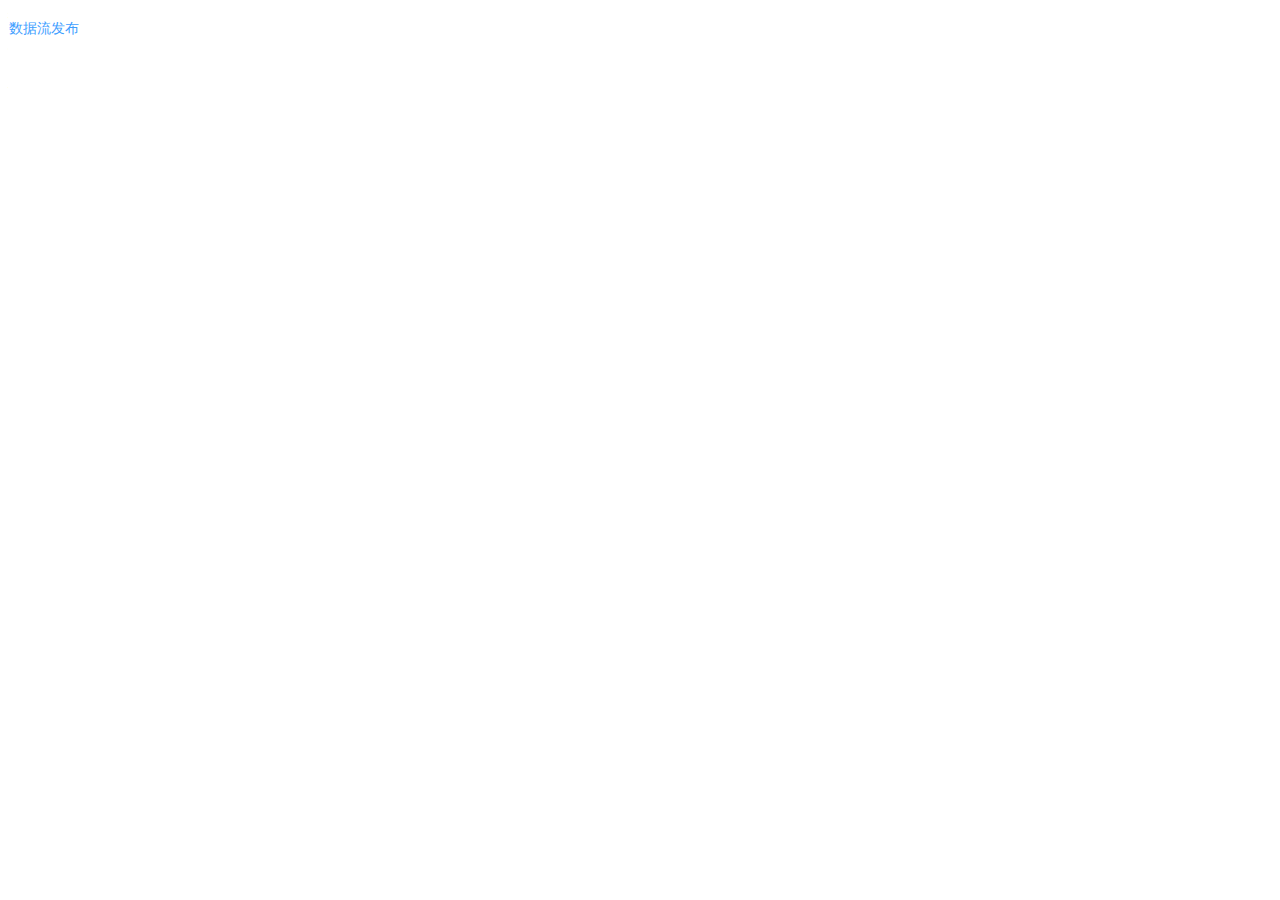
==== commit 2a222268: "上传页面中的各个功能实现（最终上传后台代码未实现 ）" ====
--- a/src/main/resources/static/page/upload.html
+++ b/src/main/resources/static/page/upload.html
@@ -14,20 +14,22 @@
 <body>
 <div id="app">
     <el-button type="text" @click="dialogFormVisible = true">数据流发布</el-button>
+
     <el-dialog title="数据流介绍" :visible.sync="dialogFormVisible">
-        <el-form :model="form">
+        <el-form :model="uploadData">
             <el-form-item label="数据流名称" :label-width="formLabelWidth">
-                <el-input v-model="form.name" autocomplete="off"></el-input>
+                <el-input v-model="uploadData.MarketProjectName" autocomplete="off"></el-input>
             </el-form-item>
             <el-form-item label="数据流图标" :label-width="formLabelWidth">
                 <el-upload
                         class="upload-demo"
-                        action="/uploadPhoto"
+                        action="/uploadIcon"
                         list-type="picture-card"
-                        limit="1"
-                        :file-list="iconList"
-                        :on-success="OnSuccess"
-                        :on-remove="handleRemove"
+                        accept=".jpg,.png"
+                        :limit="1"
+                        :before-upload="BeforeUpLoad"
+                        :on-success="OnIconSuccess"
+                        :on-remove="OnIconRemove"
                         :on-exceed="iconTip">
                     <i class="el-icon-plus"></i>
                 </el-upload>
@@ -37,86 +39,132 @@
             </el-form-item>
             <el-form-item label="数据流展示图片" :label-width="formLabelWidth">
                 <el-upload
+                        multiple
                         class="upload-demo"
                         action="/uploadPhoto"
+                        accept=".jpg,.png"
+                        list-type="picture"
+                        :limit="6"
                         :before-upload="BeforeUpLoad"
-                        :on-success="OnSuccess"
-                        :on-remove="OnRemove"
-                        :file-list="photoList"
-                        list-type="picture"
-                        limit="6"
+                        :on-success="OnPhotoSuccess"
+                        :on-remove="OnPhotoRemove"
                         :on-exceed="tip">
                     <el-button size="small" type="primary">上传图片</el-button>
                     <div slot="tip" class="el-upload__tip">只能上传jpg/png文件，不超过500kb,最多6张</div>
                 </el-upload>
             </el-form-item>
             <el-form-item label="数据流介绍文档" :label-width="formLabelWidth">
-                 <el-upload accept="application/msword, application/vnd.openxmlformats-officedocument.wordprocessingml.document" list-type="wordList"
+                <!-- <el-upload accept="application/msword, application/vnd.openxmlformats-officedocument.wordprocessingml.document" list-type="wordList"
                     action="/uploadWord" >
                 <el-button id="document" v-on:click="change()" size="small" type="primary">上传文件</el-button>
-                </el-upload>
-                <!--<input id="document"
+                </el-upload>-->
+                <input id="document"
                        accept="application/msword, application/vnd.openxmlformats-officedocument.wordprocessingml.document"
                        type="file"
-                        action="/uploadWord"
-                    /> --><!--v-on:click="change()"-->
+                       action="/uploadWord"
+                       v-on:click="change()"
+                />
             </el-form-item>
         </el-form>
         <div slot="footer" class="dialog-footer">
             <el-button @click="dialogFormVisible = false">取 消</el-button>
-            <el-button type="primary" @click="dialogFormVisible = false">确 定</el-button>
+            <el-button type="primary" @click="FinalSubmit">确 定</el-button>
         </div>
     </el-dialog>
 </div>
 <script src="../js/mammoth.browser.js"></script>
 
-<div id="myapp">
-    <img :src="test"/>
-    <button @click="Myclick()">asdadsadsdaa</button>
-</div>
+
 </body>
 <script src="../js/axios/axios.min.js"></script>
 <script>
-    var vue1 = new Vue({
+    var UploadVue = new Vue({
         el: "#app",
         data: {
-            dialogTableVisible: false,
             dialogFormVisible: false,
-            form: {
-                name: '',
-                region: '',
-                date1: '',
-                date2: '',
-                delivery: false,
-                type: [],
-                resource: '',
-                desc: ''
-            },
             formLabelWidth: '120px',
-            photoList: [],
-            iconList: [],
-            wordList:[],
-            file: {},
+            uploadData:{
+                MarketProjectID:"",
+                MarketProjectName: '',
+                photoList: [],
+                iconList:[],
+                wordList: []
+            },
             dialogImageUrl: '',
-            dialogVisible: false
+            dialogVisible: false,
+            WordStr: ''
         },
         methods: {
+            // 提交事件
+            FinalSubmit(){
+                console.log(this.uploadData);
+                axios.post("uploadWord", encodeURIComponent(_this.WordStr)
+                ).then(function (value) {
+                    _this.uploadData.wordList = value.data;
+                }).catch(function (err) {
+                    console.info("failed")
+                });
+            },
             BeforeUpLoad(file) {
+                var testmsg=file.name.substring(file.name.lastIndexOf('.')+1)
+                const extension = testmsg === 'jpg';
+                const extension2 = testmsg === 'png';
+
+                if (!extension && !extension2) {
+                    alert("仅支持jsp/png格式的照片");
+                    return false;
+                }
                 let size = Math.floor(file.size / 1024);
                 if (size > 2 * 1024) {
                     alert("请选择2M以内的图片！");
                     return false;
                 }
             },
-            OnSuccess(response, file, fileList) {
-                // id
-                console.log(fileList);
-            },
-            OnRemove(file, fileList) {
-                // 移除 fileList的ID
-                console.log(file);
-                console.log(fileList);
-                alert("删除成功！");
+            // 图标上传事件
+            OnIconSuccess(response, file, fileList) {
+                this.uploadData.iconList.push(file.response.id);
+            },
+            // 图片上传
+            OnPhotoSuccess(response, file, fileList) {
+                this.uploadData.photoList.push(file.response.id);
+            },
+            // 图标移除事件
+            OnIconRemove(file, fileList) {
+                console.log(file.response.id);
+                var rem_id = file.response.id;
+                this.uploadData.iconList.some((item, i)=>{
+                    if(item==rem_id){
+                        this.uploadData.iconList.splice(i, 1)
+                        //在数组的some方法中，如果return true，就会立即终止这个数组的后续循环
+                        return true
+                    }
+                });
+                axios.get("removePhotoByID?id=" + file.response.id
+                ).then(function (value) {
+                    console.info("success");
+                }).catch(function (err) {
+                    console.info("failed")
+                });
+            },
+            // 图片移除事件
+            OnPhotoRemove(file, fileList) {
+                // 移除
+                console.log(file.response.id);
+                var rem_id = file.response.id;
+                this.uploadData.photoList.some((item, i)=>{
+                    if(item==rem_id){
+                        this.uploadData.photoList.splice(i, 1)
+                        //在数组的some方法中，如果return true，就会立即终止这个数组的后续循环
+                        return true
+                    }
+                });
+                axios.get("removePhotoByID?id=" + file.response.id
+                ).then(function (value) {
+                    console.info("success");
+                }).catch(function (err) {
+                    console.info("failed")
+                });
+
             },
             OnPreview(file) {
                 alert("上传成功！");
@@ -124,9 +172,10 @@
             tip(file, fileList) {
                 alert("最多上传6张图片")
             },
-            iconTip(file, fileList){
+            iconTip(file, fileList) {
                 alert("最多上传1张图标")
             },
+            // 使用 </el-upload> 上传文件的方法
             addFile() {
                 var _this = this;
                 let inputDOM = this.$refs.inputer;
@@ -154,11 +203,10 @@
                     });
 
             },
-            handlePictureCardPreview(file) {
-                this.dialogImageUrl = file.url;
-                this.dialogVisible = true;
-            },
+
             change: function () {
+                _this = this;
+                _this.uploadData.wordList = null;
                 document.getElementById("document")
                     .addEventListener("change", handleFileSelect, false);
 
@@ -171,11 +219,11 @@
                 }
 
                 function displayResult(result) {
-                    // document.getElementById("output").innerHTML = result.value;
                     // 这里做文件上传至个人资料库及文件解析后上传至数据库对应的字段
-                    axios.post("uploadWord", result.value
+                    _this.WordStr = result.value
+                    axios.post("uploadWord", encodeURIComponent(_this.WordStr)
                     ).then(function (value) {
-                        console.info("success")
+                        _this.uploadData.wordList = value.data;
                     }).catch(function (err) {
                         console.info("failed")
                     });
@@ -190,815 +238,10 @@
                     };
                     reader.readAsArrayBuffer(file);
                 }
-            },
+            }
         }
     });
 
-    var vue2 = new Vue({
-        el: "#myapp",
-        data: {
-            test: ""
-        },
-        methods: {
-            Myclick: function () {
-                this.test="[data-uri]\n" +
-                    "WgEAAHACAAAQAAAAZG9jUHJvcHMvYXBwLnhtbJ2RUW+CMBSF35fsPxDeoYDi1BSMw/m0bCbgfDRN\n" +
-                    "uUAzaJu2Gv33K7Ioex1P95xbTr724NWla50zKM0ET9zQD1wHOBUl43Xi7outN3cdbQgvSSs4JO4V\n" +
-                    "tLtKn5/wTgkJyjDQjo3gOnEbY+QSIU0b6Ij27ZrbTSVUR4yVqkaiqhiFjaCnDrhBURDMEFwM8BJK\n" +
-                    "T94D3SFxeTb/DS0F7fn0V3GVFjjFBXSyJQbSjx6n9UthOozuLt6RGnQaYjQM+CBUqdMAo2HAWUMU\n" +
-                    "oca+U2+OFH5n3P5pzWGwSYrUisjmZo4ULoQhbcE66E8/BM4paSGzuGlFWg0YPYw+/VvvZSE2Pfzv\n" +
-                    "/q85Yjsw0+SS0AHoQTny8VrKllFibN/pYZc7n7dOjmHo2/L9hf2O2/BtEr28Zl40W2TedBKX3jqM\n" +
-                    "Iy+Is3gazIMgytYYjYOw7TQHelLMXPvbjaV903uz6Q9QSwMEFAAAAAgAh07iQDfdFCJaAQAAawIA\n" +
-                    "ABEAAABkb2NQcm9wcy9jb3JlLnhtbI2SPU7DMBiGdyTuEHlP7CTip1aSCoo6UQmJIBCbZX9tLWIn\n" +
-                    "sg1pr8DEJTgBAxPX6cgZSNI0FMHAGL3P93yv7STjlSq8JzBWljpFYUCQB5qXQupFim7yqX+KPOuY\n" +
-                    "FqwoNaRoDRaNs8ODhFeUlwauTFmBcRKs15i0pbxK0dK5imJs+RIUs0FD6Cacl0Yx13yaBa4Yf2AL\n" +
-                    "wBEhx1iBY4I5hluhXw1G1CsFH5TVoyk6geAYClCgncVhEOJv1oFR9s+BLtkjlXTrqjlTX3ffLfg2\n" +
-                    "HOiVlQNY13VQx12Npn+I72aX191Rfanbu+KAskTwbh3lBpgD4TUCul23S27jyUU+RVlEIuKTkR9F\n" +
-                    "OTml8Qkl5D7BO6qfb4VbV2myM6GkltYZ5krTokPSPkvBrJs1LziXIM7X2ebtY/P6PlmC/nx5TvBv\n" +
-                    "YKiq+qH/dI1zEtGQ0KPRXtedIOvW/Pw9si9QSwMEFAAAAAgAh07iQOjAYbH9AAAAfwEAABMAAABk\n" +
-                    "b2NQcm9wcy9jdXN0b20ueG1snZDNSsQwFEb3gu8Qsk+TRqrTknaw7czGhYLj7EuazgSaH5K0WsR3\n" +
-                    "N2V03Ht3l+9yOPdj2w81glk4L40uYZoQCITmppf6VMK3wx5tIPCh0303Gi1KuAgPt9XtDXtxxgoX\n" +
-                    "pPAgIrQv4TkEW2Ds+Vmozicx1jEZjFNdiKs7YTMMkovW8EkJHTAl5B7zyQejkL3i4IVXzOG/yN7w\n" +
-                    "1c4fD4uNuhX7gS9gUEH2Jfxss6ZtM5IhussblJK0Rvld/oDIhhBa02afP+6+ILDrMYVAdyq+/vT6\n" +
-                    "HLH9xEM9ybE/ChfRcyhG++6DqyjJKErTJHaY5HEY/ssY/lWoGF7dLs1V31BLAwQKAAAAAACHTuJA\n" +
-                    "AAAAAAAAAAAAAAAABQAAAHdvcmQvUEsDBBQAAAAIAIdO4kBuzS5YfgkAAFFlAAAPAAAAd29yZC9z\n" +
-                    "dHlsZXMueG1svV3Lcts4Ft1P1fwDi6uZhSPbcdsdV5SuxI9xqu2Up2R3ryESktAhCQ1IWna+fi7A\n" +
-                    "h2mJRIQL3l7ZoshzLu/jEAAB6ONvz2kSPHGVC5lNw6N3h2HAs0jGIltOw8eH64NfwyAvWBazRGZ8\n" +
-                    "Gr7wPPzt0z//8XFznhcvCc8DAMjy8zSahquiWJ9PJnm04inL38k1z+DLhVQpK+CjWk5Spr6X64NI\n" +
-                    "pmtWiLlIRPEyOT48PA1rGDkNS5Wd1xAHqYiUzOWi0Jecy8VCRLz+01yh9uGtrryUUZnyrDCME8UT\n" +
-                    "sEFm+Uqs8wYtxaLBLa4akCfbTTylSXPeZh+yjVTxWsmI5znEJE0q41Mmshbm6GQHqHXcO3DcpLr9\n" +
-                    "iYaCy48OzX8dO44ObRbXbtdXN5R5ssPYE+0qirdirpiqwgwJoO1Oo/Ovy0wqNk8gpTZHJ+EnyKdY\n" +
-                    "Rpd8wcqkyPVHda/qj/Un8+daZkUebM5ZHgnxAIkGAKkArJvPWS5C+Gal/+n9hrO8+JwL1v3yqj6m\n" +
-                    "r4zyogP4RcQinHz6ODGmNH9bk+DwlsGQTpBcs6oqAE2WWTENj0+hpOBcvvjvtamEadgceMxWIuZ/\n" +
-                    "rnj2mPMYqq8+ccZTcSPimOuKrI89fr1XQiqol2n44UN98FZG33k8K4BYo2oHJXl89Rzxtc5soP1f\n" +
-                    "w2lwyi1CY0gpXpHNgbxDbw5kTHv5m7Y+0R6hZFlxprUnONqHaNvyytAG4tgf4r0/xIk/xC/+EKf+\n" +
-                    "EGf+EL/6Q3zohfBKbJHF/Hkg4UYA7k/DEYD7k3ME4P6UHQG4P5FHAO5P7xGA+5N+BOD+UhgBmKBA\n" +
-                    "ChlRlIeGJSgODUtQGhqWoDA0LEFZaFiCotCwBCWhYQkKQsMSlEPVEAq+wmMjK8Z/HC2kLDJZ8KDg\n" +
-                    "zwTwLANw0/EhItDNL65o/EKBWz3+60Zjr9lbjej+VmfETJu7F8BL1gvdSwrkIliIZamg+93XAvdi\n" +
-                    "4NkTT6D/FrA4BgJKBsUL6N+Pfwtt0Si+4ApGMPj4HJ3KIWRJRMaDrEznFLm+Zks6cJ7FRrcIndNQ\n" +
-                    "0EhjW2msLFa6ry0oqi1lMKY1fnYWkgU2EfNSiFuREzyKNGrwpUwSTgX+jaiOjOUEbVeDS9B4Nbgn\n" +
-                    "4yedwSVovhrcKjMoughdeCpv19ZTOb2Gp/J9VThkvq/hqXxfw1P5vobv9/1WY9FnxPVBFAlBO+Yi\n" +
-                    "kfpVwvhqMBPLjEH7zsfmagi3HmUP7pliS8XWq0CP+49v8RcZvwQPJP2sFpqso2hU7AL8IrLSx+UD\n" +
-                    "4/1v4MmUoLGfYsjm7R1QqUF7B/164NXuuoPemG6y3wz3qUfUm1k5L2gkZ8aSshp0GL+GL+Ht1/io\n" +
-                    "r+V7LRQ0U6lGe/p5KMrtmx5T0olEov2v90HQLH4FJ2gxvIJXMabw/Q4HxX0k8DaY6GF287LmCkYm\n" +
-                    "vo9faNcySeSGx3aKMVWuUHKg9TMiy1W6XrFc5OM77LKexRLcsfX46PcJzNAgyqKrA5j+kQRjNBMH\n" +
-                    "2iz10Py//uTzf4/vm5uHu9vgM4zeZC8pFTrVCKyx/UJQPCoraBkTPIUNNHQGRAaDcZJg3NgQ/M5f\n" +
-                    "5pLB7KbRR9YN/D0MiJqZPwWnopixdE3RVTT2P4D4b2A0lGJA2hD8wZTQLzk8/N+dohQ8eIINiEtn\n" +
-                    "/D8v53/xiKBDakwHhdThpHjn/gafoKX2Bp+gkVPhXyQMZkOSTEp4S0DmoeYOyF1E0OutXSQTqRZl\n" +
-                    "QpelFw0DXRQaBrowyKRMs5zUSYaA0keGgNxFlJlq7oBgfKYqhf8oEdNF2KCThdegk8XWoJMF1qDT\n" +
-                    "RpVgDlUnZwimUnXQCWZUVehmXLV/grbXaGcHnSzfje1k+W7QyfLdoJPlu0Eny3eDTpbvBp0s399f\n" +
-                    "BnyxgPY+4XO8w0GW+x0OsgrQb0N4uoa1PerFoz830AWrFOIq4UtG8Tqwgr9XcqFXW8lsYLnLCCKn\n" +
-                    "X7WQ9vAqfLJUggE2uhaPBie1nCD7vzAYxoYlVzQvk6vE1O0dqpoya+Jw4NUCt4GKvRXLVRHMVh6v\n" +
-                    "nU7N2jUrvtZ/pPHHei2dFRzv9tP3FvA7HosybVyDrabTk/0pkDV1+svPKcwDGNkkPIXVv4MhqL1k\n" +
-                    "8LH2n/0c33QlsPbDEumf2W/wsfab5Z4DKVr7x+AjZe3MturzElZsB/jyOrPVbjvA4yUPZ7YKbik8\n" +
-                    "bsFWxC2+h0jY3P9GPuHdUwRLTtBSYYtFRWTKzJPFFo6KxSSrJ4stKNvK6us3F4n15dpba32J9hZd\n" +
-                    "X6K91deXaG8Z9iXaW489ifYTZl8Smyq08lYrtC+XTRtarhFE6MwmDy3RGDrkLN7YRoAtTLvijWWx\n" +
-                    "BWhXvLEstugMiTeWCyPeWC5n8cYSOYs3lshZvLFEzuKNJXIWbySRm3hjSWyq0OrclnhjuWza0HJ1\n" +
-                    "xRtLZJOHlqgr3kii/Qcumucesoe15wiGL4stQLvijb0XW3SGxBvLhRFvLJezeGOJnMUbS+Qs3lgi\n" +
-                    "Z/HGEjmLN5LITbyxJBjxxnLZtKHV1K54Y4ls8tASdcUbSeQu3sj3so7ijWWxBWhXvLEstugMiTeW\n" +
-                    "CyPeWC5n8cYSOYs3lshZvLFEzuKNJXIWbySRm3hjSTDijeWyaUOrqV3xxhLZ5KEl6oo3kshdvJHT\n" +
-                    "XhzFG8tiC9CueGNZbNEZEm8sF0a8sVzO4o0lchZvLJGzeGOJnMUbS+Qs3kgiN/HGkmDEG8tl04ZW\n" +
-                    "U7vijSWyyUNL1BVvJJG7eCNnFTqKN5bFFqBd8cay2KIzJN5YLox4Y7mcxRtL5CzeWCJn8cYSOYs3\n" +
-                    "lshZvJFEbuKNJcGIN5bLpg2tpnbFG0tkk4eWqCvehgg2oe/uOq+3Zje/ygDzkQpYtTkN180GOnqK\n" +
-                    "EuxBr3fXrzeVNyd+NdvO6+v0Cko454nB1v7drd7rNfFmaezrVvHNmYfVrLv1vdIYGxHLjZ4BrGSy\n" +
-                    "dcZfUXNgLuGXEgAObK8vg53+9dXq79/bf3P+nSu9T7657fo1Qv6jPVDPCMt/XOjfHKhOaro8DHap\n" +
-                    "r4/x7OBxpj3c/MLANPyxOrj4pg/N4WcEpiFTB7PP9V2b24W7NwHYDVm0gphFerUtXD0Qsvdmr/9u\n" +
-                    "yGw7Jr1OHbNFcdiiwqynHbbmeMeaeh2+mbZaZch+NkDazpMqG+CfC54kd8zkRiHXwA8/mGHet1e5\n" +
-                    "HT+zCjvhi6L69ujQaOrW95BxhUyHr1dmjqqB7wMAx3SNqT5qI1891vyXf/o/UEsDBBQAAAAIAIdO\n" +
-                    "4kCniNSm7QMAAIgJAAARAAAAd29yZC9zZXR0aW5ncy54bWy1Vktv2zgQvi+w/8HQ3bHlON6uEKdI\n" +
-                    "4rhxYbdBlXTPFDW2uOFDICmrzq/vkBSjYJ0GRYv1xeQ8vnmPeP7+m+CDPWjDlJwn6ck4GYCkqmRy\n" +
-                    "N08e7pfDd8nAWCJLwpWEeXIAk7y/+POP8zYzYC2KmQFCSJMJOk8qa+tsNDK0AkHMiapBInOrtCAW\n" +
-                    "r3o3EkQ/NvWQKlETywrGmT2MJuPxLOlg1DxptMw6iKFgVCujttapZGq7ZRS6v6ihf8Zu0Fwo2giQ\n" +
-                    "1lscaeDog5KmYrWJaOJX0TDEKoLs3wpiL3iUa9PxW5JduK3S5bPGz7jnFGqtKBiDBRI8hCsIk88w\n" +
-                    "6fQI6DnVJ5jqUbA9clCono79qffc8CP9V6odqrhmhSY6lBkbwHkhaLbaSaVJwbGp2nSaXGBHPSkl\n" +
-                    "Bm1Wg6ZYJGzH03EycgwQBZT5wVgQSyWt8cQCXcPGXahPyuaN1qqR5S0QpCHGnqCDadB+TXCplD0S\n" +
-                    "LLv2uNPIpK41EAkk9i8F1zbzpPOnhC1puL0nRW5VHc1NJ5GtSYuJ/6BZ+RW0ZZTwvCYUSVE0PZsF\n" +
-                    "30pmak4Ot0qzJ4yM8EWve4NzeYgaETrIR9gfSU8COq2IJhQD7cxfowmteMR0U6ixSe4aSW3jZ6HT\n" +
-                    "8+PpMm/Qb1gq/bAOOSecSAo5hsLh6mBhoRosoTv9w0pbeaHSVWQNZA9XhD4aTkx16baHZzb8XhPm\n" +
-                    "8xEIXvrmW407Jq/Y1n4BiwvAy5Ly38bYNZNwC2xX2ZXEjPMOx8DyZk0OqrFeNmyUPOwkDFASgZ0V\n" +
-                    "qN2e2agSEmQ1mh017w+b3ymEZpq+zM1/DSmsFZYbvIO5PXBMmrQ5e4JLWX7EKBhurpDhX/fgLQdA\n" +
-                    "utR8xo17f6hhCQSziLv6/zHma7bkrN4wnDu9kiVOx+8aG7VZKJfrO/wglSYevuCwxjKMu1/IhROL\n" +
-                    "nMnkbDk7nV0fc2Z/vfs7TS/9UKCVDltkbmXf6YvzcHIFG4hQ7GsiCs3IYOOWOvaXyAr9eMVk5BeA\n" +
-                    "SwFecvKmiMzhMDCMIJwvcQAjw8+wyNzML2DrYfmG6F2P20noV6m4dT4+Y7kNCfoDbr06WGs1qUMh\n" +
-                    "orl0Ou3wmMQpEpFumiKPWhIX8wsWrtDPe+0AR3162szi99w39Jr0Owzk8CF3DQbE2EvDyDx5qobX\n" +
-                    "n5w2lpLr3D0DYEPqOmy+YpfOE+4GOXVqFm8lPgf8pdhNOt7E8/DmeP5CqAsWpbuDEwhHlOoOPe00\n" +
-                    "0k57Gn7sgty0p51F2llPm0UaPkfarMJB0pzJR9wW8ejoW8W5aqG8jcR5ckQKSfBzspKUNyVgg+D3\n" +
-                    "xaxkbvEx5DLcP6EuvgNQSwMECgAAAAAAh07iQAAAAAAAAAAAAAAAAAsAAAB3b3JkL3RoZW1lL1BL\n" +
-                    "AwQUAAAACACHTuJA0a7vxPgFAAAkGQAAFQAAAHdvcmQvdGhlbWUvdGhlbWUxLnhtbO1ZTW8bNxC9\n" +
-                    "F+h/WOy9sWTrIzIiB7Y+4tZ2EkRKihwpLbXLiLtckJQd3YrkWKBA0bTIoQGKXnoo2gZIgBZo+muc\n" +
-                    "pkhTIH+hQ+5qRUpU7Rg+GEXsi8R9M3ycGb4hV1eu3o+pd4i5ICxp+uVLJd/DyZAFJAmb/u1+96PL\n" +
-                    "vickSgJEWYKb/hQL/+rWhx9cQZsywjH2wD4Rm6jpR1Kmm2trYgjDSFxiKU7g2YjxGEn4ysO1gKMj\n" +
-                    "8BvTtfVSqbYWI5L4XoJicHtjNCJD7L387ffX3z/2t2beOxSmSKRQA0PKe8o3tkw0NhiXFUJMRYty\n" +
-                    "7xDRpg8TBeyoj+9L36NISHjQ9Ev6z1/burKGNnMjKlfYGnZd/Zfb5QbBeF3PycNBMWmlUq3Utgv/\n" +
-                    "GkDlMq5T79Q6tcKfBqDhEFaacTF9VncaO+1qjjVA2UeH73a9vVG28Ib/jSXO21X1b+E1KPNfWcJ3\n" +
-                    "uy2IooXXoAxfXcJXKvX1VsXCa1CGry3h66XtdqVu4TUooiQZL6FL1dpGa7baAjJidNcJb1Qr3fp6\n" +
-                    "7nyOgmooqktNMWKJXFVrMbrHeBcACkiRJIknpykeoSGUcQtRMuDE2ydhJNU0aBMj43k2NBRLQ2pG\n" +
-                    "Tww5SWXT/yRFsDHmXt+++Onti2fe8YPnxw9+PX748PjBL5kjy2oXJaFp9eaHL/958pn397Pv3jz6\n" +
-                    "2o0XJv7Pnz9/+cdXbiBsojmdV988/ev501ePv3j94yMHfJujgQnvkxgL7zo+8m6xGBamo2IzxwP+\n" +
-                    "bhb9CBHTYjsJBUqQmsXhvyMjC319iihy4HawHcE7HETEBbw2uWcR7kV8IonD414UW8ADxugO484o\n" +
-                    "7Km5jDD3J0nonpxPTNwthA5dc7dQYuW3M0lBPYnLZSvCFs2bFCUShTjB0lPP2Bhjx+ruEmLF9YAM\n" +
-                    "ORNsJL27xNtBxBmSPhlY1TQ32iUx5GXqIgj5tmJzcMfbYdS16jY+tJGwKxB1kO9jaoXxGppIFLtc\n" +
-                    "9lFMzYDvIxm5SPamfGjiOkJCpkNMmdcJsBAumxsc1mskfQ8ExJ32AzqNbSSXZOzyuY8YM5FtNm5F\n" +
-                    "KE5d2B5JIhP7sRhDiSLvJpMu+AGzd4j6DnlAycp03yHYSvfJanAbtNOkNC8Q9WTCHbm8hplVv70p\n" +
-                    "HSGspQak3VLsmCQnync2w/kJN0jlq2+fOHhfVMne5sS5Z3YXhHoVblGeW4wH5OKrcxtNkpsYNsRy\n" +
-                    "i3ovzu/F2f/fi/Oq/Xz+kjxXYRBodRjMjtv68B2vPHuPCKU9OaV4X+jjt4DeE3RhUNnpiycu7mJp\n" +
-                    "BB/VToYJLFzIkbbxOJOfEhn1IpTC0b3sKyehyF2HwkuZgCujHnb6Vng6iQ9YkF05y2V1vczEQyA5\n" +
-                    "Hy9Vi3G4LsgMXavPr1GFe8021NfdGQFl+y4kjMlsEhsOEvXZoAqSvlxD0Bwk9MrOhUXDweKycj9L\n" +
-                    "1RILoFZkBQ5HHhypmn61AiZgBHcmRHGg8pSlepZdnczzzPSqYFoVUIIXG3kFzDPdUFxXLk+tLiu1\n" +
-                    "U2TaImGUm01CR0b3MBGhAOfVqUZPQ+Ndc92Yp9Sip0KRx8KgUb/8XyzOmmuwW9QGmphKQRPvqOnX\n" +
-                    "NqpQMkOUNv0RXN3hY5xC7Qh1qEU0hBdgQ8mzDX8WZUm5kG0koizgWnQyNYiJxNyjJG76avlFGmii\n" +
-                    "NURzK6+DIFxYcg2QlYtGDpJuJxmPRngozbQbIyrS2VdQ+EwrnE+1+dnBypJNIN29KDjyBnTCbyEo\n" +
-                    "sWq9rAIYEAHvd8pZNAMCryQLIZvX30JjymXXfCeoaygbRzSNUN5RTDHP4FrKCzr6WxED41u+Zgio\n" +
-                    "EZK8EQ5C1WDNoFrdtOgaGYeVXfdkIxU5QzTnPdNSFdU13SpmzTBrAwuxPFuTN1jNQgzt0uzwmXQv\n" +
-                    "Sm5jpnUL54SiS0DAi/g5uu4pGoJBbT6ZRU0xXpZhpdn5qN07Zgs8gdppmoSh+rWZ24W4FT3COR0M\n" +
-                    "nqnzg91i1cLQaHau1JHWP16YPy+wwT0Qjza8yJ1QKTKB0KCtfwFQSwMEFAAAAAgAh07iQOXMh54m\n" +
-                    "BAAA4AsAABEAAAB3b3JkL2RvY3VtZW50LnhtbLVWWY7bOBD9H2DuIOjfluWlYRNRB0kvRgM9QSPu\n" +
-                    "fAc0RVmEJZIgKaudCwxyhrnL3GYw10iVVve44/SC+bBUpIqvXq30u/cPeebtuLFCycgPhyPf45Kp\n" +
-                    "WMhN5H+5vx7Mfc86KmOaKckjf8+t//7899/elSRWrMi5dB5ASEtKzSI/dU6TILAs5Tm1w1wwo6xK\n" +
-                    "3JCpPFBJIhgPSmXiYDwKR5WkjWLcWrB3QeWOWr+By4/RlOYSbCXK5NTZoTKbIKdmW+gBoGvqxFpk\n" +
-                    "wu0Be3TWwqjIL4wkDaFBRwiPkJpQ82pPmCMvnrBbn7xsIlBZDAzPgIOSNhW6d+O1aOBi2lLanXJi\n" +
-                    "l2etXqnD6ZG9zuXn5ODS0BJS0QMewT0RjLg+lGd1HDC/fVb/i/gcwMcILW5OheyIvc7Rg1CFo1NB\n" +
-                    "bSoDifQmZ0fcT8Z2XNX3gUkNLfWWBlkaVeiOjhZvQ7uR2w4LO/sFzEZnR67ZFwEc9f4qpZp3dLS9\n" +
-                    "KKxT+SV1tMMty3JYajtkshkkB90XTgL41B/yvZyRm41Uhq4z8K0Mp14ZzjxsEP8cZtdaxXt86+px\n" +
-                    "Z/Blmte1ks56JUmFdJEf84QWmfNhg1PrPlhB72G4AWguAP+q2fMDhMio3IDijmaRz+Xgy+rwWOR/\n" +
-                    "SwcXn1AzaKzBWzdWf86gNfs6EyVx54LaNBGqetLUJiJFBq7mURn+ufX/1X+4ROrZAfY1ETITknux\n" +
-                    "sO4+8uEmQuljJ93C/RROJ6Pmw+duWR3mDw7vIvYQ+dNwEY5Qje0jf7KYh9PZqAqeJjxJOHNXtS4k\n" +
-                    "CZQgx/CEqQ/PNT4xkxpvtzvjiRis+J6kmPB//vr73+9/erCOuWVwIhxP6r3mDPu0WxqqU8GuDZzA\n" +
-                    "zFKyOdi5VWxrmwuur+z2tvz1aK1HoFQXKRQa/2A1OIMEq5LS5JT9t1o9cAXb0ivM8fz5tQNaMFcY\n" +
-                    "Dj0IEoFfQwukrtGfH47HaHJ3JyBnNTSE4mXpAyyMXwNBkVudraej/Vg9wOUj++tM6GuRZRg2lD1D\n" +
-                    "eL7mUE7mJp5iwiixznDHUhQTUP0MycREHnyocHsotGKrgUHJQ2JyPAk3lQc1D8ULxV4VLyXQCycb\n" +
-                    "AUy0x7WxbslV7qEA5IADJIcSuru1DZtWBaj1BCoRlhXfpsSxLg7XIHddjXLf7Dj/cOSsldriX7iV\n" +
-                    "o8bB4MR2A09KUjfc16X6SNm26q5O90rGnWZV9/UQt8C8HqV6s/oGGiXOhwX+E4RRDvLZfDKvkfTm\n" +
-                    "D2pg1ykN+9NpZdGITYq9NMfBgcwcXED954wnB19TTmMOA2A+g2FQkkQph8vFYozLTeGqZT1KCFMZ\n" +
-                    "XidWUwZDZDqeoY4sELzmA6NmaQR65fYaVHAKwh9IuE5AuBNQIjDGwgqapdSsaqAKHQLZOg5ifath\n" +
-                    "oJs/puc/AFBLAwQKAAAAAACHTuJAAAAAAAAAAAAAAAAACgAAAGN1c3RvbVhtbC9QSwMEFAAAAAgA\n" +
-                    "h07iQNx/Ps+VAAAAAgEAABMAAABjdXN0b21YbWwvaXRlbTEueG1snY7BCsIwEETvgv8Q9m631YuU\n" +
-                    "JD20eBbUDwhpqoV2U7qp0b+3UBDFm9eZecOTxaPvxN2N3HpSkCUpCEfW1y1dFVzOh80eBAdDtek8\n" +
-                    "OQVPx1Do9UpybicOvq9MMGI+IVZwC2HIEWOMSRw4sYS+aVrrKm+n3lHAbZrtcK7KNwoLm/9Ja7lY\n" +
-                    "nJwNx9EP/B2glvgzwE91/QJQSwMEFAAAAAgAh07iQGNDe0XlAAAARwEAABgAAABjdXN0b21YbWwv\n" +
-                    "aXRlbVByb3BzMS54bWxlj1FrgzAUhd8H+w9y3zVG69RiLLRO6OvYYK8hXtuAScTE2jH23xc3GHR9\n" +
-                    "upx7uN85t9pd1RBccLLSaAY0iiFALUwn9YnB22sbFhBYx3XHB6ORwQda2NWPD1Vntx133Doz4dGh\n" +
-                    "CvxC+nlsGHzuaZnnbd6ESZztw01c0LCk6SFMi2ZDn/Msa8vkCwKfrT3GMjg7N24JseKMitvIjKi9\n" +
-                    "2ZtJcefldCKm76XAxohZoXYkieMnImYfr97VAPXa5/f6BXt7K9dq8yT/UpZliZbRRkLfU2lKvHX4\n" +
-                    "ATf+PyB1Rf6xV33ze/0NUEsDBBQAAAAIAIdO4kBk/XXBIAMAAOALAAASAAAAd29yZC9mb250VGFi\n" +
-                    "bGUueG1s1VbRbtowFH2ftH+I8t7GDqEEVFoBa6S97GHrtGcTDFiL7cgOZXzAnvY07XH/0H3A1H3N\n" +
-                    "Jq1/sWubAC0Jg6qrtESI5Ob6yj4+51yfnn/gmXdFlWZSdH18jHyPilSOmJh0/beXyVHse7ogYkQy\n" +
-                    "KWjXX1Dtn589f3Y674ylKLQH44Xu8LTrT4si7wSBTqeUE30scyrg41gqTgp4VZOAE/V+lh+lkuek\n" +
-                    "YEOWsWIRhAid+Msyap8qcjxmKX0h0xmnorDjA0UzqCiFnrJcl9Xm+1SbSzXKlUyp1rBmnrl6nDCx\n" +
-                    "KoOjrUKcpUpqOS6OYTGBm1FgSsFwjOwTz3yPp52XEyEVGWaA3RxH/tkSOG/eEYRD8JJxqr1XdO69\n" +
-                    "lpwIm5ATITXFkHNFsq6PQrhPUAM1UQS/EJ4iPzCV0ilRmharROTCY8JZtiijyta1+Tkr0mkZvyKK\n" +
-                    "mYm5MZpN4MNMD1HXhy1BrV7c8l0Ed/0YIuZaRkKYlLuAHnZUYxWxOamtY1NwkpgciECd5Sg7z8BR\n" +
-                    "aAuRX9efft58qQECAxAIAMDlXQlEfFIFBJkV0sXv4DCiYzLLim0YlpNtrGEI4zgx0S0YgME7YYhg\n" +
-                    "ED4MhndARyNDXYlEczm5jb9KJFD4iEiU697cSLfuNSHKnEpCbNJof0L0gKdZJQoh6gMfIisQI5Kw\n" +
-                    "Thi4CgU9Z1q7D/sR4gLQDnuOz6AUgGEAkVYclRRZw9DeRQjDBnRHFwlcJmhmU6eL2++fd+uiDVg8\n" +
-                    "hS7sLoZ9K2sHQyMeJK1B0ruvC/wPdDGQM8WoMpZZw4kW+EPbssGYZXQQJ7gcUSX+H1K8WfChrBZH\n" +
-                    "E3oFBgAwagExQnhruXXd7xqVFlHXNf7mlqX+n9gjBiRjQ8VqGJHYtmn9AbhR6xKV7fNBLoHCTZcw\n" +
-                    "eu8NVpG1S9iWABKqNEvThRFuH9o9f1z/vvl2+/Uj2EUNGn1Aw6BgtFHvmY/TQ51XbB4lwhgljUEz\n" +
-                    "fIhX4APBuCRTOPzUwmBahztVGSAOOVMdepS4wNA5LlYMWHaOE9Ts34ch3Nk5gBPg8K6Oa6CwgRbj\n" +
-                    "O51j2UL02R9QSwMECgAAAAAAh07iQAAAAAAAAAAAAAAAAAsAAAB3b3JkL21lZGlhL1BLAwQUAAAA\n" +
-                    "CACHTuJAXXgbShyCAACgggAAFgAAAHdvcmQvbWVkaWEvaW1hZ2UxLmpwZWecfXVQm9HbZShaipRC\n" +
-                    "KA4Firs7BYq7uxQo7u6uafBiwYtLSHF3d3d3d9cuv293vp3Zv3b3zZvMZPImc59Jcp/7nOecc//N\n" +
-                    "/1sHfJSRkJYAwMHBAYzeboB/SwAxAPy7d/853w6EtxMRBRERAQERFRkZCQUNFQ3tA+qHD+gYnz6i\n" +
-                    "Y2BhfPjwEfcjFjYOEAhEw/yMh4uD9wkHiPOfD4GDf3sPAuJ7RMT3OOgf0HH+n49/7QAsFLg/cPXw\n" +
-                    "cOSAd1hw8Fhw/7oBpAAAHOLbaP8z4P91wL17GyMSMsp71A9vF9R8BLyDg4d/hwD/n1G/Xe379joA\n" +
-                    "AQvx0xdWESRs5R/I5I44bIFxOSgUohUdQJWJc0p2Y6eg96i4n/HwCb5SUdPQ0nFwcnHz8PKJfReX\n" +
-                    "kJSSllFVU9fQ1NLWMTH9aWZuYWnl7OLq5u7h6RUcEhoWHhEJik/4nZiUnJIK+ZObl19QWFRcUllV\n" +
-                    "XVNbV9/Q2NnV3dPb1z8wODk1PTM7N7+wuLG5tb2zu7d/cHhxeXV9c3t3//D4n7jgAPD/M6z/juz/\n" +
-                    "iAvrLa53CAjwCMj/iQvunfvbHR4LAfELK9InEWXkH47Y5GyBKDiicTkVHe8p2FXOgcZOE6i4lBwb\n" +
-                    "Xy/+E9p/RfZ/F1jQ/1dk/x3Y/45rEYAGD/f25cFjAYQB9zQFmkQJotkUscJYCnHqCt92Qx7mqEEv\n" +
-                    "TCOkzKUE7SYB7NcFiWRO87cUnLT4JzIT4XstOn+rKeDG/HvTs09H35Pc0GynX11nB9YB0JSq9xVZ\n" +
-                    "RrLP3z+/z7vshAFplHyLdVjrzpSmjHfJFjHxtg707zr/fFbp8ukTdBDurFdhETxqvNdjL4Y/0/MI\n" +
-                    "tWD3wlwTipua+8jEQ4lxU/gpyUArYd+aX1HFSFQQ0fp7LoDk5WgnL5m94frDMNQlhJly68jgxwUZ\n" +
-                    "QmVcJH7HtgOfWYvOyXuFm51/AGwyaoXfJhWvWmXX0r/rxh/IL2KtVOoAptecfvQpAs0XTS+ZNHXj\n" +
-                    "mY+PirHrFcBKH5x1c2vEW1gmVAMrQT5LTCJUW+JCB8+eEs1P+Qo7AEm4M+3WhIznl3uh4nl5/FBH\n" +
-                    "WWWQyPpu4xDph29x4ID3N+XmkQXR8+uH0oYmw9GZjlk0MdmkG9K3GqTt/l9egUcUXW7DvEpWtM+M\n" +
-                    "SGyqrqI9Hb/P2SWTCTUpyMyXkBKOneBi6CnWSDcMkknDGO9MCzBn80kIgomySXWEaoinsDuGind2\n" +
-                    "e0X91vOecNpWgIfC57+W/gGcb4raNvACvb7q9EjW+6pIpv5Swlz+B+gTJ5E426C4gomldZ67qr9Y\n" +
-                    "GKJ3KqBuXRTeFN1RH1YKnNhcPcO/PhQKJmHS1gnttuDc23EIwMnbo39zzErDaa169zU0S8Kzbr5D\n" +
-                    "IEc44B8AVaJWXYBJeJ3imX5iLOwHMr/0s1WVhyO3C+ef7t5uXw1z5FuBeLf0LGfp209eVEI1+782\n" +
-                    "5s8Fi/4BQpxwD9GFy9r91VP3yAfqzH+MMC+k0BpHxS1x7gd3OWJY8TbzEiJtgayxMTYfq8f4nvgu\n" +
-                    "RZ38x/LpO14HnkfcWT3cgMbemFZ/V4lDwJNaEZ/OJwX2l54bPgS/nv0D6CQf9yE82DjflD/f+yHa\n" +
-                    "KSBSWCiT9Q+Q6hRGBuP8veRTXAibe6WfhzMA9CPn++7AqNYwtpaKNltFXzKuOYJ7J3gMnA2N7xPf\n" +
-                    "3fuf93jP09JK7J+z/nXILBzK5P/Q6scXr6h4Dss4geObXv/02Y0V8ijWp4x0dckLy7B1fKkRQr6Y\n" +
-                    "mzJ6FVTExP0HcBsFLbLufRH03my0FWKgNmCF9NSB8ZMD9b+Cv0kI9tIfckg9/KRnGyzHBoC9jFMG\n" +
-                    "ke0ny7LX0d7CV7XkpF05lksw54ZKPt30KdrR0Rih5S5dlPKNDfFNWL0rOoM0UVqUX0v4TmsnBwCI\n" +
-                    "Larx6w1Yr5y8ZtJ6usPfpZmTPoq+WP2c/71w2oqU8g9g1ltIHc1bnviDXUrWnPpKOKJMOLy2o4yi\n" +
-                    "f59Vf6cgAw/fjn7rQjHJllQyfJbLzGShpGAcsIVfMlZYGdAHftytywT+4nmIuMmJI2EpY0P0dKoS\n" +
-                    "RCklSh+vrJNT1k12m6jas8dReyRoolhfSSvusiAKQOQhwxug4CjghG+ANdYWjtSS6HMwYdZIfSMu\n" +
-                    "bn5M95oYDHWAR9hKnwoydclffH9dWETMqihqxyIhqQMGzwRfuZEGFtjsBvKTU4G3BDQ9z0uWW4tY\n" +
-                    "p1wdvzq1iHtpdgz5zsEOIJvdPmhHnf8AHx+xFSI+qI39mf1t3cwkQQfN8zYS2cdR31fPW+Qj9Xow\n" +
-                    "b7g21bTo4Lohqdld+/SF9EcCdZHVjXWa8ZfbowQD5wvcOS7F9qcya4gO1cif8okr+zBb9RvkPWEu\n" +
-                    "L9RrzonpbOo2qx0fQqOxkn5UGMItTCW6H08NcQA2wk4XzZkRM1l56P4nI/oHhzjdt/a+GimXyhRA\n" +
-                    "QoyyvujBlkVnjB9tlWjcZRdw58nsVtBSVWoPW/4nseNN7hM/NTJnw257i4Nftef5yWGNTN6Z2Y+n\n" +
-                    "1gLMW09k2J7yiJFjH+c4PpnJgI6lFNfLzrO41Q6l2TT+qFC6Y1xj2NS5Y20jK3FjZjbIRBJZOWYU\n" +
-                    "qh4XD7ZxDldk7JV6pqP6+9BI2tn43rxWzs5VVTvhCNdirUnIeQ/PgF7LW/s42nMQ61CFwO62y9TX\n" +
-                    "wlbgSw9l41IJ0uWGHHhju2zuYjbLkl/cTTTmTMI98EFTsxJmizV2sg9d8CwbbFMFmWhxOfE+qi8R\n" +
-                    "e8tPAy6ZjBPHzvcgzVVic05J12Wme+iUUSZ0zjPsiGXL2B3tRYvzcZ2QVbZ2hQ8woaBYwVqeH9ol\n" +
-                    "4DqUO5aoKrhoK17GftXLTGvPzLUXSPmJXR/YuFYl1kmsIfLWbI/4oGAhUCioNiIA7QwIZ+GgoGa+\n" +
-                    "WK2StOkA0k2B2Tlf+dVgBSMTWhuLYbuPSMh9f9lQH6N4L0qd5zf2F3tzfy0qt8XXcJOScWMB2W/m\n" +
-                    "8u742cQeWD6VZfWY2x25c+8lKshuaJ24tkA19muE8YRDyORiWgubVOdhcpDxcfmetM9Q6v4Mzux2\n" +
-                    "xOfMKOemoTEm/RpW0SG8Ssr4y7+pYmIpBxvjH0Bm/7hXHe6UXStpeeTgujxsRGLierO19DiLCeod\n" +
-                    "n82rY12ZTHZXrEYU5CiXinSKZM1RI2ezx1l0xUcyrZtNhyhfynymrPiNXT7EpcfiFkGl+R9Ae3rC\n" +
-                    "BJdaD3sA52k+Nb9H2iSrmroCyNbAz776SiLh1w7yODMI/4nxWkheb/8OvRYr4WCxaUWw/UHeR4FJ\n" +
-                    "M00oC6NlWqMJTM9qIFUST6t+aK1xI2W85OQ9a1r5LpxoDlJjXihv6JRmLjAhdcq+Cpqcnbe18qHu\n" +
-                    "p2ibVgvAYF/Nf+Jn3RJO5M2mxldhNfQcHEuyW/oYqrGvuGnZAXf96FYc2kYEL0Nmb9VmNtAAAJtl\n" +
-                    "VEhvgSD8KkiKwjKqNgvrqmo785rf6cL/IgXljK7OsAR27EtOps8eI33bzaryDU4FygBecxdbFNe7\n" +
-                    "KVddzgxsvpC57LY4r5slOrp6h0Sl7P2F8eMjFTdlpGgzOa8yMpL8VCpt4vcALntodqgcJtOmaCUs\n" +
-                    "1jZ/Pn/1RLClw4rFlLmFYXjoMAoaP8DZ6zkbEvJa+fJV6mRalz2zXl7HDtlfYR0YcjyrTxr00ip3\n" +
-                    "qMA9l15zyTPxl4qCcwtYDan8JkmQIavv90AfP1sK0mfUDQ4VUm6X+fxY5zd+rM6+5GYZ8bomsLLR\n" +
-                    "Y+Kfy/D41GcHowuQHO1sAdEbxRXbweHttlGMlHBGuAlrDm1ZYZnxWTZnJQfqwcA2dka1nl9W0rF7\n" +
-                    "vPBiqRyaWn9BBi7wQ7T+piCYIQAUOXuCfxdq0xNzbv/GvwrLKT1kVaxjw3CcLS1vKv7IZnhV/qsb\n" +
-                    "ayn/up4M4DxQ7relXlFrFEMeRizue8KnHC/97f4xoco9tm2pMbn0H2BN7Qp2qLeTBv9S8meVrDbq\n" +
-                    "ioSSZDqmvItrOVSdQpDev5T7FsO/jLHh1z/AeZyBZEdcx83I91eaevWxzPlyf5W5dc1uPWaoc51O\n" +
-                    "F+vTPElQ44/gYE1Hya9yutGRmQGuc7F2SVvBc5BiR1hukPLtxV1gOZrVJ6n2d4qz1bYnwwH2vg0n\n" +
-                    "+rKYKAcmyUdM+gol6GKjhqvLRlvw1LADsSURlw7tj+nmxP58ndHjetKhXztfNj3eQfvcbw0TUZaX\n" +
-                    "cXstnyhrMa1uf+oriVmyf9B/6nNdn9H1JzCcN6MlEfv4erELHSLuXeOwQ/X6hGSN+8CNBqS4OJKf\n" +
-                    "BN9J+M0q3yXwNTF/HvKvFmFFf1m+0pjSnNblOZltXuaI5Wv+Xsrs2ONugHvB8LkodnmDiR3s71Vv\n" +
-                    "/SMXcQQvo5pVIbc649dJmRX68jRzySHAlLU86zi2P3UJ/IgaLc/HBMrK8Hy+nhObddmZlGR5bM2p\n" +
-                    "Ko0pLjJUbd1i2H7SlGWCYJLoi1OllAAW+ktU8h7xvfmyhp1PSgxgkvajkMXEXQ/Gh9mNqbl6IP7U\n" +
-                    "HHJgX41FvmIFRvpTZsUTk8EQNzjR1PkaVi0g9X78K/Lk23ojhQHHo5lrIpMXVuEjjfXabcfb4yuE\n" +
-                    "OgjZETIhdFUZfgjvc4ynxruBZVzPLEEVkPVPDCXvH4Uhfr7We/qC/pvePP8ANnPT660cHng1T1WF\n" +
-                    "deKaBwknurPpNI9mFSaEVD12C+iHDdewwvjxhxCFigq9zZQtyxGdp9IAz5KqH4o6od7Rw+0z4Y8y\n" +
-                    "MTaq0G/9lA40Mw3pXtO17Sb5VqhDTvlXiAmBI1QQuAzvKxX9Im8wlorlORzbCfEVKPKYEkax1Exc\n" +
-                    "JImbmV3Ls9l4ROyHkpaKvKXXFtTMZXf8MTOlxxW5E7UUHG+94agSwy/Uho7cHyVd8yRtTFnPW/Yh\n" +
-                    "SuOdLgaglLrLWy1ghS6xN+AjUcKDJiT6BiGirSZnDE2YgK4Z8nFg1ONPtYqFT9FDJIcaMc702rxj\n" +
-                    "PTJnUS68JTWQTUJi2YRU5iVOlOa5Yy5LwgQdHcdRygVvTPVR89tH4MmDahInMnU+k1T8BfapMVXw\n" +
-                    "R2qAo+Jrh8iEhC+9pypC1o5iFNzJ/V3+ADatsWljCm0OraCwzO97z/ejLL6OuhXZn7zVWpWQUd0x\n" +
-                    "vfKSTTK1iu2cBzZS5q9mWxNfUp4J0RIYypDWPTabBXHoXUZ8eZ/YXiYyh8U9Hqo/z6QJosGAvJsq\n" +
-                    "No/uUhNb1WEsn2P/NH7QuiCj9GVVL1P10Et/R6+A8CVwC/Q8KtO3/zzchMYbke5kPdTKta9sRYDT\n" +
-                    "ESYdFS5UczhuitGsmeXzswnU15X8aagG+ff8wKE1oQsTxghpGglBGKNwt+Z27Xj8X8LWeujYp2eZ\n" +
-                    "yWqWAgl24e9ROBXUU++a2/pI2GJEZmDbAQx1KjI9FIztD01zmSOeni4/p5n2PFYe7ClNSNr3boDn\n" +
-                    "M5eJBk3FqibXKLt6v01Q7LxeoRcaJ8rBjC1BdStoPgOS6xjIewau5T7irc0pZewDX16f0+P0oKd/\n" +
-                    "75SLQvoI4NLJXZ+9Z23cUfBTdxYMVgmZc8UNWKfPL/Aea/QbfkHKi9kDxtgFovbZQb2X5o67vPPS\n" +
-                    "HWNUUOiF5s8Qu/YBBkSLr9Vm02MCTTgYwVAv2ZX5Tfs057R6crQ4in5JYxa6vORJgEMf1HDazljF\n" +
-                    "JzeRmF1rhF5qYRFwC1XQ5gpvHl7rdjxQqtq+pF3CD0NEYrjLHlh2cSfRRuMD1SFuDfEwzBM/lN3y\n" +
-                    "e6vWxXKjocKn5uYnq+ta/4zS+9jFL+klK1tUjnOamtikyb5bddlHjfeompv6GBwsIqOT0dAUv/nl\n" +
-                    "g1w+skJQyYpObsGuH7IofTL2AEW0SI+dFnzAlF6BcKM4AYXa9DUFF2ukWyp3wvyMJ8OwAr47BXxc\n" +
-                    "n8xc5iRtgB1Q0oheoDcwUptoq9bSLtKy+6AaE2+5h1zcC74vHcmAVb9T72vnF7GEdF/rPpkRK5+e\n" +
-                    "AY2T2UZD9PsMqPqP1CoS5+ob4Pbm3+KncUlYSC/Hg9mYCB1r/95idqI079YBKLP3kLBeLDdsRKq/\n" +
-                    "/APcWL4HlKdFMUda2pmCS6vVAJnzfcj6bBwYa9SKCgwHHs8vTgg8WqvCofRIfXFC9PXc5AHty4hs\n" +
-                    "gzUH/avQCJu/b8OlR8/cFIKw7aKHDK0D6iole81Ie82HMgVFUtsIHtbklFwbXsSwDSWevxHJR/eE\n" +
-                    "+uzlpx+5U7/Ajgy1gzQhAkSG56NJX6l8Zk8i6UokC3jLtJI/wR/pci2Tz01z5lym4f5yzJzB+ZW0\n" +
-                    "TydyebOtqhUkyUHJZE2BrI5f3yNtG1U9ouT3D7BaEAkHJmhVXoYJaCcLzLTwSmU48AqoYUv4dIzp\n" +
-                    "tBSKCk2n35WV0IuHkDb7fjnfhXuJzaLpvy0vXm8fpc+4d8i6oFeGHOWpHvT4eYPdiiZu500fyE05\n" +
-                    "BP2UR9Qgy2ysZOleGl1Mzj2CjOMSzvdzmXX8GXF9eksmUYWWZ+LWa32fiPYKregb8PQe6C2pKUGp\n" +
-                    "JoQifTLK+EKJAspxd2GIfp1+CithlEbnfJMneL0YdIoMOf27+fCCxYY5IXnHXF+3SEezSHzZVXrT\n" +
-                    "kh0PVKpN8EnzcXmX+9XdhTnZqCTJghUWLveA5O+6qKp1cnGv/85P23HeMB9PWKH/NeJrgKWQg3ei\n" +
-                    "ka0e527NquBlwNHSpFCPh5Yk/MwC5dfruOsMCBrZNbD4YxdiH3KLeiUYpYMiu0df4mi1jbnIL+fT\n" +
-                    "84dmmoF+/m/wnBfUJ4UXl8Skqraf+j3vaD9I7pwRKld+M9vjj2YHu5Ddwbxeclq5+s5zO29r3Szs\n" +
-                    "muXLcEG9gKV3NL0Ppo53OHaHvvewoTGgde0rzcyZgIjDleFbwb+Pzvxc/ZCCvyOsHIBJCWBtH5QZ\n" +
-                    "StkPao7+tC9eaKDoXhTszm8mubrmWpWuSV1qPXWfrMwmI9OTXmKOGrwgrnqBW0eV4021gP9qk3yT\n" +
-                    "Pwm9sN3lebYOXsg7HROfsdXGXl5+YMUlTAbTgcZCBly/LPNQw3Po66WlYpwl4qwbw/ZjPXt2nAAi\n" +
-                    "7XdQAha5zEma9ZB34WQm1MWP09xzmOTYbUPih601nNOlHyVe775Z/S6PJ6NGpqCApOHmTWS5MqeR\n" +
-                    "zMgX8bESTTEe56eDze34UTMXcZvTkCOuYqwW2L5CTsDvvmWTl9+w2jHMIvUN+zWrG7CDZ9ISGE57\n" +
-                    "BgDXJQcEqTRfoTb0S3bBHvgkNXpB7HHt0CMa0cW/Xx0kpKiqyhk3tBPVB1TnOAK7R4ljlLynY7fc\n" +
-                    "vDWaG7+wIockIxcBMxirvjtIsIoI1H5CQTt1IzJpsZ1f6o5wChx8hAzWEtGY1M3VWOsq2ttenvHc\n" +
-                    "7v6OWo8qKqiji9xJsrtHioSemEbsAjBhYupGrdE8owsYq4PyPPoMYIBx35EMw8LCsarHx1KJ93rq\n" +
-                    "lgyLzI2OMZtAV02fQvQYPZCFpe38mejQgZrx5mxvYZiPCFP8utQH8XSC61LaZOVIqhA7icNvMBoL\n" +
-                    "g11ub78ioZ/XnJP39D1jBTK1lxnjDb2Y53tQT57mr3PVYXtVQT189gsj++5s2oMevXRNC9LpxrWz\n" +
-                    "l/ShmnpAuxAV9hzVADb6PU9IYuq1vHhp7qywmSw2SfP2RT+s+FlDeFOirx6WJmzOMVpDPSegOWnA\n" +
-                    "YGNhD3mSQ4DJk2Km9M6kXs51w4dmHfa2ukz28430emcdQR4pNt93KQj9aXWbQnItvpoStD45NyQQ\n" +
-                    "Mv/8zF4YGZnuhTpX6ztYE4WWkv6ENlvT0G3ytlZmmxPbyf/DEf7Y7FpEpeQ4ynog+xnrLs8BMKD3\n" +
-                    "gm6VmDo2bHLIIHBMUiOAfCdDV54T7Dhb1tXJqB8oW9+7q5ygo6MlbCUX/VCC5kgtMzXFfhvKc4r4\n" +
-                    "Q3mBUMz5ADOcTrhKc7XJKXiKs+eZS8Vl+gx0nBfbjdziZx/1yi509KEMS0U5alnD5SoEHbwJXZGT\n" +
-                    "ONYAvnSoC14d6P3VNP8+WDf3ToJXgICeyVJaAPI2x2QJ0yHKYdRQyrhtRMvLJL3W0ARkIySM+LU0\n" +
-                    "3F/FoRZjToESTdCnjfOwArynQ0V2k3b1RuKyEYycr4spYsyRkngUleaLm6viHbOg7Nw/AuEdM+mk\n" +
-                    "ch8cFaWCsdKN7ooRTD8CjnQkTXilKbl4JE4atjdbO19Sob8slD+yOEIeqBbnm0scTwyNX0foq74H\n" +
-                    "YGzhweD5/Y/7SuOe7sfirtGkA4OVrBahYaEFhlY6b1Hh4sZW33FjE1FK5TIoTkLT4TITrzBPxi4I\n" +
-                    "FSef4aiDVq4cS3Q5X05H0TQcWb4ovrgmG5PariY+5CrYvKhrnWP+ymRWXLTeRMr+5JhtwdD+D2Al\n" +
-                    "B/dEEoW5Ztxu4trd04m5A3qQ3QyPZDw2tf0gBT54VK/4cevG62b3jWlldBn+egt4ELllKfB+3Zdf\n" +
-                    "tknWuvjsp77Zk1xizHAb25JoNxpOlOYIfWblHQxysyKjb6iceWrOcFm76Tz9OJWgrFf4HbdOXNYC\n" +
-                    "faa3Y4p3a7LWFfmJMb4TCiYicA8v86n2TjJMJhThFNNqYFuujBbN7K0/WZ4vAv90NciGHBiF2rq8\n" +
-                    "dP/4NkR6oPeaZTUqIsy0i8cJLVNgPDEOIIKtCRUS09aqsJ8yE5hdkcILfp5MtUSAhKl7gElTHn3p\n" +
-                    "gCNLJ8od2xqVfdu6KLE2y07dbsXGYq9SOAx6f6L/lKTFZJF6U+DjVNr9tvmmLumvY57cocYfzcZC\n" +
-                    "p8sZtpnHSGnbYXPNaTwk4pmeKvSNHzL3d+o71vNZja+80JZmGAdWb1qLgjU110rcbDbU7eeyyM+f\n" +
-                    "T9Uql3BB67OM4+oI2dTjm3VMdsCOn6YIt4LWgoXOAV1uvnzqq90yAouYEyoH855G9fCUcD3aLZM7\n" +
-                    "v987XpE21xRvDHnOqidx8Kv5DDa/urpdEkpv8LBRrnSmo46MKZdYzUpiC5Z2BlPEqWdoG6YHHule\n" +
-                    "aQ2a4lPCioshH7wtxtLhjcwD1UcjXUYd5dp/aMVprDdk6BHnX5zoCC9+lOCpdTPUsPGXCYRtunX2\n" +
-                    "qu5bNVTXN9hWONEKdOK/F1sDVVYFDYKlkXPIi6GjQgccWzwxkXiV/wB0ej2f9ORu2e00tmr51bUL\n" +
-                    "hjNtzAkbNwtaLM5MVPDgtX+lPPcHDhDTJdRDTaZaiT1SjTNs7fU8nTBj28xgari3TzihyDycV7UZ\n" +
-                    "X1iNaokl9S4FX2tOWkma4q/kwyRsshjlfU5/iCVedd9VPov91ud1EXy69Q31r82yH0oAPRL21PsC\n" +
-                    "j9r9zef9N81GmtAhj8g9tBnAC4NdgxN5is5h/SOpB+FNHNunN2wC8nAnTXrBkSXI5p9Jv28fIWa+\n" +
-                    "yPt643ORz8KX97CV8A+Qo7myzmnxIGfePrJfW9OFdg2sQeLa4gzFEF9y2Tau3aDsS3cb8VVkjBcy\n" +
-                    "8JW9qDu9kJ46I5DSQuzotayM6uIsD6cNL4qqE0MO1rSV2L86miyy0npSAc88ceEpZy6U2O0s6NmE\n" +
-                    "hiyc6ECMkzKcM/9U5e0q6zQ6Dh/EqG82WD1Txd7H5AoRKMRpoY/Cw2XKuyyGPlsU3oEc963HmikK\n" +
-                    "9OQtWzB4eqz0LadyY4cVrK/SZRSqzNc2roMYV6yGWto8e5SylCMTzmJ6i1rjKMF9nvCrub7A23Ve\n" +
-                    "zniupG2nMULu1T/Zad9jKzro7yd0lscSrwV+950pYhGXjlo5f/yRSXvRdwnwQn3xedaeh1Z5Xj+q\n" +
-                    "tYqaQBW+ENbnDt0WiMeRdBAE0H73XFFFca4LVmHwRLNkozz+FmcK4IGfLevDRdnLl8bhr4jT2KzT\n" +
-                    "4MHR27UcsBBW/HXX7kXwuHbrqg/xMXLbbdX6G2wTTJE+N5NVNbjZ/sIDSx/N90KeNGVR7oaJrdrt\n" +
-                    "6MpqpFaEEmPKPHe+FPhR63jMvjVGIDWD7AX5Hi7WyAhvz6IyZxPnXh6WJR8e59bWiHw0VgnPMZpc\n" +
-                    "iXrZ0Zuet88LLY396g2EUZ8N73M2h6Lsu+kLS4+rp0yePn4XZnoO/32z55Nq80J/tf1gvO2Xhehm\n" +
-                    "avXYs5qDrTd8766Mp6TAAgC8eAB/3RLnq23BF5fOyYHHaXnktmdo7XBl/0g+Viw2mJ41LODEjUfO\n" +
-                    "otMbtS9dbTb84jeftif+TPwh3stI/eipIH4lyBz9TP14y2M8lHrYsaYluUXWC3dmNTSN0C1zl+b3\n" +
-                    "hn5Q0RnIPuKnbIaCa4RPiRvcMZ/ax+UB9PE4RdbrPvt8rvEKiHb69pWsk43hpA0cPg8lGO1CIlf4\n" +
-                    "93EAGD7I1/LE89bCRFyYxwBdyfRq1JRf4jjeW4WJPk20B8xuBQYFm4q1Qe2XLB0Puhx44pL3Yq9i\n" +
-                    "8vnaxcwBdN/gC+j4m+7qEcn1yK+itzVUzPXI46++NM10K6fMflLy96uw46Q1tS0qrXsqadaUzvFQ\n" +
-                    "+QfoLu+k0Z8meofujRz0D/CzRVLTY9XilnYPasJ3fXA6Wv+jZKZKVmyv3ibzDG0iVjHfTsvDbte4\n" +
-                    "+VNbhm/GRtv8bXs3encRyt6LvruO4XH+xpM6HEQSfty4fi8qqmWqkufzbeqFRvi67Q9igw78X0z4\n" +
-                    "mmBQnee6d/0OuuNPSsw1Cvgb2Dgj6XpSaM73YmC2GTxh+m65/HmydL195gzr66l/hmOzScvoTGhB\n" +
-                    "YrmfrVUmXhJxPjz8/oBWMp/g0vqD/l9Hw3yduXZMTMM/YZVRmHdJnG+dsQ1mYXNGWsqfUnAGa4xq\n" +
-                    "jpF23/8qQSayALKFg58HLPqFZXJ8c8bsQgPaieZWdAqPT/LtTG71WM4gfa0v6Qyc6LzNEdNCrGCN\n" +
-                    "iV76UxOGWr06uXurD6nA2q04jYXuYjB4rvBZ/J602ENhWzg5JWXLCQ3OwL94v9LyspMQj34a4+ZA\n" +
-                    "wsord6BYwsWPw6yHOcnTQLqjcARPUhru8BvH05FEjCUxnlk147HO5uC7oyAHfz2NX974bFqbTzjF\n" +
-                    "9GiSNAKQW9IwVariQgZlrJQABM0Mq3OxW10PqcHsrxHHglb24ULk/uj3mXirerrDHXiZKTfleupC\n" +
-                    "XvJMYffSJa6q+2P1r/AHTroGqXxB7X6pMLsLU48Jyj3g9j8APNHgBAYmhYAXo9fZL4kT4ukbXug5\n" +
-                    "97Ymy7D6Efv2WYSM8CT7mSHvwTH59O5ZwouzoZSPhPKuHuZd6e6TknD1zmPWnqFncukA6deoSapj\n" +
-                    "Xm6zWihRXIyNBmMbN8LjHbTpeyemqqHGK/aOF9uwGHg6BOwsB/6J4a2CNXBbWpvMZtE+XXFbU3pr\n" +
-                    "PTVvXHVDRFjRv74J0+WiWL+0RO0+G96sqU4nzHtD3H9L6JHKzE5KPsr8AzQjOqv7HfFZ5rv4kq5/\n" +
-                    "2T34toVfehd3GpuwmH3+Di6vCEr4NyflBDZq/Q9AILmm/IqjnXSxJxT2h7X40F2902Mpmq5sz4ia\n" +
-                    "WJCes36nNZR2wskrBgoEDucvkWTQQCGXLO6te2BK3QB+Xk62jhBBBQyeYgrRhjEZCAcq6l68syGU\n" +
-                    "nuKit7oBJQJuCuJjmQBWj2HwVsvUUo3Z6HWidWbF8tRCeFUTwdj0WJ/ecWrhLZQA8xuXpozqRlQE\n" +
-                    "fOuTqSIAkgVLE7z11PIMfztOVv2OmK8xx7eEE4QD3nw+vv5WEaUIyGgLh/oM2aAQYTih+6Kf+90d\n" +
-                    "G+A1J4xotUe1efTBIWFs3TNt3WuO7Z5BQmNyBxgquC8Fkl9R6S86p0TOXetCrpuq+aLL4kZ4JL6E\n" +
-                    "iN/F+wop/bpGamMDD899TZtrGJvLfGvInr7y35+0kvvoXii03aba2Za74o8Ux+6Zwl0QBM7bfmiH\n" +
-                    "CTNoxXunz+0lJNTRPobSLOh59w9/G5X0mSBM5Om1onn4odqFb3IZM/q3otiNR27Jcwt/81cAY+zJ\n" +
-                    "016LgZusBbCeUAJALG/2m7vOY2wQSZ588Gg6iLVpsjD8RS4gHV4uUXiyHxnkko3SA68b/219T8DI\n" +
-                    "RPCAokmcssoUPp3kRjqP6GL2l0X3VUmsg05AS2a4rMUJB5Ul5lMJD1LTGcCD8VmE4/2OZ6/YHNFm\n" +
-                    "/Wzo+9pIHnWdx6pb13MXZ+PL7wPiiylEmsngooM+sX22R5my9Pzxa8xQ4ffH1b98pK1CTkfdoq1X\n" +
-                    "rm0ZGZVFvxexRgc/0yVFFTKgAHFoDK0OylTR2N4DrywbmjKv85J+GXt7qykJKff3ybTG/vi2yGJR\n" +
-                    "q/RtxFIMQKe4o+G8/IchcAuQlS8NzNa74bkpjcIdFcmXuh/1mjCWWTPTQGAzdSsTNFT8hl/xqKn1\n" +
-                    "EbHPa3RmXSP0L43jeH06U36hJMPPINqbMoSp7s9f1EVhPpqm/e/+/oAMpOKMBV6XZYaVHGhdCUe+\n" +
-                    "4tRMu4CbpVQpEwLb4YX7zVpFLz4HaqqdTxog9nRW8RXhPWCuCEf5+l9MaSXIn1/NLzl6Fg3XshQR\n" +
-                    "w6fLrHZQLDsbctzDDGorpk6fYUm8XGJ20IEf0QrCjcgyNw5T8fODzSZ0tv3nLWLf4z/oLzAVfvE9\n" +
-                    "YFY2agxbQVnMfiey7gyZvkAq/NTYm/cOJEXmwtn3K8k7PVM75ZNv6VroopCGJa2FrU6//Y208qjx\n" +
-                    "5TbPq9iBkpWGn5xG2We0iaKxQkrz62IXKqm99e36jteafM6/1rxoXaedOZ6vjH3P1vKUEHaFxSxb\n" +
-                    "v6HF38lJfN4KKBBZF5PMkESErStY9rNBiMVwF5F5i0/4E7HH8pF7VK4ey2cu60os8Kemb8AbWCTk\n" +
-                    "+8ROmDlGF1HgHMffiW0Nio/LO847/pGOJ5+R20YMOXWIG9PzWxSvRnxZLxjsPvOcNLb+DKZ6VFH0\n" +
-                    "eiprsIpJ6fNBWw6Sr7z0gB5py5aAdm1HdXnPQEsVaQgmNb46mpEXd9Mz0aLcSoZBXthyqgN3OQGM\n" +
-                    "YzIMt8BhwW9FDb28o1Y3qcMmFPlmh2QvldU2rxaVFvHoQ1+GuIGwvHd2qqSrqloDly22+wzimyaZ\n" +
-                    "GvWHx6OLsmqp12MBsVFfeLZnMzZj0haLPSgTJ8nt+MyqmR1avOf2XNt+UZxu5HOYyV8SjGUl2pCO\n" +
-                    "li3LyZsPbr8TtJDZlU+kUh4r+pP2pdd5FTS7nWlWYdffIyBW7cRb/BzNt/40GUrn+dBydMO//Oz7\n" +
-                    "p16+D8jXjbMnWAHy7PV4B54a16BAT5iCVBDY8wioxpNtp7sUz1LUxY0osmhFcwzoOWtMCifncxov\n" +
-                    "t2MmA91WvLGynLVrjfo6Eg2s9nqESVfu+W/9LojcmOJWViRv7VnSP5ZhbLYW1o1DyjWtLgyEn1SO\n" +
-                    "FKlDrkfIF5yrOWd6FYT0N5CEcV/QPRoSZIKTTfbZLOoipEm/KuwMVRzN8Y5tfPcQ9gZZ8ifF/l0K\n" +
-                    "8oCNvIFOMzDb92oAketihD7eg+sinOcWz7xluGIkbevkJHGRKy+zsuYhc+ttMlIL5ytSq1w7Vqbb\n" +
-                    "9SdljqX5hIlo1m92svgMZ9QqGDROhoReqFYU4oBRT958rfl1c8BNwaBuLJamS/7L47ppQs/X0fTZ\n" +
-                    "dduHktlEW3IDUbdrYW5inhFpS/4MVIkpFC1XQDT9advCKUdCJ4FpZACatrGg9RYphvaHoeTgHHEK\n" +
-                    "BPde62PShWRl0Fmn2SwX4Ynp5YL39YjHQojm14nrVJcGe+d9709ASVKdmSrqcmuqod/XW5zFZls8\n" +
-                    "t6P0e3OmXqPDszVGOM46t9BYRSVBeoJpUzRmnfmqLTueMT2NxvQzUUsWTbwCzETNGKvE3x9p8z4h\n" +
-                    "E2NYEMxgqi83ENPlX6Od11hK4tF8cM6c0Tg/iWp4Y4UYZaR2rg3tUMQ7jtJFZ+Endnxoom7besVp\n" +
-                    "zDbzZHOCKxMmsD5aXwvnmy3rP/lak16ehsk/NthWitnFCdKb5NYl5fX5eXFtQH6BW1x2ZlGNTi45\n" +
-                    "xaBumPYUndAYcwoGjs226s48S3JBi+U9HYb1nbBEDh3b37VY93l93U3eQOdXbV2s/QcwF6+tQx+E\n" +
-                    "GfsVJryROCzXYRhDZYdJF6HMO36PctHIPDC7ZErgRE8EuPArfEpzLQTPZykucucBlDkTjRcJp36g\n" +
-                    "D+vmQW+FMTZ9PMW0l9lc1U/A6UXh2W2hU93VFJA533bjvA7Tips/H67HP7YW3ebKMcdRij/ZpXr1\n" +
-                    "cobsEipd5qI2J+gSIOUSt0R1+JklzlQdgA6iwwnNoT4oF0RCePfFP5wp035A7GkH03+k/EW/3rsR\n" +
-                    "Cmp9vAAuDaBd2NExbi0epV8q7JA9Anfb6FwytDdmtROfcxjSEqvuFK1e4O7Nt/buQ89PuzTTbHSg\n" +
-                    "8dLm7gRCGqKotsbCi4RSj3/PdDryhvfKFD5v0nv+HV0ROueBpX6M86b9B7AGXsd0UzMS7fF0CGAk\n" +
-                    "Xunwcjv9A7S8gWwNhzGQPh+kdFIP5w7OGlPeMnqJ4WxXwG5dmdfcHHPI/R2pt5jC5+29GsGYEWXJ\n" +
-                    "5emAbe+JXXo8HZB//svhVAUp2TVnmndYE/SDRCemlSodvcrPf4AYsBt0DEM6ShyJH9SuseSs8/iF\n" +
-                    "2SeFkig6sU+Dj70kHfrV+dAeRY9skmLHg5hOX1VJiT2ur8XZAK0y0xrxIWILmOu58RQZ+FBlmDkj\n" +
-                    "re5uvjjVFGTKZkCfECTMV8ow6DwmY5NJmvnJYcWK9Dg1wc3Jr7o8qado2WaUdRYU5Mv2ze/ieb9k\n" +
-                    "F0M13mPgROpjJgar6oO/v+OjcSAebCqm37OaPrF9lHY/GKaTnk2Rz8cTzUOa8Rk3Cqs3nBJutqw3\n" +
-                    "4LIPohVLs0dVINWdAYdTbkYu2RDGP5MyjQg/m4R3m/hawyZRT3RdbCavPx8ZPYw2N5pVfTyfoIA7\n" +
-                    "OkbRPqHnGIs9vBy+lD43UWchpFKz0/bRh5qkdGMtskCKa4UqCzfXhN9/SGrL5dP3hutl6T5j+t7h\n" +
-                    "OU6kmML+E4K93ifUi9XYoutiSj0pCWc5Ox7YqPaj/A3hLqCFthn3TEaTMXPmixKygZWko3vcgaqO\n" +
-                    "bmQEg8S4s3r/soTILkw3eNvIyNeC8ZOcGK8fKAO3NC8wJfOl2G4eiQ5T8PCrEkV/tuXC8iHBJuF8\n" +
-                    "nLpjtSmpIVSIWHR1Vru3U3su2rdCb5k76hOgGUulvdc0aSMQTqFHqHDyT58MxLz0HpeZW81Yy2ff\n" +
-                    "FP2k2j/K6x/g+GnLwkfwAvH6LvaDvjQuh0k721XdhaBQnmaox6dnxpfYN3JPYZ2ocGfSkIEsM9Zi\n" +
-                    "qAk+GrZX3ZeuT4RL+GMbevcRdL+XFRaBRFQx01BGne97xI66t7diDkZblCagS8xQQ9zrtc8eTEuq\n" +
-                    "9Zn8llsmiMNfL2pNn7qe6Qvtox6R4sg0U+REOt6TIbVacRgMP9LKlggyEZrsgF1vOTlIm8zwt71B\n" +
-                    "lwP/ABZnmPN/0dlOKASkCsr3/wFIfdih6++fk+1C+8lrbr3wabVuKAWlT1S+L5T7y11IpPmT7J/9\n" +
-                    "iNN6x1XPCUPslMmJ64KPFjfOPtVtGfLzG+nOyletb8AIMSnqkaXCM4rO5SD8ESB1JKYBjEZ67Pye\n" +
-                    "pPDA23GkF95tTQG9x9adlPrJriOFQ3Q51P+qfuT+yJMkQqaaeZPlvjG/V+fUZ7dDkdkOVlGu4tyV\n" +
-                    "tvLzvo/+B3j9lIXaVdCW8tgTqQVmK0BwLIlV89qOpqfusHKJwj00/zUYO7LDF/pQifzBUMOjat0v\n" +
-                    "hir3NmJY44qFuSVa6Ec6zfPRwLPs+SUx1+Z+pzFGe6xhwDze81EF1zUfKUPL1c4Z7uuTHkTTppY9\n" +
-                    "4XrE82XprN42Lx7T6iYm4pFd69BYOYAqBu+ap8dTP53cOpXfebLFi67/AWxQRVOH2PgIp7qoj9OP\n" +
-                    "zIO/m90QY8070M9JhOCz7tpL35Szw8tJT7DfajMoIaJHOgc8bYPz+7LiQa8RxXQnnXt4npJG5xVu\n" +
-                    "iiEEBrdta4boCj+KVxy+C85SwvCE/fGj8BHyR/MhO88/S49fXkLZSPqOKHX1e3QNlERxPoI1p9KK\n" +
-                    "MyZ+MTIeP2imgk+MV0x8tEdz35R8ZFCRfaRibYhhw8SExzEIw3/GQPfky7ou9qu59TRpkhzeuo7M\n" +
-                    "NbmrP9Kdlfs4ixi+1kvvNe2ECfWFHPv4VJtBMON/m6oUvpfA+HaTlxjJyszTJDTjNfeO2SvHw9nF\n" +
-                    "93CnQNLgN4eKG2lcfaYTvbsIxUnxUqKABprPoCTU1kLsc4RfUINVKYWXLa/eY1a7ETGjotc+kxri\n" +
-                    "PvK4Ju/5S9umTl4mvbdSg3hMrVDNwyg582Kb6kmxsCNb6NRzX775st0eNX6hrNCuwIx1amffXSAn\n" +
-                    "q/jqDmEQ6/guKGzXdlrjSJXJzIm1QKQYF3j5ciiuDAYppW+2STU8UHNLSMRFb6bnRrOqlsDJ/N0i\n" +
-                    "usn3jqzkEF0ZI5nhMEHGKwyhz/SajitQbEH4C8BBri8WhYvmm/xzomdOqqPUncmvYqboWJmN6s+3\n" +
-                    "J0Sv08HdyehlSWh6/r2UcC/2/UPANRpr3DF9XkaQRPd1L/1Aq8D95ZT0uUJu7tkn/UNCN3LnOpLW\n" +
-                    "xJ1ddLpPNo8CGdwRlUL89aiUXxUNrN51RJIXpD/kOYJB5YCH0itL0sIPmY7yo6a9HvntV7RcJqBY\n" +
-                    "8YhABp4DTZ8NNDHwtlmpTsYUFvgCwkzIGN0F8tKasGH5+GByF0VGiaY8DuAfx0mYjP2S34JuO7az\n" +
-                    "pCOGPxgxbepVhZagZsswEcHwD8DuBrVOUxWQ03rDDm7+0unSJ5Zi7Tf+WpIJka4aNBanGPi6nfxZ\n" +
-                    "ZsFi+xNmsdUwtbWp+gsTLZMy2XeGOXZKK/6sFMwhSK99El/Gud6k1BPzhn2Xx/VZ5MW9s1LGKceL\n" +
-                    "tYK8wmfKcip10UHhVQ2TfwA4WDbVS1ozrbsdCkjNScgcwxlyTgjD7fG+oGifm8WY6Pnhjf5HCgO+\n" +
-                    "V+u7P3wYqZihjs4R4/ZHvdAt3sfNZoJE8jxfvkKavLgNEuqXJJd8Mz6fSQnAKzVVc5XWvfRmzAep\n" +
-                    "I8s9RZtwCssx4C1xb0Wh09fGSAwWp86Ks9yaTCpWufjeLkApGrYeDJvSHo8RJ+6KOVxAbJMYMUl0\n" +
-                    "qlMpqh541obeSm54yBaRHxuKdzT5p/68pmZwvRO5ofSV4HyawKVMychRu3FFeXKLkMPbLdX99sjV\n" +
-                    "GbzVor8qMW6dNW5Oag5wA+bZYZxzu5T8ati75J9vYXhSJTsXtA682PtFKlOdNujDF51aXnJ74VMA\n" +
-                    "n+95BrLBVv+US9xswrEcTyumW7WTBSL93CzBhBJ9+j1Ka1Mw++rIQLD0vrQH0q4N15QksA2U4LmB\n" +
-                    "VfV1oTOdOlwtfZ2AF+abPRbCqaitM5XFi5P8VoLo0oWFRz/vSnt1PDaS9UkSOii70uGKh+xUXfEX\n" +
-                    "2JvHprNy1ovkyfkoeIHc7qaTX71/e15hMTqume8jf8HfJTyvU1aibPKLHwU+36uaFTW3JoYUO8Rl\n" +
-                    "TnCMuZWWchLhKeSuxLEkzM7q+Bba/PC9fgwvj8umKc0euL8m1u3o3tC08UJ0SJCZVMZNm8miOY0N\n" +
-                    "9qU/WoupZbVce8958IeycU33b8QWyncpHLRHpJ93i9ZbR8TaxwSTFllD8Wx4JtNEcxNtBALOpKBX\n" +
-                    "Asu4UrI0NamBWqLYQQnFvXo/Tii/dqh8tNhG1JH8Om1uQpn7p3SvdzzlosI3l4+7TTHhjzaxHlyb\n" +
-                    "5oi4bmb4t/3I1+XknMIWv73nZnaIMTOGH+en/sKZ9hNX6SNCzn5ugboq9YRJUsqDunh1njxsfNSW\n" +
-                    "7HaWP1bn0SDv8J4oUpOnxUscosh1NCKfUEF1L26KmJY+M6qKUGE4jmh/K+90PtGF8Pvn9SLrQX9s\n" +
-                    "MwzLW1s4wXsEPIL2Skldq2TsVQ/tAaYHH9L38KH635GQqUF954ydfXmlpDJZytOJlZ9b/Ny1/W6y\n" +
-                    "rOXzEb5dMp3WFxUqqYGvi0ycMLQDH6cT9GhEkdiscctO9U/BQ2C09eubP7mNPmG9NFDyYwpCHrHo\n" +
-                    "GTJRbAHVj34n9cUJidsXhnlazzFuZKqQDNZebxVEgwaOy2AB1DhuW0m6s0M6cT2XI+mAPLSbYhz0\n" +
-                    "6Vryk9IIpFWvF6v3+SmmkhjPd9TvykzIf2+bppPaOMo8Jn8w6OPdlB0RnVNodLvMEY9M6cdLWjeH\n" +
-                    "j665iIn2EXOHHRqLYQVSrh4eL5gZ9JQe/wPgLo75FxgsSbyLNIrj2UMmtt7yPiFBocrUvhuwt/jb\n" +
-                    "R1fBn/BGxJpyIJobMVdJJpd6WiUFM9J+Le5i6RBOZKHayuyCKgromlG4q/boxUjHih4PSrAbYlH9\n" +
-                    "OR6rBRPVsnP5ucz9QoYqTCQiPKo5+UAPboq/9vZkCBTFPcXSvTfx/GoDRtuNn1RkkgtcAprKVBLZ\n" +
-                    "wRO/z84TVWMa55s++JyCckynlb2avc5dz2mrCmAaz22RdeNSqvogFU+tDA49lBd6UlkN4+kf2ALh\n" +
-                    "0WWrUybcVcgkYQxUU606J2hfQReajXdykuns9NyvgfMe9Irsh0l133HqKgl/edXxvCaShK5br4he\n" +
-                    "IAzsdDtfYc82ZYh1Tu7POvSYlfc/n/2I2jvQcy0paLDz4vHhWHKymJ541rH3UTduQmNZ6q+jDM5i\n" +
-                    "NnN78t2U98a738uf1xkgqLJKnuQhUY7Lp0g/L21/3G2u2ghvXxHr5T6eu2PXsTwh+xTxeh1cT/0X\n" +
-                    "VvuK5UN/HtNF8/GgUR06VL9EsdyJP/aMcnvQ1+L0ROCKKeFaqhy1WHHFHdEqYKXjFwlceyZzjxX5\n" +
-                    "gjKH/l6c+iVebdtlbzWhva06KaFM0Rr9WPWA23lUXZ/QRZsSrq3iUJBvzvDJz0eSby3iOuMTusDB\n" +
-                    "I5EyY1ffT1YkSTtS1PZsMnMi94Men9wNZjRYxE0pobzQh9/cmlRfdcM13CgrxgY/46k0bJWfKUdZ\n" +
-                    "bVj0Zoxa8QyLy0S6mO/XJhd9qNErmL1ZaZA6lpyts9kwZM/em2zmv3WerbGs83DWjlZ2tsRMs7sq\n" +
-                    "RmfQrcU+FXM0eCu5flZZ9vmYtZo5VjlKTow4HY6MYOF/BqSbAGuNl9nfWnIEHPwLklb7OsAobhY4\n" +
-                    "L7NGstS9QZ0FotU/IziUJgl60OVMk4xls0bFj/yUoSLrmqTQtZ4Cy6nl4cG47/kLS9nw+MJFRRB7\n" +
-                    "MSmrMAOr4sLycbT4jxLT+GXSAiZ/E1Nts/fgDMTqs7KBvQIGrPeRdrpdXI4Lun+/cqJL0sSbF/Qc\n" +
-                    "OvESaca/TrSh2fsRWOo4JPdpNhY0+OiyDAm41e6DGlauPnraJR78OFf408R7tJkjspA7+6x+gTqt\n" +
-                    "25ZaZ8+fD9Lf8GsAvCZeZp28F/DKb2iq/sHgFCvL/CRIP8z4LAsro6X0ivvdn2lpKCCkuRzkeQt9\n" +
-                    "odBK63ZT7XHa+MHK9Zn4pbQW76eo3hzP3i8tkN9oX4aWYQQKWk7VHHW+AeiVFudUD20rQf2Uwzg5\n" +
-                    "vjPPJ5cscKBkYqn/00/BZIG5ohohP3noUBRnc+6Oksxt+dLGfsMFSbG1CZq9oxvRg3caOQd9cODN\n" +
-                    "bnMn1pfYuF6+K4OM86BdX0KNqhkovOzOKWgHO0wknYn+e+LArpPgnvpkguj5pbZodh5LyMF04Cvl\n" +
-                    "XIQu+h2a76X18rOiG/Xk84xK0UE9adGIh+8fOP4sH83Fn6BJDSFr0ioOWwxq+NnGDxJ70S/0qJMs\n" +
-                    "psiTdQzJljpPNKUUW3kWRaOW4YXEfGogB0zyXAHMPg4KLjB/pp1O2XcWdvVTLegEcotWxLa6lZor\n" +
-                    "udtQvBfBxPjaC69QqfaomLmAcTWHOKm94l2ouaoWS1i85NQq1t53JUyeHnGOUK2wrSPJoJzYg0Mk\n" +
-                    "R/DMUQuubjivjVmbYNm0Vf+TnoAuqCGZshA5U1zCbhpGlV8/vgPGZZK+5ZSQZxx42gMGWTvDFipI\n" +
-                    "9NvTL8S5n9jE9XNGaXIGafTiyd5Y2P0Dhcz0AbwFlD/TMhO5ePqBj/zChLY3X6O+KWder0tbWT0P\n" +
-                    "si8WYqG3XkfgYPA50SCj36tIYPIKWg4E9c0bh/+V0NCJjgx2o0qXkNZzsgQ6wB1kySSRsY9aoUYn\n" +
-                    "0S3PR8IhuP4DoBFcMUe0Aco5R95Zr9AhWt69lynzVgry8896KuTd+4Kpp1nu+aWtszXs/uf6kDDQ\n" +
-                    "Q4JR6JaaZRlRfyJdmsQxDDlHwBfTwbpjREftRqiP/HdLXrz55uob/Zdv+VwuB7JoHBWT4uDgSeQK\n" +
-                    "PHyln6heu5fomYGEfmbt/iJOejdr7XzbfS/rvm4PblzpqFuyLWqYZiUyIsc1aWbiWSSu6KtxWn3X\n" +
-                    "YuvfWamlmJTUKT90iBWB/2J91ayzYyX1ogn3lWP9MZ3xNd4oMs1+qI/3rscZ/M0k0/HIALZ5gqZ7\n" +
-                    "wCL3MYYVaa7PwBlyOZQtMAxg45vMFfI4VGDKqkqMMHnKi/6TN/AjcA1khMAKcIUy0o3Lk287ps/G\n" +
-                    "J9M1DChg2PUW/NoYOL1tMIZ3/6CT3Pq5XgVI6iDgUHNoiFEdcQrtQgmTtHE0yMl5FqptbtRmIkfO\n" +
-                    "akRupe/KpO2Vz9IUg3svwuVzszEW8hhW0JFhGkWIT8dukLsxFjA5RPmFcQj72Qk8N7FKep6fkU5X\n" +
-                    "IRqQbmoLXNtv/NrsJIFgJTkF7FL9TOX1sWviT7WmeaKH7Dpxa4YtftrAFYaH1t3fZ3TX9+f0iqbo\n" +
-                    "jrgPrLGj7I9uMPPJsi0JPTKN4y7QrD7n10V9STmXMs+8MzcMGP0ECTDb40uzIG80ve1EQkbeZhM1\n" +
-                    "aHNymnaVnNTB33mu8K7p0UjT2X2jIqPDny6HKpGtmFCW2QhdjU4GU7REXtPgYaMNz+/zgo9mVZ3l\n" +
-                    "jjd/k4roaGmDgjeWXlvX2sLrWCf7SyV/Yus0FjGFW3s0WxdiwFG699yk4XnUW6oM+cJHKnZ2A/Wl\n" +
-                    "6OCaLSljr39CXVX/qY5Fai6tTxF4ntXlSXGBkVqK/134J0hqdhWh+4ee76qCVD/6HNRLcBdcO0Hk\n" +
-                    "UOasr5CR32FN8i6A9UDNdSFetCgbTu8yKDqvcbKYUS6D8D0NfB1wujIvacmBMDqjNPGvkNrCXXn0\n" +
-                    "pEldEQVecYwJrziV42JL0/IKH4YUT7lkTysB90QXsCe2rdonlfyK6+NGoIRQNvo/ALMY5FqiTutG\n" +
-                    "jkTEfjRKUz56Q2EbwSuzRrZ+i6raPOveXeWJ8KRFkfzrg7GGnPlUgQOyHMbM1dhJ/npaG4FQQsnB\n" +
-                    "3wGHCgkji02B0FF349bUtnECakLipejnzb92zzR19OTJvn05h9+uR9wmu/lk+iH1Vq6FYxQbwmFZ\n" +
-                    "cNuNNfXNs7a71VXi9lXdDuVnK7VbwlGufO7tKC6y2qeKaRwqXyweloINVYbOL/KXg13iauHQx4iP\n" +
-                    "NPXOj3F16L6R472vi2sHkqyqk+yu9oI/gZUf3Df788ebpTTNCT+TvUgJD5bI4jVSfVfKLlck9m2t\n" +
-                    "WfZxm4wf2xS/qWReUUAer3Ftxb43Mf/cdZShcEFg+QnvlLr65wPor0aMHd9PLdLXVrhHVGUnmb7B\n" +
-                    "2eqflGOo9W+anU5cI24Fdww+0OEz+iZetSvXnfTT3/xvKurRCk6KRTCx6dePfVS/7B2xh25n41lq\n" +
-                    "nZi03YmAyC2mej7wrdaFibus9J+KOtg+mBN63ZTXKOhjBcs6F03cDL14y1gWIDEKmlxurbLIwr8C\n" +
-                    "O5fSFVnO0kEHfSE1ZxgHUKKrlp4S2m9565j+UKP53ih23KNM64PKhvoa570rGqpqhgUuc/pMZK/9\n" +
-                    "kxkt7DE5UEfV/E8jHI0b2Ju6NmBuWXzf5/vMrzdoS2wyXeiMI8SJd33m+8jxj+WN8kurbiv2uMlS\n" +
-                    "fSK96YuspBprEUlR/ACm1cScP5/mLhJ6ZWbeI+k9zSZFcK/2ZHa7lJX4MNQzezzad2pKEJOwB7yh\n" +
-                    "m7IlQwlh694aGgHbB1JwJ5D0Iv3muXZNsOfCLUfadv3SiMS3drtR38PYFudnw3zG/q6Y2dKP7g48\n" +
-                    "5a4/86NDqbRlw5zj1/Jx+mPhxOmZepyFNj8h8xTCx4EsDPhVijgfv9xfR7K293llxIwEKpvcmcRB\n" +
-                    "vFieLb7kldECJrNRpW/yTiAOB6qOnGYySIDiXHioJvgyeyYIQGkeJ7asWdtTD7D0PToSDrxAnGDE\n" +
-                    "YBG9eVW/VE/zewpcRn28Wk+hlqhp37LgvFpoquHwDcf0/2QQegbKQvRhvUjocrIwoKxk1xnD++Bs\n" +
-                    "56b4Ac139jgPQ/LvNazvDOeZc/pNvdoWtSV5IVg2+yjdYCqd8ln2l+g8BqZYNPtBsGF9VYA66K2Q\n" +
-                    "2/Ff2tpAr+smDfCaOQ+RhlpW9rjaspdvtrFoqPeRES9Hh8QZovPQlmv4xYnWVUHizs9inr/Y+254\n" +
-                    "GFc5csexN3/lXcPe2OoVXhBOgaX4iOVwZfntdyHj9+X7Ap+E7v/ojpDIM/Qyu2aQDouZ0y6a1/Lw\n" +
-                    "e56GC2dDYSQ+/JM+slFiktUsowtr1jwdy/yaoBI+IBH+TUIu0c+vPKc+WT8KBLvXAQpemp5/PPh8\n" +
-                    "aC/H5K7LJ+86vLLClVObOdQj+k35A4D7j1TJJsUedl1qVfqtDhZ7kWEk+BJ+GgZrLrOuFYxNX5Q7\n" +
-                    "6LxT1tCvb//qw3q8XpP5wlR4toTLrUMmy1rH3ERfJvRDf+dI9f0AXZYImS2cTcmwSpOE5o02xe62\n" +
-                    "wEtloH45ZTVQzFv5GHmk/xrs2aBm/lTTw7TB6eLFlcyXrN/bqKuhD/K7ceSzaZJJWG1s4dpGVHIM\n" +
-                    "1hHV1DRH25heZikO39WDhOgGdhgI8k/lGnXHOsd4Nf+NJOIWmJMvdz5Vl/1JZNt/XZpU245LiWmD\n" +
-                    "WoNYsEvkWmzACrCJpSuTNjiyUSJyDJxt4C9GK+9en62F+QDxRdbRNCm48rDmbx+n5aFR5JDp1jwJ\n" +
-                    "J79bZ10uJtTg2QbmE8QkBd5bpEZGOpXB7L3ZHH52babcG0CpgAJfMKRedUwBwx81v4jWCLogIa83\n" +
-                    "9fUKKPLsqDYDjj9UhowhFziqZ8lrw9GlmOgTzT4Fkt3cFuGiR6U7Sk3UxiXYF+TJuNPAr1inXthm\n" +
-                    "PwkE2znRN6UbcY/E6fmDiDg+YW5+gNTbmcWMYYKE4BovkHttbb/UxYsIMZyYUrzf4x4ZcgEAnHw9\n" +
-                    "YOa1k7amyXJ/a56kqqcYt3zFb0+wBZRDpQIpdhf9zI5RDLaAcwPZXPlbb1xNGoat+E3pt25M8yAq\n" +
-                    "d05n0vpWOsGRQlThMl/qVtSfyOYe9S3vfwAMyT9XgYfOi6196DQ0pa3hQ8Z66avhyffWHVGbithL\n" +
-                    "1u9mtVxKUbo9zDsgGzFjbNGD/ObI85qqsHt6hepo+8qlXiglA0oHpXN6jB/yrnVTdVVgZNLXyzxB\n" +
-                    "NweUu7Kzj4v9PzzxkykR8Y5b/gHG/sIkGA32r75yVwl53ocCQB31qFKUFy/0e2l6v1IBAmatcffp\n" +
-                    "Ak3aDqwdPT5rZsL+VF5vOBzfo0ADfaYQ33NYPiiQ3riRUM72mVVvJ4GU5W6gx0Wjhf5wavyBtnKW\n" +
-                    "p9cSDy3akoaHgmgTavcTpoqxjll9dV2cEO+LqNnY39jXarUsOxddU6jsSt/kcw+1xzQ6fJ+ZllSl\n" +
-                    "zU4tpuNFB2yT84KaqC8yzH5YFQo7f9ztULRRnzOAa9/MPv+LXkAlaVXnGNjjg+j+1OsbRRyX4ZLN\n" +
-                    "5D1DXm/AJq/fYIRJDSrXJab/kMHI9T0kUFyKZ6wGx4pMSV4KQxUZSvMgIU+GBxufEia1G+w8OVFQ\n" +
-                    "Dr3LYW+o5FOutyO5Zuc2Fb5vvy7kFkC14N0CubHJf5Feic+Bm00nSjoZk4nypFc0yF1M2jzUryJt\n" +
-                    "QZ4GPSGvgz3HoQr+AZp9blGRv72hvhnnGgIWuIUvAdZ7zlkbFCc87tr9156f3/hGZcyf7z0FpHNW\n" +
-                    "LCsRF9yxc/rHePgVhFcX/VFXEjuDJP1msMBV9hSWgNBb2C/zFYO+Te4+GNKRYdVZz5O+Ct7igivN\n" +
-                    "yLUYMWbKADlJ+qlqljH9ajN30YE/zrOgfdnB5QN3Pit5zv7LpaD1gf9S8jowqweGUgwC6ptRMlqy\n" +
-                    "GDaRIdQpDLMIEzw33zNeGJ9t+Ec0R5LiYstkevFlJadjG7jRhfPt6WaJJG8RU+Uwpt4mRW4OeXx3\n" +
-                    "EyKfNIeokxguGuONHWhl0p6/kWXmGsMiESoIW8LUhHvqThNOeR+35wxNBDMb7NGH0RLEyc/0QzKF\n" +
-                    "amCWBWKeCBPLEk2sfW89yirwWIUdE38mqVUwXANyi41uTBrIrCm/PBg6YoNhQgkcc1TRemcYpytt\n" +
-                    "qDzlvbzvUszS7ae+uF/lKe55iuioYwSI5qXgnD1gTjLgn0OLl1u9k8w5cNetxR0Vd9XxHTcqnKwX\n" +
-                    "5PINMa9xJbAdJ7o9Uv08vmVuW7hMD9+/WwvN71fVy8xgWhsDjuvqIyoVZpenVEGkc914u02CeEr4\n" +
-                    "osZ9uz8isau/znX08ZZwVzl1Zffylv6uHpemX95rli6GtjRlbPH2OFascfY7sX0revYtajTUXZKQ\n" +
-                    "HPb7OUIV+45p4sp0fX0PmEVvr1qaSLMC8dJv8nyKOdJvjbE7zgmTggfuYXtkjim24UY5oi5nfpdb\n" +
-                    "Z33G5Jy+9+41bELNM4rmKXFUZk9oHD8ut1WMd5KUM668rrM45TJ1cJKsEfHcQohm60kGmFX4CG/S\n" +
-                    "3DDq6IcQ9xEREEo4yl1L1T6IzeHnuSyy1FOsZlf/5oEXrJBl6GQHT+r8KaihtWJDQF86MPDcIlb+\n" +
-                    "Em3GgPRxzrxsbYMw36Owu8VmaUGBO2o4D22a+6cD2O7Y87rx7vclejsS5V6Bx95NHgl1vHz2GNgN\n" +
-                    "qb7p6DaxqultSs39HVRIzbnXh62atWKu9nfc6oT0m4ewMreD08K6RnRbWIXvWqhTG/oAV67ANqPL\n" +
-                    "K8XYrfXj3IEW144EY1bGlnGuhjSpoI9KR21yZvfcSK1pzXDAHfXDbmv0fdpIc+783KgGjd8MtSBB\n" +
-                    "ax/zCil/tN8Wp02CdZYJZJ9hPqUXmTPconD4h+4skUQD8EZZh/Qr45Bj0ULw7B8KDF9EQUwgTjii\n" +
-                    "7+EE1dc17vAl0GQtKbXgYUg/+oTQ82xG42lfvu5Xq0FvwlHqbGBFrgT6sg84viaDwZ93D2plUYK4\n" +
-                    "bahezhffaC7PaeZ9FqZVkJKBhCjv1OWvMzah4snRM8+vml/bujJKv0Ffvbtw62JZh8O2D07ITNT/\n" +
-                    "CdfAIW/t43znz1c+6245oLPjJCkaLF74GyAlaFFizF+59mJFSwscHDHbiLjOy/ebBkiN+MXXCeN6\n" +
-                    "/R3FcLLUMi23Elzof0MOQQkgm1ENY2ZGlXff7GXA6NARKc1gqZAyepKUExXxWN7N3De41BbE9v7P\n" +
-                    "Is4vt+zIuZcNQyufz533ftNZD7uIPtpW3WP4fRrvWsfv+fw3xZD4EHQemvfupUmtu4qLpa4lUEcy\n" +
-                    "b+hcHxqQoRIYWheTmc1gN9gvoV3+VAOy8a3p3CvFsYjtiEJjUvudqGaC5+8vpa1I8ufhfZpRmGcc\n" +
-                    "S6naiZ2xcDYfhbK4963vDMRX3iOnz3UK18V0Hhl+sox02O61VZ+nISJhYb/OR4JYpvWs5K4zh61V\n" +
-                    "U5Web87y827YSipSbGs4EQj/MChqq3VLSWpq7XMxtxNovdngekV/UpL6Y8IjsRMup4lYNi+btyZr\n" +
-                    "T6UhlV6K5kLeDPspUQY59M7S6v6xnnFtPs1n35PWhncfl7mjgUf82ZiZh/Ng8fumITOxdMcALOv1\n" +
-                    "o3Zfyb6KwfrDxDmbN+h27L0+tNtiATFiWxNRKm9Z+VSpaDvBV+EfQBbv51i+q47MRvIhfepUu34h\n" +
-                    "DD7flUASznmOvHng+w3ZcXTBgPT2Zt31VcjREjC8EI2Zs8Xqm0LisPHCxEHVtmnmTYsl1zVJ3maD\n" +
-                    "vmAY69nbL3SZyAQPfrbuSoJ5dX5S80v9gbLel5R4rfRHtTiWH5DE39wALHkr09Q3/6GPAqysmbr1\n" +
-                    "iYVGCKCSlj5lPa6ixltYrqJJQarLUPFn+8WdkLaEs2hemF9zSOP6LeWs519NBCIilzH7C6h+Are6\n" +
-                    "OpQx5hf2rUZzjGr99NmzSInVYrHtkFNILu0NEeQahm6tAwt3uT+GydVxK5X3xgblX7RTrwGv7dJM\n" +
-                    "iFRPUd4/qpdGUSs2/q5OUkoW7qlKEGuu41Ivzn/DY6N8pMsPF2UWLA9nLxUc7CqSIn3Dva79Q1qJ\n" +
-                    "mysqK7W3Pb+qJpsTvXLOGd7b9XAC42xnhH71uHgpgRA7yVRa+rxG8sLpYh0rJfJQvsiZQKBvZNBa\n" +
-                    "YTqXBFzkWnqmxytTOXaJPkL38Y4L4O2MDVaPz9mFmLY1VK698AuAmph+wUfdd6frC3X2iM9L0eLY\n" +
-                    "JrrZRrbKAxmaBk+MG66+QiOXvWpy7Lv313kCH/lBh6bnJEXbtgFbLepZHXPng/C9Et7rc1kKv6ea\n" +
-                    "JOXyIG7mxT4c3xiUMg8LGhU/5RC4ZCUqneMmfo1OxHOcQNaZvGAZ+RXTx/logCnz1k3Ha/Olz+J5\n" +
-                    "lifTGTlE9DkpAI9xeYXB/rTSgMWEiWw5r1qTwyAia5y3C25RpIwxBhuFVv4eKwPQI4EHWS23XOs3\n" +
-                    "/KnNzt+l/nFuGhbyoLn8+2oyN845xirOg0hVzxxEbjbMK/0kfccL9eYcq5utTMGsEfJ11LldOzyS\n" +
-                    "5v/y7YdcG8/jzAuef343v53OSNyQdF2N9f7QaxrWP4CluIPaJMNRUJNkm4dR5UEwBQLG77o6BVMe\n" +
-                    "Yrqx8JNfloFNceqnjFK/98hbkUpftoQWkzvLVK0LTn/JW0dtpfupU14ESPXJlJL9xBsxN7EzN7LE\n" +
-                    "VxDdBZltIgI1ant9xhr4wCdnCrwrPWxcvSyYOOdOM4+890OW/HESXAmZzqrbk7bIUITNkl1FTUcJ\n" +
-                    "9hEmhTMrkf4R4kORHM18OTWgHtG0DHsPLynltpG3qldOn/fn47GzZIdXMnHf5HM3GwuuZgwlzV7c\n" +
-                    "UZ2d9wdxhj+egQ2fLJI2HBSWUR+ad/xOSC27Jpu3m2PUJXitUpHogF3vfK2MHEd8ZNvETt1MR4Zd\n" +
-                    "3xDnFKAAo998/yXe3Ay4bwh5tlX5papSgNo3+vZYWG5CZnD3Tc0yIhx6QfirGJtidxmFIlvQmmJr\n" +
-                    "LgRbJrWGM+J7lYAV71N38ar/O/qce2E8vrzsq4yZk1XKe/18j9NRymnlCKKolmjWvjmq1g/AGC0G\n" +
-                    "152KR3miTz3rvCYNV2fHe8X4ZC1VAnFUMpnt6ai36F9J5WbMQzJA0MQ7oJjUPe3nzhctg8XVlp6a\n" +
-                    "JU8D3XIurDcCCGwLJTrN0dJztNOhW7P4BuIRfkJ7PCr1o1AUEio/sc8n3m9Uz1+J6Nr4/Y1arqSo\n" +
-                    "aqC90aJsGvXNCA+AybkPEW8fJIrGeLMi0jv4ZUsSld+6Q8poq+vAJvG+3FC6EU/vTa4sbuuCGg33\n" +
-                    "CNn5LbJvs8SF0qczU5siwTfLWN2gtLDtqJH4prC2Ap+YueDe5brBba1WmzTj8fJy9n1o+1I5Aop+\n" +
-                    "6nFb9MG4lPoMSBiAkpttbh9Ht3rngONZR8zH/ImkujEWRjyyIlqFLQm+q0jZoeV94gJY9/jYPkkf\n" +
-                    "8tWbVtV7/8iMS8ishwL5D98aR41QzfKIx8WtPgK3ZBfE3RxgBTWe2YGO9CZns9Z2bardhp+G1DLB\n" +
-                    "81TLfZy/v5ffhCt9vJNsxWYjMfZmUk5hz1PpQe4WoYoo3DO/8oC5yYq2OK04zZjqNd+Titx37XYf\n" +
-                    "p6Ywca2KZg24wM02/pNWxsPYQ2VF4peugKWG37HWB22hbfjZF0CQpEAJU/vAQ8NzcX3RsadHc60a\n" +
-                    "xchn5zXqZjKALklNVNGyncSQS0lxUeScU+3GmRrnh5G/rU4Y7LOFzl3zW8+6JXRVFNxDdS1OBpjT\n" +
-                    "HE+yk/pvuvp1Dc1uX9s0FWuPtFMw9w5kQ3w74imu/5HgqnTmDjp/Vihz7pUlHeUv/XPz+1iNmdXi\n" +
-                    "7u8NyVT8MQX6vYYa799GCGVvlZ5V7CG33L5ctITjQFEY+QleM4XMoeQ0n/wyN+7hBEsXXRBgs8Tj\n" +
-                    "t393Sy9PLz3mRjOMKRXfjTIROUG3lXZP0b/A+pqB+vyPDxetTl4MpJW64dJszGHmqjUFrt7Ha27c\n" +
-                    "H0daK59kxFD4AEXg4f3NiO+ofqOQOek5wd90fgC6nUgCQXAfcekn+FTMhh67b2tNCLd4sOI2BsV4\n" +
-                    "9waWp+roDjXvcWicfPIZ3GKIGOvAyNLFas1J+IA2hlSzgCsvVNes01ldMBw4Dy43f5ubTUR3X4Xl\n" +
-                    "oMZbd1E6j3BrHgHn7nB6QMNGt0nNeKH48yFzWSVfOt37Op/t9Rl/tJ/XM4/G0NXnifRb2NiR8GrV\n" +
-                    "CU2pOF4dMpq8auIH9bQwKj017Ddfjd7BaKBXPE3BoHo034QG4wcagKC8FCwhfVoS/0iKFIz6gvas\n" +
-                    "oYvJBnckb97lugnxPJNdyy4Rk0rUss11KJDwvMYpasgb8E5gBqhkE0YUMDkIFqvdUENV5h2X6+wv\n" +
-                    "pcegvsrn5DtrUrWj0sqgB5WVSKG89CtDjWfEkCgSrDeWumA6/YRQXfhK6dD47b2C6pHi2Agoiqf9\n" +
-                    "RKYQPc4QzS/gjgnpAZPIDfbb35brwwb/W6fPTfj+xFerkGVuQLh24g0whG+DNl3cY73Qfp+lG2G/\n" +
-                    "qlrvJ7VfFllJAt5gQERqFDx7rXfWgssk/jjOV/T4cuZXeVqOWT3/Ev4H8BQ2GnTtpBTborcXFo/W\n" +
-                    "y1rWe5u1dsneBPbqQx7JUq9L58MXTvpKiX0m+oWRKEL40+9JXYH/ANR6sxK/W3/m9iqIjJE3XUb+\n" +
-                    "A1SVuphp9a/aknBuMGO3NF/qLPuXhwQ4r6VrVt3b62pvydXp12waApsFqUJLynN/JmoO+GA070HG\n" +
-                    "z7nBdXkiYwKmdgeGsnlbwx4TCb92zKcaGW/drh40dc2Zvvuy8M3F3Ht3k4uG8OytNr1QqzGVcJuD\n" +
-                    "57K+zq+UlmbMNOdadhw6a24617l77RyfVfqK24q46Bm5lsmFtCTWZcrC6e1FCHBiNP10xakaIeSL\n" +
-                    "RbMFHaAGSVOQF+ntsn8Bytgx7fRc8ufuZn32QeWCA2vWOUctp1KWMwkjLllqsmMTZZ8+KCrPcd5E\n" +
-                    "nfzW3D8iO+TdrCf270TJb45rkDrRHy8piCnuMDn4apnba3IemnElL5yCotEZn23qpzZz71+oE+57\n" +
-                    "WBkYa100/YOAI9y3LFrkMEKqRMWaazsHt0pKqoNEG8qMvZ/oxdVYMWhNghTuYPlVHB/AoWfWgrl+\n" +
-                    "11mnWz1tqJSoSnqIZuRXI7HYaWvwyPJGe8sDImjWeYh2PXENsoJZ8XrkdnCqBRjGsOUlxlcyylNe\n" +
-                    "9T7gUZOZ7hZ5hCvpWnsS1hMfnlRnmUckwbut3iR/rTzS/NT73J2LfKTnXEqg7JQg9KWp//zEUVd5\n" +
-                    "upyaLH5kaQoY9zW49lv/I+rdQ/NnU8ffCCZgjBvMZ7JZAC5WTL7PdmlH7UOMvAbYxJoE4NLXvxyW\n" +
-                    "xMhnPE/jlhBn8Ojz2Sg7LIbSC6R+bpCJ0u0rWKwKlR+wki1Pt4ldC+fq4ZgPVGmji7Y2796yTbjo\n" +
-                    "ZdUhkA9xY0HZOghAVL5QEA+GvBgiUu739u3Vj23W+nRdSMckf7lBavWbwqCKfdpsDb7Pa8pJmGeB\n" +
-                    "ZV6v3VQ+cfrOvs02hqTn1Ta6/mXPb4jdMYEAptwscbnsbs0Ja/Axq6FCclPxZdR8Ix6JODIC0U2e\n" +
-                    "yOVumBFciaKa2HRPWlq8yBmoBT6ux7zfTWH5bkQ/JLpafgWI+GOi1dTI2r5rKG3/UpKhoOF4Z6wY\n" +
-                    "2obJ7lvLXFSOWjLBT+sj9aja5c+UnluIv5nf/Ps8OG61goO+NLCwHE7ArVBP3mGl4hp4zslZtHB7\n" +
-                    "PVcfm+wUanOlxsT0/kDaIZmNm0wdH3qaXLcnc4sdTErZoyCBuSX+cwQ4boeDdf2nWB6/vqoA/BAc\n" +
-                    "JwXIiwiORdmEnEXTX4cW3w83Yf7EW59SEHmX4gn8QgE/7Sz2XctdjaQga4k8jkXZ0nurBl0rvP7m\n" +
-                    "TR0GUvsH0GitluAmmlrAePngtnYkmc15k9yeG4ULH9NMvz3PG8d6yG6o94wVUhBpGQcu+i9MnOLY\n" +
-                    "w5fZknrb617ALIOEjX01DYymmnBGAws3Xz0e+niFJO8T+WR7scH4bSvObusfQBRWrhpxTr9ztnj2\n" +
-                    "3da8a67CJPgDJszwomx5GtvmJFd+1IrmeeGej70onpfaXebRRLE/kvXAgHud9B1XsNPoGs0e8FjH\n" +
-                    "tlsmUDsAYKS5jb8iNQvzyPr7c3pHEiOXfLcBK7kLAiER0x16jhbOd14ltV/BauLdbUTXeMTOM6SJ\n" +
-                    "86yLNRE+nmPeqHv3dY8auJDQO23aPKqn0/Jd+0IhkKSiUICNzA/T6qFPY/LUhxEqF0hModkvWGGo\n" +
-                    "mWf8HeHNfUy4V+hDsHZ1CoeJJxG31yOfK0OZp/qXYc++kGYDE4skyTfj1okNGI6kCwjeSdLEkNXK\n" +
-                    "S30t7AZZWq0kbAsms//MvaVtI4P0uyT0kG82Pmo2pFOBgP1o5bMSG5f0Fk95rmIKO1xjq9c5rFtq\n" +
-                    "70GuEP8apnN+F0meZX8mTWme7yiDwbRbqbeYO0GudIhspTmloahgzTd6NxIlUyturTvajYRg6jX5\n" +
-                    "S65jOUwY/cMfNVr0E3U7PyK9kaRIEYqK8lK5dEmnKDDYdE4TsRvtvRGbtZ8aOH0H16Olr0v/20Ak\n" +
-                    "40zg6wGQ4JkxEZmrMPMeeKLK9xEfx47kT+kYC9YVePyaUytycU7gxzNq0kjSLxNMqzrrgl82AF6S\n" +
-                    "mkUrcF4dHulquarmtMosl8+GZnHxl1FnM7dCt6GI2NO46PbWm6/N1uafeghNb8xuOANtYbqUY84C\n" +
-                    "pZkRmamHfjWsF+JxdqbLjpB78Npnviq1AxsX0cSkQjGiETKi65t8tt97AnMCPpo/8ag98O+Kti9C\n" +
-                    "4/ZG8GHICzPWJupIUVdOIjZXN/lB9mn5zuibR9zUdxl+WVtSmUzVy8JevKU5MjC2xi8deV6IFYO0\n" +
-                    "tyNmHnmbHVeT+eNnKreIFksO7UBMEAbH3YjfSzL9j/XmmMBeaw3J4Tbs/ksqajAS51VvSuFo8vLc\n" +
-                    "eBaQxTgrk0Xc5ya/foVaINjQN9lFSJPlHh9qs6RIaTJbA0VyDk6fFcDjBTge6NwCyAaODDVqheRP\n" +
-                    "DQxwQJHJHDu8Yy0IRl7T1CUcSREdjfiNNjPzujtHanYpv2avS2PTyzFoEojUQ01q5SDL57OESr+m\n" +
-                    "nGbheP3k7T2MYur6Xs/LvUqXzc7d4oUg5yuN/j+L2wfwimBIvRsSdP5o8Ys6xmlFTg/E9FeHcS/b\n" +
-                    "LYq1hcyueFejzp17B9pT/bowYI4LCrU9XtmDCYO7e751MnWOckGXywiQqMSEQ9nUuaFmupUl7xEC\n" +
-                    "dloen7qYgjjFDiQY5mdFSy878hTWwWrE6zlleHXef/11imq4mff2qNql4o3fMkH+XFK9vX4hr6Dv\n" +
-                    "S6t6FncgZcUdZ9eNzQY3XQl6Il0/RhJ8NycQG9TKP7lFdUjiVQ+rbsWGJecsbZX3cF55dt1h3S4L\n" +
-                    "knrZXH8VZm7hFXqc/hFQjH0G9dEV2jlVyKWFPHTdZk1/mbqOXNVADaISgDzyYp72+cz1k9YhXIpv\n" +
-                    "8LcxmD4wgjU5ZfxmP0UuidZVlOJTbOuekWhJYrHKNIzSJzZdvHTUC4l9yl1tNhCUcXatSI0Ykzl1\n" +
-                    "+RZPg8YeB7k/O4a46DpNP8WcWCVe10TPzvVqzkXt8BrDLtO9zLMmWzA7r4zITJaAuxAfrOSYH13w\n" +
-                    "BqEbfRR2jvcarYMcf6aVZ2TKSpr6r+kNVyXyAugkaj/lLDcHg6K79gIxs0cs6Ow6qMHbs1xVjKWZ\n" +
-                    "/lvM8EtHblOYzJ+wukxaPD5H+HD6Zi8DPVJzx1YBAfRHxdkayJn8c/SbzGgixUvNcuncPrMTRZs3\n" +
-                    "ODmjPkMFHvG+dHJndg0dnIcGaPd5Jf1QXmS8Ds6R+6kN8ZkcT6jTwcK7udRlSa5U4aT98f6auSH8\n" +
-                    "3ASIS35539Iq9n0M4rAVlKcDDyY/6XrP9AfRXGOgFw42+g+AeX/7JO44kOr9zhOmex7TZ3H3R6Zg\n" +
-                    "JfCVosdpCGO2N3MWKKhYx7F0M/i8bAJshIASx1KEUR/SRO9HPkRU/d02P8u0Lq29r7FZ5ke8Hfl5\n" +
-                    "xsigWjDmTAAq6vDxtUqc/VuyzCXZ4qn4zGjLO0fi87NtrejrfcCcnq6uNO8NGFs8jV1tYsmab7C3\n" +
-                    "bCeAJBX24T5qK63hg45W8ZBrrKYi7FBzakkg/kvAreIFjGW6BovopIFXUN5aQaB9jaqQ7bG2kv2p\n" +
-                    "D6/sapNYaxA5fdgZdPBzOpc1Vo0IfAHaQ3z2t9WjIXpUa0bn5b9MbRZvTGgtLav0vRO6gTe0RnAw\n" +
-                    "aJSCffEQPdl2E7TgZs1+y3o0WjRupLPM07vou+WlwzEQi+kaV4q7sce573fKb3zCLGf18nL15BCy\n" +
-                    "PSKNiQ7VXQ0JICtu5LVhp2Wm7yeq2CTjYNhkI+nnL1yYoL57WbzXvoitEibhM8jqhfFppQMPpVlr\n" +
-                    "a4inimTfJvHuWJIfHZoI7z+AV6vnlAOJAh/kkX7zzSUkV3HsrnTPlhUT8qY6fmJocvEZFdTB5YS+\n" +
-                    "ahMS0xtMMbBqf6Q+Q7da3KbZgzxC4y5nG7IDjJ5USJBxxOOC/AkcbYIceIp1qtVqeYdGmQZKKyQj\n" +
-                    "Xg5rBnf3MmfchJRULRznAwJ3Y/vy7Tx++E9t3dFr2QBiLzLZISvnE0tF4jc6g7DOHqSHieu10Pk3\n" +
-                    "GwNYDd8Nhq9lKwHpBQMYUw4CuY+YftM41/hHjFWGLAaxlKdISJsEWHN518/4nRfXWMfRJxIjGst+\n" +
-                    "tPNWyjWN0rsmdvUkzGqmKWHGE+wBWmrjcbvZsXQUSo7hBNgZekldNZ2P+EX4fb/7qoaG4a0WHFpA\n" +
-                    "24l9pFKA5pmN3Lc0+UbLKtpy7GuRlY6dbYxWQBH6XdpB3VBAQznVh555Q+FlY2Fp/tkx5raX/oQ5\n" +
-                    "lGifa9jvAoym2QP58Q+gEODvOds6ea/zbr+27dSs1Zz3HutOT+AmdaV2eYuTvB7tT2kSYRXIRctc\n" +
-                    "536l2nxJMIEZRn8QI/Ngfdsw1Vv8Z0VUQfJ3Z2uORL/QzZX7CUdamZmgkBhk1G7Cjc9hCPKn4QFW\n" +
-                    "7CMc9iFpkRcZarufifUBr9cZrKm6ifdb76JvZLHcYjyGHmYzNzqTtvz4qBZvxnz7pVLdrevTfC99\n" +
-                    "/vi4ZB2nrpKYo1MRXPseMDev46nrrcyF2O1fH0gmq7l5ye5+fRM12CF+QiPompKYf02EWb3wHulZ\n" +
-                    "NmVgOg11cmV5FX+te3OaB00qX56zK41gUdPx5pQHse1OmdSrRGfvLTbP9QmjnNykQKyNyFPu1GE6\n" +
-                    "rPFC9r+nnSQwEXBLwemuonVce706/wBBdi6EtWFObjGbPdL5lp1cGqOeo9KwEs41eF0PEBfmuyTh\n" +
-                    "bkTHCx80Zzdhz0qWFS638qwyeiuTYzX9ia57cwXI4y5eDoNWuuNia+C5f8BWNVjRx+f2uIyuL+QZ\n" +
-                    "/kdO3g9jTQehC6LdJinbCBVJ+L89TtPFbvoP6rH3LkNKSEseycQYq1bSFEr16u9f9/suize/fY6n\n" +
-                    "JfbT2d01c+fN8JuvacI0KGheU50gz5Tgl/daLUROtXl2OdFzHYm4Qvmg/7Fk0xavuLcPmTo050Ps\n" +
-                    "Ak+fTKchBvNiO8I20Vy5WPaAc1w12s2DFbrqxsz0J+hIK5XyNNyIexf25yaeNwuxwf6tnPNjLcAe\n" +
-                    "dSud4r0ktrsqaM56yNtTZ9FzA7SBgabCozk2PhPEIsKLTwT/6teWaFHS04KniKzzAaLkxqLZxXrH\n" +
-                    "+zjj3YbRWRJC4pygz6vkZeocnaipRPY9F5634/YfQGhmSXbV4uqQZv7mHyCc68+adOS3dRrSfAuP\n" +
-                    "ItJK7r89GvduC1PY1AIYWXLq/wBA+FvJA4MTRsWUMijFjj9o7eJMeBzysCRvsidspwi81uwxHcY2\n" +
-                    "SQ825LVcf4juvjsxNEkWVL7iDbrTLoX/nEAaaqPr9KcCioEhWW5tPKn429FQcfxBvZQD+3TKkIyT\n" +
-                    "1++EArz7251whstYj2g54a1u+fjwtoIqwfbvm7jlzMWV0zqQjxLEV1FU9J+sE2AdOSR11Kr8whxN\n" +
-                    "b93VxrhJ6lqU1dlJIK33aN51iTMVe9tLl1nlGdWOOjhZo00+JRqgWMiZ5e/tzBCClv4016lAv8jl\n" +
-                    "64KTrh422ud4V8LGn4msU4MtT/s1OZ9P19zmYwC2ND2Ek4Ij5x/gSFll+b3JnrnQtKpe3mWVdho8\n" +
-                    "SG2jsjVlFyIp42KerrlGGhd/86g6vW7C0XMESvhw9k0r7l2R3nQA9uIfVFSwW3HQVosstpw6HkdO\n" +
-                    "JO8ItY8K9hhOSB3H8ecXITR/X+tjWOibmf4n2R/LkqD7MTnn26KB18e5eX8009FfltEHhuzphf2p\n" +
-                    "d3pCLweZIXiuQHJzhx+L2eiXW0DyWoDehSFeZuHKZwoefM4r+xNW/g/u20bl9PvrCyp8W+W8fRuG\n" +
-                    "bH5TqrY1trn+eJ3gWXXiP6cu6zOHPZ5ZBPeJyItsyHiljcRNnEV0efH0ah6iV9rN0kzKf2qJ3/RX\n" +
-                    "ydK6uqYgDtRsIzhDWp2Slrg7lyKZ50leduNuuw7kuRYLy9my0inIdPyQ/fmFQnUt/19kYHDc3JDx\n" +
-                    "TRCQ0iSqBmaNzU+7z+eoZhQB+/DGdtrnSAm2HbwrE+j6oYIE/66sy2LYsRoyC5rQdyhNUOnDj5y7\n" +
-                    "KWkNw/CNYBQQqjJt3I7RmQ7vvN3xs6hcnXEaLtaA8rsrzyYOP4C4IMBqy0C7gBe6zf1YYSTEA0gL\n" +
-                    "Qsk2xm71pnhfK6taXEIaL/4z53aTgIUaXCZvSdYPFx5e0lCvj4Fatu0CzsoZbFTId0ZZXqlfHYvT\n" +
-                    "UZcaBIIflH7wrvsBl4UisYnOhRJRxrcEtiAK3HR3PLwn2uF0a3LqUtXwlMt9+k8WS1mUr6KZEB6N\n" +
-                    "p5q0KVlIr9v8nk01J4CUGc2XXvaJhQYVG/Cocexm4xj7mSSRphqf1zBfBmRss3FzFv4o0WJP6b7o\n" +
-                    "wo3ahdBs4uYr5gq82utWDG886xpqMJ+MGukN2FBMqdw5frRDIG0WfBnxDZrdmYt7kz+2YDE1fy3p\n" +
-                    "FX03OxZGfyw1tkmv/sEqxpxx2EoFSqA6yyyRWdhJQn2fUX5Pbcja53DnpgrHoWwAOFalNKfzLX2z\n" +
-                    "Mn4psDKiKraZ/YThLp768R9A+UEz3cfkZbS48PWUY6SoXxJwPiyMkdi+tBz0BEp/bBi71zy8RyNG\n" +
-                    "k8DF/m2zKMw8VgH865noxbHWmDb+QnYvvQX9rD/1B1cnI+/4G5zGzzfOpU9C1mTjGK4eztQ2Awre\n" +
-                    "qBRsiAb2s66eES2K0NyBRqrjGaW8TfS+aXMNgy2/tsGVEn/3/TYb9Xbf45zmrfGvZlOfq95Ru0vJ\n" +
-                    "Fh+NrOEwpTxz5IC3ysUkYOzUWYcvuafFXBfc40eW7NHhIl8T/LO4F+zuaDCKmpB3QjHaM6IWFnby\n" +
-                    "Jy7Ljt54+ofm0RtRsDFaGzX80EvjpgqActcPy1U47BvlmGri+GzHCtEQUKEeI3Ecy4cTMrCiaKQ6\n" +
-                    "MyFRV3VZ05sN4WFtO9COXjuw1Yk1GRK6sX1vNahSq7VVBI3BrHgyxrwNKAvganLUFSLEb1W865HX\n" +
-                    "+I23/rLjvHotNePSPwTwdVa3W/ZMVe7RqYyakxVFBkqo0y3Pdandp95+TFCWJ4CwRm7D/SbVm9NJ\n" +
-                    "0oj5FPeJ6KYdJhRm8uGnAn3eFOdytZWHTqeyzVRGousQzUkenBLcoUWp13CFvtgcz/Wf6qj4mQ8Z\n" +
-                    "6RPrcKsZHxHfXxeYcnMUORSutp4/R57Keb3jnzqIkJjIZJXBy0wftySONKamJkaUlUpTA/C5F3o9\n" +
-                    "qVUMaWbnWhJ7FgLeFzi0+LJL7wK87jqyRyRVXiKFLeX+Ad4mIdKQkyiCaZJ9VkP8peWS5VwSISNp\n" +
-                    "agAm1OvKb14YQ+iTZbFlsZWKlVe6Mvosn5yBdcL+WGyJX0GrO1fIHsKfmMp+quKGK1KNSJZl0ye4\n" +
-                    "hEcN90gf3fx7Yak09Vlm8oqK8DNZKs+z0PaHmL+7rYCLs2ecKcPG+iRmZA+DMdm6HxHlrlzso8jF\n" +
-                    "Sm5mRfPWQjT3R1Dtwl831lEKB5tsekIdn0RQHmolsn94LrKDtzjP8UMy36Gqrhz7NcXuwLjTd1eK\n" +
-                    "O/TbLoUgc2029a4faqeaP2S3NvY73NV15Ib6gXifL/T8I11HnHt7mDhzbag/BCX1d7D/A7wz0RAQ\n" +
-                    "XH9SxJwXMf9p91cEpZNuj9TAc6yBquYfoLLdQJOqVaicC+ovdphE+F5kEcxo16IoWD8Z0d+BfKCd\n" +
-                    "zOf2vp8M9do7g1NdOwJhFvElgr/+uTTRM0NoQhAD11osM5GBizig4xZ6PfkrIW6y4Jc8a2aid/zi\n" +
-                    "qXF+HHwO0K+7mg1uCqlapzvxQN28xvR3lhjk+xWV/UFlMiATDspcRVkiKG58wLyLYzAzoZNN9+aj\n" +
-                    "k1GKgHvyASt9bxLaK/XUWRgpKWA63SHylqBQqyPcyEM+AsN1ZmuWe5D31HNDbOEnYYtxCUuT1WyJ\n" +
-                    "mT37kkNjOh6U5um7fzT2ohPp4FerYif/bhMZTYMCAgQt97NNVsvIMTDzv8He1CFw/fi5/WhOarOB\n" +
-                    "ETSbcb+ZZRh9xVKhIHrScnEpk3d5CeW0hDmlVsPyd2RkgbP1Y5GQPwsequqeUgDdVsx1yZvyXs9E\n" +
-                    "ZwO4J7H7pWMu+YJsMln8eEs4ZGO4hIfZi19p0q6CRI1ZNd091zpt4sXnb4SrmYa5TfBfR9t3EtLr\n" +
-                    "p6eYJLvNT+7ZUPvPR6RLjTszU1kQ6Q8/22T654FIGA5s9LdoQGaTsEKM/udS3u4yA6Ea9aoEElL0\n" +
-                    "t27GoMS6SMnwvHCY5UCsEy9+jxc/iYArA1rKvJ9a0UYMBRAvNpRiNjZTcUeH2lb8AndSQ87GDZl3\n" +
-                    "1FpiqPuzW/N7BJBwYCl6amIY7xbHtdG7zGM2qxlpFzOnEIL5E0YfJ5wSRWTl9GKoriLO/GoQrkr9\n" +
-                    "1h4ejAc5fsXBe7LUyPVr5BhwCu17wvR2EgHbklgbW14yZSkSMl6PzTeJ0T/Ns7O7WiRiRPlO2WiZ\n" +
-                    "YXUMz/rkeY56EkTcCDBlfVCzmaMsOs8RsUIy7++n2bmwqRchYXedvY2G6J+YhHYGqW8q4Yl7+1dh\n" +
-                    "462M9hk1918WuyF65ma+cIXlLr+J3nxCPheJbjPaHFDz6aChBarBNunenxhiqmikCdUS9OApQrx4\n" +
-                    "ReJ6BL85B7F+j8DB9MoYxBcqJBNF6fWlybN2JNtWVtkO/0EYuplP/MZE/HPF2ox9nT2s9E7hza/U\n" +
-                    "z08ZL4k7oB6eY+dHtJ9OwRxFVgrt9ShdUuGmvLBkjOvOScvfkz0pnKz28ZFEXsFPXALjeWjpkLAz\n" +
-                    "taBR/K8QcRAnPsMxAPb5wr7Pv2qMg4DS2Ljwgzv1inCop2GEwJsNQtK3x6itUbgHJZ8i5HHXcs9N\n" +
-                    "2g5381IxhlJ+Z4sY1wvFvhZ2OfNgxUjYKR8yKYN/pvOjJkTxoqv7Sp7iV8omwg6F2gb96KqougNr\n" +
-                    "wvyVskAIR8pBOurVzq9kzk3va6dDnNmS4yPOtUgDsjni4UfwILQjmmo+5Zk+E2Tb7pUwMCZs0PzK\n" +
-                    "W2Ijxea2BDbLsuuy41kWPIp3paYuFaRzyZH3BvUs+RBmR2U0PA31Ivr2PfF2Jxt8aeIRFS+irdEy\n" +
-                    "+unrbdz6eSUMwEw84uv9xOLRu6pvIpe0uYOcilWZ5m4G+H22Bronocql7QXiDjnftKLB3v+40LJ+\n" +
-                    "GtH3nH98JHTceVKFrFn06IUCtw5RBFHy44WTCznPkyRNy9Pk9mBfEGIlddqbKx+i+edMHC0b2Ouo\n" +
-                    "KssZvun9huLYSbLtO2eZ0uU5JhzIPdHeQi3/LHoAiRzsePs4nPTnw6lUZQWKxrwK3Y2QFDAFjwpl\n" +
-                    "1X8CohM1bpewePomwzH0Zd68sjRllut4rssHJ8nVHTDl5qhxkOi3gjt4yrfEFHk/t+GVTXEVPSaI\n" +
-                    "Ww2/58G/LnW7TX/uglpImqFs8d6VvhsZYgZW8oIr7A7AzIZWFWjUk9WI9Vv0k79FQKZ6YTyV86X0\n" +
-                    "hO+QoUI8Adcj2moI0fT0iP3qIhSLhco1Et6TKbd1Mt4FSnC9NKBpBl4HSZhXkCRgisA2HHDboxa/\n" +
-                    "ntAxYpFY+yZJqmSygvastvuO0jUnkGB4zdAneYrcUmZ6qee7UZYfm93ndlfs89n2LJ8WRaQOfaRf\n" +
-                    "91/E3FQ9rFNFcMNesUMoNcF6K/qX/S0MQUcFhGlSzBTRsxO3zT7GGxXxuTD4Fh/+cqs5gp3jOnYh\n" +
-                    "U+d4fgAfnKF6vBGxVUn1XGN4ugmucqDLW5/QV9Wf5h+ggy1VLtfRpoKXk/wndtwSzrW4OgKT9IkC\n" +
-                    "qi7lFnxwtOMool98jqmfMLVvRAZb4ZtAnNqCfpRdlYPa2hyA1EG5jlm8Tyv3VZbIyNT51bch97eD\n" +
-                    "Tahjr3crnW29NMreLkBV7iuAkoRQKF09YgMRBS7lFGErk65aNymhNSKC5pOMYydYNQgwlDkEqSHO\n" +
-                    "ScyjTdKL1UIDxetSNMpF1Rs8u/e872tEfi/IoKz+FTvuimg6z3bZiYenMOId207AItxZvyCr3KU0\n" +
-                    "FpioYgjV0VJwYDt+n1MC5WCKGuQs9Y0SQ3qEd87I3T/5zZYya7R0hCUI7suWoHBnpGw8t7Gye52K\n" +
-                    "PnM3m6VO+VaC3Vuiwa58mqv0ED3lT+sn4UILtzb10hxjpvX8UEEtWDXb+JZSPWYVMQ5jH/JqEqS4\n" +
-                    "C/Vbb7Z+XDFp1yuauRj/JTpQ4M89lafPYER56v3ThLrv4AzZe2bfrPAt6D1HhLC9R2vB5Cmd0luW\n" +
-                    "Csnz9dIUlGhYqCabVppCFiwWCGKv96WrYpz3yUSejGHT/wdg2ax0qrDCmPsZL1AJR2xRshCXgt7Q\n" +
-                    "BwVmsTqGheklf0h6K0dUPHqcSOjuM/I9jKlV2db0szt1v68oNhwYqG6t/fpMMOmbrKhZVy3ZNQgN\n" +
-                    "Szh6Y24yTtisp9eR7baeljOKSR36KBDSNaqWvEo6lvmYXODm06PA0PObHChCv20djThxQ6J6s5dO\n" +
-                    "zePdbmJPKS44M50OMQut4tgDM292Rpv3moTCMkkSv1rk7AwRPbkKRnFkdFFk8yAF1eOdyC9+ZpBu\n" +
-                    "t0sMltuvE9GlLB4Tk2h34LcbyP/RK7yYT2SaCRC0+Btiw9vrd/VmxxvNIE51lZWWr4Dz/svg1p6w\n" +
-                    "mHKae8IgwkfJb5KCjtIr0XOa4uVu2+ukMsd+hPdR1ehOXy3lWGS+Mc5/FNLoK+Ls/oISzlhHLLUd\n" +
-                    "ozhaGC0a/4WI9My93EeDhAei8DsJfO107KtXB0STZ9x8/QeguGFfj4navEgO3fqkn3d3Oy9NKHyU\n" +
-                    "DG8dYyyNf4PUwtDteChofaW5Ltz7KwbRcPGPjHEmuTZVkuJKtRZ+aBgfdkLmAmz8LLxVaOr1i8WH\n" +
-                    "Iu1NWjafIw0jORtB35ZHgudfn0MyMUoLOQvFbg5Xx0hleI6ZKpIOfJMX0tiWbihqzAx1A/JsD/QR\n" +
-                    "Jk5Uq91Gfhog0XkRzbFV7Eq78VqnjJ4iSptY/942eprZrUVbSoMqIiBqho7NQi1OzVbG234qfUPl\n" +
-                    "LdGE+CmDgiFTix2ByPk8YMy0WMsKSQnPm55ScR+2QoQ9nvK2ruI7JJRHNe5Gb6k+fOpaxDf6VBq+\n" +
-                    "E6uWzvBhQiMfyomIAjLPiIBIGJFL6Wx/E5ukzZtx7s2IXVIyr1wD4y83jjUa83zD1CCf3HxV9yEi\n" +
-                    "LJVrUiPxPUJ/ghSm1T+53MKOklvy7Nw1ZjO9k/t80qJ1OsWCHftQxd/BNyWvEpLEVkl5iYtiRyOs\n" +
-                    "XXW+NWb8ArVSu2Wejl348aIAQHpdvp7xgu5+HXtOnW3A335AelbBG7JhERPFJfR5ilB26iyJlvh9\n" +
-                    "5iYtH8ZEMXy8lWJ0W7VZ6kYUubc838/fcvgGt9Sj/LYiRzdvXP0tZiK9+5IDsYroWSFysD/yXbR3\n" +
-                    "wqPm+M8FmwvnpkmqerA6Q1JWLRQqWe2vQR0t8MN1s0Vk1dLZHr9bOXO14WbE6QhbOgBpzW+6MiDj\n" +
-                    "MX16yNUenjblOXuLOvuNZOxyIIaJobUf98DFDNQl1Z8pO6MaE70XfBL2mNuKLnYsvFeVsq6tIjwt\n" +
-                    "N7WN7cgEnY2zdrQfOljv+3K/vve9ILjkj/Ms33f7RBaD7D1chre9RdzjlXyc/6Tog3aPfr6+b3ie\n" +
-                    "GMm8l2JooC+YRi5NzyRKBz5RB9AQ/+U9ylKbbVvPF0ZyCadilLl98UkQOvIQMmBN3AkXuLjm3NTo\n" +
-                    "M9aDhEUcFUr8NinfC7PIOpc5+cmc9zp10RKv08eG1mG1sSq0l4nz6nrYqPmMjbnxZl7RMn3TIoLY\n" +
-                    "GYeV8dHT4ynv5CjTWctr7BnovnFT0nbrHsbZdLdIqb+q963tDpOqAV31FXXDFs9syo9keBnZsMbK\n" +
-                    "CO0pEL9cW6NnzFNrdjq3WjG7um0eeb0ArG7YGVXEmuaUdtSwve7Wu05fN9lmphjSqAJnu874Hr9c\n" +
-                    "YKJxWmopeSVy3ctPCxbimnVP//mX3ebPqTdz6HkSKUumTBX2uZK5dOu2cxV/MF99Q/SSUsUUhTs6\n" +
-                    "StC8GZprn9lYfbk7Qbz777ddNtWFQNRHiLDOLMS8n2TntfEVAy52aT/j/cuOmgphdpkzZv5hmVgN\n" +
-                    "7Byt+JOmT3KgscZBISkBrMu32eXZcLrNNgvcGMKM7XGnEYi38x3bhvZa8IjJcHFv8znqzdPs/O/N\n" +
-                    "unmHA1M0z0GMoo9r0a3/Gq2M4aDf9Moz47n+40rSeVIM81KqSQOzCf7qm5OKkbd7uXVPVpVmJwx/\n" +
-                    "mTBKt/2Rc/gIP5JKVilUzRxMg38wB3yAt34y9jGp+F1t+NE1foQm9jRrB48sIPdeZI/MuAW7Y+1c\n" +
-                    "ee2XH368a9N09uyGOSbBaiHrTX//myZEWtqW9cq6RGjxAvaMnbDBHWFniy0D+gfoMlvRztclLPBn\n" +
-                    "jREn+WFDZHpxYJjcRirwrg3Vj/po9WOM+i8tfTZnrIYIE3dAqBCYPYj/o/UJ7P1bZtfiGDhZEZBc\n" +
-                    "H4CeBvGCvOnzk6hjmVHai+jH8PHXIc9XF4YRds2am/KaOk385TcfBuypBkYNJBg8bwaO1hYbtyLK\n" +
-                    "iutHNRuCQ/SmpAYRtoMVMYCR6NHztwXvpIQKQr/14RGz62FquGSJ+w37cZK/+mMY8A1ggYesyh3U\n" +
-                    "O4ayqWH4wqG+7EQXzWI21n1HhpR+A8LvXf3B/oTN/LmWTi3pDrzNTc1qq4wnW/hu10NE1IKymvME\n" +
-                    "SVFMkSWG8zKo8taOX5vihW6Jtq7gKQ7pa383tCwdO6nH0DWy2e3ijc6UkB4JXYKfNH6fb5PcaMGS\n" +
-                    "q3ZuOcd/ELbmKW84h+4diOuCcOOcmvcWQb8gVH6ei2sPF5Xg0KM3/2/MFCR3B9ZL0F7ZHstgOTLC\n" +
-                    "FvBW8fjkCeG+dMs/3KXt41jJ/L3/9+l3IwgwfIglOWXUktD+KAZbVyEPTDSai6it2cypa2BoRXLo\n" +
-                    "CHcyt+A0rf4FnU6kDd7hIXrmTihL50XxXPEZG35j9Bc+32pdyX2YiAMVOBl3f2IPjli16BHLYC7f\n" +
-                    "r68NsZrDkH5jN5ydss3i0+pS2ShsX0e+z/6Jt6/mexWf9CJtZRLWf3zFl+YH3Ciw6Id2P1HQhIRT\n" +
-                    "8MLPFdplXOhykWI2S0IRuYRIZ2AIcdW/trUGnxIltMM+ZyOQdmueohEgdxnCLR2cS/7cGMGg/5xw\n" +
-                    "7Ejp0G1kNvoSXmFzBVY3uajbsEtFzbkIDyfX+mMESo4NqIjlhgtywAA8ovY9qbhXG+l0idhTXNR1\n" +
-                    "rVVldcNwd6qz4K3drd5AdUuERQ6RBJ5+5rrLI4PiDcV76rpe4Y8vuSc6wNZQIgNVfM4Pv4foX3bh\n" +
-                    "3B345/bHIoRtmINaMWvfxCcrtD/UlD7NubTDT4Wo9rUd6HFB/wEQMe+BBeJ0haCC6UI6bNvyNFb+\n" +
-                    "cJ9KuGDtIdbuoQ2QOB2HapX5KAHp86cpfeu814WL1izLWmfC/IzSwXUTXjQp/Gf66vF/gPWUV5wp\n" +
-                    "l/udGR/FUquEIeOx7R40BwlK1XgAPmcD7O2foNqKp83ZdeDF1VJcObRLE/cJLZZFGNQc0+N/rg4V\n" +
-                    "Bzt6eLfPxn4PjDOdtkvNsnbdAOA/W+Mbs6re55uoFUtaJLVZwuaZJc+TA10xse/fn23XTxqHaVen\n" +
-                    "Go5e/TDi7g8HhKk4B/H5qZ83UScdg/1+9HiPxfiv/xHGETD54WlJBHGLQx98sLFlvGMrlG8wdo4F\n" +
-                    "jPhs4Vba64OjUrW21zWLg7stB5RX0oHFtcvxlZwCZ7StyvFs32D69+IXR0rnbwpozpXOB6cids+R\n" +
-                    "mlj/IS69lzVFmQuj9SA4yujrdRQVoGNgwqlVRT2B1r6TvM/ochUnLHFmL++0sbBKWNPvs4/TZOuX\n" +
-                    "pZ735GNKrtSDZlS8yCV1b+y2a3z1PKJ1L5MWP6l7/k2J3A1PcloKwcZPPvHbcKe863PzpEj+1iI+\n" +
-                    "sxC78t4LgWbcpaf9frJ30htv24o9jLLTQYPcvbpfhEJ9qOxJbCgbzGeZr81n3r0rRBTJi/uuB6d8\n" +
-                    "72/w980lj/g0i2/52xavklNzYP8b1SZknFbBay7RG4rhOZXI6yRtZf6ZzjFQBmdQVwDgOILGNRD8\n" +
-                    "nTDN4liR88uP23M7PwXHydqyk9rK2LZEdsXKoTeXnioClIoAnhLlL2dOUvO2vADjSD2aY1r2Cq0b\n" +
-                    "TomToXeeb1RzeWD5qU/tqVV2Axvvh1ErwgZZ1tsixu3u9OcZfkiPpZtlXEYhgvtm/je99alkNJwY\n" +
-                    "OdXA9mJl28jSY8mdnQak32TEihxV+pJ2ofmuYIA0k9vWEeQKM4K0mjRcgBgtLm/I0418JSEx1Mlj\n" +
-                    "6HpvibP6y/BxlOWPQ023oKk2xeZrdGvdv+c3CfqH2H22qEGyVXCG1D5OL6VxZatjMia2dsPukk3Y\n" +
-                    "cm2rY+ewoxMD1gvv2/i2i7A/MmN7QyhCuoERf/4BHJ3nlueCrQjSH6OmxhzZ5Sm4Ng3Tn7xRH4fb\n" +
-                    "vmboqpWXNRHxLG99SOzpwpg+cvX/6Z/G4SO92TSGtcy+LKXB5NYdjso7JtOJdzA2xRE+fVNk1qT1\n" +
-                    "zQRM8FQkykFhUUrpZ2iIpYmvPF2ynPcYr0g1/n4PmODpY2YG/4U93Rwq6ew1ybvoJwOrD/Dcnvv1\n" +
-                    "q5cvOYSLf19JqbqwgU3mmzA35VvjjUBo0nmuzXDs2Qp9W5VttWZbP2OOGX/NjpvIhChzBj+tQPrR\n" +
-                    "HBSqF7qbojibNqe8XFnJXu78OO1nuSeomC/ZZu9H20CRz1gLHMgUVdRxFsJ57ooDlXeb1vHmunlF\n" +
-                    "WyxL331l32vjKBCVYFcy9VKZbBTxThDdSStedxfOkILOreZE/nXinz4AOfkihYqkp1/o+BGPwwSk\n" +
-                    "oQuWbihXq/rDfyUJKFiXh3He4WBPvwpWKZ6PhXFifra+fbNAsJmDJD4PIZa9H0s5doC7vuE9AL04\n" +
-                    "vLztb2msa79wppDQbcCA+xgexSQxbbEAxnVYtwXTtjOhDBgJpZTpRanIarj+A1S8OVrmmjyxewhZ\n" +
-                    "MkE+nOFaWUGLDMmZ+7MvPnHBLfLdDsCI74u3Tgj7SIE+qiSgyG3LhPy8ORoJqgwTuDGSEBOhhvLw\n" +
-                    "2/WXSsZWIou7zA/n0dl9vZhkoMPvEsgKonDE3xBqPV4cDT/7jWRSQo7U5072EryHCJZN06u4dgeE\n" +
-                    "ChnT72Am6MFWv6DMcVuz3c5jSfykom87JoHNilZFR98DbvpL+zdiscbBU1v62/DadcbZ1eRT5Cy9\n" +
-                    "TQ1/ynIRKFn68oFp0+7muwj+LnOH3M+fnrTaGu6li/s4b4YrFlf1Jd81l32n4zIio94hykSG4mji\n" +
-                    "3ArSvPnOvuQLyJdZeKF3WTZCbzM7CJFmdzYpdv8BTEHPlfcVF6q9yZnUM5v1F34tAmIDndLFo0MP\n" +
-                    "uH9Aq6khbxl79obwKYybL3Sml9JYYCH1rz+2GokEjZ/JKzTcYFpZn96Z1f5bjDXN4hJK//rFZCl/\n" +
-                    "XcqWY6+XGYhm3+L1S1z/GM1yT2tBvMmdxZ/6bRdyfKGTj+cLRKRWNPmKWxLsC2m4LYgKWZ5tK39A\n" +
-                    "j4PCqALSPt/D/8ys4Hp+adWIloxKUvxd+lGSfhJE52h990mQoaYGXGi3/3i3rgD1JSnMt2muN2QV\n" +
-                    "8q38u3LFbOAJqzH6Cv1CuX1yaPGnjTSre2yF3b5yMJnUL6+WlOVxQlzk8sw5b0pov1QSiqN+/VmZ\n" +
-                    "8imsSPFOB0SHph3j+FpRgiL0gqMiUWpq1XOHm979YDuCoxF3SOMj9xB8GzxbgzBTzoj7umMrJVyP\n" +
-                    "zaL4tMcDi/VjWNXjavybus0Soiehd4In4CgOvPZkU/gjaLO3MrhSPX6VOtC/m4CjbJineq/YKTR0\n" +
-                    "g/dC/1n96Zc4cCDqHqOMuVc1Ah0qLQ68HL412OSWYRUHkhM/c8weiOMAsn2qU/6A5JDqVqxo/kQH\n" +
-                    "4P0B0Rm0S38+nwn5A6pVETp/4x9o7nu5nnVnAVf1LP9HAIwAc//2s95ZWcT2txLCrSQMRJkoxGVJ\n" +
-                    "9Riv0X+MV/c6Z8KPEt5Z3EtpeRWVw0dxA5SRDt6hhyDRRXPH+Igr/Aj8K/EmpXmq+ILq5vbqe8uZ\n" +
-                    "Z38yaeQu74Axkk5Nejfs2E/8Jtce9k3/AKGtFFff4n+CvQ+ZpfGfVMP+pT6Vch+8KKK+VkevHYLv\n" +
-                    "pRRRSQH/2VBLAwQKAAAAAACHTuJAAAAAAAAAAAAAAAAABgAAAF9yZWxzL1BLAwQUAAAACACHTuJA\n" +
-                    "ASIiH/0AAADhAgAACwAAAF9yZWxzLy5yZWxzrZLdSgMxEIXvBd8hzH032yoi0mxvROidSH2AIZnd\n" +
-                    "Dd38kEy1fXuDf7iwrr3wcjJnznxzyHpzdIN4oZRt8AqWVQ2CvA7G+k7B8+5hcQsiM3qDQ/Ck4EQZ\n" +
-                    "Ns3lxfqJBuQylHsbsyguPivomeOdlFn35DBXIZIvnTYkh1zK1MmIeo8dyVVd38j00wOakafYGgVp\n" +
-                    "a65B7E6xbP7bO7St1XQf9MGR54kVcqwozpg6YgWvIRlpPgerggxymmZ1Ps3vl0pHjAYZpQ6JFjGV\n" +
-                    "nBLbkuw3UGF5LM/5XTEHtDwfaHz8VDx0ZPKGzDwSxjhHdPWfRPqQObh5ng/NF5IcfczmDVBLAwQK\n" +
-                    "AAAAAACHTuJAAAAAAAAAAAAAAAAAEAAAAGN1c3RvbVhtbC9fcmVscy9QSwMEFAAAAAgAh07iQHQ/\n" +
-                    "OXq8AAAAKAEAAB4AAABjdXN0b21YbWwvX3JlbHMvaXRlbTEueG1sLnJlbHOFz8GKAjEMBuC74DuU\n" +
-                    "3J3OeBCR6XhZFryJuOC1dDIzxWlTmij69hZPKyzsMQn5/qTdP8Ks7pjZUzTQVDUojI56H0cDP+fv\n" +
-                    "1RYUi429nSmigScy7Lvloj3hbKUs8eQTq6JENjCJpJ3W7CYMlitKGMtkoByslDKPOll3tSPqdV1v\n" +
-                    "dP5tQPdhqkNvIB/6BtT5mUry/zYNg3f4Re4WMMofEdrdWChcwnzMlLjINo8oBrxgeLeaqtwLumv1\n" +
-                    "x3/dC1BLAwQKAAAAAACHTuJAAAAAAAAAAAAAAAAACwAAAHdvcmQvX3JlbHMvUEsDBBQAAAAIAIdO\n" +
-                    "4kDG5CTgEwEAALsDAAAcAAAAd29yZC9fcmVscy9kb2N1bWVudC54bWwucmVsc62TT0vEMBDF74Lf\n" +
-                    "oeRupl11kWXTvYiwV6ngNabTNtr8IZkV++0Nhe3uwlovvQTmhbz3Y2ay3f2YPvvGELWzghU8Zxla\n" +
-                    "5WptW8Heqpe7J5ZFkraWvbMo2ICR7crbm+0r9pLSo9hpH7PkYqNgHZHfAETVoZGRO4823TQuGEmp\n" +
-                    "DC14qb5ki7DK8zWEcw9WXnhm+1qwsK/XLKsGn5L/93ZNoxU+O3UwaOlKBDTOUiU/ekymMrRIgk0S\n" +
-                    "T6QMrkM8LgmhDpGceU9pEwTnMKmgCU0xR/OwJI02aRwnEoO1ljCKBf/02P7VkvslISjtyxnEWMJ4\n" +
-                    "zjZitSRDRKK09fHUi6MyN4tiUQQa+vS/prWIY32Mh4svV/4CUEsDBBQAAAAIAIdO4kDzCwAQeQEA\n" +
-                    "AMwFAAATAAAAW0NvbnRlbnRfVHlwZXNdLnhtbLVUS0/CQBC+m/gfmr0auuDBGEPh4OOoHDDxum6n\n" +
-                    "sLqv7A4I/97pAo2BBqzES5N29nvMN50djldGZ0sIUTlbsEHeZxlY6UplZwV7nT71blkWUdhSaGeh\n" +
-                    "YGuIbDy6vBhO1x5iRmgbCzZH9HecRzkHI2LuPFiqVC4YgfQaZtwL+SlmwK/7/RsunUWw2MOag42G\n" +
-                    "D1CJhcbscUWfN04IzrL7zblaqmDCe62kQDLK6ypvxX14mO0BlamFU6EdE0DHPcxPsaUt9zrqbbvJ\n" +
-                    "CZkMxbny8Wrr6oXiDKqEbCICPgtD3rlcRHTmzWiuEMwkOB8H+fEeW2RdVSkJpZMLQ/HlDWnNBwEV\n" +
-                    "HPVAuCTMqbmztaEeVQllz3fTli5Ad/Fd3jW6s2KKvrtma9i/FP9yoeTNnM6dc81GMUuIkdbS6Lxh\n" +
-                    "NkLZY79d8lHRFk3Fu/5D7nsZHBhpqE+aiIBI5uPZczjwsGM+bQHXGv7DQOI9KY90NwJPz/NXP9Hs\n" +
-                    "JHm6i0ffUEsBAhQAFAAAAAgAh07iQPMLABB5AQAAzAUAABMAAAAAAAAAAQAgAAAAsagAAFtDb250\n" +
-                    "ZW50X1R5cGVzXS54bWxQSwECFAAKAAAAAACHTuJAAAAAAAAAAAAAAAAABgAAAAAAAAAAABAAAADL\n" +
-                    "pAAAX3JlbHMvUEsBAhQAFAAAAAgAh07iQAEiIh/9AAAA4QIAAAsAAAAAAAAAAQAgAAAA76QAAF9y\n" +
-                    "ZWxzLy5yZWxzUEsBAhQACgAAAAAAh07iQAAAAAAAAAAAAAAAAAoAAAAAAAAAAAAQAAAA+RwAAGN1\n" +
-                    "c3RvbVhtbC9QSwECFAAKAAAAAACHTuJAAAAAAAAAAAAAAAAAEAAAAAAAAAAAABAAAAAVpgAAY3Vz\n" +
-                    "dG9tWG1sL19yZWxzL1BLAQIUABQAAAAIAIdO4kB0Pzl6vAAAACgBAAAeAAAAAAAAAAEAIAAAAEOm\n" +
-                    "AABjdXN0b21YbWwvX3JlbHMvaXRlbTEueG1sLnJlbHNQSwECFAAUAAAACACHTuJA3H8+z5UAAAAC\n" +
-                    "AQAAEwAAAAAAAAABACAAAAAhHQAAY3VzdG9tWG1sL2l0ZW0xLnhtbFBLAQIUABQAAAAIAIdO4kBj\n" +
-                    "Q3tF5QAAAEcBAAAYAAAAAAAAAAEAIAAAAOcdAABjdXN0b21YbWwvaXRlbVByb3BzMS54bWxQSwEC\n" +
-                    "FAAKAAAAAACHTuJAAAAAAAAAAAAAAAAACQAAAAAAAAAAABAAAAAAAAAAZG9jUHJvcHMvUEsBAhQA\n" +
-                    "FAAAAAgAh07iQCtjtoxaAQAAcAIAABAAAAAAAAAAAQAgAAAAJwAAAGRvY1Byb3BzL2FwcC54bWxQ\n" +
-                    "SwECFAAUAAAACACHTuJAN90UIloBAABrAgAAEQAAAAAAAAABACAAAACvAQAAZG9jUHJvcHMvY29y\n" +
-                    "ZS54bWxQSwECFAAUAAAACACHTuJA6MBhsf0AAAB/AQAAEwAAAAAAAAABACAAAAA4AwAAZG9jUHJv\n" +
-                    "cHMvY3VzdG9tLnhtbFBLAQIUAAoAAAAAAIdO4kAAAAAAAAAAAAAAAAAFAAAAAAAAAAAAEAAAAGYE\n" +
-                    "AAB3b3JkL1BLAQIUAAoAAAAAAIdO4kAAAAAAAAAAAAAAAAALAAAAAAAAAAAAEAAAADunAAB3b3Jk\n" +
-                    "L19yZWxzL1BLAQIUABQAAAAIAIdO4kDG5CTgEwEAALsDAAAcAAAAAAAAAAEAIAAAAGSnAAB3b3Jk\n" +
-                    "L19yZWxzL2RvY3VtZW50LnhtbC5yZWxzUEsBAhQAFAAAAAgAh07iQOXMh54mBAAA4AsAABEAAAAA\n" +
-                    "AAAAAQAgAAAApBgAAHdvcmQvZG9jdW1lbnQueG1sUEsBAhQAFAAAAAgAh07iQGT9dcEgAwAA4AsA\n" +
-                    "ABIAAAAAAAAAAQAgAAAAAh8AAHdvcmQvZm9udFRhYmxlLnhtbFBLAQIUAAoAAAAAAIdO4kAAAAAA\n" +
-                    "AAAAAAAAAAALAAAAAAAAAAAAEAAAAFIiAAB3b3JkL21lZGlhL1BLAQIUABQAAAAIAIdO4kBdeBtK\n" +
-                    "HIIAAKCCAAAWAAAAAAAAAAEAIAAAAHsiAAB3b3JkL21lZGlhL2ltYWdlMS5qcGVnUEsBAhQAFAAA\n" +
-                    "AAgAh07iQKeI1KbtAwAAiAkAABEAAAAAAAAAAQAgAAAANA4AAHdvcmQvc2V0dGluZ3MueG1sUEsB\n" +
-                    "AhQAFAAAAAgAh07iQG7NLlh+CQAAUWUAAA8AAAAAAAAAAQAgAAAAiQQAAHdvcmQvc3R5bGVzLnht\n" +
-                    "bFBLAQIUAAoAAAAAAIdO4kAAAAAAAAAAAAAAAAALAAAAAAAAAAAAEAAAAFASAAB3b3JkL3RoZW1l\n" +
-                    "L1BLAQIUABQAAAAIAIdO4kDRru/E+AUAACQZAAAVAAAAAAAAAAEAIAAAAHkSAAB3b3JkL3RoZW1l\n" +
-                    "L3RoZW1lMS54bWxQSwUGAAAAABcAFwCWBQAAW6oAAAAA\n" +
-                    "2020-09-24 00:07:22.742  INFO 1856 --- [extShutdownHook] o.s.s.concurrent.ThreadPoolTaskExecutor  : Shutting down ExecutorService 'applicationTaskExecutor'\n" +
-                    "2020-09-24 00:07:22.743  INFO 1856 --- [extShutdownHook] com.zaxxer.hikari.HikariDataSource       : HikariPool-1 - Shutdown initiated...\n" +
-                    "2020-09-24 00:07:22.822  INFO 1856 --- [extShutdownHook] com.zaxxer.hikari.HikariDataSource       : HikariPool-1 - Shutdown completed.\n" +
-                    "\n" +
-                    "Process finished with exit code 0\n"
-            }
-        }
-    })
+
 </script>
 </html>
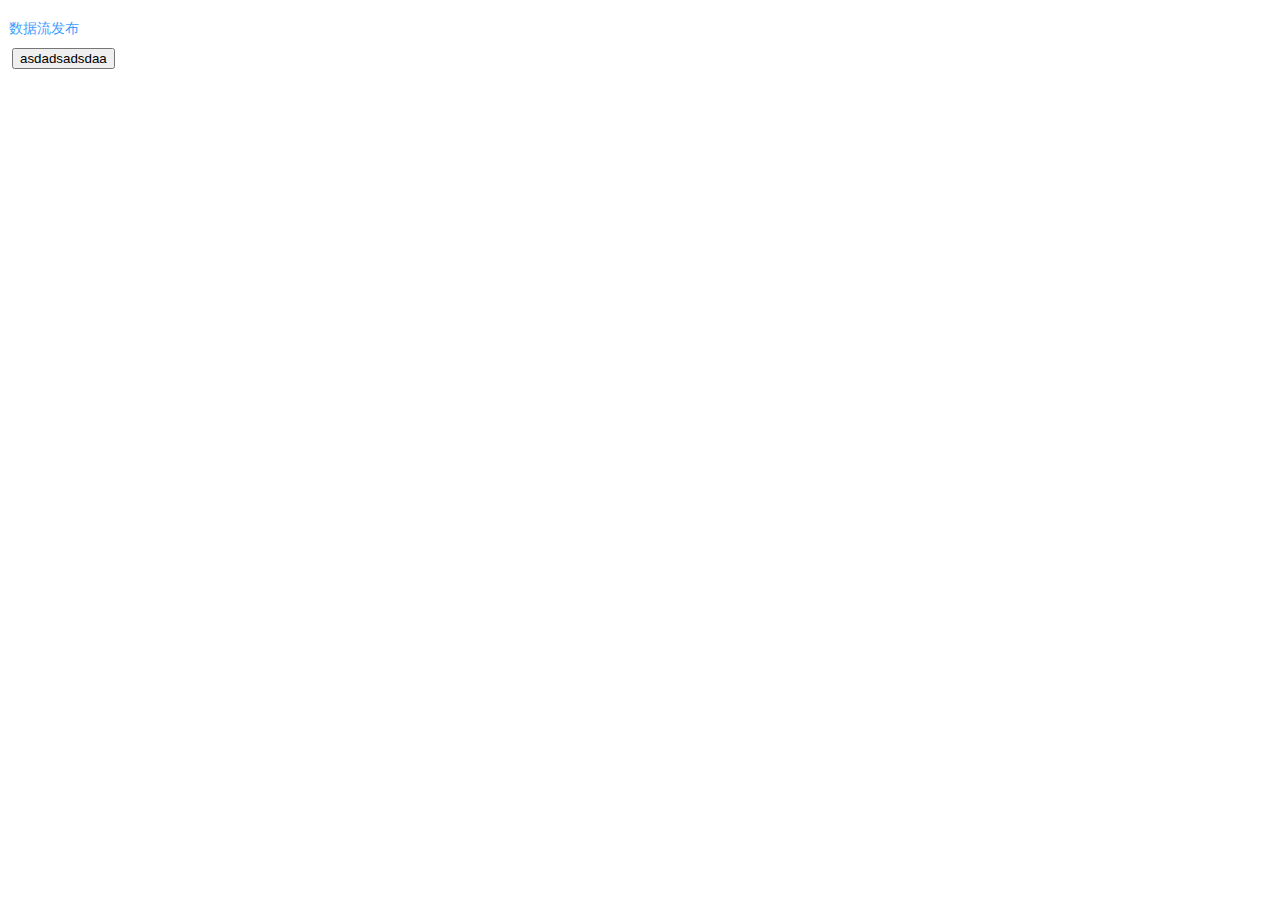
==== commit e8fdc11b: "上传" ====
--- a/src/main/resources/static/page/upload.html
+++ b/src/main/resources/static/page/upload.html
@@ -1,6 +1,6 @@
 <!DOCTYPE html>
 
-<script src="../js/vue/vue.js" charset="utf-8" xmlns:v-on="http://www.w3.org/1999/xhtml"></script>
+<script src="../js/vue/vue.js" charset="utf-8"></script>
 <!-- 引入组件库 -->
 <script src="../js/elementUI/lib/index.js"></script>
 <!-- 引入样式 -->
@@ -14,23 +14,18 @@
 <body>
 <div id="app">
     <el-button type="text" @click="dialogFormVisible = true">数据流发布</el-button>
-
     <el-dialog title="数据流介绍" :visible.sync="dialogFormVisible">
-        <el-form :model="uploadData">
+        <el-form :model="form">
             <el-form-item label="数据流名称" :label-width="formLabelWidth">
-                <el-input v-model="uploadData.MarketProjectName" autocomplete="off"></el-input>
+                <el-input v-model="form.name" autocomplete="off"></el-input>
             </el-form-item>
             <el-form-item label="数据流图标" :label-width="formLabelWidth">
                 <el-upload
-                        class="upload-demo"
-                        action="/uploadIcon"
+                        action=""
                         list-type="picture-card"
-                        accept=".jpg,.png"
-                        :limit="1"
-                        :before-upload="BeforeUpLoad"
-                        :on-success="OnIconSuccess"
-                        :on-remove="OnIconRemove"
-                        :on-exceed="iconTip">
+                        :on-preview="handlePictureCardPreview"
+                        limit="1"
+                        :on-remove="handleRemove">
                     <i class="el-icon-plus"></i>
                 </el-upload>
                 <el-dialog :visible.sync="dialogVisible">
@@ -39,132 +34,86 @@
             </el-form-item>
             <el-form-item label="数据流展示图片" :label-width="formLabelWidth">
                 <el-upload
-                        multiple
                         class="upload-demo"
                         action="/uploadPhoto"
-                        accept=".jpg,.png"
+                        :before-upload="BeforeUpLoad"
+                        :on-success="OnSuccess"
+                        :on-remove="OnRemove"
+                        :file-list="fileList"
                         list-type="picture"
-                        :limit="6"
-                        :before-upload="BeforeUpLoad"
-                        :on-success="OnPhotoSuccess"
-                        :on-remove="OnPhotoRemove"
+                        limit="6"
                         :on-exceed="tip">
                     <el-button size="small" type="primary">上传图片</el-button>
                     <div slot="tip" class="el-upload__tip">只能上传jpg/png文件，不超过500kb,最多6张</div>
                 </el-upload>
             </el-form-item>
             <el-form-item label="数据流介绍文档" :label-width="formLabelWidth">
-                <!-- <el-upload accept="application/msword, application/vnd.openxmlformats-officedocument.wordprocessingml.document" list-type="wordList"
-                    action="/uploadWord" >
+                <!-- <el-upload accept="application/msword, application/vnd.openxmlformats-officedocument.wordprocessingml.document" list-type="text"
+                    action="https://jsonplaceholder.typicode.com/posts/" >
                 <el-button id="document" v-on:click="change()" size="small" type="primary">上传文件</el-button>
-                </el-upload>-->
+                </el-upload> -->
                 <input id="document"
                        accept="application/msword, application/vnd.openxmlformats-officedocument.wordprocessingml.document"
-                       type="file"
-                       action="/uploadWord"
-                       v-on:click="change()"
-                />
+                       type="file" v-on:click="change()"/>
             </el-form-item>
         </el-form>
         <div slot="footer" class="dialog-footer">
             <el-button @click="dialogFormVisible = false">取 消</el-button>
-            <el-button type="primary" @click="FinalSubmit">确 定</el-button>
+            <el-button type="primary" @click="dialogFormVisible = false">确 定</el-button>
         </div>
     </el-dialog>
 </div>
 <script src="../js/mammoth.browser.js"></script>
 
+<div id="myapp">
+    <img :src="test"/>
+    <button @click="Myclick()">asdadsadsdaa</button>
+</div>
+</body>
 
-</body>
-<script src="../js/axios/axios.min.js"></script>
 <script>
-    var UploadVue = new Vue({
+    var vue1 = new Vue({
         el: "#app",
         data: {
+            dialogTableVisible: false,
             dialogFormVisible: false,
+            form: {
+                name: '',
+                region: '',
+                date1: '',
+                date2: '',
+                delivery: false,
+                type: [],
+                resource: '',
+                desc: ''
+            },
             formLabelWidth: '120px',
-            uploadData:{
-                MarketProjectID:"",
-                MarketProjectName: '',
-                photoList: [],
-                iconList:[],
-                wordList: []
-            },
+            fileList: [],
+            file: {},
             dialogImageUrl: '',
-            dialogVisible: false,
-            WordStr: ''
+            dialogVisible: false
         },
         methods: {
-            // 提交事件
-            FinalSubmit(){
-                console.log(this.uploadData);
-                axios.post("uploadWord", encodeURIComponent(_this.WordStr)
-                ).then(function (value) {
-                    _this.uploadData.wordList = value.data;
-                }).catch(function (err) {
-                    console.info("failed")
-                });
-            },
             BeforeUpLoad(file) {
-                var testmsg=file.name.substring(file.name.lastIndexOf('.')+1)
-                const extension = testmsg === 'jpg';
-                const extension2 = testmsg === 'png';
-
-                if (!extension && !extension2) {
-                    alert("仅支持jsp/png格式的照片");
-                    return false;
-                }
+                alert("请选择2M以内的图片！");
+                console.log(file);
                 let size = Math.floor(file.size / 1024);
-                if (size > 2 * 1024) {
+                if (size > 2 * 1024 ) {
                     alert("请选择2M以内的图片！");
                     return false;
                 }
             },
-            // 图标上传事件
-            OnIconSuccess(response, file, fileList) {
-                this.uploadData.iconList.push(file.response.id);
+            OnSuccess(response, file, fileList) {
+                // id
+                console.log(response);
+                console.log(file);
+                console.log(fileList);
             },
-            // 图片上传
-            OnPhotoSuccess(response, file, fileList) {
-                this.uploadData.photoList.push(file.response.id);
-            },
-            // 图标移除事件
-            OnIconRemove(file, fileList) {
-                console.log(file.response.id);
-                var rem_id = file.response.id;
-                this.uploadData.iconList.some((item, i)=>{
-                    if(item==rem_id){
-                        this.uploadData.iconList.splice(i, 1)
-                        //在数组的some方法中，如果return true，就会立即终止这个数组的后续循环
-                        return true
-                    }
-                });
-                axios.get("removePhotoByID?id=" + file.response.id
-                ).then(function (value) {
-                    console.info("success");
-                }).catch(function (err) {
-                    console.info("failed")
-                });
-            },
-            // 图片移除事件
-            OnPhotoRemove(file, fileList) {
-                // 移除
-                console.log(file.response.id);
-                var rem_id = file.response.id;
-                this.uploadData.photoList.some((item, i)=>{
-                    if(item==rem_id){
-                        this.uploadData.photoList.splice(i, 1)
-                        //在数组的some方法中，如果return true，就会立即终止这个数组的后续循环
-                        return true
-                    }
-                });
-                axios.get("removePhotoByID?id=" + file.response.id
-                ).then(function (value) {
-                    console.info("success");
-                }).catch(function (err) {
-                    console.info("failed")
-                });
-
+            OnRemove(file, fileList) {
+                // 移除 fileList的ID
+                console.log(file);
+                console.log(fileList);
+                alert("删除成功！");
             },
             OnPreview(file) {
                 alert("上传成功！");
@@ -172,10 +121,6 @@
             tip(file, fileList) {
                 alert("最多上传6张图片")
             },
-            iconTip(file, fileList) {
-                alert("最多上传1张图标")
-            },
-            // 使用 </el-upload> 上传文件的方法
             addFile() {
                 var _this = this;
                 let inputDOM = this.$refs.inputer;
@@ -203,10 +148,11 @@
                     });
 
             },
-
+            handlePictureCardPreview(file) {
+                this.dialogImageUrl = file.url;
+                this.dialogVisible = true;
+            },
             change: function () {
-                _this = this;
-                _this.uploadData.wordList = null;
                 document.getElementById("document")
                     .addEventListener("change", handleFileSelect, false);
 
@@ -219,14 +165,8 @@
                 }
 
                 function displayResult(result) {
+                    document.getElementById("output").innerHTML = result.value;
                     // 这里做文件上传至个人资料库及文件解析后上传至数据库对应的字段
-                    _this.WordStr = result.value
-                    axios.post("uploadWord", encodeURIComponent(_this.WordStr)
-                    ).then(function (value) {
-                        _this.uploadData.wordList = value.data;
-                    }).catch(function (err) {
-                        console.info("failed")
-                    });
                 }
 
                 function readFileInputEventAsArrayBuffer(event, callback) {
@@ -238,10 +178,20 @@
                     };
                     reader.readAsArrayBuffer(file);
                 }
-            }
+            },
         }
     });
 
+    var vue2 = new Vue({
+        el: "#myapp",
+        data: {
+            test: ""
+        },
+        methods: {
+            Myclick: function () {
 
+            }
+        }
+    })
 </script>
 </html>
